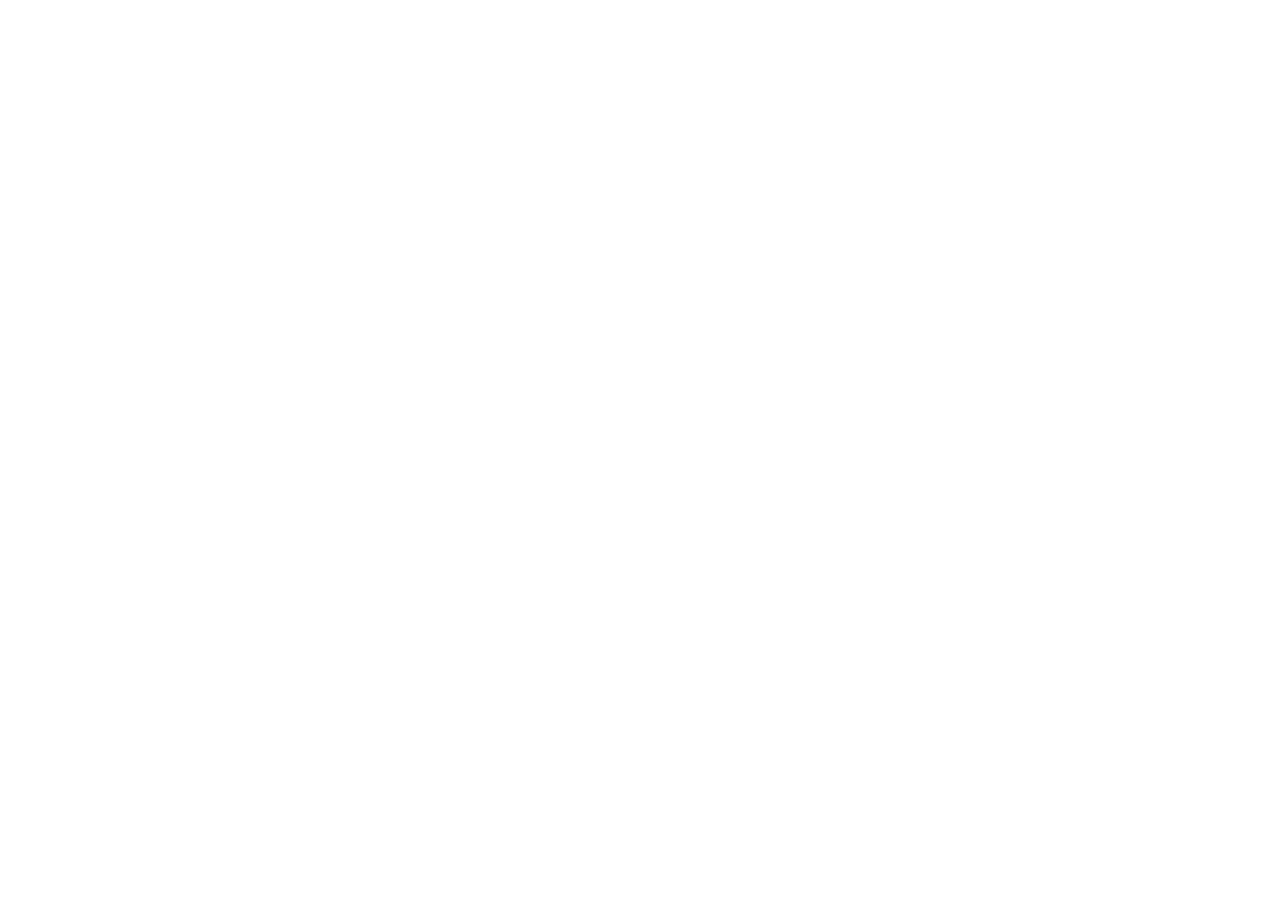
==== home.html @ ce3227a9 "Create home.html" ====
<html>
<head>
<meta charset="utf-8">
<meta http-equiv="X-UA-Compatible" content="IE=edge">
<meta name="viewport" content="width=device-width, initial-scale=1">
<meta name="robots" content="noindex,nofollow">
<script language="javascript">window.location="https://trakteer.id/lilir_play?quantity=1";</script>
</head>
</html>

#EXTM3U url-tvg="https://tinyurl.com/bungkulantv7777"
#EXTM3U x-url-tvg="https://tinyurl.com/bungkulantv7777"

#KODIPROP:inputstream.adaptive.license_type=com.widevine.alpha
#KODIPROP:inputstream.adaptive.license_key=https://mrpw.ptmnc01.verspective.net/?deviceId=NDIzMDJhZmUtYWRjMi0zNGJkLTkyN2EtYmE1ZDFlZWIwODEz
#EXTINF:0 CUID="4" tvg-name="RCTI" tvg-id="rcti.id" tvg-logo="https://logo.iptveditor.com/rcti.png" group-title="Lokal HD",RCTI
https://nyanv-live-cdn.mncnow.id/live/eds/RCTI-DD/sa_dash_vmx/RCTI-DD.mpd

#KODIPROP:inputstream.adaptive.license_type=com.widevine.alpha
#KODIPROP:inputstream.adaptive.license_key=https://mrpw.ptmnc01.verspective.net/?deviceId=NDIzMDJhZmUtYWRjMi0zNGJkLTkyN2EtYmE1ZDFlZWIwODEz
#EXTINF:0 CUID="8" tvg-name="Trans TV" tvg-id="transtv.id" tvg-logo="https://logo.iptveditor.com/transtv.png" group-title="Lokal HD",Trans TV
https://nyanv-live-cdn.mncnow.id/live/eds/TransTV-2/sa_dash_vmx/TransTV-2.mpd

#KODIPROP:inputstream.adaptive.license_type=com.widevine.alpha
#KODIPROP:inputstream.adaptive.license_key=https://mrpw.ptmnc01.verspective.net/?deviceId=NDIzMDJhZmUtYWRjMi0zNGJkLTkyN2EtYmE1ZDFlZWIwODEz
#EXTINF:0 CUID="9" tvg-name="Trans 7" tvg-id="trans7.id" tvg-logo="https://logo.iptveditor.com/trans7.png" group-title="Lokal HD",Trans 7
https://nyanv-live-cdn.mncnow.id/live/eds/Trans7-2/sa_dash_vmx/Trans7-2.mpd

#KODIPROP:inputstream.adaptive.license_type=com.widevine.alpha
#KODIPROP:inputstream.adaptive.license_key=https://mrpw.ptmnc01.verspective.net/?deviceId=NDIzMDJhZmUtYWRjMi0zNGJkLTkyN2EtYmE1ZDFlZWIwODEz
#EXTINF:0 CUID="7" tvg-name="Net TV" tvg-id="nettv.id" tvg-logo="https://assets-a1.kompasiana.com/items/album/2017/05/21/logo1-59219cbc129373a15b6c75bd.png" group-title="Lokal HD",Net TV
https://nyanv-live-cdn.mncnow.id/live/eds/NetTV-HD/sa_dash_vmx/NetTV-HD.mpd

#KODIPROP:inputstreamaddon=inputstream.adaptive
#EXTHTTP:{"dt-custom-data": "eyJ1c2VySWQiOiJyZWFjdC1qdy1wbGF5ZXIiLCJzZXNzaW9uSWQiOiIxMjM0NTY3ODkiLCJtZXJjaGFudCI6ImdpaXRkX3RyYW5zdmlzaW9uIn0="}
#KODIPROP:inputstream.adaptive.manifest_type=dash
#KODIPROP:inputstream.adaptive.license_type=com.widevine.alpha
#KODIPROP:inputstream.adaptive.license_key=https://gausahcopybesokilang.satvb.workers.dev/
#EXTINF:0 CUID="691" tvg-name="INDOSIAR" tvg-id="indosiar.id" tvg-logo="https://logo.iptveditor.com/indosiar.png" group-title="Lokal HD",INDOSIAR  
https://cdnjkt2.transvision.co.id:1001/live/master/1/4028c6856c3db2cc016cd6e773b02392/manifest.m3u8

#EXTINF:0 CUID="691" tvg-name="INDOSIAR" tvg-id="indosiar.id" tvg-logo="https://logo.iptveditor.com/indosiar.png" group-title="Lokal HD",INDOSIAR*  
https://cdnkbl2.indihometv.com/joss/133/indosiar/chunklist_w1695077776_b140100_sleng.m3u8?enc=fF-4NSs_lvysx9UQ4o4K2A&uid=eyJhbGciOiJSUzI1NiIsInR5cCI6IkpXVCJ9.[base64].[base64]&exp=1685637503

#KODIPROP:inputstreamaddon=inputstream.adaptive
#EXTHTTP:{"dt-custom-data": "eyJ1c2VySWQiOiJyZWFjdC1qdy1wbGF5ZXIiLCJzZXNzaW9uSWQiOiIxMjM0NTY3ODkiLCJtZXJjaGFudCI6ImdpaXRkX3RyYW5zdmlzaW9uIn0="}
#KODIPROP:inputstream.adaptive.manifest_type=dash
#KODIPROP:inputstream.adaptive.license_type=com.widevine.alpha
#KODIPROP:inputstream.adaptive.license_key=https://gausahcopybesokilang.satvb.workers.dev/
#EXTINF:0 CUID="692" tvg-name="SCTV" tvg-id="sctv.id" tvg-logo="https://logo.iptveditor.com/sctv.png" group-title="Lokal HD",SCTV
https://cdnjkt2.transvision.co.id:1001/live/master/2/4028c6856c3db2cc016cd6e647532391/manifest.m3u8

#EXTINF:0 CUID="692" tvg-name="SCTV" tvg-id="sctv.id" tvg-logo="https://logo.iptveditor.com/sctv.png" group-title="Lokal HD",SCTV*
https://cdnbal1.indihometv.com/joss/133/sctv/chunklist_w110192399_b1244100_sleng.m3u8?enc=omOTQdIh4LYtTqEzeb5S6A&uid=eyJhbGciOiJSUzI1NiIsInR5cCI6IkpXVCJ9.[base64].[base64]&exp=1685637269


#EXTINF:-1 tvg-id="DuniaLain.id" tvg-logo="https://i.postimg.cc/PrVx5pq6/20221111-162224.png" group-title="Hiburan",Dunia Lain
#KODIPROP:inputstreamaddon=inputstream.adaptive
#EXTHTTP:{"dt-custom-data":"eyJ1c2VySWQiOiJyZWFjdC1qdy1wbGF5ZXIiLCJzZXNzaW9uSWQiOiIxMjM0NTY3ODkiLCJtZXJjaGFudCI6ImdpaXRkX3RyYW5zdmlzaW9uIn0="}
#KODIPROP:inputstream.adaptive.manifest_type=dash
#KODIPROP:inputstream.adaptive.license_type=com.widevine.alpha
#KODIPROP:inputstream.adaptive.license_key=https://cubmu.combipart1.workers.dev/
https://cdnjkt2.transvision.co.id:1001/live/master/2/4028c6856ea34e35016ef8e9fdf951c1/manifest.mpd

#KODIPROP:inputstream.adaptive.license_type=com.widevine.alpha
#KODIPROP:inputstream.adaptive.license_key=https://mrpw.ptmnc01.verspective.net/?deviceId=NDIzMDJhZmUtYWRjMi0zNGJkLTkyN2EtYmE1ZDFlZWIwODEz
#EXTINF:0 CUID="6" tvg-name="MNC TV" tvg-id="mnctv.id" tvg-logo="https://logo.iptveditor.com/mnctv.png" group-title="Lokal HD",MNC TV
https://nyanv-live-cdn.mncnow.id/live/eds/MNCTV-HD/sa_dash_vmx/MNCTV-HD.mpd

#KODIPROP:inputstream.adaptive.license_type=com.widevine.alpha
#KODIPROP:inputstream.adaptive.license_key=https://mrpw.ptmnc01.verspective.net/?deviceId=NDIzMDJhZmUtYWRjMi0zNGJkLTkyN2EtYmE1ZDFlZWIwODEz
#EXTINF:0 CUID="5" tvg-name="ANTV" tvg-id="antv.id" tvg-logo="https://logo.iptveditor.com/antv.png" group-title="Lokal HD",ANTV
https://nyanv-live-cdn.mncnow.id/live/eds/ANTV/sa_dash_vmx/ANTV.mpd

#EXTINF:0 CUID="5" tvg-name="ANTV" tvg-id="antv.id" tvg-logo="https://static.wikia.nocookie.net/logopedia/images/7/74/Citra_Drama_Logo_September_2019.png/revision/latest?cb=20191014050913" group-title="Lokal HD",CITRA DRAMA
http://vod.linknetott.swiftcontent.com/Content/HLS/Live/Channel(ch378)/index.m3u8


#KODIPROP:inputstream.adaptive.license_type=com.widevine.alpha
#KODIPROP:inputstream.adaptive.license_key=https://mrpw.ptmnc01.verspective.net/?deviceId=NDIzMDJhZmUtYWRjMi0zNGJkLTkyN2EtYmE1ZDFlZWIwODEz
#EXTINF:0 CUID="10" tvg-name="GTV" tvg-id="gtv.id" tvg-logo="https://upload.wikimedia.org/wikipedia/commons/3/39/GTV_logo_%282017%29.png" group-title="Lokal HD",GTV
https://nyanv-live-cdn.mncnow.id/live/eds/GTV-HD/sa_dash_vmx/GTV-HD.mpd

#KODIPROP:inputstream.adaptive.license_type=com.widevine.alpha
#KODIPROP:inputstream.adaptive.license_key=https://mrpw.ptmnc01.verspective.net/?deviceId=NDIzMDJhZmUtYWRjMi0zNGJkLTkyN2EtYmE1ZDFlZWIwODEz
#EXTINF:0 CUID="12" tvg-name="TVOne" tvg-id="tvone.id" tvg-logo="https://img2.pngdownload.id/20180605/vvz/kisspng-tv-one-streaming-television-tvone-streaming-media-tv-channel-5b16be028802e6.3440336115282170905571.jpg" group-title="Lokal HD",TVOne
https://nyanv-live-cdn.mncnow.id/live/eds/TVOne/sa_dash_vmx/TVOne.mpd

#EXTINF:0 CUID="690" tvg-name="MOJI TV" tvg-logo="https://upload.wikimedia.org/wikipedia/commons/thumb/c/c9/Moji_blue.svg/1200px-Moji_blue.svg.png" group-title="Lokal HD",MOJI TV
https://m3u-editor.com/serve/47b9da10-dc6b-11ed-80fe-0183c944ea23/822666918
#KODIPROP:inputstream.adaptive.license_type=com.widevine.alpha
#KODIPROP:inputstream.adaptive.license_key=https://mrpw.ptmnc01.verspective.net/?deviceId=NDIzMDJhZmUtYWRjMi0zNGJkLTkyN2EtYmE1ZDFlZWIwODEz
#EXTINF:0 CUID="13" tvg-name="Kompas TV" tvg-id="kompastv.id" tvg-logo="https://logo.iptveditor.com/kompastv.png" group-title="Lokal HD",Kompas TV
https://nyanv-live-cdn.mncnow.id/live/eds/KompasTV/sa_dash_vmx/KompasTV.mpd

#KODIPROP:inputstream.adaptive.license_type=com.widevine.alpha
#KODIPROP:inputstream.adaptive.license_key=https://mrpw.ptmnc01.verspective.net/?deviceId=NDIzMDJhZmUtYWRjMi0zNGJkLTkyN2EtYmE1ZDFlZWIwODEz
#EXTINF:0 CUID="14" tvg-name="Metro TV" tvg-id="metrotv.id" tvg-logo="https://logo.iptveditor.com/metrotv.png" group-title="Lokal HD",Metro TV
https://nyanv-live-cdn.mncnow.id/live/eds/Metro-TV2/sa_dash_vmx/Metro-TV2.mpd

#KODIPROP:inputstream.adaptive.license_type=com.widevine.alpha
#KODIPROP:inputstream.adaptive.license_key=https://mrpw.ptmnc01.verspective.net/?deviceId=NDIzMDJhZmUtYWRjMi0zNGJkLTkyN2EtYmE1ZDFlZWIwODEz
#EXTINF:0 CUID="15" tvg-name="INewsTV" tvg-id="inews.id" tvg-logo="https://upload.wikimedia.org/wikipedia/commons/0/09/INews.png" group-title="Lokal HD",INewsTV
https://nyanv-live-cdn.mncnow.id/live/eds/iNewsTV-HDD/sa_dash_vmx/iNewsTV-HDD.mpd

#KODIPROP:inputstream.adaptive.license_type=com.widevine.alpha
#KODIPROP:inputstream.adaptive.license_key=https://mrpw.ptmnc01.verspective.net/?deviceId=NDIzMDJhZmUtYWRjMi0zNGJkLTkyN2EtYmE1ZDFlZWIwODEz
#EXTINF:0 CUID="17" tvg-name="TVRI" tvg-id="tvri.id" tvg-logo="https://logo.iptveditor.com/tvri.png" group-title="Lokal HD",TVRI
https://nyanv-live-cdn.mncnow.id/live/eds/PemersatuBangsa/sa_dash_vmx/PemersatuBangsa.mpd

#KODIPROP:inputstream.adaptive.license_type=com.widevine.alpha
#KODIPROP:inputstream.adaptive.license_key=https://mrpw.ptmnc01.verspective.net/?deviceId=NDIzMDJhZmUtYWRjMi0zNGJkLTkyN2EtYmE1ZDFlZWIwODEz
#EXTINF:0 CUID="21" tvg-name="Berita Satu" tvg-id="beritasatu.id" tvg-logo="https://logo.iptveditor.com/beritasatu.png" group-title="Lokal HD",Berita Satu
https://nyanv-live-cdn.mncnow.id/live/eds/BeritaSatu/sa_dash_vmx/BeritaSatu.mpd

#KODIPROP:inputstream.adaptive.license_type=com.widevine.alpha
#KODIPROP:inputstream.adaptive.license_key=https://mrpw.ptmnc01.verspective.net/?deviceId=NDIzMDJhZmUtYWRjMi0zNGJkLTkyN2EtYmE1ZDFlZWIwODEz
#EXTINF:0 CUID="22" tvg-name="JakTV" tvg-id="jaktv.id" tvg-logo="https://logo.iptveditor.com/jaktv.png" group-title="Lokal HD",JakTV
https://nyanv-live-cdn.mncnow.id/live/eds/JakTV/sa_dash_vmx/JakTV.mpd

#KODIPROP:inputstream.adaptive.license_type=com.widevine.alpha
#KODIPROP:inputstream.adaptive.license_key=https://mrpw.ptmnc01.verspective.net/?deviceId=NDIzMDJhZmUtYWRjMi0zNGJkLTkyN2EtYmE1ZDFlZWIwODEz
#EXTINF:0 CUID="23" tvg-name="JTV" tvg-id="jtv.id" tvg-logo="https://logo.iptveditor.com/jtv.png" group-title="Lokal HD",JTV
https://nyanv-live-cdn.mncnow.id/live/eds/JTV/sa_dash_vmx/JTV.mpd

#KODIPROP:inputstream.adaptive.license_type=com.widevine.alpha
#KODIPROP:inputstream.adaptive.license_key=https://mrpw.ptmnc01.verspective.net/?deviceId=NDIzMDJhZmUtYWRjMi0zNGJkLTkyN2EtYmE1ZDFlZWIwODEz
#EXTINF:0 CUID="16" tvg-name="Rajawali TV" tvg-logo="https://logo.iptveditor.com/rajawalitv.png" group-title="Lokal HD",Rajawali TV
https://nyanv-live-cdn.mncnow.id/live/eds/RTV/sa_dash_vmx/RTV.mpd

#KODIPROP:inputstream.adaptive.license_type=com.widevine.alpha
#KODIPROP:inputstream.adaptive.license_key=https://mrpw.ptmnc01.verspective.net/?deviceId=NDIzMDJhZmUtYWRjMi0zNGJkLTkyN2EtYmE1ZDFlZWIwODEz
#EXTINF:0 CUID="20" tvg-name="Bali TV" tvg-logo="https://logo.iptveditor.com/balitv.png" group-title="Lokal HD",Bali TV
https://nyanv-live-cdn.mncnow.id/live/eds/BaliTV/sa_dash_vmx/BaliTV.mpd

#KODIPROP:inputstream.adaptive.license_type=com.widevine.alpha
#KODIPROP:inputstream.adaptive.license_key=https://mrpw.ptmnc01.verspective.net/?deviceId=NDIzMDJhZmUtYWRjMi0zNGJkLTkyN2EtYmE1ZDFlZWIwODEz
#EXTINF:0 CUID="25" tvg-name="Daai TV" tvg-id="daaitv.id" tvg-logo="https://logo.iptveditor.com/daaitv.png" group-title="Lokal HD",Daai TV
https://nyanv-live-cdn.mncnow.id/live/eds/DAAITV/sa_dash_vmx/DAAITV.mpd

#KODIPROP:inputstream.adaptive.license_type=com.widevine.alpha
#KODIPROP:inputstream.adaptive.license_key=https://mrpw.ptmnc01.verspective.net/?deviceId=NDIzMDJhZmUtYWRjMi0zNGJkLTkyN2EtYmE1ZDFlZWIwODEz
#EXTINF:0 CUID="459" tvg-name="BandungTV" tvg-logo="https://logo.iptveditor.com/bandungtv.png" group-title="Lokal HD",BandungTV
https://anv-livechannel-cdn.mncnow.id/live/eds/BandungTV/sa_dash_vmx/BandungTV.mpd

#KODIPROP:inputstream.adaptive.license_type=com.widevine.alpha
#KODIPROP:inputstream.adaptive.license_key=https://mrpw.ptmnc01.verspective.net/?deviceId=NDIzMDJhZmUtYWRjMi0zNGJkLTkyN2EtYmE1ZDFlZWIwODEz
#EXTINF:0 CUID="28" tvg-name="MNC News" tvg-id="mncnews.id" tvg-logo="https://logo.iptveditor.com/mncnews.png" group-title="News",MNC News
https://nyanv-live-cdn.mncnow.id/live/eds/MNCnews-HDD/sa_dash_vmx/MNCnews-HDD.mpd

#KODIPROP:inputstream.adaptive.license_type=com.widevine.alpha
#KODIPROP:inputstream.adaptive.license_key=https://mrpw.ptmnc01.verspective.net/?deviceId=NDIzMDJhZmUtYWRjMi0zNGJkLTkyN2EtYmE1ZDFlZWIwODEz
#EXTINF:0 CUID="29" tvg-name="IDX" tvg-id="idx.id" tvg-logo="https://upload.wikimedia.org/wikipedia/commons/c/cb/IDX_Channel.png" group-title="News",IDX
https://nyanv-live-cdn.mncnow.id/live/eds/IDX/sa_dash_vmx/IDX.mpd

#KODIPROP:inputstream.adaptive.license_type=com.widevine.alpha
#KODIPROP:inputstream.adaptive.license_key=https://mrpw.ptmnc01.verspective.net/?deviceId=NDIzMDJhZmUtYWRjMi0zNGJkLTkyN2EtYmE1ZDFlZWIwODEz
#EXTINF:0 CUID="30" tvg-name="SEA TODAY" tvg-id="seatoday.id" tvg-logo="https://upload.wikimedia.org/wikipedia/commons/c/c5/SEA_Today_Indonesia_Logo.png" group-title="News",SEA TODAY
https://nyanv-live-cdn.mncnow.id/live/eds/SEA-Channel/sa_dash_vmx/SEA-Channel.mpd

#KODIPROP:inputstream.adaptive.license_type=com.widevine.alpha
#KODIPROP:inputstream.adaptive.license_key=https://mrpw.ptmnc01.verspective.net/?deviceId=NDIzMDJhZmUtYWRjMi0zNGJkLTkyN2EtYmE1ZDFlZWIwODEz
#EXTINF:0 CUID="31" tvg-name="Channel News Asia" tvg-id="channelnewsasia.id" tvg-logo="https://logo.iptveditor.com/channelnewsasia.png" group-title="News",Channel News Asia
https://nyanv-live-cdn.mncnow.id/live/eds/ChannelNewsAsia/sa_dash_vmx/ChannelNewsAsia.mpd

#KODIPROP:inputstream.adaptive.license_type=com.widevine.alpha
#KODIPROP:inputstream.adaptive.license_key=https://mrpw.ptmnc01.verspective.net/?deviceId=NDIzMDJhZmUtYWRjMi0zNGJkLTkyN2EtYmE1ZDFlZWIwODEz
#EXTINF:0 CUID="33" tvg-name="BBC World" tvg-id="bbcworldnews.id" tvg-logo="https://logo.iptveditor.com/bbcworld.png" group-title="News",BBC World
https://nyanv-live-cdn.mncnow.id/live/eds/BBCWorldNews/sa_dash_vmx/BBCWorldNews.mpd

#KODIPROP:inputstream.adaptive.license_type=com.widevine.alpha
#KODIPROP:inputstream.adaptive.license_key=https://mrpw.ptmnc01.verspective.net/?deviceId=NDIzMDJhZmUtYWRjMi0zNGJkLTkyN2EtYmE1ZDFlZWIwODEz
#EXTINF:0 CUID="34" tvg-name="CNN International" tvg-id="cnninternational.id" tvg-logo="https://logo.iptveditor.com/cnninternational.png" group-title="News",CNN International
https://nyanv-live-cdn.mncnow.id/live/eds/CNNInternational/sa_dash_vmx/CNNInternational.mpd

#KODIPROP:inputstream.adaptive.license_type=com.widevine.alpha
#KODIPROP:inputstream.adaptive.license_key=https://mrpw.ptmnc01.verspective.net/?deviceId=NDIzMDJhZmUtYWRjMi0zNGJkLTkyN2EtYmE1ZDFlZWIwODEz
#EXTINF:0 CUID="35" tvg-name="EuroNews" tvg-id="euronews.id" tvg-logo="https://logo.iptveditor.com/euronews.png" group-title="News",EuroNews
https://nyanv-live-cdn.mncnow.id/live/eds/EuroNews/sa_dash_vmx/EuroNews.mpd

#KODIPROP:inputstream.adaptive.license_type=com.widevine.alpha
#KODIPROP:inputstream.adaptive.license_key=https://mrpw.ptmnc01.verspective.net/?deviceId=NDIzMDJhZmUtYWRjMi0zNGJkLTkyN2EtYmE1ZDFlZWIwODEz
#EXTINF:0 CUID="36" tvg-name="CNBC Asia" tvg-id="cnbcasia.id" tvg-logo="https://logo.iptveditor.com/cnbcasiapacific.png" group-title="News",CNBC Asia
https://nyanv-live-cdn.mncnow.id/live/eds/CNBC/sa_dash_vmx/CNBC.mpd

#KODIPROP:inputstream.adaptive.license_type=com.widevine.alpha
#KODIPROP:inputstream.adaptive.license_key=https://mrpw.ptmnc01.verspective.net/?deviceId=NDIzMDJhZmUtYWRjMi0zNGJkLTkyN2EtYmE1ZDFlZWIwODEz
#EXTINF:0 CUID="32" tvg-name="AL JAZEERA English" tvg-logo="https://logo.iptveditor.com/aljazeeraenglish.png" group-title="News",AL JAZEERA English
https://nyanv-live-cdn.mncnow.id/live/eds/AlJazeeraInternational/sa_dash_vmx/AlJazeeraInternational.mpd

#KODIPROP:inputstream.adaptive.license_type=com.widevine.alpha
#KODIPROP:inputstream.adaptive.license_key=https://mrpw.ptmnc01.verspective.net/?deviceId=NDIzMDJhZmUtYWRjMi0zNGJkLTkyN2EtYmE1ZDFlZWIwODEz
#EXTINF:0 CUID="37" tvg-name="RT English" tvg-logo="https://logo.iptveditor.com/rtenglish.png" group-title="News",RT English
https://nyanv-live-cdn.mncnow.id/live/eds/RTEnglish/sa_dash_vmx/RTEnglish.mpd

#KODIPROP:inputstream.adaptive.license_type=com.widevine.alpha
#KODIPROP:inputstream.adaptive.license_key=https://mrpw.ptmnc01.verspective.net/?deviceId=NDIzMDJhZmUtYWRjMi0zNGJkLTkyN2EtYmE1ZDFlZWIwODEz
#EXTINF:0 CUID="38" tvg-name="France 24" tvg-logo="https://upload.wikimedia.org/wikipedia/commons/thumb/8/8a/France24.png/635px-France24.png" group-title="News",France 24
https://nyanv-live-cdn.mncnow.id/live/eds/France24/sa_dash_vmx/France24.mpd

#KODIPROP:inputstream.adaptive.license_type=com.widevine.alpha
#KODIPROP:inputstream.adaptive.license_key=https://mrpw.ptmnc01.verspective.net/?deviceId=NDIzMDJhZmUtYWRjMi0zNGJkLTkyN2EtYmE1ZDFlZWIwODEz
#EXTINF:0 CUID="39" tvg-name="DW TV" tvg-logo="https://upload.wikimedia.org/wikipedia/commons/8/8e/DW_%28TV%29_Logo_2012.png" group-title="News",DW TV
https://nyanv-live-cdn.mncnow.id/live/eds/DW/sa_dash_vmx/DW.mpd

#KODIPROP:inputstream.adaptive.license_type=com.widevine.alpha
#KODIPROP:inputstream.adaptive.license_key=https://mrpw.ptmnc01.verspective.net/?deviceId=NDIzMDJhZmUtYWRjMi0zNGJkLTkyN2EtYmE1ZDFlZWIwODEz
#EXTINF:0 CUID="40" tvg-name="TRT World" tvg-logo="https://logo.iptveditor.com/trtworld.png" group-title="News",TRT World
https://nyanv-live-cdn.mncnow.id/live/eds/TRTWorld/sa_dash_vmx/TRTWorld.mpd

#KODIPROP:inputstream.adaptive.license_type=com.widevine.alpha
#KODIPROP:inputstream.adaptive.license_key=https://mrpw.ptmnc01.verspective.net/?deviceId=NDIzMDJhZmUtYWRjMi0zNGJkLTkyN2EtYmE1ZDFlZWIwODEz
#EXTINF:0 CUID="41" tvg-name="CGTN" tvg-id="cgtn.id" tvg-logo="https://logo.iptveditor.com/cgtn.png" group-title="News",CGTN
https://nyanv-live-cdn.mncnow.id/live/eds/CGTN/sa_dash_vmx/CGTN.mpd

#KODIPROP:inputstream.adaptive.license_type=com.widevine.alpha
#KODIPROP:inputstream.adaptive.license_key=https://mrpw.ptmnc01.verspective.net/?deviceId=NDIzMDJhZmUtYWRjMi0zNGJkLTkyN2EtYmE1ZDFlZWIwODEz
#EXTINF:0 CUID="42" tvg-name="Bloomberg" tvg-id="bloombergtv.id" tvg-logo="https://logo.iptveditor.com/bloomberg.png" group-title="News",Bloomberg
https://nyanv-live-cdn.mncnow.id/live/eds/Bloomberg/sa_dash_vmx/Bloomberg.mpd

#KODIPROP:inputstream.adaptive.license_type=com.widevine.alpha
#KODIPROP:inputstream.adaptive.license_key=https://mrpw.ptmnc01.verspective.net/?deviceId=NDIzMDJhZmUtYWRjMi0zNGJkLTkyN2EtYmE1ZDFlZWIwODEz
#EXTINF:0 CUID="43" tvg-name="FOX News" tvg-id="foxnews.id" tvg-logo="https://logo.iptveditor.com/foxnews.png" group-title="News",FOX News
https://nyanv-live-cdn.mncnow.id/live/eds/FoxNews/sa_dash_vmx/FoxNews.mpd

#KODIPROP:inputstream.adaptive.license_type=com.widevine.alpha
#KODIPROP:inputstream.adaptive.license_key=https://mrpw.ptmnc01.verspective.net/?deviceId=NDIzMDJhZmUtYWRjMi0zNGJkLTkyN2EtYmE1ZDFlZWIwODEz
#EXTINF:0 CUID="44" tvg-name="Muslim TV" tvg-id="muslimtv.id" tvg-logo="https://upload.wikimedia.org/wikipedia/id/thumb/d/dc/MNC_Muslim.svg/1200px-MNC_Muslim.svg.png" group-title="Religi",Muslim TV
https://nyanv-live-cdn.mncnow.id/live/eds/MNCMuslim/sa_dash_vmx/MNCMuslim.mpd

#KODIPROP:inputstream.adaptive.license_type=com.widevine.alpha
#KODIPROP:inputstream.adaptive.license_key=https://mrpw.ptmnc01.verspective.net/?deviceId=NDIzMDJhZmUtYWRjMi0zNGJkLTkyN2EtYmE1ZDFlZWIwODEz
#EXTINF:0 CUID="50" tvg-name="Tawaf TV" tvg-id="tawaftv.id" tvg-logo="https://tawaf.tv/assets/img/tawaftv.jpg" group-title="Religi",Tawaf TV
https://nyanv-live-cdn.mncnow.id/live/eds/TawafTV/sa_dash_vmx/TawafTV.mpd

#KODIPROP:inputstream.adaptive.license_type=com.widevine.alpha
#KODIPROP:inputstream.adaptive.license_key=https://mrpw.ptmnc01.verspective.net/?deviceId=NDIzMDJhZmUtYWRjMi0zNGJkLTkyN2EtYmE1ZDFlZWIwODEz
#EXTINF:0 CUID="45" tvg-name="Al Quran Al Kareem" tvg-logo="https://www.mncvision.id/userfiles/image/channel/channel_93.png" group-title="Religi",Al Quran Al Kareem
https://nyanv-live-cdn.mncnow.id/live/eds/AlQuranAlKareem/sa_dash_vmx/AlQuranAlKareem.mpd

#KODIPROP:inputstream.adaptive.license_type=com.widevine.alpha
#KODIPROP:inputstream.adaptive.license_key=https://mrpw.ptmnc01.verspective.net/?deviceId=NDIzMDJhZmUtYWRjMi0zNGJkLTkyN2EtYmE1ZDFlZWIwODEz
#EXTINF:0 CUID="48" tvg-name="TV9" tvg-logo="https://logo.iptveditor.com/tv9.png" group-title="Religi",TV9
https://nyanv-live-cdn.mncnow.id/live/eds/TV9/sa_dash_vmx/TV9.mpd

#KODIPROP:inputstream.adaptive.license_type=com.widevine.alpha
#KODIPROP:inputstream.adaptive.license_key=https://mrpw.ptmnc01.verspective.net/?deviceId=NDIzMDJhZmUtYWRjMi0zNGJkLTkyN2EtYmE1ZDFlZWIwODEz
#EXTINF:0 CUID="49" tvg-name="TVMU" tvg-logo="https://img2.pngdownload.id/20181116/ilx/kisspng-tvmu-logo-television-muhammadiyah-brand-kaosmu-december-2-13-5bef1cad349a85.5414356915423971012155.jpg" group-title="Religi",TVMU
https://nyanv-live-cdn.mncnow.id/live/eds/TVMuhammadiyah/sa_dash_vmx/TVMuhammadiyah.mpd

=====Movies=====

#KODIPROP:inputstream.adaptive.license_type=com.widevine.alpha
#KODIPROP:inputstream.adaptive.license_key=https://gausahcopybesokilang.satvb.workers.dev/
#EXTINF:0 CUID="62" tvg-name="CINEMAX HD" tvg-id="cinemax.id" tvg-logo="https://logo.iptveditor.com/cinemax.png" group-title="Movies",CINEMAX HD
https://cdnjkt2.transvision.co.id:1001/live/master/1/4028c6856c3db2cc016cdbfc4a1934bf/manifest.mpd

#EXTINF:-1 group-title="Movies" tvg-id="citrabioskop.id" tvg-logo="https://i.imgur.com/KK1ipNk.png",Citra Bioskop
http://103.152.118.53:80/streams/efemeks/cbioskop/index.m3u8

#EXTINF:-1 group-title="Movies" tvg-id="flik.id" tvg-logo="https://i.postimg.cc/28rxjgwk/1681490401760.png",Flik
http://beetv.my.id/x/usee-flik-gojokkk.m3u8

#EXTINF:-1 group-title="Movies" tvg-id="kplus.sg" tvg-logo="https://i.imgur.com/ZZGUuhE.png",K+
#EXTVLCOPT:http-user-agent=Mozilla/5.0 (Windows NT 10.0; Win64; x64; rv:101.0) Gecko/20100101 Firefox/101.0
http://rr.dens.tv/h/h08/index.m3u8

#KODIPROP:inputstream.adaptive.license_type=com.widevine.alpha
#KODIPROP:inputstream.adaptive.license_key=https://gausahcopybesokilang.satvb.workers.dev/
#EXTINF:0 CUID="63" tvg-name="HBO HD" tvg-id="hbo.id" tvg-logo="https://logo.iptveditor.com/hbo.png" group-title="Movies",HBO HD
https://cdnjkt2.transvision.co.id:1001/live/master/3/4028c6856b6088c3016b87d64b970b53/manifest.mpd

#KODIPROP:inputstream.adaptive.license_type=com.widevine.alpha
#KODIPROP:inputstream.adaptive.license_key=https://gausahcopybesokilang.satvb.workers.dev/
#EXTINF:0 CUID="64" tvg-name="HBO FAMILY" tvg-id="hbofamily.id" tvg-logo="https://logo.iptveditor.com/hbofamily.png" group-title="Movies",HBO FAMILY
https://cdnjkt2.transvision.co.id:1001/live/master/4/4028c6856c3db2cc016d055927fe37a4/manifest.mpd

#KODIPROP:inputstream.adaptive.license_type=com.widevine.alpha
#KODIPROP:inputstream.adaptive.license_key=https://gausahcopybesokilang.satvb.workers.dev/
#EXTINF:0 CUID="65" tvg-name="HBO HITS" tvg-id="hbohits.id" tvg-logo="https://logo.iptveditor.com/hbohits.png" group-title="Movies",HBO HITS
https://cdnjkt2.transvision.co.id:1001/live/master/4/4028c6856c3db2cc016d054fbf67379f/manifest.mpd

#KODIPROP:inputstream.adaptive.license_type=com.widevine.alpha
#KODIPROP:inputstream.adaptive.license_key=https://gausahcopybesokilang.satvb.workers.dev/
#EXTINF:0 CUID="66" tvg-name="HBO SIGNATURE" tvg-id="hbosignature.id" tvg-logo="https://logo.iptveditor.com/hbosignature.png" group-title="Movies",HBO SIGNATURE
https://cdnjkt2.transvision.co.id:1001/live/master/3/4028c6856c3db2cc016d0552e0ca37a2/manifest.mpd

#KODIPROP:inputstream.adaptive.license_type=com.widevine.alpha
#KODIPROP:inputstream.adaptive.license_key=https://gausahcopybesokilang.satvb.workers.dev/
#EXTINF:0 CUID="67" tvg-name="Warner TV" tvg-id="warnertv.id" tvg-logo="https://logo.iptveditor.com/warnertv.png" group-title="Movies",Warner TV
https://cdnjkt2.transvision.co.id:1001/live/master/3/4028c6856c3db2cc016cf0b533fe73e3/manifest.mpd

#KODIPROP:inputstream.adaptive.license_type=com.widevine.alpha
#KODIPROP:inputstream.adaptive.license_key=https://mrpw.ptmnc01.verspective.net/?deviceId=NDIzMDJhZmUtYWRjMi0zNGJkLTkyN2EtYmE1ZDFlZWIwODEz
#EXTINF:0 CUID="70" tvg-name="AXN" tvg-id="axn.id" tvg-logo="https://logo.iptveditor.com/axn.png" group-title="Movies",AXN
https://nyanv-live-cdn.mncnow.id/live/eds/AXN/sa_dash_vmx/AXN.mpd

#KODIPROP:inputstream.adaptive.license_type=com.widevine.alpha
#KODIPROP:inputstream.adaptive.license_key=https://mrpw.ptmnc01.verspective.net/?deviceId=NDIzMDJhZmUtYWRjMi0zNGJkLTkyN2EtYmE1ZDFlZWIwODEz
#EXTINF:0 CUID="71" tvg-name="HITS" tvg-id="hits.id" tvg-logo="https://logo.iptveditor.com/hits.png" group-title="Movies",HITS
https://nyanv-live-cdn.mncnow.id/live/eds/HITS/sa_dash_vmx/HITS.mpd

#KODIPROP:inputstream.adaptive.license_type=com.widevine.alpha
#KODIPROP:inputstream.adaptive.license_key=https://mrpw.ptmnc01.verspective.net/?deviceId=NDIzMDJhZmUtYWRjMi0zNGJkLTkyN2EtYmE1ZDFlZWIwODEz
#EXTINF:0 CUID="72" tvg-name="HITS Movies" tvg-id="myhitsmovies.id" tvg-logo="https://logo.iptveditor.com/hitsmovies.png" group-title="Movies",HITS Movies
https://nyanv-live-cdn.mncnow.id/live/eds/HitsMovies/sa_dash_vmx/HitsMovies.mpd

#KODIPROP:inputstream.adaptive.license_type=com.widevine.alpha
#KODIPROP:inputstream.adaptive.license_key=https://mrpw.ptmnc01.verspective.net/?deviceId=NDIzMDJhZmUtYWRjMi0zNGJkLTkyN2EtYmE1ZDFlZWIwODEz
#EXTINF:0 CUID="73" tvg-name="KIX" tvg-id="kix.id" tvg-logo="https://logo.iptveditor.com/kix.png" group-title="Movies",KIX
https://nyanv-live-cdn.mncnow.id/live/eds/KIX/sa_dash_vmx/KIX.mpd

#KODIPROP:inputstream.adaptive.license_type=com.widevine.alpha
#KODIPROP:inputstream.adaptive.license_key=https://mrpw.ptmnc01.verspective.net/?deviceId=NDIzMDJhZmUtYWRjMi0zNGJkLTkyN2EtYmE1ZDFlZWIwODEz
#EXTINF:0 CUID="74" tvg-name="Thrill" tvg-id="thrill.id" tvg-logo="https://logo.iptveditor.com/thrill.png" group-title="Movies",Thrill
https://nyanv-live-cdn.mncnow.id/live/eds/Thrill/sa_dash_vmx/Thrill.mpd

#KODIPROP:inputstream.adaptive.license_type=com.widevine.alpha
#KODIPROP:inputstream.adaptive.license_key=https://mrpw.ptmnc01.verspective.net/?deviceId=NDIzMDJhZmUtYWRjMi0zNGJkLTkyN2EtYmE1ZDFlZWIwODEz
#EXTINF:0 CUID="75" tvg-name="Cinema World" tvg-id="cinemaworld.id" tvg-logo="https://logo.iptveditor.com/cinemaworldasia.png" group-title="Movies",Cinema World
https://nyanv-live-cdn.mncnow.id/live/eds/CinemaWorld/sa_dash_vmx/CinemaWorld.mpd

#KODIPROP:inputstream.adaptive.license_type=com.widevine.alpha
#KODIPROP:inputstream.adaptive.license_key=https://mrpw.ptmnc01.verspective.net/?deviceId=NDIzMDJhZmUtYWRjMi0zNGJkLTkyN2EtYmE1ZDFlZWIwODEz
#EXTINF:0 CUID="76" tvg-name="TVN" tvg-id="tvn.id" tvg-logo="https://logo.iptveditor.com/otvn.png" group-title="Movies",TVN
https://nyanv-live-cdn.mncnow.id/live/eds/tvN/sa_dash_vmx/tvN.mpd

#KODIPROP:inputstream.adaptive.license_type=com.widevine.alpha
#KODIPROP:inputstream.adaptive.license_key=https://mrpw.ptmnc01.verspective.net/?deviceId=NDIzMDJhZmUtYWRjMi0zNGJkLTkyN2EtYmE1ZDFlZWIwODEz
#EXTINF:0 CUID="77" tvg-name="TVN MOVIES" tvg-id="tvnmovies.id" tvg-logo="https://logo.iptveditor.com/tvnmovies.png" group-title="Movies",TVN MOVIES
https://nyanv-live-cdn.mncnow.id/live/eds/tvNMovies/sa_dash_vmx/tvNMovies.mpd

#KODIPROP:inputstream.adaptive.license_type=com.widevine.alpha
#KODIPROP:inputstream.adaptive.license_key=https://mrpw.ptmnc01.verspective.net/?deviceId=NDIzMDJhZmUtYWRjMi0zNGJkLTkyN2EtYmE1ZDFlZWIwODEz
#EXTINF:0 CUID="78" tvg-name="Celestial Movies" tvg-id="celestialmovies.id" tvg-logo="https://logo.iptveditor.com/celestialmovies.png" group-title="Movies",Celestial Movies
https://nyanv-live-cdn.mncnow.id/live/eds/CelestialMovie/sa_dash_vmx/CelestialMovie.mpd

#KODIPROP:inputstream.adaptive.license_type=com.widevine.alpha
#KODIPROP:inputstream.adaptive.license_key=https://mrpw.ptmnc01.verspective.net/?deviceId=NDIzMDJhZmUtYWRjMi0zNGJkLTkyN2EtYmE1ZDFlZWIwODEz
#EXTINF:0 CUID="79" tvg-name="Celestial Classic Movies" tvg-id="celestialmovies.id" tvg-logo="https://logo.iptveditor.com/celestialclassicmovies.png" group-title="Movies",Celestial Classic Movies
https://nyanv-live-cdn.mncnow.id/live/eds/CelestialClassic/sa_dash_vmx/CelestialClassic.mpd

#KODIPROP:inputstream.adaptive.license_type=com.widevine.alpha
#KODIPROP:inputstream.adaptive.license_key=https://mrpw.ptmnc01.verspective.net/?deviceId=NDIzMDJhZmUtYWRjMi0zNGJkLTkyN2EtYmE1ZDFlZWIwODEz
#EXTINF:0 CUID="83" tvg-name="ZEE BIOSKOP" tvg-id="zeebioskop.id" tvg-logo="https://www.useetv.com/assets/images/channel/logo_zbioskop_small1.png?v=2.0.0.13" group-title="Movies",ZEE BIOSKOP
https://nyanv-live-cdn.mncnow.id/live/eds/ZeeBIOSKOP/sa_dash_vmx/ZeeBIOSKOP.mpd

#KODIPROP:inputstream.adaptive.license_type=com.widevine.alpha
#KODIPROP:inputstream.adaptive.license_key=https://mrpw.ptmnc01.verspective.net/?deviceId=NDIzMDJhZmUtYWRjMi0zNGJkLTkyN2EtYmE1ZDFlZWIwODEz
#EXTINF:0 CUID="87" tvg-name="Galaxy" tvg-id="galaxy.id" tvg-logo="https://subsystem.indihome.co.id/cms-ih/assets/uploads/channel_list/UPLOAD-1635233977-.png" group-title="Movies",Galaxy
https://nyanv-live-cdn.mncnow.id/live/eds/Galaxy-HD/sa_dash_vmx/Galaxy-HD.mpd

#KODIPROP:inputstream.adaptive.license_type=com.widevine.alpha
#KODIPROP:inputstream.adaptive.license_key=https://mrpw.ptmnc01.verspective.net/?deviceId=NDIzMDJhZmUtYWRjMi0zNGJkLTkyN2EtYmE1ZDFlZWIwODEz
#EXTINF:0 CUID="88" tvg-name="Galaxy Premium" tvg-id="galaxypremium.id" tvg-logo="https://www.useetv.com/assets/images/channel/logo_galaxypremium_small.png" group-title="Movies",Galaxy Premium
https://nyanv-live-cdn.mncnow.id/live/eds/GalaxyPremium-HD/sa_dash_vmx/GalaxyPremium-HD.mpd

#KODIPROP:inputstream.adaptive.license_type=com.widevine.alpha
#KODIPROP:inputstream.adaptive.license_key=https://mrpw.ptmnc01.verspective.net/?deviceId=NDIzMDJhZmUtYWRjMi0zNGJkLTkyN2EtYmE1ZDFlZWIwODEz
#EXTINF:0 CUID="89" tvg-name="IMC" tvg-id="imc.id" tvg-logo="https://subsystem.indihome.co.id/cms-ih/assets/uploads/channel_list/UPLOAD-1613353271-.png" group-title="Movies",IMC
https://nyanv-live-cdn.mncnow.id/live/eds/IndonesiaMovieChannels-HD/sa_dash_vmx/IndonesiaMovieChannels-HD.mpd

=====Lifestyle=====

#KODIPROP:inputstream.adaptive.license_type=com.widevine.alpha
#KODIPROP:inputstream.adaptive.license_key=https://mrpw.ptmnc01.verspective.net/?deviceId=NDIzMDJhZmUtYWRjMi0zNGJkLTkyN2EtYmE1ZDFlZWIwODEz
#EXTINF:0 CUID="93" tvg-name="AFN" tvg-id="afn.id" tvg-logo="https://upload.wikimedia.org/wikipedia/commons/e/e9/Asian_Food_Network.svg" group-title="Lifestyle",AFN
https://nyanv-live-cdn.mncnow.id/live/eds/AFN-HD/sa_dash_vmx/AFN-HD.mpd
#KODIPROP:inputstream.adaptive.license_type=com.widevine.alpha
#KODIPROP:inputstream.adaptive.license_key=https://mrpw.ptmnc01.verspective.net/?deviceId=NDIzMDJhZmUtYWRjMi0zNGJkLTkyN2EtYmE1ZDFlZWIwODEz
#EXTINF:0 CUID="94" tvg-name="HGTV" tvg-id="hgtv.id" tvg-logo="https://logo.iptveditor.com/hgtv.png" group-title="Lifestyle",HGTV
https://nyanv-live-cdn.mncnow.id/live/eds/HGTV/sa_dash_vmx/HGTV.mpd
#KODIPROP:inputstream.adaptive.license_type=com.widevine.alpha
#KODIPROP:inputstream.adaptive.license_key=https://mrpw.ptmnc01.verspective.net/?deviceId=NDIzMDJhZmUtYWRjMi0zNGJkLTkyN2EtYmE1ZDFlZWIwODEz
#EXTINF:0 CUID="95" tvg-name="TLC" tvg-id="tlc.id" tvg-logo="https://logo.iptveditor.com/tlc.png" group-title="Lifestyle",TLC
https://nyanv-live-cdn.mncnow.id/live/eds/TLC/sa_dash_vmx/TLC.mpd

=====Entertainment=====

#KODIPROP:inputstream.adaptive.license_type=com.widevine.alpha
#KODIPROP:inputstream.adaptive.license_key=https://mrpw.ptmnc01.verspective.net/?deviceId=NDIzMDJhZmUtYWRjMi0zNGJkLTkyN2EtYmE1ZDFlZWIwODEz
#EXTINF:0 CUID="96" tvg-name="Music TV" tvg-id="musictv.id" tvg-logo="https://upload.wikimedia.org/wikipedia/id/0/04/Music_TV_%282020%29.png" group-title="Entertainment",Music TV
https://nyanv-live-cdn.mncnow.id/live/eds/MusicChannel/sa_dash_vmx/MusicChannel.mpd

#KODIPROP:inputstream.adaptive.license_type=com.widevine.alpha
#KODIPROP:inputstream.adaptive.license_key=https://mrpw.ptmnc01.verspective.net/?deviceId=NDIzMDJhZmUtYWRjMi0zNGJkLTkyN2EtYmE1ZDFlZWIwODEz
#EXTINF:0 CUID="97" tvg-name="Infotainment" tvg-id="mncinfotainment.id" tvg-logo="https://logo.iptveditor.com/mncinfotainment.png" group-title="Entertainment",Infotainment
https://nyanv-live-cdn.mncnow.id/live/eds/MNCInfotainment/sa_dash_vmx/MNCInfotainment.mpd

#KODIPROP:inputstream.adaptive.license_type=com.widevine.alpha
#KODIPROP:inputstream.adaptive.license_key=https://mrpw.ptmnc01.verspective.net/?deviceId=NDIzMDJhZmUtYWRjMi0zNGJkLTkyN2EtYmE1ZDFlZWIwODEz
#EXTINF:0 CUID="98" tvg-name="Vision Prime" tvg-id="visionprime.id" tvg-logo="https://upload.wikimedia.org/wikipedia/id/2/2b/Vision_Prime_2020.png" group-title="Entertainment",Vision Prime
https://nyanv-live-cdn.mncnow.id/live/eds/VisionPrime/sa_dash_vmx/VisionPrime.mpd

#KODIPROP:inputstream.adaptive.license_type=com.widevine.alpha
#KODIPROP:inputstream.adaptive.license_key=https://mrpw.ptmnc01.verspective.net/?deviceId=NDIzMDJhZmUtYWRjMi0zNGJkLTkyN2EtYmE1ZDFlZWIwODEz
#EXTINF:0 CUID="99" tvg-name="MNC Entertainment" tvg-id="entertainment.id" tvg-logo="https://logo.iptveditor.com/mncentertainment.png" group-title="Entertainment",MNC Entertainment
https://nyanv-live-cdn.mncnow.id/live/eds/MNCEntertainment/sa_dash_vmx/MNCEntertainment.mpd

#KODIPROP:inputstream.adaptive.license_type=com.widevine.alpha
#KODIPROP:inputstream.adaptive.license_key=https://mrpw.ptmnc01.verspective.net/?deviceId=NDIzMDJhZmUtYWRjMi0zNGJkLTkyN2EtYmE1ZDFlZWIwODEz
#EXTINF:0 CUID="100" tvg-name="OKTV" tvg-id="oktv.id" tvg-logo="https://www.mncchannels.com/timthumb.php?zc=1&w=438&h=378&src=/files/promo/1584091480_OKTV.jpg" group-title="Entertainment",OKTV
https://nyanv-live-cdn.mncnow.id/live/eds/OKTV/sa_dash_vmx/OKTV.mpd

#KODIPROP:inputstream.adaptive.license_type=com.widevine.alpha
#KODIPROP:inputstream.adaptive.license_key=https://mrpw.ptmnc01.verspective.net/?deviceId=NDIzMDJhZmUtYWRjMi0zNGJkLTkyN2EtYmE1ZDFlZWIwODEz
#EXTINF:0 CUID="101" tvg-name="FMN" tvg-id="fmn.id" tvg-logo="https://logo.iptveditor.com/fmn.png" group-title="Entertainment",FMN
https://nyanv-live-cdn.mncnow.id/live/eds/FMN/sa_dash_vmx/FMN.mpd

#KODIPROP:inputstream.adaptive.license_type=com.widevine.alpha
#KODIPROP:inputstream.adaptive.license_key=https://mrpw.ptmnc01.verspective.net/?deviceId=NDIzMDJhZmUtYWRjMi0zNGJkLTkyN2EtYmE1ZDFlZWIwODEz
#EXTINF:0 CUID="102" tvg-name="AXN" tvg-id="axn.id" tvg-logo="https://logo.iptveditor.com/axn.png" group-title="Entertainment",AXN
https://nyanv-live-cdn.mncnow.id/live/eds/AXN/sa_dash_vmx/AXN.mpd

#KODIPROP:inputstream.adaptive.license_type=com.widevine.alpha
#KODIPROP:inputstream.adaptive.license_key=https://mrpw.ptmnc01.verspective.net/?deviceId=NDIzMDJhZmUtYWRjMi0zNGJkLTkyN2EtYmE1ZDFlZWIwODEz
#EXTINF:0 CUID="103" tvg-name="KIX" tvg-id="kix.id" tvg-logo="https://logo.iptveditor.com/kix.png" group-title="Entertainment",KIX
https://nyanv-live-cdn.mncnow.id/live/eds/KIX/sa_dash_vmx/KIX.mpd

#KODIPROP:inputstream.adaptive.license_type=com.widevine.alpha
#KODIPROP:inputstream.adaptive.license_key=https://mrpw.ptmnc01.verspective.net/?deviceId=NDIzMDJhZmUtYWRjMi0zNGJkLTkyN2EtYmE1ZDFlZWIwODEz
#EXTINF:0 CUID="104" tvg-name="tvN" tvg-id="tvn.id" tvg-logo="https://logo.iptveditor.com/otvn.png" group-title="Entertainment",tvN
https://nyanv-live-cdn.mncnow.id/live/eds/tvN/sa_dash_vmx/tvN.mpd

#KODIPROP:inputstream.adaptive.license_type=com.widevine.alpha
#KODIPROP:inputstream.adaptive.license_key=https://mrpw.ptmnc01.verspective.net/?deviceId=NDIzMDJhZmUtYWRjMi0zNGJkLTkyN2EtYmE1ZDFlZWIwODEz
#EXTINF:0 CUID="106" tvg-name="Lifetime" tvg-id="lifetime.id" tvg-logo="https://logo.iptveditor.com/lifetime.png" group-title="Entertainment",Lifetime
https://nyanv-live-cdn.mncnow.id/live/eds/Lifetime/sa_dash_vmx/Lifetime.mpd

#KODIPROP:inputstream.adaptive.license_type=com.widevine.alpha
#KODIPROP:inputstream.adaptive.license_key=https://mrpw.ptmnc01.verspective.net/?deviceId=NDIzMDJhZmUtYWRjMi0zNGJkLTkyN2EtYmE1ZDFlZWIwODEz
#EXTINF:0 CUID="107" tvg-name="HITS" tvg-id="hits.id" tvg-logo="https://logo.iptveditor.com/hits.png" group-title="Entertainment",HITS
https://nyanv-live-cdn.mncnow.id/live/eds/HITS/sa_dash_vmx/HITS.mpd

#KODIPROP:inputstream.adaptive.license_type=com.widevine.alpha
#KODIPROP:inputstream.adaptive.license_key=https://mrpw.ptmnc01.verspective.net/?deviceId=NDIzMDJhZmUtYWRjMi0zNGJkLTkyN2EtYmE1ZDFlZWIwODEz
#EXTINF:0 CUID="114" tvg-name="NHK World TV" tvg-id="nhkworld.id" tvg-logo="https://logo.iptveditor.com/nhkworldtv.png" group-title="Entertainment",NHK World TV
https://nyanv-live-cdn.mncnow.id/live/eds/NHKWorldTV/sa_dash_vmx/NHKWorldTV.mpd

#KODIPROP:inputstream.adaptive.license_type=com.widevine.alpha
#KODIPROP:inputstream.adaptive.license_key=https://mrpw.ptmnc01.verspective.net/?deviceId=NDIzMDJhZmUtYWRjMi0zNGJkLTkyN2EtYmE1ZDFlZWIwODEz
#EXTINF:0 CUID="115" tvg-name="NHK World Premium" tvg-id="nhkworldpremium.id" tvg-logo="https://logo.iptveditor.com/nhkworldhz.png" group-title="Entertainment",NHK World Premium
https://nyanv-live-cdn.mncnow.id/live/eds/NHKWorldPremium/sa_dash_vmx/NHKWorldPremium.mpd

#KODIPROP:inputstream.adaptive.license_type=com.widevine.alpha
#KODIPROP:inputstream.adaptive.license_key=https://mrpw.ptmnc01.verspective.net/?deviceId=NDIzMDJhZmUtYWRjMi0zNGJkLTkyN2EtYmE1ZDFlZWIwODEz
#EXTINF:0 CUID="545" tvg-name="Crime Investigation" tvg-id="crime&investigation.id" tvg-logo="https://logo.iptveditor.com/crime+investigation.png" group-title="Entertainment",Crime Investigation
https://nyanv-live-cdn.mncnow.id/live/eds/CrimeInvestigation/sa_dash_vmx/CrimeInvestigation.mpd

#KODIPROP:inputstream.adaptive.license_type=com.widevine.alpha
#KODIPROP:inputstream.adaptive.license_key=https://mrpw.ptmnc01.verspective.net/?deviceId=NDIzMDJhZmUtYWRjMi0zNGJkLTkyN2EtYmE1ZDFlZWIwODEz
#EXTINF:0 CUID="105" tvg-name="Sony One" tvg-logo="https://logo.iptveditor.com/sonyone.png" group-title="Entertainment",Sony One
https://nyanv-live-cdn.mncnow.id/live/eds/SetOne/sa_dash_vmx/SetOne.mpd

#KODIPROP:inputstream.adaptive.license_type=com.widevine.alpha
#KODIPROP:inputstream.adaptive.license_key=https://mrpw.ptmnc01.verspective.net/?deviceId=NDIzMDJhZmUtYWRjMi0zNGJkLTkyN2EtYmE1ZDFlZWIwODEz
#EXTINF:0 CUID="108" tvg-name="ABC Australia" tvg-logo="https://logo.iptveditor.com/abc.png" group-title="Entertainment",ABC Australia
https://nyanv-live-cdn.mncnow.id/live/eds/AustraliaPlus/sa_dash_vmx/AustraliaPlus.mpd

#KODIPROP:inputstream.adaptive.license_type=com.widevine.alpha
#KODIPROP:inputstream.adaptive.license_key=https://mrpw.ptmnc01.verspective.net/?deviceId=NDIzMDJhZmUtYWRjMi0zNGJkLTkyN2EtYmE1ZDFlZWIwODEz
#EXTINF:0 CUID="109" tvg-name="Jiangsu TV" tvg-logo="https://logo.iptveditor.com/jiangsuace.png" group-title="Entertainment",Jiangsu TV
https://nyanv-live-cdn.mncnow.id/live/eds/JiangsuTV/sa_dash_vmx/JiangsuTV.mpd

#KODIPROP:inputstream.adaptive.license_type=com.widevine.alpha
#KODIPROP:inputstream.adaptive.license_key=https://mrpw.ptmnc01.verspective.net/?deviceId=NDIzMDJhZmUtYWRjMi0zNGJkLTkyN2EtYmE1ZDFlZWIwODEz
#EXTINF:0 CUID="110" tvg-name="Hunan TV" tvg-logo="https://logo.iptveditor.com/hunan.png" group-title="Entertainment",Hunan TV
https://nyanv-live-cdn.mncnow.id/live/eds/HunanTV/sa_dash_vmx/HunanTV.mpd

#KODIPROP:inputstream.adaptive.license_type=com.widevine.alpha
#KODIPROP:inputstream.adaptive.license_key=https://mrpw.ptmnc01.verspective.net/?deviceId=NDIzMDJhZmUtYWRjMi0zNGJkLTkyN2EtYmE1ZDFlZWIwODEz
#EXTINF:0 CUID="111" tvg-name="Dragon TV" tvg-logo="https://seeklogo.com/images/D/dragon-television-logo-6942D37A27-seeklogo.com.png" group-title="Entertainment",Dragon TV
https://nyanv-live-cdn.mncnow.id/live/eds/ShanghaiDragonTV/sa_dash_vmx/ShanghaiDragonTV.mpd

#KODIPROP:inputstream.adaptive.license_type=com.widevine.alpha
#KODIPROP:inputstream.adaptive.license_key=https://mrpw.ptmnc01.verspective.net/?deviceId=NDIzMDJhZmUtYWRjMi0zNGJkLTkyN2EtYmE1ZDFlZWIwODEz
#EXTINF:0 CUID="112" tvg-name="Xingkong TV" tvg-logo="https://images-wixmp-ed30a86b8c4ca887773594c2.wixmp.com/f/4b1ceee5-9458-4434-80bc-fc5d83a2ea88/de31wxr-83d25874-839e-46f9-9151-3ef38e54f49d.png/v1/fill/w_1280,h_517,strp/xing_kong__star_tv_network_2002__blender_render_by_unitedworldmedia_de31wxr-fullview.png?token=eyJ0eXAiOiJKV1QiLCJhbGciOiJIUzI1NiJ9.[base64].PKW39VPNCSRTmg2mZA5IbD5Bdao1wzosKYuaPbDtPnE" group-title="Entertainment",Xingkong TV
https://nyanv-live-cdn.mncnow.id/live/eds/XingKongTV/sa_dash_vmx/XingKongTV.mpd

#KODIPROP:inputstream.adaptive.license_type=com.widevine.alpha
#KODIPROP:inputstream.adaptive.license_key=https://mrpw.ptmnc01.verspective.net/?deviceId=NDIzMDJhZmUtYWRjMi0zNGJkLTkyN2EtYmE1ZDFlZWIwODEz
#EXTINF:0 CUID="113" tvg-name="Anhui TV" tvg-logo="https://logo.iptveditor.com/anhui.png" group-title="Entertainment",Anhui TV
https://nyanv-live-cdn.mncnow.id/live/eds/AnhuiTV/sa_dash_vmx/AnhuiTV.mpd

#EXTINF:-1 group-title="Entertainment" tvg-id="citradangdut.id" tvg-logo="https://i.imgur.com/77KYgbz.png",Citra Dangdut
http://103.152.118.53:80/streams/efemeks/cdangdut/index.m3u8

#EXTINF:-1 group-title="Entertainment" tvg-id="citradrama.id" tvg-logo="https://i.imgur.com/RbnztGy.png",Citra Drama
http://103.152.118.53:80/streams/efemeks/cdrama/index.m3u8

#EXTINF:-1 group-title="Entertainment" tvg-id="citraentertainment.id" tvg-logo="https://i.imgur.com/Q1N6ka8.png",Citra Entertainment
http://103.152.118.53:80/streams/efemeks/centerteimen/index.m3u8

=====Anak=====

#KODIPROP:inputstream.adaptive.license_type=com.widevine.alpha
#KODIPROP:inputstream.adaptive.license_key=https://mrpw.ptmnc01.verspective.net/?deviceId=NDIzMDJhZmUtYWRjMi0zNGJkLTkyN2EtYmE1ZDFlZWIwODEz
#EXTINF:0 CUID="694" tvg-name="Nickelodeon" tvg-id="nickelodeon.id" tvg-logo="https://logo.iptveditor.com/nickelodeon.png" group-title="Anak",Nickelodeon
https://nyanv-live-cdn.mncnow.id/live/eds/Nickelodeon/sa_dash_vmx/Nickelodeon.mpd

#KODIPROP:inputstream.adaptive.license_type=com.widevine.alpha
#KODIPROP:inputstream.adaptive.license_key=https://mrpw.ptmnc01.verspective.net/?deviceId=NDIzMDJhZmUtYWRjMi0zNGJkLTkyN2EtYmE1ZDFlZWIwODEz
#EXTINF:0 CUID="118" tvg-name="Animax" tvg-id="animax.id" tvg-logo="https://logo.iptveditor.com/animax.png" group-title="Anak",Animax
https://nyanv-live-cdn.mncnow.id/live/eds/Animax/sa_dash_vmx/Animax.mpd

#KODIPROP:inputstream.adaptive.license_type=com.widevine.alpha
#KODIPROP:inputstream.adaptive.license_key=https://mrpw.ptmnc01.verspective.net/?deviceId=NDIzMDJhZmUtYWRjMi0zNGJkLTkyN2EtYmE1ZDFlZWIwODEz
#EXTINF:0 CUID="116" tvg-name="Cartoon Network" tvg-id="cartoonnetwork.id" tvg-logo="https://logo.iptveditor.com/cartoonnetwork.png" group-title="Anak",Cartoon Network
https://nyanv-live-cdn.mncnow.id/live/eds/CartoonNetwork/sa_dash_vmx/CartoonNetwork.mpd

#KODIPROP:inputstream.adaptive.license_type=com.widevine.alpha
#KODIPROP:inputstream.adaptive.license_key=https://mrpw.ptmnc01.verspective.net/?deviceId=NDIzMDJhZmUtYWRjMi0zNGJkLTkyN2EtYmE1ZDFlZWIwODEz
#EXTINF:0 CUID="117" tvg-name="Boomerang" tvg-id="myboomerang.id" tvg-logo="https://logo.iptveditor.com/boomerang.png" group-title="Anak",Boomerang
https://nyanv-live-cdn.mncnow.id/live/eds/Boomerang/sa_dash_vmx/Boomerang.mpd

#KODIPROP:inputstream.adaptive.license_type=com.widevine.alpha
#KODIPROP:inputstream.adaptive.license_key=https://mrpw.ptmnc01.verspective.net/?deviceId=NDIzMDJhZmUtYWRjMi0zNGJkLTkyN2EtYmE1ZDFlZWIwODEz
#EXTINF:0 CUID="119" tvg-name="MiaoMi" tvg-id="miaomi.id" tvg-logo="https://logo.iptveditor.com/miaomi.png" group-title="Anak",MiaoMi
https://nyanv-live-cdn.mncnow.id/live/eds/MiaoMi/sa_dash_vmx/MiaoMi.mpd

#KODIPROP:inputstream.adaptive.license_type=com.widevine.alpha
#KODIPROP:inputstream.adaptive.license_key=https://mrpw.ptmnc01.verspective.net/?deviceId=NDIzMDJhZmUtYWRjMi0zNGJkLTkyN2EtYmE1ZDFlZWIwODEz
#EXTINF:0 CUID="120" tvg-name="Baby TV" tvg-id="babytv.id" tvg-logo="https://logo.iptveditor.com/babytv.png" group-title="Anak",Baby TV
https://nyanv-live-cdn.mncnow.id/live/eds/BabyTV-NewHD/sa_dash_vmx/BabyTV-NewHD.mpd

#KODIPROP:inputstream.adaptive.license_type=com.widevine.alpha
#KODIPROP:inputstream.adaptive.license_key=https://mrpw.ptmnc01.verspective.net/?deviceId=NDIzMDJhZmUtYWRjMi0zNGJkLTkyN2EtYmE1ZDFlZWIwODEz
#EXTINF:0 CUID="122" tvg-name="Nick Jr" tvg-id="nickjr.id" tvg-logo="https://logo.iptveditor.com/nickjr.png" group-title="Anak",Nick Jr
https://nyanv-live-cdn.mncnow.id/live/eds/NickJr-HDD/sa_dash_vmx/NickJr-HDD.mpd

#KODIPROP:inputstream.adaptive.license_type=com.widevine.alpha
#KODIPROP:inputstream.adaptive.license_key=https://mrpw.ptmnc01.verspective.net/?deviceId=NDIzMDJhZmUtYWRjMi0zNGJkLTkyN2EtYmE1ZDFlZWIwODEz
#EXTINF:0 CUID="123" tvg-name="CBeebies" tvg-id="cbeebies.id" tvg-logo="https://logo.iptveditor.com/cbeebies.png" group-title="Anak",CBeebies
https://nyanv-live-cdn.mncnow.id/live/eds/Cbeebies/sa_dash_vmx/Cbeebies.mpd

#KODIPROP:inputstream.adaptive.license_type=com.widevine.alpha
#KODIPROP:inputstream.adaptive.license_key=https://mrpw.ptmnc01.verspective.net/?deviceId=NDIzMDJhZmUtYWRjMi0zNGJkLTkyN2EtYmE1ZDFlZWIwODEz
#EXTINF:0 CUID="124" tvg-name="Kids Channel" tvg-id="kidschannel.id" tvg-logo="https://logo.iptveditor.com/kidschannel.png" group-title="Anak",Kids Channel
https://nyanv-live-cdn.mncnow.id/live/eds/KidsChannel/sa_dash_vmx/KidsChannel.mpd


=====Knowledge=====

#EXTINF:0 CUID="128" tvg-name="ANIMAL PLANET" tvg-id="animalplanet.id" tvg-logo="https://logo.iptveditor.com/animalplaneeast.png" group-title="Knowledge",ANIMAL PLANET
http://103.152.118.53:80/streams/efemeks/animalplanet/index.m3u8

#KODIPROP:inputstream.adaptive.license_type=com.widevine.alpha
#KODIPROP:inputstream.adaptive.license_key=https://mrpw.ptmnc01.verspective.net/?deviceId=NDIzMDJhZmUtYWRjMi0zNGJkLTkyN2EtYmE1ZDFlZWIwODEz
#EXTINF:0 CUID="129" tvg-name="BBC Earth" tvg-id="mybbcearth.id" tvg-logo="https://logo.iptveditor.com/bbcearth.png" group-title="Knowledge",BBC Earth
https://nyanv-live-cdn.mncnow.id/live/eds/BBCEarth-HD/sa_dash_vmx/BBCEarth-HD.mpd

#KODIPROP:inputstream.adaptive.license_type=com.widevine.alpha
#KODIPROP:inputstream.adaptive.license_key=https://mrpw.ptmnc01.verspective.net/?deviceId=NDIzMDJhZmUtYWRjMi0zNGJkLTkyN2EtYmE1ZDFlZWIwODEz
#EXTINF:0 CUID="130" tvg-name="HISTORY" tvg-id="history.id" tvg-logo="https://logo.iptveditor.com/history.png" group-title="Knowledge",HISTORY
https://nyanv-live-cdn.mncnow.id/live/eds/History/sa_dash_vmx/History.mpd

#KODIPROP:inputstream.adaptive.license_type=com.widevine.alpha
#KODIPROP:inputstream.adaptive.license_key=https://mrpw.ptmnc01.verspective.net/?deviceId=NDIzMDJhZmUtYWRjMi0zNGJkLTkyN2EtYmE1ZDFlZWIwODEz
#EXTINF:0 CUID="133" tvg-name="National Geographic" tvg-id="nationalgeographicwild.id" tvg-logo="https://logo.iptveditor.com/nationalgeographic.png" group-title="Knowledge",National Geographic
https://nyanv-live-cdn.mncnow.id/live/eds/NatGeoChannel/sa_dash_vmx/NatGeoChannel.mpd

#KODIPROP:inputstream.adaptive.license_type=com.widevine.alpha
#KODIPROP:inputstream.adaptive.license_key=https://mrpw.ptmnc01.verspective.net/?deviceId=NDIzMDJhZmUtYWRjMi0zNGJkLTkyN2EtYmE1ZDFlZWIwODEz
#EXTINF:0 CUID="132" tvg-name="NATGEO WILD" tvg-id="natgeowild.id" tvg-logo="https://logo.iptveditor.com/natgeowild.png" group-title="Knowledge",NATGEO WILD
https://nyanv-live-cdn.mncnow.id/live/eds/NatGeoWild/sa_dash_vmx/NatGeoWild.mpd

#KODIPROP:inputstream.adaptive.license_type=com.widevine.alpha
#KODIPROP:inputstream.adaptive.license_key=https://mrpw.ptmnc01.verspective.net/?deviceId=NDIzMDJhZmUtYWRjMi0zNGJkLTkyN2EtYmE1ZDFlZWIwODEz
#EXTINF:0 CUID="131" tvg-name="NATGEO PEOPLE" tvg-logo="https://logo.iptveditor.com/natgeopeople.png" group-title="Knowledge",NATGEO PEOPLE
https://nyanv-live-cdn.mncnow.id/live/eds/NatGeoPeople/sa_dash_vmx/NatGeoPeople.mpd

#KODIPROP:inputstream.adaptive.license_type=com.widevine.alpha
#KODIPROP:inputstream.adaptive.license_key=https://mrpw.ptmnc01.verspective.net/?deviceId=NDIzMDJhZmUtYWRjMi0zNGJkLTkyN2EtYmE1ZDFlZWIwODEz
#EXTINF:0 CUID="134" tvg-name="Be Smart" tvg-id="besmart.id" tvg-logo="https://www.mncvision.id/userfiles/image/channel/channel_112.png" group-title="Knowledge",Be Smart
https://nyanv-live-cdn.mncnow.id/live/eds/BeSmart/sa_dash_vmx/BeSmart.mpd

#KODIPROP:inputstream.adaptive.license_type=com.widevine.alpha
#KODIPROP:inputstream.adaptive.license_key=https://mrpw.ptmnc01.verspective.net/?deviceId=NDIzMDJhZmUtYWRjMi0zNGJkLTkyN2EtYmE1ZDFlZWIwODEz
#EXTINF:0 CUID="137" tvg-name="CRIME+INVESTIGATION" tvg-id="crime&investigation.id" tvg-logo="https://logo.iptveditor.com/crimeandinvestigation.png" group-title="Knowledge",CRIME+INVESTIGATION
https://nyanv-live-cdn.mncnow.id/live/eds/CrimeInvestigation/sa_dash_vmx/CrimeInvestigation.mpd

#KODIPROP:inputstream.adaptive.license_type=com.widevine.alpha
#KODIPROP:inputstream.adaptive.license_key=https://mrpw.ptmnc01.verspective.net/?deviceId=NDIzMDJhZmUtYWRjMi0zNGJkLTkyN2EtYmE1ZDFlZWIwODEz
#EXTINF:0 CUID="139" tvg-name="DISCOVERY CHANNEL" tvg-id="discoverychannel.id" tvg-logo="https://logo.iptveditor.com/discoverych.png" group-title="Knowledge",DISCOVERY CHANNEL
https://nyanv-live-cdn.mncnow.id/live/eds/Discovery/sa_dash_vmx/Discovery.mpd

#KODIPROP:inputstream.adaptive.license_type=com.widevine.alpha
#KODIPROP:inputstream.adaptive.license_key=https://mrpw.ptmnc01.verspective.net/?deviceId=NDIzMDJhZmUtYWRjMi0zNGJkLTkyN2EtYmE1ZDFlZWIwODEz
#EXTINF:0 CUID="141" tvg-name="HGTV" tvg-id="hgtv.id" tvg-logo="https://logo.iptveditor.com/hgtv.png" group-title="Knowledge",HGTV
https://nyanv-live-cdn.mncnow.id/live/eds/HGTV/sa_dash_vmx/HGTV.mpd

#KODIPROP:inputstream.adaptive.license_type=com.widevine.alpha
#KODIPROP:inputstream.adaptive.license_key=https://mrpw.ptmnc01.verspective.net/?deviceId=NDIzMDJhZmUtYWRjMi0zNGJkLTkyN2EtYmE1ZDFlZWIwODEz
#EXTINF:0 CUID="145" tvg-name="TLC" tvg-id="tlc.id" tvg-logo="https://logo.iptveditor.com/tlc.png" group-title="Knowledge",TLC
https://nyanv-live-cdn.mncnow.id/live/eds/TLC/sa_dash_vmx/TLC.mpd

=====Sports=====

#KODIPROP:inputstream.adaptive.license_type=com.widevine.alpha
#KODIPROP:inputstream.adaptive.license_key=https://mrpw.ptmnc01.verspective.net/?deviceId=NDIzMDJhZmUtYWRjMi0zNGJkLTkyN2EtYmE1ZDFlZWIwODEz
#EXTINF:0 CUID="220" tvg-name="Fight Sports HD" tvg-id="fightsports.id" tvg-logo="https://logo.iptveditor.com/fightsports.png" group-title="Sports",Fight Sports HD
https://nyanv-live-cdn.mncnow.id/live/eds/FightSports/sa_dash_vmx/FightSports.mpd

#KODIPROP:inputstream.adaptive.license_type=com.widevine.alpha
#KODIPROP:inputstream.adaptive.license_key=https://mrpw.ptmnc01.verspective.net/?deviceId=NDIzMDJhZmUtYWRjMi0zNGJkLTkyN2EtYmE1ZDFlZWIwODEz
#EXTINF:0 CUID="221" tvg-name="SPO TV 1" tvg-id="spotv.id" tvg-logo="https://logo.iptveditor.com/spotv.png" group-title="Sports",SPO TV 1
https://nyanv-live-cdn.mncnow.id/live/eds/SCM/sa_dash_vmx/SCM.mpd

#KODIPROP:inputstream.adaptive.license_type=com.widevine.alpha
#KODIPROP:inputstream.adaptive.license_key=https://mrpw.ptmnc01.verspective.net/?deviceId=NDIzMDJhZmUtYWRjMi0zNGJkLTkyN2EtYmE1ZDFlZWIwODEz
#EXTINF:0 CUID="223" tvg-name="SPO TV 2" tvg-id="spotv2.id" tvg-logo="https://logo.iptveditor.com/spotv.png" group-title="Sports",SPO TV 2
https://nyanv-live-cdn.mncnow.id/live/eds/SPOTV2-HD/sa_dash_vmx/SPOTV2-HD.mpd

#KODIPROP:inputstream.adaptive.license_type=com.widevine.alpha
#KODIPROP:inputstream.adaptive.license_key=https://mrpw.ptmnc01.verspective.net/?deviceId=NDIzMDJhZmUtYWRjMi0zNGJkLTkyN2EtYmE1ZDFlZWIwODEz
#EXTINF:0 CUID="225" tvg-name="MNC Sports 1" tvg-id="mncsports.id" tvg-logo="https://logo.iptveditor.com/mncsports.png" group-title="Sports",MNC Sports 1
https://nyanv-live-cdn.mncnow.id/live/eds/MNCSports-HD/sa_dash_vmx/MNCSports-HD.mpd

#KODIPROP:inputstream.adaptive.license_type=com.widevine.alpha
#KODIPROP:inputstream.adaptive.license_key=https://mrpw.ptmnc01.verspective.net/?deviceId=NDIzMDJhZmUtYWRjMi0zNGJkLTkyN2EtYmE1ZDFlZWIwODEz
#EXTINF:0 CUID="226" tvg-name="MNC Sports 2" tvg-id="mncsports2.id" tvg-logo="https://logo.iptveditor.com/mncsports.png" group-title="Sports",MNC Sports 2
https://nyanv-live-cdn.mncnow.id/live/eds/MNCSports2-HD/sa_dash_vmx/MNCSports2-HD.mpd

#KODIPROP:inputstream.adaptive.license_type=com.widevine.alpha
#KODIPROP:inputstream.adaptive.license_key=https://mrpw.ptmnc01.verspective.net/?deviceId=NDIzMDJhZmUtYWRjMi0zNGJkLTkyN2EtYmE1ZDFlZWIwODEz
#EXTINF:0 CUID="227" tvg-name="MNC Sports 3" tvg-id="mncsports3.id" tvg-logo="https://logo.iptveditor.com/mncsports.png" group-title="Sports",MNC Sports 3
https://nyanv-live-cdn.mncnow.id/live/eds/Soccer-2/sa_dash_vmx/Soccer-2.mpd

#KODIPROP:inputstream.adaptive.license_type=com.widevine.alpha
#KODIPROP:inputstream.adaptive.license_key=https://mrpw.ptmnc01.verspective.net/?deviceId=NDIzMDJhZmUtYWRjMi0zNGJkLTkyN2EtYmE1ZDFlZWIwODEz
#EXTINF:0 CUID="531" tvg-name="Soccer Channel" tvg-id="soccerchannel.id" tvg-logo="https://e7.pngegg.com/pngimages/446/546/png-clipart-mnc-sports-mnc-vision-soccer-channel-mnc-play-media-nusantara-citra-others-text-trademark.png" group-title="Sports",Soccer Channel
https://nyanv-live-cdn.mncnow.id/live/eds/soccerchannel-HD/sa_dash_vmx/soccerchannel-HD.mpd

#KODIPROP:inputstream.adaptive.license_type=com.widevine.alpha
#KODIPROP:inputstream.adaptive.license_key=https://mrpw.ptmnc01.verspective.net/?deviceId=NDIzMDJhZmUtYWRjMi0zNGJkLTkyN2EtYmE1ZDFlZWIwODEz
#EXTINF:0 CUID="527" tvg-name="MNC Sports" tvg-id="mncsports.id" tvg-logo="https://logo.iptveditor.com/mncsports.png" group-title="Sports",MNC Sports
https://nyanv-live-cdn.mncnow.id/live/eds/MNCSports-HD/sa_dash_vmx/MNCSports-HD.mpd



=====Korea=====

#KODIPROP:inputstream.adaptive.license_type=com.widevine.alpha
#KODIPROP:inputstream.adaptive.license_key=https://mrpw.ptmnc01.verspective.net/?deviceId=NDIzMDJhZmUtYWRjMi0zNGJkLTkyN2EtYmE1ZDFlZWIwODEz
#EXTINF:0 CUID="371" tvg-name="TVN" tvg-id="tvn.id" tvg-logo="https://logo.iptveditor.com/otvn.png" group-title="Korea",TVN

https://nyanv-live-cdn.mncnow.id/live/eds/tvN/sa_dash_vmx/tvN.mpd
#KODIPROP:inputstream.adaptive.license_type=com.widevine.alpha
#KODIPROP:inputstream.adaptive.license_key=https://mrpw.ptmnc01.verspective.net/?deviceId=NDIzMDJhZmUtYWRjMi0zNGJkLTkyN2EtYmE1ZDFlZWIwODEz
#EXTINF:0 CUID="372" tvg-name="TVN MOVIES" tvg-id="tvnmovies.id" tvg-logo="https://logo.iptveditor.com/tvnmovies.png" group-title="Korea",TVN MOVIES
https://nyanv-live-cdn.mncnow.id/live/eds/tvNMovies/sa_dash_vmx/tvNMovies.mpd

#KODIPROP:inputstream.adaptive.license_type=com.widevine.alpha
#KODIPROP:inputstream.adaptive.license_key=https://mrpw.ptmnc01.verspective.net/?deviceId=NDIzMDJhZmUtYWRjMi0zNGJkLTkyN2EtYmE1ZDFlZWIwODEz
#EXTINF:0 CUID="373" tvg-name="WAKU WAKU JAPAN" tvg-logo="https://logo.iptveditor.com/wakuwakujapan.png" group-title="Korea",WAKU WAKU JAPAN
https://nyanv-live-cdn.mncnow.id/live/eds/WakuWakuJapan/sa_dash_vmx/WakuWakuJapan.mpd

#KODIPROP:inputstream.adaptive.license_type=com.widevine.alpha
#KODIPROP:inputstream.adaptive.license_key=https://mrpw.ptmnc01.verspective.net/?deviceId=NDIzMDJhZmUtYWRjMi0zNGJkLTkyN2EtYmE1ZDFlZWIwODEz
#EXTINF:0 CUID="537" tvg-name="Arirang" tvg-id="arirangkorea.id" tvg-logo="https://logo.iptveditor.com/arirang.png" group-title="Korea",Arirang
https://nyanv-live-cdn.mncnow.id/live/eds/Arirang/sa_dash_vmx/Arirang.mpd

===========VOD===========


#EXTINF:-1 group-title="VOD 2023",10 Days of a Good Man
https://www.googleapis.com/drive/v3/files/15HajAAaBRY_Q2qGzHsbaFAdLiMbrydyE?alt=media&key=AIzaSyDrQ86QJRiJlyPcLFYdxT22_oC2H1verR4
#EXTINF:-1 group-title="VOD 2023",65
https://www.googleapis.com/drive/v3/files/1YQhkdVEWPlOpy-bHWxDkMbMavOPQN_u8?alt=media&key=AIzaSyDrQ86QJRiJlyPcLFYdxT22_oC2H1verR4
#EXTINF:-1 group-title="VOD 2023",Alkhallat+
https://www.googleapis.com/drive/v3/files/1bgwaRs9SI9GJPSXOcCjW0lVSt88RHXaH?alt=media&key=AIzaSyDrQ86QJRiJlyPcLFYdxT22_oC2H1verR4
#EXTINF:-1 group-title="VOD 2023",All the Places
https://www.googleapis.com/drive/v3/files/1hfLIv-E_oq_0yBtcpt0Awa5w5uq2KzOO?alt=media&key=AIzaSyDrQ86QJRiJlyPcLFYdxT22_oC2H1verR4
#EXTINF:-1 group-title="VOD 2023",Alone at Night
https://www.googleapis.com/drive/v3/files/1pQJyP1nnEDhZdWvU5qpZYjVeg9qTwKth?alt=media&key=AIzaSyDrQ86QJRiJlyPcLFYdxT22_oC2H1verR4
#EXTINF:-1 group-title="VOD 2023",Ambush
https://www.googleapis.com/drive/v3/files/1VdUWrSCQFBpKQUsHmtyAOi1f-Nhthm15?alt=media&key=AIzaSyDrQ86QJRiJlyPcLFYdxT22_oC2H1verR4
#EXTINF:-1 group-title="VOD 2023",Amor Emanuelle
https://www.googleapis.com/drive/v3/files/1dal7ijTxXEtR2ZTu30moznxL2mY-lFS6?alt=media&key=AIzaSyDrQ86QJRiJlyPcLFYdxT22_oC2H1verR4
#EXTINF:-1 group-title="VOD 2023",Angels Of Vengeance 1
https://www.googleapis.com/drive/v3/files/16Ig2o5BvX-GIf9MoPxYKah9C0DMC1HfJ?alt=media&key=AIzaSyDrQ86QJRiJlyPcLFYdxT22_oC2H1verR4
#EXTINF:-1 group-title="VOD 2023",Ant-Man and the Wasp: Quantumania
https://www.googleapis.com/drive/v3/files/1ZzG2C1nQf5DXTJfhwxfOS_6i6MuPYD_E?alt=media&key=AIzaSyDrQ86QJRiJlyPcLFYdxT22_oC2H1verR4
#EXTINF:-1 group-title="VOD 2023",At Midnight
https://www.googleapis.com/drive/v3/files/1e0tiSsUOn1WvDMDhmBgyTNkQP6ZA5bUV?alt=media&key=AIzaSyDrQ86QJRiJlyPcLFYdxT22_oC2H1verR4
#EXTINF:-1 group-title="VOD 2023",Balik Taya
https://www.googleapis.com/drive/v3/files/1gUeqiqiTTHDtzSt9y4UYWp_clj7ux85x?alt=media&key=AIzaSyDrQ86QJRiJlyPcLFYdxT22_oC2H1verR4
#EXTINF:-1 group-title="VOD 2023",Battlebox
https://www.googleapis.com/drive/v3/files/1hbl-947lw7ChoZKnoFqwI0e9lvp2ZqW5?alt=media&key=AIzaSyDrQ86QJRiJlyPcLFYdxT22_oC2H1verR4
#EXTINF:-1 group-title="VOD 2023",Bela Luna
https://www.googleapis.com/drive/v3/files/1kNRif0ytzG-sEy-dzYt6jrlOdVgi9p2h?alt=media&key=AIzaSyDrQ86QJRiJlyPcLFYdxT22_oC2H1verR4
#EXTINF:-1 group-title="VOD 2023",Beneath the Green
https://www.googleapis.com/drive/v3/files/11akJgIAtF7_wMC8V2uFRZJn63oJ6BoK0?alt=media&key=AIzaSyDrQ86QJRiJlyPcLFYdxT22_oC2H1verR4
#EXTINF:-1 group-title="VOD 2023",Black Warrant
https://www.googleapis.com/drive/v3/files/1q_LM9E8p-WgSYC5A09JxC_54AWvLazwC?alt=media&key=AIzaSyDrQ86QJRiJlyPcLFYdxT22_oC2H1verR4
#EXTINF:-1 group-title="VOD 2023",Blood
https://www.googleapis.com/drive/v3/files/1ygR1g9m7CJeWG94iOJeM5bLvMIPetf0O?alt=media&key=AIzaSyDrQ86QJRiJlyPcLFYdxT22_oC2H1verR4
#EXTINF:-1 group-title="VOD 2023",Blood Harvest
https://www.googleapis.com/drive/v3/files/15j9MXqkAZP_atTdq7yn3l4__7AEqwSJ2?alt=media&key=AIzaSyDrQ86QJRiJlyPcLFYdxT22_oC2H1verR4
#EXTINF:-1 group-title="VOD 2023",Boso Dos
https://www.googleapis.com/drive/v3/files/1Ryn6ojbkVFQr3AtAfPEIsoROyhAyePvA?alt=media&key=AIzaSyDrQ86QJRiJlyPcLFYdxT22_oC2H1verR4
#EXTINF:-1 group-title="VOD 2023",Boston Strangler
https://www.googleapis.com/drive/v3/files/1W4NwHX067ADxYfp0gO7GEVxnCrfGGo6_?alt=media&key=AIzaSyDrQ86QJRiJlyPcLFYdxT22_oC2H1verR4
#EXTINF:-1 group-title="VOD 2023",Call Me Chihiro
https://www.googleapis.com/drive/v3/files/1DjX2LxeP4DR-oTobjcNV5lt3JcsHx0Vt?alt=media&key=AIzaSyDrQ86QJRiJlyPcLFYdxT22_oC2H1verR4
#EXTINF:-1 group-title="VOD 2023",Candy Land
https://www.googleapis.com/drive/v3/files/1ZfvKeoNwWl1qJAIUaZEpi_GIgKb3-3Wb?alt=media&key=AIzaSyDrQ86QJRiJlyPcLFYdxT22_oC2H1verR4
#EXTINF:-1 group-title="VOD 2023",Chang Can Dunk
https://www.googleapis.com/drive/v3/files/19lqWUXQYqeoCEQOVto1Nl0iEqvPplIDi?alt=media&key=AIzaSyDrQ86QJRiJlyPcLFYdxT22_oC2H1verR4
#EXTINF:-1 group-title="VOD 2023",Chhatriwali
https://www.googleapis.com/drive/v3/files/1y5dEKa0_T-wuD6TaM1viEVSo5DVtUuvD?alt=media&key=AIzaSyDrQ86QJRiJlyPcLFYdxT22_oC2H1verR4
#EXTINF:-1 group-title="VOD 2023",Children of the Corn
https://www.googleapis.com/drive/v3/files/1_DlcUcmmsLnjFpdM24Z9aWkfWfGEPYbo?alt=media&key=AIzaSyDrQ86QJRiJlyPcLFYdxT22_oC2H1verR4
#EXTINF:-1 group-title="VOD 2023",Chupa
https://www.googleapis.com/drive/v3/files/1iaPui-VaBAt3doVNzWK4-Urc2wuZL1kP?alt=media&key=AIzaSyDrQ86QJRiJlyPcLFYdxT22_oC2H1verR4
#EXTINF:-1 group-title="VOD 2023",Cocaine Bear
https://www.googleapis.com/drive/v3/files/1ki2aVhVAfk-4M8gBGkG2S551_-7CsMzV?alt=media&key=AIzaSyDrQ86QJRiJlyPcLFYdxT22_oC2H1verR4
#EXTINF:-1 group-title="VOD 2023",Condor’s Nest
https://www.googleapis.com/drive/v3/files/10PKMQdh-SCCETEgY9Xv2hx49XZP9VAb6?alt=media&key=AIzaSyDrQ86QJRiJlyPcLFYdxT22_oC2H1verR4
#EXTINF:-1 group-title="VOD 2023",Consecration
https://www.googleapis.com/drive/v3/files/139ed5YXAvg4rFCCzwPmpEWdeGXFmzw2H?alt=media&key=AIzaSyDrQ86QJRiJlyPcLFYdxT22_oC2H1verR4
#EXTINF:-1 group-title="VOD 2023",Creed III
https://www.googleapis.com/drive/v3/files/1Cl9Uup0PqJ4s_RWxwBKrZqV0Sf7GoR7t?alt=media&key=AIzaSyDrQ86QJRiJlyPcLFYdxT22_oC2H1verR4
#EXTINF:-1 group-title="VOD 2023",Dasara
https://www.googleapis.com/drive/v3/files/1ZsfP_oL6AnVsXpcwxKa4SwEbqZz5qgmf?alt=media&key=AIzaSyDrQ86QJRiJlyPcLFYdxT22_oC2H1verR4
#EXTINF:-1 group-title="VOD 2023",Deadly Flower
https://www.googleapis.com/drive/v3/files/1fmOlpoH0nJ8uAE4rb0-YhcnXKellywc5?alt=media&key=AIzaSyDrQ86QJRiJlyPcLFYdxT22_oC2H1verR4
#EXTINF:-1 group-title="VOD 2023",Death By Desire
https://www.googleapis.com/drive/v3/files/1d9mjwibBSibQOgRR_cYmsE-qx3VOAQ5r?alt=media&key=AIzaSyDrQ86QJRiJlyPcLFYdxT22_oC2H1verR4
#EXTINF:-1 group-title="VOD 2023",Devil Beneath
https://www.googleapis.com/drive/v3/files/1zIWbd7kQyviOZ6KSnI7XAXSOetNG8zyg?alt=media&key=AIzaSyDrQ86QJRiJlyPcLFYdxT22_oC2H1verR4
#EXTINF:-1 group-title="VOD 2023",Die Hart the Movie
https://www.googleapis.com/drive/v3/files/1tikUUfViLu_w_y8Kk1zyPOEKjn1UglDE?alt=media&key=AIzaSyDrQ86QJRiJlyPcLFYdxT22_oC2H1verR4
#EXTINF:-1 group-title="VOD 2023",Disconnect: The Wedding Planner
https://www.googleapis.com/drive/v3/files/1w9RDY-Sft9owlnukxHzN8SLJL7r5viuW?alt=media&key=AIzaSyDrQ86QJRiJlyPcLFYdxT22_oC2H1verR4
#EXTINF:-1 group-title="VOD 2023",Dog Gone
https://www.googleapis.com/drive/v3/files/1JjG7iG3NVMb4c719fOM0D7V1qa-WFjmJ?alt=media&key=AIzaSyDrQ86QJRiJlyPcLFYdxT22_oC2H1verR4
#EXTINF:-1 group-title="VOD 2023",Domme
https://www.googleapis.com/drive/v3/files/14bozppdRFgvd2B7gjk5FnZ8-MYSfmunc?alt=media&key=AIzaSyDrQ86QJRiJlyPcLFYdxT22_oC2H1verR4
#EXTINF:-1 group-title="VOD 2023",Driven to Murder
https://www.googleapis.com/drive/v3/files/1sGoW7AyCM6DAz0y-MRca2XxHJRWYkv9c?alt=media&key=AIzaSyDrQ86QJRiJlyPcLFYdxT22_oC2H1verR4
#EXTINF:-1 group-title="VOD 2023",Eismayer
https://www.googleapis.com/drive/v3/files/1ZUuhjEBfhlGUKhhkGojzWrh85onzYSQd?alt=media&key=AIzaSyDrQ86QJRiJlyPcLFYdxT22_oC2H1verR4
#EXTINF:-1 group-title="VOD 2023",Eva
https://www.googleapis.com/drive/v3/files/1D_aMhRLUhzpjFMhslg9OtR_wgBzT-cKe?alt=media&key=AIzaSyDrQ86QJRiJlyPcLFYdxT22_oC2H1verR4
#EXTINF:-1 group-title="VOD 2023",Gangnam Zombie
https://www.googleapis.com/drive/v3/files/1YOVvqHT3X8czpy6RU7ogDX3ZLciMYz9s?alt=media&key=AIzaSyDrQ86QJRiJlyPcLFYdxT22_oC2H1verR4
#EXTINF:-1 group-title="VOD 2023",Gangs of Lagos
https://www.googleapis.com/drive/v3/files/1sF1BhCBYSD-ju9zkpucekjdISAW_Gf1s?alt=media&key=AIzaSyDrQ86QJRiJlyPcLFYdxT22_oC2H1verR4
#EXTINF:-1 group-title="VOD 2023",Gaslight
https://www.googleapis.com/drive/v3/files/1rzYVsToaMg4RGCYQs_xVKkIgFOIlBXJ0?alt=media&key=AIzaSyDrQ86QJRiJlyPcLFYdxT22_oC2H1verR4
#EXTINF:-1 group-title="VOD 2023",Geocentric Crisis 
https://www.googleapis.com/drive/v3/files/1zN4wM85E2zhHUC9hymNDdFU13poXOUNS?alt=media&key=AIzaSyDrQ86QJRiJlyPcLFYdxT22_oC2H1verR4
#EXTINF:-1 group-title="VOD 2023",Get in the Dark
https://www.googleapis.com/drive/v3/files/1OBbqXJLkBv20evL35pY2dxecnxjh6LnE?alt=media&key=AIzaSyDrQ86QJRiJlyPcLFYdxT22_oC2H1verR4
#EXTINF:-1 group-title="VOD 2023",Ghosted
https://www.googleapis.com/drive/v3/files/1pFxaYQRuQdUR_cdn6Oqj1FBobIsf011X?alt=media&key=AIzaSyDrQ86QJRiJlyPcLFYdxT22_oC2H1verR4
#EXTINF:-1 group-title="VOD 2023",Hidden Blade
https://www.googleapis.com/drive/v3/files/1m1jSKNxrHr453pyJNkk_R1CKRCgntUgM?alt=media&key=AIzaSyDrQ86QJRiJlyPcLFYdxT22_oC2H1verR4
#EXTINF:-1 group-title="VOD 2023",HOKUSAI
https://www.googleapis.com/drive/v3/files/15smDHQb6XSsdJJiSin47udphT7oa7ipI?alt=media&key=AIzaSyDrQ86QJRiJlyPcLFYdxT22_oC2H1verR4
#EXTINF:-1 group-title="VOD 2023",Huesera: The Bone Woman
https://www.googleapis.com/drive/v3/files/1iie6XzG7aVSSVLWyH2S4G2KmVe0WanPL?alt=media&key=AIzaSyDrQ86QJRiJlyPcLFYdxT22_oC2H1verR4
#EXTINF:-1 group-title="VOD 2023",Hunger
https://www.googleapis.com/drive/v3/files/1EOoUheBwSCAhXZ-amsxFFXx5P7fq9Ey3?alt=media&key=AIzaSyDrQ86QJRiJlyPcLFYdxT22_oC2H1verR4
#EXTINF:-1 group-title="VOD 2023",Infiesto
https://www.googleapis.com/drive/v3/files/1KZGI_lNFv-evCblsqm4lv_zKfZi7pGMi?alt=media&key=AIzaSyDrQ86QJRiJlyPcLFYdxT22_oC2H1verR4
#EXTINF:-1 group-title="VOD 2023",Infinity Pool
https://www.googleapis.com/drive/v3/files/1NatMCszad4BC2XyBVoNisAYrOu3W640l?alt=media&key=AIzaSyDrQ86QJRiJlyPcLFYdxT22_oC2H1verR4
#EXTINF:-1 group-title="VOD 2023",Inside
https://www.googleapis.com/drive/v3/files/1SV0i-Zo4LWrqn-al6ewdIw0y9M4tfVUh?alt=media&key=AIzaSyDrQ86QJRiJlyPcLFYdxT22_oC2H1verR4
#EXTINF:-1 group-title="VOD 2023",Jesus Revolution
https://www.googleapis.com/drive/v3/files/1YeH9BcEQwWRG8cmT4VWE83S2ImAlV2qz?alt=media&key=AIzaSyDrQ86QJRiJlyPcLFYdxT22_oC2H1verR4
#EXTINF:-1 group-title="VOD 2023",JUNG_E
https://www.googleapis.com/drive/v3/files/1bUOQ7oxk--yyEIsZmQE98OPTJwz--lLj?alt=media&key=AIzaSyDrQ86QJRiJlyPcLFYdxT22_oC2H1verR4
#EXTINF:-1 group-title="VOD 2023",Kids vs. Aliens
https://www.googleapis.com/drive/v3/files/12EDcmrauI4dsIDwTuMFmW3aPWSEKQhki?alt=media&key=AIzaSyDrQ86QJRiJlyPcLFYdxT22_oC2H1verR4
#EXTINF:-1 group-title="VOD 2023",Kill Boksoon
https://www.googleapis.com/drive/v3/files/14rtii-YVSE61Fxnx2jbffooMOmQEIORw?alt=media&key=AIzaSyDrQ86QJRiJlyPcLFYdxT22_oC2H1verR4
#EXTINF:-1 group-title="VOD 2023",Knock at the Cabin
https://www.googleapis.com/drive/v3/files/103Ye7vpmn9lCIieoEnOob3VvwRYbLgGq?alt=media&key=AIzaSyDrQ86QJRiJlyPcLFYdxT22_oC2H1verR4
#EXTINF:-1 group-title="VOD 2023",La Querida
https://www.googleapis.com/drive/v3/files/115Ni8_t9oiz7iicad2PZhihnxPktXfIf?alt=media&key=AIzaSyDrQ86QJRiJlyPcLFYdxT22_oC2H1verR4
#EXTINF:-1 group-title="VOD 2023",Lagaslas
https://www.googleapis.com/drive/v3/files/1RiDnI7achOVEtwhFHDY8j6AiFe1358v-?alt=media&key=AIzaSyDrQ86QJRiJlyPcLFYdxT22_oC2H1verR4
#EXTINF:-1 group-title="VOD 2023",Lawa
https://www.googleapis.com/drive/v3/files/19uu2ZBqQOEL0N0o_vF4pvhJ794LHnScp?alt=media&key=AIzaSyDrQ86QJRiJlyPcLFYdxT22_oC2H1verR4
#EXTINF:-1 group-title="VOD 2023",Legions
https://www.googleapis.com/drive/v3/files/12P-yQCROeQnjPDukNNDYR73OenyhIWeE?alt=media&key=AIzaSyDrQ86QJRiJlyPcLFYdxT22_oC2H1verR4
#EXTINF:-1 group-title="VOD 2023",Leila’s Brothers
https://www.googleapis.com/drive/v3/files/1hW9-Z4S4Lm7Q6EUreLtIdCdnjes4E0je?alt=media&key=AIzaSyDrQ86QJRiJlyPcLFYdxT22_oC2H1verR4
#EXTINF:-1 group-title="VOD 2023",Liaozhai Painting Wall
https://www.googleapis.com/drive/v3/files/1ovhpsC70YxqvLOqSVbJIAmcqy5HI-gwY?alt=media&key=AIzaSyDrQ86QJRiJlyPcLFYdxT22_oC2H1verR4
#EXTINF:-1 group-title="VOD 2023",Little Dixie
https://www.googleapis.com/drive/v3/files/1EQ7xS8qnidrwO1yFTUc_oi_uv5Fb4ZgL?alt=media&key=AIzaSyDrQ86QJRiJlyPcLFYdxT22_oC2H1verR4
#EXTINF:-1 group-title="VOD 2023",LOST CITY:THE DEADLY AFFAIR
https://www.googleapis.com/drive/v3/files/1f3F0q0RyH7hEIWdIfwB0mz4v3J26YHEv?alt=media&key=AIzaSyDrQ86QJRiJlyPcLFYdxT22_oC2H1verR4
#EXTINF:-1 group-title="VOD 2023",Love at First Kiss
https://www.googleapis.com/drive/v3/files/1owiQsL1lmq_aDezwnbWGb8qdSbOwgdVi?alt=media&key=AIzaSyDrQ86QJRiJlyPcLFYdxT22_oC2H1verR4
#EXTINF:-1 group-title="VOD 2023",Luther: The Fallen Sun
https://www.googleapis.com/drive/v3/files/1sxgwhPXYQFog-MqL5NdlPIU9KxyWry54?alt=media&key=AIzaSyDrQ86QJRiJlyPcLFYdxT22_oC2H1verR4
#EXTINF:-1 group-title="VOD 2023",Magic Mike’s Last Dance
https://www.googleapis.com/drive/v3/files/16EvdhNkDzEn_TpxwCoCJzj0msrRZWCyb?alt=media&key=AIzaSyDrQ86QJRiJlyPcLFYdxT22_oC2H1verR4
#EXTINF:-1 group-title="VOD 2023",Marlowe
https://www.googleapis.com/drive/v3/files/1e-ZwKIq8lNh1MpIcN31s-jRcaQc5Ucts?alt=media&key=AIzaSyDrQ86QJRiJlyPcLFYdxT22_oC2H1verR4
#EXTINF:-1 group-title="VOD 2023",Mighty Morphin Power Rangers: Once & Always
https://www.googleapis.com/drive/v3/files/1ty7q6G88c1AkqMAeVSdUqw8uMryxEdNa?alt=media&key=AIzaSyDrQ86QJRiJlyPcLFYdxT22_oC2H1verR4
#EXTINF:-1 group-title="VOD 2023",Missing
https://www.googleapis.com/drive/v3/files/1c8Sv5aaFXORUEcrz30I80eurF2RI92fQ?alt=media&key=AIzaSyDrQ86QJRiJlyPcLFYdxT22_oC2H1verR4
#EXTINF:-1 group-title="VOD 2023",Mr. King
https://www.googleapis.com/drive/v3/files/1KPI8-de4n8KxTc9SkPlfLcof9D-Mafxk?alt=media&key=AIzaSyDrQ86QJRiJlyPcLFYdxT22_oC2H1verR4
#EXTINF:-1 group-title="VOD 2023",Murder Mystery 2
https://www.googleapis.com/drive/v3/files/1ekSpB_Zkvo19e9nwLW4iB0Rwxh3vsM6_?alt=media&key=AIzaSyDrQ86QJRiJlyPcLFYdxT22_oC2H1verR4
#EXTINF:-1 group-title="VOD 2023",Night Train
https://www.googleapis.com/drive/v3/files/12VPfZwssiOsDLBW72DOwi1J_34sKpsLk?alt=media&key=AIzaSyDrQ86QJRiJlyPcLFYdxT22_oC2H1verR4
#EXTINF:-1 group-title="VOD 2023",Nightbird
https://www.googleapis.com/drive/v3/files/15EP7KShwBAskNOqD9Z5MpF9oScZOHHOd?alt=media&key=AIzaSyDrQ86QJRiJlyPcLFYdxT22_oC2H1verR4
#EXTINF:-1 group-title="VOD 2023",O Kala
https://www.googleapis.com/drive/v3/files/19bb8pwWPZJDLXYzLOkqqWI7Xrvzz_43t?alt=media&key=AIzaSyDrQ86QJRiJlyPcLFYdxT22_oC2H1verR4
#EXTINF:-1 group-title="VOD 2023",Operation Fortune: Ruse de Guerre
https://www.googleapis.com/drive/v3/files/1fyz1heLF83fPU4nAECvR0LM9mUpOg8Jl?alt=media&key=AIzaSyDrQ86QJRiJlyPcLFYdxT22_oC2H1verR4
#EXTINF:-1 group-title="VOD 2023",Panibugho
https://www.googleapis.com/drive/v3/files/1icxFilZWgVp6MF5SndLs2zAht2zewn6s?alt=media&key=AIzaSyDrQ86QJRiJlyPcLFYdxT22_oC2H1verR4
#EXTINF:-1 group-title="VOD 2023",Pathaan
https://www.googleapis.com/drive/v3/files/1dO8xtTdKQ9nc3WibNgnEQypYHvG8eiBS?alt=media&key=AIzaSyDrQ86QJRiJlyPcLFYdxT22_oC2H1verR4
#EXTINF:-1 group-title="VOD 2023",Paupahan
https://www.googleapis.com/drive/v3/files/1k5GejlXPKBp1bCLQ25h93JS1QSg4YaPT?alt=media&key=AIzaSyDrQ86QJRiJlyPcLFYdxT22_oC2H1verR4
#EXTINF:-1 group-title="VOD 2023",Phantom
https://www.googleapis.com/drive/v3/files/19WSumfTGwtOoDXPOiowrUh0Hg_lQqI2n?alt=media&key=AIzaSyDrQ86QJRiJlyPcLFYdxT22_oC2H1verR4
#EXTINF:-1 group-title="VOD 2023",Plane
https://www.googleapis.com/drive/v3/files/1VHROSnL9VHSdYDDPZyNHVIGC01-GDWdX?alt=media&key=AIzaSyDrQ86QJRiJlyPcLFYdxT22_oC2H1verR4
#EXTINF:-1 group-title="VOD 2023",Raquel 1:1
https://www.googleapis.com/drive/v3/files/1Mm-LxKZ0FV34Y9eYTD_a4xS7ZZXNyScS?alt=media&key=AIzaSyDrQ86QJRiJlyPcLFYdxT22_oC2H1verR4
#EXTINF:-1 group-title="VOD 2023",Righteous Thieves
https://www.googleapis.com/drive/v3/files/1f9MgRvGOGby46wE0gb2BMhlr3vdzC907?alt=media&key=AIzaSyDrQ86QJRiJlyPcLFYdxT22_oC2H1verR4
#EXTINF:-1 group-title="VOD 2023",Sakra
https://www.googleapis.com/drive/v3/files/1klQVjKe4VRYeH6EVEE5IV9WyzGy1jM9w?alt=media&key=AIzaSyDrQ86QJRiJlyPcLFYdxT22_oC2H1verR4
#EXTINF:-1 group-title="VOD 2023",Salamat Daks
https://www.googleapis.com/drive/v3/files/1k8klXCyfu3cx3_XJuFACiH4CpDsAAbDG?alt=media&key=AIzaSyDrQ86QJRiJlyPcLFYdxT22_oC2H1verR4
#EXTINF:-1 group-title="VOD 2023",Sapul
https://www.googleapis.com/drive/v3/files/121L22_DirG4mIEWLziZNizZYwGTxqQ-P?alt=media&key=AIzaSyDrQ86QJRiJlyPcLFYdxT22_oC2H1verR4
#EXTINF:-1 group-title="VOD 2023",Scream VI
https://www.googleapis.com/drive/v3/files/1qNZaZSoOp-ASurpqxxBIVLHl_WOaibD6?alt=media&key=AIzaSyDrQ86QJRiJlyPcLFYdxT22_oC2H1verR4
#EXTINF:-1 group-title="VOD 2023",Sex Games
https://www.googleapis.com/drive/v3/files/1HOla3kLb7V6qFzanxBYKzM4-WW5d8plg?alt=media&key=AIzaSyDrQ86QJRiJlyPcLFYdxT22_oC2H1verR4
#EXTINF:-1 group-title="VOD 2023",Sharper
https://www.googleapis.com/drive/v3/files/1SItCc0PhXwnQsSDsV2OoEl4QmPN8avgT?alt=media&key=AIzaSyDrQ86QJRiJlyPcLFYdxT22_oC2H1verR4
#EXTINF:-1 group-title="VOD 2023",Shazam! Fury of the Gods
https://www.googleapis.com/drive/v3/files/1Hf3Au2OWwjkoFvUUpSBq7Fyz4isRFMEq?alt=media&key=AIzaSyDrQ86QJRiJlyPcLFYdxT22_oC2H1verR4
#EXTINF:-1 group-title="VOD 2023",Sniper: Vengeance
https://www.googleapis.com/drive/v3/files/1dkdhYvbTgk4ISQ4lgtRWzYlXglDQxLiw?alt=media&key=AIzaSyDrQ86QJRiJlyPcLFYdxT22_oC2H1verR4
#EXTINF:-1 group-title="VOD 2023",Snow Falls
https://www.googleapis.com/drive/v3/files/17TI8uQZF0GydPEgRmX8pn4YhRG3CJXh0?alt=media&key=AIzaSyDrQ86QJRiJlyPcLFYdxT22_oC2H1verR4
#EXTINF:-1 group-title="VOD 2023",Soulmate
https://www.googleapis.com/drive/v3/files/1sGQiufG4XGFDpfCV5K6DiGCuuEs5-7dC?alt=media&key=AIzaSyDrQ86QJRiJlyPcLFYdxT22_oC2H1verR4
#EXTINF:-1 group-title="VOD 2023",Suki
https://www.googleapis.com/drive/v3/files/1oKs1hLVIS8r-T34Ff6xzeDtlJMXcbT6N?alt=media&key=AIzaSyDrQ86QJRiJlyPcLFYdxT22_oC2H1verR4
#EXTINF:-1 group-title="VOD 2023",Supercell
https://www.googleapis.com/drive/v3/files/14wVg5NazYIJ-sg9iilKdjRx--E2OYQbi?alt=media&key=AIzaSyDrQ86QJRiJlyPcLFYdxT22_oC2H1verR4
#EXTINF:-1 group-title="VOD 2023",Switch
https://www.googleapis.com/drive/v3/files/1Z9zXIkxlBd_6GKt0dFCtFM4EZAw2ojpK?alt=media&key=AIzaSyDrQ86QJRiJlyPcLFYdxT22_oC2H1verR4
#EXTINF:-1 group-title="VOD 2023",Tag-init
https://www.googleapis.com/drive/v3/files/1b6sWfEl_6yFBYtI2nZjsRoRSycWH2S8t?alt=media&key=AIzaSyDrQ86QJRiJlyPcLFYdxT22_oC2H1verR4
#EXTINF:-1 group-title="VOD 2023",Teen Wolf: The Movie
https://www.googleapis.com/drive/v3/files/1a02m2PcIso5aiuv3ahJ5l5B34pbwLxcm?alt=media&key=AIzaSyDrQ86QJRiJlyPcLFYdxT22_oC2H1verR4
#EXTINF:-1 group-title="VOD 2023",Tetris
https://www.googleapis.com/drive/v3/files/19yW7dELIQB24lOOXaKxSFA46hLxnvifu?alt=media&key=AIzaSyDrQ86QJRiJlyPcLFYdxT22_oC2H1verR4
#EXTINF:-1 group-title="VOD 2023",The Devil Conspiracy
https://www.googleapis.com/drive/v3/files/1fOEc0HdDbmFPQ7ID_gaqtHWHHCro-V66?alt=media&key=AIzaSyDrQ86QJRiJlyPcLFYdxT22_oC2H1verR4
#EXTINF:-1 group-title="VOD 2023",The Girl Who Escaped: The Kara Robinson Story
https://www.googleapis.com/drive/v3/files/1VzNhy-zznEzCUPKhl7FkUAGgrbTFcYqa?alt=media&key=AIzaSyDrQ86QJRiJlyPcLFYdxT22_oC2H1verR4
#EXTINF:-1 group-title="VOD 2023",The Integrity of Joseph Chambers
https://www.googleapis.com/drive/v3/files/1BAuDDlBbUvSwhsRTiJoQCmt7kxrJJSjg?alt=media&key=AIzaSyDrQ86QJRiJlyPcLFYdxT22_oC2H1verR4
#EXTINF:-1 group-title="VOD 2023",The Last Kingdom: Seven Kings Must Die
https://www.googleapis.com/drive/v3/files/12WMcViWFtpoZBCSZsUHSroOgw6PpfU_s?alt=media&key=AIzaSyDrQ86QJRiJlyPcLFYdxT22_oC2H1verR4
#EXTINF:-1 group-title="VOD 2023",The Locksmith
https://www.googleapis.com/drive/v3/files/11YYT4uc1vcZCMiaFwyjBHsuHcRBr0NLo?alt=media&key=AIzaSyDrQ86QJRiJlyPcLFYdxT22_oC2H1verR4
#EXTINF:-1 group-title="VOD 2023",The Offering
https://www.googleapis.com/drive/v3/files/1I04YVgdep94Djiv1RmgxkN4Wjl8aCRP5?alt=media&key=AIzaSyDrQ86QJRiJlyPcLFYdxT22_oC2H1verR4
#EXTINF:-1 group-title="VOD 2023",The Old Way
https://www.googleapis.com/drive/v3/files/1R2vpDN5keWMd7R5zPKS4RohsqgCm9DJk?alt=media&key=AIzaSyDrQ86QJRiJlyPcLFYdxT22_oC2H1verR4
#EXTINF:-1 group-title="VOD 2023",The Outwaters
https://www.googleapis.com/drive/v3/files/1P6BZ99NZe4op4Mz4fiUSPsVXOPVR9ONv?alt=media&key=AIzaSyDrQ86QJRiJlyPcLFYdxT22_oC2H1verR4
#EXTINF:-1 group-title="VOD 2023",The Park
https://www.googleapis.com/drive/v3/files/1MhcAmdeltZ33X6yREVntFgN2u1q6XJVz?alt=media&key=AIzaSyDrQ86QJRiJlyPcLFYdxT22_oC2H1verR4
#EXTINF:-1 group-title="VOD 2023",The Point Men
https://www.googleapis.com/drive/v3/files/1erlXe1UyvORdZyUfMxWwpLshbqI1Pufd?alt=media&key=AIzaSyDrQ86QJRiJlyPcLFYdxT22_oC2H1verR4
#EXTINF:-1 group-title="VOD 2023",The Portable Door
https://www.googleapis.com/drive/v3/files/1alvauXSIfL5p2YLTbYUXW_yNUHtMn4hH?alt=media&key=AIzaSyDrQ86QJRiJlyPcLFYdxT22_oC2H1verR4
#EXTINF:-1 group-title="VOD 2023",The Price We Pay
https://www.googleapis.com/drive/v3/files/1SUcGaQXQ_KxCxVJ6VP2CZKDteA9PatwV?alt=media&key=AIzaSyDrQ86QJRiJlyPcLFYdxT22_oC2H1verR4
#EXTINF:-1 group-title="VOD 2023",The Reading
https://www.googleapis.com/drive/v3/files/1JaCssJN_HIYkQsXGfIICrOZwtXUMBoGf?alt=media&key=AIzaSyDrQ86QJRiJlyPcLFYdxT22_oC2H1verR4
#EXTINF:-1 group-title="VOD 2023",The Ritual Killer
https://www.googleapis.com/drive/v3/files/1PHLlurc8U9tFqGKVGNVV3sPPVzXVKTiK?alt=media&key=AIzaSyDrQ86QJRiJlyPcLFYdxT22_oC2H1verR4
#EXTINF:-1 group-title="VOD 2023",The Siege
https://www.googleapis.com/drive/v3/files/1Wt4xgq-S0MNk49EbdAShY9tobQOwldL9?alt=media&key=AIzaSyDrQ86QJRiJlyPcLFYdxT22_oC2H1verR4
#EXTINF:-1 group-title="VOD 2023",The Strays
https://www.googleapis.com/drive/v3/files/1HRe6-AOTnLWfP3e5xMEpmCZnI_hy7bYe?alt=media&key=AIzaSyDrQ86QJRiJlyPcLFYdxT22_oC2H1verR4
#EXTINF:-1 group-title="VOD 2023",The Super Mario Bros. Movie
https://www.googleapis.com/drive/v3/files/1iCD-Z9TICha8PCiYGQ8ms7LvuF5dK9M-?alt=media&key=AIzaSyDrQ86QJRiJlyPcLFYdxT22_oC2H1verR4
#EXTINF:-1 group-title="VOD 2023",The Visitor from the Future
https://www.googleapis.com/drive/v3/files/1cRmop23Cy7Gl2B1oyDqwm-_E54nAH3mq?alt=media&key=AIzaSyDrQ86QJRiJlyPcLFYdxT22_oC2H1verR4
#EXTINF:-1 group-title="VOD 2023",The Wandering Earth II
https://www.googleapis.com/drive/v3/files/1-ZD-M58Y0tKPN2Ej1oT4ZLPZIQqcFE1e?alt=media&key=AIzaSyDrQ86QJRiJlyPcLFYdxT22_oC2H1verR4
#EXTINF:-1 group-title="VOD 2023",The Weapon
https://www.googleapis.com/drive/v3/files/1NDqN5iCzw-EnE_NyWZyIQGi8H_oRTUT3?alt=media&key=AIzaSyDrQ86QJRiJlyPcLFYdxT22_oC2H1verR4
#EXTINF:-1 group-title="VOD 2023",Three Lines of Reincarnation
https://www.googleapis.com/drive/v3/files/14Aj1wHI-adOGNp5ebZMNlRS5sT1ZAFzV?alt=media&key=AIzaSyDrQ86QJRiJlyPcLFYdxT22_oC2H1verR4
#EXTINF:-1 group-title="VOD 2023",Transfusion
https://www.googleapis.com/drive/v3/files/1RWXx5Nw9gF7lQQNbXzy_-TjIdfV4Bta3?alt=media&key=AIzaSyDrQ86QJRiJlyPcLFYdxT22_oC2H1verR4
#EXTINF:-1 group-title="VOD 2023",True and False Jigong
https://www.googleapis.com/drive/v3/files/1cHJecUZY-Wg-4LLdYxIDapbLzJ_FDouY?alt=media&key=AIzaSyDrQ86QJRiJlyPcLFYdxT22_oC2H1verR4
#EXTINF:-1 group-title="VOD 2023",True Spirit
https://www.googleapis.com/drive/v3/files/1sj29p39_7vddCom2LaBfpcpnkjkpMnWR?alt=media&key=AIzaSyDrQ86QJRiJlyPcLFYdxT22_oC2H1verR4
#EXTINF:-1 group-title="VOD 2023",UFO Sweden
https://www.googleapis.com/drive/v3/files/1I_16MX4ZM89dTQJfguTEV7XkAgj0KHii?alt=media&key=AIzaSyDrQ86QJRiJlyPcLFYdxT22_oC2H1verR4
#EXTINF:-1 group-title="VOD 2023",Unfinished Affairs
https://www.googleapis.com/drive/v3/files/1XQRKFaAEf5lmlOqU_UTo_vs33n8PbCxd?alt=media&key=AIzaSyDrQ86QJRiJlyPcLFYdxT22_oC2H1verR4
#EXTINF:-1 group-title="VOD 2023",Unlocked
https://www.googleapis.com/drive/v3/files/1I1Tfciw3998Cz8Y4vafql-mpcdVyBKaF?alt=media&key=AIzaSyDrQ86QJRiJlyPcLFYdxT22_oC2H1verR4
#EXTINF:-1 group-title="VOD 2023",Unseen
https://www.googleapis.com/drive/v3/files/18i3WVJ1qFiwj5ijdhmPD73vKa3eKZQwn?alt=media&key=AIzaSyDrQ86QJRiJlyPcLFYdxT22_oC2H1verR4
#EXTINF:-1 group-title="VOD 2023",Unwelcome
https://www.googleapis.com/drive/v3/files/1-caxd4afF6pAB7qrqRvGDeiAn7rYqixa?alt=media&key=AIzaSyDrQ86QJRiJlyPcLFYdxT22_oC2H1verR4
#EXTINF:-1 group-title="VOD 2023",Veera Simha Reddy
https://www.googleapis.com/drive/v3/files/10jsc2yDOdt2hpA0XvdpBE94_antRa9We?alt=media&key=AIzaSyDrQ86QJRiJlyPcLFYdxT22_oC2H1verR4
#EXTINF:-1 group-title="VOD 2023",We Have a Ghost
https://www.googleapis.com/drive/v3/files/1ph69JF3Fp6jTdgyMbWTq98uhFsT9f2V_?alt=media&key=AIzaSyDrQ86QJRiJlyPcLFYdxT22_oC2H1verR4
#EXTINF:-1 group-title="VOD 2023",Winnie-the-Pooh: Blood and Honey
https://www.googleapis.com/drive/v3/files/1j_LQSQdFgUlEtmB0Qej_2grYE7fF88KJ?alt=media&key=AIzaSyDrQ86QJRiJlyPcLFYdxT22_oC2H1verR4
#EXTINF:-1 group-title="VOD 2023",World War III
https://www.googleapis.com/drive/v3/files/15rCT37R2moobxCXsmarpDxBFYYMR8cZ9?alt=media&key=AIzaSyDrQ86QJRiJlyPcLFYdxT22_oC2H1verR4
#EXTINF:-1 group-title="VOD 2023",You People
https://www.googleapis.com/drive/v3/files/1aZzbyI_2gqhCYD_YbNp52aCmYTH-9apj?alt=media&key=AIzaSyDrQ86QJRiJlyPcLFYdxT22_oC2H1verR4
#EXTINF:-1 group-title="VOD 2023",Your Place or Mine
https://www.googleapis.com/drive/v3/files/19vFYIFjEEreqRsbsNhN0upsJFgu4d11X?alt=media&key=AIzaSyDrQ86QJRiJlyPcLFYdxT22_oC2H1verR4

#EXTINF:-1 group-title="VOD 2022",2037
https://www.googleapis.com/drive/v3/files/1aEx21jU0FUybkqhm4ENXxEp4ragUFKyr?alt=media&key=AIzaSyDrQ86QJRiJlyPcLFYdxT22_oC2H1verR4
#EXTINF:-1 group-title="VOD 2022",20th Century Girl
https://www.googleapis.com/drive/v3/files/11cGGcnkCbRBaa-LcmpMieBYui3SB0f5t?alt=media&key=AIzaSyDrQ86QJRiJlyPcLFYdxT22_oC2H1verR4
#EXTINF:-1 group-title="VOD 2022",365 Days: This Day
https://www.googleapis.com/drive/v3/files/1HEjvb8TEF9JXbITesPasIkUxx014SBze?alt=media&key=AIzaSyDrQ86QJRiJlyPcLFYdxT22_oC2H1verR4
#EXTINF:-1 group-title="VOD 2022",6/45
https://www.googleapis.com/drive/v3/files/1hg5yHhIxatERo8KNAzbvkYM9lQXxLkPk?alt=media&key=AIzaSyDrQ86QJRiJlyPcLFYdxT22_oC2H1verR4
#EXTINF:-1 group-title="VOD 2022",7 Days 6 Nights
https://www.googleapis.com/drive/v3/files/18ncHuhoszYAYpZoaP0kWZYL3ogQznAVA?alt=media&key=AIzaSyDrQ86QJRiJlyPcLFYdxT22_oC2H1verR4
#EXTINF:-1 group-title="VOD 2022",9 Bullets
https://www.googleapis.com/drive/v3/files/1oO3baiCrTJ_5AR8hzvovyBzSB2Fszmg0?alt=media&key=AIzaSyDrQ86QJRiJlyPcLFYdxT22_oC2H1verR4
#EXTINF:-1 group-title="VOD 2022",A Human Position
https://www.googleapis.com/drive/v3/files/1NlY0lzbvi2CQZmc6VKZw5W2pUZb3sIsV?alt=media&key=AIzaSyDrQ86QJRiJlyPcLFYdxT22_oC2H1verR4
#EXTINF:-1 group-title="VOD 2022",A Man Called Otto
https://www.googleapis.com/drive/v3/files/1nOE9JJvrFsz1m1gxwqOPSENb-bAb0se0?alt=media&key=AIzaSyDrQ86QJRiJlyPcLFYdxT22_oC2H1verR4
#EXTINF:-1 group-title="VOD 2022",A Savannah Haunting
https://www.googleapis.com/drive/v3/files/1RXuKJLCJ54QqB7o1VnPCzVPeEEtzH5vT?alt=media&key=AIzaSyDrQ86QJRiJlyPcLFYdxT22_oC2H1verR4
#EXTINF:-1 group-title="VOD 2022",A Woman (Une femme de notre temps)
https://www.googleapis.com/drive/v3/files/1g54pNXXqiJPNodBOnpuc6WJFrafhO_-G?alt=media&key=AIzaSyDrQ86QJRiJlyPcLFYdxT22_oC2H1verR4
#EXTINF:-1 group-title="VOD 2022",About Fate
https://www.googleapis.com/drive/v3/files/1LaeIbLiUGF1IYkUdjYRG_0TT0ThvjM3v?alt=media&key=AIzaSyDrQ86QJRiJlyPcLFYdxT22_oC2H1verR4
#EXTINF:-1 group-title="VOD 2022",Accident Man: Hitman's Holiday
https://www.googleapis.com/drive/v3/files/1BjS4BOIwMFqv8-VNXUjoKDgnSp03uukF?alt=media&key=AIzaSyDrQ86QJRiJlyPcLFYdxT22_oC2H1verR4
#EXTINF:-1 group-title="VOD 2022",After Ever Happy
https://www.googleapis.com/drive/v3/files/13Xb2qko8kwVnlx-LlYJFIR2eHRBb3XKj?alt=media&key=AIzaSyDrQ86QJRiJlyPcLFYdxT22_oC2H1verR4
#EXTINF:-1 group-title="VOD 2022",After Yang
https://www.googleapis.com/drive/v3/files/1HkitdpVx6EScynh-YrXCDpXWqWzRlaCH?alt=media&key=AIzaSyDrQ86QJRiJlyPcLFYdxT22_oC2H1verR4
#EXTINF:-1 group-title="VOD 2022",Against the Ice 
https://www.googleapis.com/drive/v3/files/128tmMDnyEkRa6q0uW5sJNOq_zru0we4v?alt=media&key=AIzaSyDrQ86QJRiJlyPcLFYdxT22_oC2H1verR4
#EXTINF:-1 group-title="VOD 2022",Agent Game
https://www.googleapis.com/drive/v3/files/1vJgHarnOUXLK3UrdU0_XpneIdacrNvA2?alt=media&key=AIzaSyDrQ86QJRiJlyPcLFYdxT22_oC2H1verR4
#EXTINF:-1 group-title="VOD 2022",AI Love You
https://www.googleapis.com/drive/v3/files/1VDjNKJWSX7u_g4NBVxwDrqrHaJnr8R8I?alt=media&key=AIzaSyDrQ86QJRiJlyPcLFYdxT22_oC2H1verR4
#EXTINF:-1 group-title="VOD 2022",Alice Darling
https://www.googleapis.com/drive/v3/files/16Ta0Ui_tdPqzrUA9x8maIFvBOcW-3YDE?alt=media&key=AIzaSyDrQ86QJRiJlyPcLFYdxT22_oC2H1verR4
#EXTINF:-1 group-title="VOD 2022",Alienoid
https://www.googleapis.com/drive/v3/files/1Le-q4KEqfVFUMwz44tFhjNS_4nb4Egv3?alt=media&key=AIzaSyDrQ86QJRiJlyPcLFYdxT22_oC2H1verR4
#EXTINF:-1 group-title="VOD 2022",All Eyes
https://www.googleapis.com/drive/v3/files/1wE90hFiGuC9DBMcafGFBbtmMV-CALBbA?alt=media&key=AIzaSyDrQ86QJRiJlyPcLFYdxT22_oC2H1verR4
#EXTINF:-1 group-title="VOD 2022",All Quiet on the Western Front
https://www.googleapis.com/drive/v3/files/1O4ApOtrLZnXtoQ4P0Tggz8pvwVUownih?alt=media&key=AIzaSyDrQ86QJRiJlyPcLFYdxT22_oC2H1verR4
#EXTINF:-1 group-title="VOD 2022",All the Old Knives
https://www.googleapis.com/drive/v3/files/1JZCXnrTM39ZlZ_m7y-i18hc1jdKF2KBB?alt=media&key=AIzaSyDrQ86QJRiJlyPcLFYdxT22_oC2H1verR4
#EXTINF:-1 group-title="VOD 2022",Always
https://www.googleapis.com/drive/v3/files/1dhkehLwlqwSBlv-sceqLgUCFJi7NFmNB?alt=media&key=AIzaSyDrQ86QJRiJlyPcLFYdxT22_oC2H1verR4
#EXTINF:-1 group-title="VOD 2022",Ambulance
https://www.googleapis.com/drive/v3/files/1nw4_xCSrz5g3ivpn7-gQSm_ruv6qxXix?alt=media&key=AIzaSyDrQ86QJRiJlyPcLFYdxT22_oC2H1verR4
#EXTINF:-1 group-title="VOD 2022",Amsterdam
https://www.googleapis.com/drive/v3/files/1OIqhgx2QZxmWfwxGUSul4G9lJNddJH7F?alt=media&key=AIzaSyDrQ86QJRiJlyPcLFYdxT22_oC2H1verR4
#EXTINF:-1 group-title="VOD 2022",An Action Hero
https://www.googleapis.com/drive/v3/files/1Vu5o-l7kGaHnDSCEombS73EM2yHb4D-b?alt=media&key=AIzaSyDrQ86QJRiJlyPcLFYdxT22_oC2H1verR4
#EXTINF:-1 group-title="VOD 2022",An Affair to Forget
https://www.googleapis.com/drive/v3/files/1jB51cIf0-ao6oWVMsmRxwxRQenP1vlA0?alt=media&key=AIzaSyDrQ86QJRiJlyPcLFYdxT22_oC2H1verR4
#EXTINF:-1 group-title="VOD 2022",Angels Unaware
https://www.googleapis.com/drive/v3/files/1Tuai4cHDOgwbY-KnXiq7DWjvprd9_MYw?alt=media&key=AIzaSyDrQ86QJRiJlyPcLFYdxT22_oC2H1verR4
#EXTINF:-1 group-title="VOD 2022",Art of Love
https://www.googleapis.com/drive/v3/files/1H_2xr_1Rhh5GiBr3nXXmXuaprnb7odpo?alt=media&key=AIzaSyDrQ86QJRiJlyPcLFYdxT22_oC2H1verR4
#EXTINF:-1 group-title="VOD 2022",Athena
https://www.googleapis.com/drive/v3/files/1H3UjuF8pdnPuIPqfw7sG0cOzRAJrRsH1?alt=media&key=AIzaSyDrQ86QJRiJlyPcLFYdxT22_oC2H1verR4
#EXTINF:-1 group-title="VOD 2022",Attachment
https://www.googleapis.com/drive/v3/files/1ZNKG4W29p7QrF848-EM_7TD-FHTyi5sb?alt=media&key=AIzaSyDrQ86QJRiJlyPcLFYdxT22_oC2H1verR4
#EXTINF:-1 group-title="VOD 2022",Avarice
https://www.googleapis.com/drive/v3/files/1pA5PfkgKIV5LDnNH5S8Qu6v0i6cZ8uCZ?alt=media&key=AIzaSyDrQ86QJRiJlyPcLFYdxT22_oC2H1verR4
#EXTINF:-1 group-title="VOD 2022",Avatar: The Way of Water
https://www.googleapis.com/drive/v3/files/1IycM70bBAI6jKNYJwziw3wUYXRJLj0VK?alt=media&key=AIzaSyDrQ86QJRiJlyPcLFYdxT22_oC2H1verR4
#EXTINF:-1 group-title="VOD 2022",B Cut
https://www.googleapis.com/drive/v3/files/1xp1LdwqzJwxTz6sFCciti6zhsSG7AM2V?alt=media&key=AIzaSyDrQ86QJRiJlyPcLFYdxT22_oC2H1verR4
#EXTINF:-1 group-title="VOD 2022",Babylon
https://www.googleapis.com/drive/v3/files/1OPtHkiRM9aU3Mnx5-WhuWWcviBFv_YZL?alt=media&key=AIzaSyDrQ86QJRiJlyPcLFYdxT22_oC2H1verR4
#EXTINF:-1 group-title="VOD 2022",Bad City
https://www.googleapis.com/drive/v3/files/1JTeF4cTeHb0wTvZEx4nyq0UEwrBoh18x?alt=media&key=AIzaSyDrQ86QJRiJlyPcLFYdxT22_oC2H1verR4
#EXTINF:-1 group-title="VOD 2022",Bandit
https://www.googleapis.com/drive/v3/files/1j_OKE4w7x0LARhheEUQ5Rk0AI5EZdPqQ?alt=media&key=AIzaSyDrQ86QJRiJlyPcLFYdxT22_oC2H1verR4
#EXTINF:-1 group-title="VOD 2022",Bata Pa Si Sabel
https://www.googleapis.com/drive/v3/files/1GUOfG8srTzD_r_XCorX8dbcbN_1JWNX-?alt=media&key=AIzaSyDrQ86QJRiJlyPcLFYdxT22_oC2H1verR4
#EXTINF:-1 group-title="VOD 2022",Battlefield: Fall of The World
https://www.googleapis.com/drive/v3/files/1IVEiIvhb7Ev3dgtp46x72FoDGAa4y_Z-?alt=media&key=AIzaSyDrQ86QJRiJlyPcLFYdxT22_oC2H1verR4
#EXTINF:-1 group-title="VOD 2022",Beast
https://www.googleapis.com/drive/v3/files/1J0Xg-ZKWZgQ6xUFwn0Ts58twd1nRq5uB?alt=media&key=AIzaSyDrQ86QJRiJlyPcLFYdxT22_oC2H1verR4
#EXTINF:-1 group-title="VOD 2022",Beauty Bookworm
https://www.googleapis.com/drive/v3/files/1dP5ajk9y9RieVX9oj_2IZcSHnchE-Sl7?alt=media&key=AIzaSyDrQ86QJRiJlyPcLFYdxT22_oC2H1verR4
#EXTINF:-1 group-title="VOD 2022",Bed Rest
https://www.googleapis.com/drive/v3/files/1nX1kRR3vVUGyGqbRfrYFWYSFsB4yDvlA?alt=media&key=AIzaSyDrQ86QJRiJlyPcLFYdxT22_oC2H1verR4
#EXTINF:-1 group-title="VOD 2022",Belle and Sebastion: Next Generation
https://www.googleapis.com/drive/v3/files/1twY0SwlNu9a5N1IGmt3K8MUTMnFTMDB5?alt=media&key=AIzaSyDrQ86QJRiJlyPcLFYdxT22_oC2H1verR4
#EXTINF:-1 group-title="VOD 2022",Better Nate Than Ever
https://www.googleapis.com/drive/v3/files/1SYMv56fkQUuATsaMdissEH9vAAR_rThT?alt=media&key=AIzaSyDrQ86QJRiJlyPcLFYdxT22_oC2H1verR4
#EXTINF:-1 group-title="VOD 2022",Bigbug
https://www.googleapis.com/drive/v3/files/1lE7Ol0NeWpmvOz8fb0ZkVfZvVSqeuVSV?alt=media&key=AIzaSyDrQ86QJRiJlyPcLFYdxT22_oC2H1verR4
#EXTINF:-1 group-title="VOD 2022",Bigfoot 2
https://www.googleapis.com/drive/v3/files/1AfcfRRURxbgZ4uk3TG0AFJiq_6re7Mm7?alt=media&key=AIzaSyDrQ86QJRiJlyPcLFYdxT22_oC2H1verR4
#EXTINF:-1 group-title="VOD 2022",Black Adam
https://www.googleapis.com/drive/v3/files/1ZbpsV_Tm-OizeGrz2cl8c8CIFYnfLbq_?alt=media&key=AIzaSyDrQ86QJRiJlyPcLFYdxT22_oC2H1verR4
#EXTINF:-1 group-title="VOD 2022",Black Crab
https://www.googleapis.com/drive/v3/files/1E-cyP7y-DCyDw3TLPHJd1SXGW4kPqCD0?alt=media&key=AIzaSyDrQ86QJRiJlyPcLFYdxT22_oC2H1verR4
#EXTINF:-1 group-title="VOD 2022",Black Panther: Wakanda Forever
https://www.googleapis.com/drive/v3/files/16pzLeQgTaw8pd27cKaieQyN_6FUwky9h?alt=media&key=AIzaSyDrQ86QJRiJlyPcLFYdxT22_oC2H1verR4
#EXTINF:-1 group-title="VOD 2022",Black Site
https://www.googleapis.com/drive/v3/files/1KYFOBcCzpxqTwa9Hq0VaD2usQmIDUPlP?alt=media&key=AIzaSyDrQ86QJRiJlyPcLFYdxT22_oC2H1verR4
#EXTINF:-1 group-title="VOD 2022",Blacklight
https://www.googleapis.com/drive/v3/files/1J8a0UK_tW6_tQ_zjqZWNnTxjmFvXZ6yf?alt=media&key=AIzaSyDrQ86QJRiJlyPcLFYdxT22_oC2H1verR4
#EXTINF:-1 group-title="VOD 2022",Blackout
https://www.googleapis.com/drive/v3/files/1K9Z0urn3fgkywOaUNlYmIrcbvf_wRvzQ?alt=media&key=AIzaSyDrQ86QJRiJlyPcLFYdxT22_oC2H1verR4
#EXTINF:-1 group-title="VOD 2022",Blade of the 47 Ronin
https://www.googleapis.com/drive/v3/files/1uR8Q7XXUtGISrZI8Ry2IF3iTLXkze6Hu?alt=media&key=AIzaSyDrQ86QJRiJlyPcLFYdxT22_oC2H1verR4
#EXTINF:-1 group-title="VOD 2022",Blast
https://www.googleapis.com/drive/v3/files/1jeBkY6dEQ5cRJu1l1lGT3sUUJA1kAGOl?alt=media&key=AIzaSyDrQ86QJRiJlyPcLFYdxT22_oC2H1verR4
#EXTINF:-1 group-title="VOD 2022",Blasted
https://www.googleapis.com/drive/v3/files/14XhMAC9u6nUTs2AIF_3xAn_CeNW8TaPl?alt=media&key=AIzaSyDrQ86QJRiJlyPcLFYdxT22_oC2H1verR4
#EXTINF:-1 group-title="VOD 2022",Blaze
https://www.googleapis.com/drive/v3/files/14VA3lK03AovdZ6eLIRJt5Rw-2Pr9w_4Q?alt=media&key=AIzaSyDrQ86QJRiJlyPcLFYdxT22_oC2H1verR4
#EXTINF:-1 group-title="VOD 2022",Blonde
https://www.googleapis.com/drive/v3/files/1ZLcQwGXNSIbvYKvzbpNR5fSuUzOssBaP?alt=media&key=AIzaSyDrQ86QJRiJlyPcLFYdxT22_oC2H1verR4
#EXTINF:-1 group-title="VOD 2022",Bodies Bodies Bodies
https://www.googleapis.com/drive/v3/files/1CZ2q5dvERcRHUKtd8r2kZBIMK7CTsjac?alt=media&key=AIzaSyDrQ86QJRiJlyPcLFYdxT22_oC2H1verR4
#EXTINF:-1 group-title="VOD 2022",Bones and All
https://www.googleapis.com/drive/v3/files/1S0kcJVo4KuoooG9nSJmNaqoANmKj9-68?alt=media&key=AIzaSyDrQ86QJRiJlyPcLFYdxT22_oC2H1verR4
#EXTINF:-1 group-title="VOD 2022",Brahmastra Part One: Shiva
https://www.googleapis.com/drive/v3/files/16zna3Hx8uYRqaYqzFnxqgsyKZZ-WoASi?alt=media&key=AIzaSyDrQ86QJRiJlyPcLFYdxT22_oC2H1verR4
#EXTINF:-1 group-title="VOD 2022",Brazen
https://www.googleapis.com/drive/v3/files/1s1L2sdJVTjAevllVpIiDvXs8hxiQSTIQ?alt=media&key=AIzaSyDrQ86QJRiJlyPcLFYdxT22_oC2H1verR4
#EXTINF:-1 group-title="VOD 2022",Breath
https://www.googleapis.com/drive/v3/files/1eZ5AMN-MKfv3uiYjUgLJ8uTCxcMk0Pg6?alt=media&key=AIzaSyDrQ86QJRiJlyPcLFYdxT22_oC2H1verR4
#EXTINF:-1 group-title="VOD 2022",Broad Peak
https://www.googleapis.com/drive/v3/files/1rLktttenxQifwl4YWfeoCYUZxy731e5-?alt=media&key=AIzaSyDrQ86QJRiJlyPcLFYdxT22_oC2H1verR4
#EXTINF:-1 group-title="VOD 2022",Broker
https://www.googleapis.com/drive/v3/files/12ZLzw5F8ejfCikLdEcNX75HZT-eDjO-U?alt=media&key=AIzaSyDrQ86QJRiJlyPcLFYdxT22_oC2H1verR4
#EXTINF:-1 group-title="VOD 2022",Broker
https://www.googleapis.com/drive/v3/files/1JXsTTOe-hDpqDXWKK7qE7Pso0jIgVo4Z?alt=media&key=AIzaSyDrQ86QJRiJlyPcLFYdxT22_oC2H1verR4
#EXTINF:-1 group-title="VOD 2022",Bros
https://www.googleapis.com/drive/v3/files/10tDS_3NddIIL6Sur_sGGS5QgCaNsau21?alt=media&key=AIzaSyDrQ86QJRiJlyPcLFYdxT22_oC2H1verR4
#EXTINF:-1 group-title="VOD 2022",Bruno Reidal: Confession of a Murderer
https://www.googleapis.com/drive/v3/files/1a9VskHV7HKGULE0x24wHqxBuTxuEZTJO?alt=media&key=AIzaSyDrQ86QJRiJlyPcLFYdxT22_oC2H1verR4
#EXTINF:-1 group-title="VOD 2022",Bugso
https://www.googleapis.com/drive/v3/files/1jDPI4ypdy8RBysL4JpFTw0SE0CePW0oa?alt=media&key=AIzaSyDrQ86QJRiJlyPcLFYdxT22_oC2H1verR4
#EXTINF:-1 group-title="VOD 2022",Bullet Proof
https://www.googleapis.com/drive/v3/files/1wW6FfS8LzPSTFs8QQ1koHYhx6GWfE8hf?alt=media&key=AIzaSyDrQ86QJRiJlyPcLFYdxT22_oC2H1verR4
#EXTINF:-1 group-title="VOD 2022",Bullet Train
https://www.googleapis.com/drive/v3/files/1I8i40U6DmxSXux_HaCHcCcNKW3Nk1YHI?alt=media&key=AIzaSyDrQ86QJRiJlyPcLFYdxT22_oC2H1verR4
#EXTINF:-1 group-title="VOD 2022",Burial
https://www.googleapis.com/drive/v3/files/1UfsUUzVes6W0jGxBtj0x4mCt1ifwj_zM?alt=media&key=AIzaSyDrQ86QJRiJlyPcLFYdxT22_oC2H1verR4
#EXTINF:-1 group-title="VOD 2022",Café Midnight
https://www.googleapis.com/drive/v3/files/1u3lChV--WUpC1WzHQv-r4lc0mv4zJ_2y?alt=media&key=AIzaSyDrQ86QJRiJlyPcLFYdxT22_oC2H1verR4
#EXTINF:-1 group-title="VOD 2022",Call of the Unseen
https://www.googleapis.com/drive/v3/files/1N9OiPcQPgnRfdKuTmQN7w5y9CU7uwVif?alt=media&key=AIzaSyDrQ86QJRiJlyPcLFYdxT22_oC2H1verR4
#EXTINF:-1 group-title="VOD 2022",Carnifex
https://www.googleapis.com/drive/v3/files/1TtM7KNdXgvEyClHckT8tv-srCw4VAOiI?alt=media&key=AIzaSyDrQ86QJRiJlyPcLFYdxT22_oC2H1verR4
#EXTINF:-1 group-title="VOD 2022",Carter
https://www.googleapis.com/drive/v3/files/1nDUFMXt8K_WkRmUyfLmrrAsoLazfZoVK?alt=media&key=AIzaSyDrQ86QJRiJlyPcLFYdxT22_oC2H1verR4
#EXTINF:-1 group-title="VOD 2022",Catfish Killer
https://www.googleapis.com/drive/v3/files/10VYQUnComw0LpagZX2v8HoPiMWNIehVe?alt=media&key=AIzaSyDrQ86QJRiJlyPcLFYdxT22_oC2H1verR4
#EXTINF:-1 group-title="VOD 2022",Cheaper By The Dozen
https://www.googleapis.com/drive/v3/files/16GnjJsr6u-qSajTpRR0Q7XW0J84CQPA7?alt=media&key=AIzaSyDrQ86QJRiJlyPcLFYdxT22_oC2H1verR4
#EXTINF:-1 group-title="VOD 2022",Choose or Die
https://www.googleapis.com/drive/v3/files/1CArTzeMKzjj1wIHiX0XBEajEpA2dYDdL?alt=media&key=AIzaSyDrQ86QJRiJlyPcLFYdxT22_oC2H1verR4
#EXTINF:-1 group-title="VOD 2022",Christmas Bloody Christmas
https://www.googleapis.com/drive/v3/files/1IppY58SRYIVVmW4zun3whX9ZLaR1TZIs?alt=media&key=AIzaSyDrQ86QJRiJlyPcLFYdxT22_oC2H1verR4
#EXTINF:-1 group-title="VOD 2022",Christmas Carol
https://www.googleapis.com/drive/v3/files/1_KmwUng8hFgPWFXnlQnev7kxAkWcNsxx?alt=media&key=AIzaSyDrQ86QJRiJlyPcLFYdxT22_oC2H1verR4
#EXTINF:-1 group-title="VOD 2022",Cirkus
https://www.googleapis.com/drive/v3/files/1d85dkS9Tv5oWJ5X-77hKajQ9l3yaXG7m?alt=media&key=AIzaSyDrQ86QJRiJlyPcLFYdxT22_oC2H1verR4
#EXTINF:-1 group-title="VOD 2022",Civet Cat for Crown Prince
https://www.googleapis.com/drive/v3/files/1wPe2nLDbKwigPzJqYXyHLYs8yXPdMlG9?alt=media&key=AIzaSyDrQ86QJRiJlyPcLFYdxT22_oC2H1verR4
#EXTINF:-1 group-title="VOD 2022",Close
https://www.googleapis.com/drive/v3/files/15VzKUuLmegVGVsLsmjEbnc3SqyxLSsGH?alt=media&key=AIzaSyDrQ86QJRiJlyPcLFYdxT22_oC2H1verR4
#EXTINF:-1 group-title="VOD 2022",Cobalt Blue
https://www.googleapis.com/drive/v3/files/1OiosgieJeBMOmX_UXXCR4YyZbR_HFNl5?alt=media&key=AIzaSyDrQ86QJRiJlyPcLFYdxT22_oC2H1verR4
#EXTINF:-1 group-title="VOD 2022",Code Name Banshee
https://www.googleapis.com/drive/v3/files/1iEwQ8FsEL9Tr-0xRlV293dae3yv3xbQI?alt=media&key=AIzaSyDrQ86QJRiJlyPcLFYdxT22_oC2H1verR4
#EXTINF:-1 group-title="VOD 2022",Code Name: Emperor
https://www.googleapis.com/drive/v3/files/13w1DRpVbWZiIAZjuxD2n9AKOnRfTsA4x?alt=media&key=AIzaSyDrQ86QJRiJlyPcLFYdxT22_oC2H1verR4
#EXTINF:-1 group-title="VOD 2022",Confession
https://www.googleapis.com/drive/v3/files/1LJeZC02OIF3_G65i13AH9YVXYQ6Ixiss?alt=media&key=AIzaSyDrQ86QJRiJlyPcLFYdxT22_oC2H1verR4
#EXTINF:-1 group-title="VOD 2022",Confidential Assignment 2: International
https://www.googleapis.com/drive/v3/files/1Yk8YjrRo0ql5R1w_IJfePlIw-gA8GKM8?alt=media&key=AIzaSyDrQ86QJRiJlyPcLFYdxT22_oC2H1verR4
#EXTINF:-1 group-title="VOD 2022",Cop Secret
https://www.googleapis.com/drive/v3/files/1BRdYXXbsDcOoWxhy0z5AwQXBwAFOJ0JR?alt=media&key=AIzaSyDrQ86QJRiJlyPcLFYdxT22_oC2H1verR4
#EXTINF:-1 group-title="VOD 2022",Cracked
https://www.googleapis.com/drive/v3/files/1hDNcd5H5lmAB1Gy_6n0XYo6P07MOnX_k?alt=media&key=AIzaSyDrQ86QJRiJlyPcLFYdxT22_oC2H1verR4
#EXTINF:-1 group-title="VOD 2022",Crimes of the Future
https://www.googleapis.com/drive/v3/files/1tVQLcVdNkn-nRebb75bMlc6s75QcLlV3?alt=media&key=AIzaSyDrQ86QJRiJlyPcLFYdxT22_oC2H1verR4
#EXTINF:-1 group-title="VOD 2022",Cyber Hell: Exposing an Internet Horror
https://www.googleapis.com/drive/v3/files/1f16e6cZIEpsd2lDC0sy2VwQkX2CBbV24?alt=media&key=AIzaSyDrQ86QJRiJlyPcLFYdxT22_oC2H1verR4
#EXTINF:-1 group-title="VOD 2022",D Block
https://www.googleapis.com/drive/v3/files/1k4Dt7aCSUsWuokLMVGkKmVw0xUXmEary?alt=media&key=AIzaSyDrQ86QJRiJlyPcLFYdxT22_oC2H1verR4
#EXTINF:-1 group-title="VOD 2022",Daeng
https://www.googleapis.com/drive/v3/files/1uKsuCs3xUTkrlrrZM3T9MXZp93QFTOEL?alt=media&key=AIzaSyDrQ86QJRiJlyPcLFYdxT22_oC2H1verR4
#EXTINF:-1 group-title="VOD 2022",Daeng Phra Khanong
https://www.googleapis.com/drive/v3/files/1SQkGyw1TtYyMZYhbBGISAkQyX6L2do_F?alt=media&key=AIzaSyDrQ86QJRiJlyPcLFYdxT22_oC2H1verR4
#EXTINF:-1 group-title="VOD 2022",Dangerous Game: The Legacy Murders
https://www.googleapis.com/drive/v3/files/1EX0QtTwtsRERmyqacOs5uB3JNv1RaQAo?alt=media&key=AIzaSyDrQ86QJRiJlyPcLFYdxT22_oC2H1verR4
#EXTINF:-1 group-title="VOD 2022",Dark Cloud
https://www.googleapis.com/drive/v3/files/1JbjSCwxA2gVGC39vUtvVidOftPFJAJCQ?alt=media&key=AIzaSyDrQ86QJRiJlyPcLFYdxT22_oC2H1verR4
#EXTINF:-1 group-title="VOD 2022",Day Shift
https://www.googleapis.com/drive/v3/files/1tuCMyP23uOE0Er1BN6jfssefeCIdmANJ?alt=media&key=AIzaSyDrQ86QJRiJlyPcLFYdxT22_oC2H1verR4
#EXTINF:-1 group-title="VOD 2022",Dead for a Dollar
https://www.googleapis.com/drive/v3/files/1oRxtkRGu80rEEbYe8Nk7R3ns0w_2zWk2?alt=media&key=AIzaSyDrQ86QJRiJlyPcLFYdxT22_oC2H1verR4
#EXTINF:-1 group-title="VOD 2022",Dead Zone
https://www.googleapis.com/drive/v3/files/1aY8h4m7giT8AFa-dVZUD6PjNA9Knm1iM?alt=media&key=AIzaSyDrQ86QJRiJlyPcLFYdxT22_oC2H1verR4
#EXTINF:-1 group-title="VOD 2022",Deadstream
https://www.googleapis.com/drive/v3/files/1WgyLntYHH6AQBWWxBuu6RVAjRvKckjgt?alt=media&key=AIzaSyDrQ86QJRiJlyPcLFYdxT22_oC2H1verR4
#EXTINF:-1 group-title="VOD 2022",Dear Zoe
https://www.googleapis.com/drive/v3/files/1Tc6n-S01VxW6kgSmPL-9Rn25IrA9tD9W?alt=media&key=AIzaSyDrQ86QJRiJlyPcLFYdxT22_oC2H1verR4
#EXTINF:-1 group-title="VOD 2022",Death Hunt
https://www.googleapis.com/drive/v3/files/1JtH50Z7n3byzf4SGV1vq-f0lBCZKTt4e?alt=media&key=AIzaSyDrQ86QJRiJlyPcLFYdxT22_oC2H1verR4
#EXTINF:-1 group-title="VOD 2022",Death on the Nile
https://www.googleapis.com/drive/v3/files/1_phuPyvJTz0Ss7PutURyQc60P28xjwjL?alt=media&key=AIzaSyDrQ86QJRiJlyPcLFYdxT22_oC2H1verR4
#EXTINF:-1 group-title="VOD 2022",Debunk
https://www.googleapis.com/drive/v3/files/15i_UE54Bdv3xu0N5biieRTXh5R_pr8PW?alt=media&key=AIzaSyDrQ86QJRiJlyPcLFYdxT22_oC2H1verR4
#EXTINF:-1 group-title="VOD 2022",Decibel
https://www.googleapis.com/drive/v3/files/1aKBNGsl8l9LAvmvUTxrTleqFaMD35B9s?alt=media&key=AIzaSyDrQ86QJRiJlyPcLFYdxT22_oC2H1verR4
#EXTINF:-1 group-title="VOD 2022",Decision to Leave
https://www.googleapis.com/drive/v3/files/1LVYhYygDQEgh0MEjS9z0h-_DHUVA-GaJ?alt=media&key=AIzaSyDrQ86QJRiJlyPcLFYdxT22_oC2H1verR4
#EXTINF:-1 group-title="VOD 2022",Decision to Leave
https://www.googleapis.com/drive/v3/files/14lnJxypGdWym5_LFFJWGvQDbvstm2kiy?alt=media&key=AIzaSyDrQ86QJRiJlyPcLFYdxT22_oC2H1verR4
#EXTINF:-1 group-title="VOD 2022",Deep Water
https://www.googleapis.com/drive/v3/files/19W1YoKXFPEcN0n4wGddiksljBFomhT0d?alt=media&key=AIzaSyDrQ86QJRiJlyPcLFYdxT22_oC2H1verR4
#EXTINF:-1 group-title="VOD 2022",Deleted
https://www.googleapis.com/drive/v3/files/1TMKJ-R9a3LtlXf4SZDUmHdT3HCx9Y0MH?alt=media&key=AIzaSyDrQ86QJRiJlyPcLFYdxT22_oC2H1verR4
#EXTINF:-1 group-title="VOD 2022",Deleter
https://www.googleapis.com/drive/v3/files/1f-ZUtCyvwQatX_ez9QYqKg0oOxpvmyXk?alt=media&key=AIzaSyDrQ86QJRiJlyPcLFYdxT22_oC2H1verR4
#EXTINF:-1 group-title="VOD 2022",Delia’s Gone
https://www.googleapis.com/drive/v3/files/1z-SAVvHMW_r7bu3OExc3JDGG085jG-uU?alt=media&key=AIzaSyDrQ86QJRiJlyPcLFYdxT22_oC2H1verR4
#EXTINF:-1 group-title="VOD 2022",Detective Knight: Rogue
https://www.googleapis.com/drive/v3/files/1wiVeLEtfPiofDEEwTplwczpFwfVLlcEZ?alt=media&key=AIzaSyDrQ86QJRiJlyPcLFYdxT22_oC2H1verR4
#EXTINF:-1 group-title="VOD 2022",Detective vs. Sleuth
https://www.googleapis.com/drive/v3/files/1b9s3bbVbEadYTzDx_wj9wYCwbcYdlpCv?alt=media&key=AIzaSyDrQ86QJRiJlyPcLFYdxT22_oC2H1verR4
#EXTINF:-1 group-title="VOD 2022",Devil in the Lake
https://www.googleapis.com/drive/v3/files/1BzeJit43gBFL0IBgLixdOd94e7Cy8evF?alt=media&key=AIzaSyDrQ86QJRiJlyPcLFYdxT22_oC2H1verR4
#EXTINF:-1 group-title="VOD 2022",Devil's Workshop
https://www.googleapis.com/drive/v3/files/1ZVgqrZVwgifraISZZPpXZWvjGv4nxrFf?alt=media&key=AIzaSyDrQ86QJRiJlyPcLFYdxT22_oC2H1verR4
#EXTINF:-1 group-title="VOD 2022",Devotion
https://www.googleapis.com/drive/v3/files/1ywmMtbpLt9MtXrSB4ii215CygSn4u8bS?alt=media&key=AIzaSyDrQ86QJRiJlyPcLFYdxT22_oC2H1verR4
#EXTINF:-1 group-title="VOD 2022",Di Renjie and Fire Unicorn
https://www.googleapis.com/drive/v3/files/1PjtVLuSO-WTs3NOuzLK6wvzdDHUpR7gW?alt=media&key=AIzaSyDrQ86QJRiJlyPcLFYdxT22_oC2H1verR4
#EXTINF:-1 group-title="VOD 2022",Disenchanted
https://www.googleapis.com/drive/v3/files/1oOjsBQFjtVdSu3-_ExsmipYd3lkHwIiP?alt=media&key=AIzaSyDrQ86QJRiJlyPcLFYdxT22_oC2H1verR4
#EXTINF:-1 group-title="VOD 2022",Ditto
https://www.googleapis.com/drive/v3/files/16aP4pUAgUJ_OJ6IloP47P9pFHoIgPtTH?alt=media&key=AIzaSyDrQ86QJRiJlyPcLFYdxT22_oC2H1verR4
#EXTINF:-1 group-title="VOD 2022",Do You Think IAm Sexy?
https://www.googleapis.com/drive/v3/files/1xs2K_FBiedRhjicCSs9rWVsRgLdXSGt2?alt=media&key=AIzaSyDrQ86QJRiJlyPcLFYdxT22_oC2H1verR4
#EXTINF:-1 group-title="VOD 2022",Doctor Strange in the Multiverse of Madness
https://www.googleapis.com/drive/v3/files/13S-dkZaRzhF8dOhzlEZ4EQrmiaozuQSj?alt=media&key=AIzaSyDrQ86QJRiJlyPcLFYdxT22_oC2H1verR4
#EXTINF:-1 group-title="VOD 2022",Dog
https://www.googleapis.com/drive/v3/files/1q5gfRuacq3YjPpnIcntU_rEMX4yxGmPZ?alt=media&key=AIzaSyDrQ86QJRiJlyPcLFYdxT22_oC2H1verR4
#EXTINF:-1 group-title="VOD 2022",Don’t Fuck in the Woods 2
https://www.googleapis.com/drive/v3/files/1glJdoHUWq5u32Wxn69u7AQtnTjzNNrrC?alt=media&key=AIzaSyDrQ86QJRiJlyPcLFYdxT22_oC2H1verR4
#EXTINF:-1 group-title="VOD 2022",Don’t Make Me Go
https://www.googleapis.com/drive/v3/files/1WolWBBIjSwa0ZQW3HcVmspffjVITPUR3?alt=media&key=AIzaSyDrQ86QJRiJlyPcLFYdxT22_oC2H1verR4
#EXTINF:-1 group-title="VOD 2022",Don’t Worry Darling
https://www.googleapis.com/drive/v3/files/1TmqE3tRj2WPouqMpx0g-eFeOd2wr5S2b?alt=media&key=AIzaSyDrQ86QJRiJlyPcLFYdxT22_oC2H1verR4
#EXTINF:-1 group-title="VOD 2022",Downfall: The Case Against Boeing
https://www.googleapis.com/drive/v3/files/1-VfQa32o6lM0Rnq6l77tJ-sbL0OLInsa?alt=media&key=AIzaSyDrQ86QJRiJlyPcLFYdxT22_oC2H1verR4
#EXTINF:-1 group-title="VOD 2022",Drishyam 2
https://www.googleapis.com/drive/v3/files/1EvTC-fENssbE5PUILg7SjBDZS8ZbvIdW?alt=media&key=AIzaSyDrQ86QJRiJlyPcLFYdxT22_oC2H1verR4
#EXTINF:-1 group-title="VOD 2022",Driven to Murder
https://www.googleapis.com/drive/v3/files/1FO60anCfMwaB-gddNeIM1WeOHhDWrdRH?alt=media&key=AIzaSyDrQ86QJRiJlyPcLFYdxT22_oC2H1verR4
#EXTINF:-1 group-title="VOD 2022",Driver Jamuna
https://www.googleapis.com/drive/v3/files/10frgdS5CuECf6d3LxjgtGSZJX4zI21kP?alt=media&key=AIzaSyDrQ86QJRiJlyPcLFYdxT22_oC2H1verR4
#EXTINF:-1 group-title="VOD 2022",Dual
https://www.googleapis.com/drive/v3/files/1clEIohghJ5Gy_KHlcnJsksSc46w2A0fB?alt=media&key=AIzaSyDrQ86QJRiJlyPcLFYdxT22_oC2H1verR4
#EXTINF:-1 group-title="VOD 2022",Ek Villain Returns
https://www.googleapis.com/drive/v3/files/1RxIrEYGJpQfKpfBneFyCL7pwr5XfcKC3?alt=media&key=AIzaSyDrQ86QJRiJlyPcLFYdxT22_oC2H1verR4
#EXTINF:-1 group-title="VOD 2022",Elvis
https://www.googleapis.com/drive/v3/files/1TwlQKYy1v1HJAGCVBL6oJyu3GjCKz_iO?alt=media&key=AIzaSyDrQ86QJRiJlyPcLFYdxT22_oC2H1verR4
#EXTINF:-1 group-title="VOD 2022",Emancipation
https://www.googleapis.com/drive/v3/files/1Xg6HxHx1SIXmmzsz-DdxY_WzRooy7gnK?alt=media&key=AIzaSyDrQ86QJRiJlyPcLFYdxT22_oC2H1verR4
#EXTINF:-1 group-title="VOD 2022",Emergency
https://www.googleapis.com/drive/v3/files/11xUAaKGVwEqXVjvdj4LxnW5bzZLz9NNc?alt=media&key=AIzaSyDrQ86QJRiJlyPcLFYdxT22_oC2H1verR4
#EXTINF:-1 group-title="VOD 2022",Emergency Declaration
https://www.googleapis.com/drive/v3/files/1jsUTWlg3K6UQBLVv30aqaQwexhmkWaee?alt=media&key=AIzaSyDrQ86QJRiJlyPcLFYdxT22_oC2H1verR4
#EXTINF:-1 group-title="VOD 2022",Emergency Declaration
https://www.googleapis.com/drive/v3/files/1Z4SfOTbeThw7wWgIdAizZYeEm9PbMK_B?alt=media&key=AIzaSyDrQ86QJRiJlyPcLFYdxT22_oC2H1verR4
#EXTINF:-1 group-title="VOD 2022",Emily
https://www.googleapis.com/drive/v3/files/1WUfqKWT2KPuTJl3TjpiKFRDK9Yg_SbhF?alt=media&key=AIzaSyDrQ86QJRiJlyPcLFYdxT22_oC2H1verR4
#EXTINF:-1 group-title="VOD 2022",Emily the Criminal
https://www.googleapis.com/drive/v3/files/1yrzKQoJMNbo26S3eyY85p8ngGsdoUMp0?alt=media&key=AIzaSyDrQ86QJRiJlyPcLFYdxT22_oC2H1verR4
#EXTINF:-1 group-title="VOD 2022",End of the Road
https://www.googleapis.com/drive/v3/files/1S5LymkJQ4-YsknylkeRZQqOAubPdsjRF?alt=media&key=AIzaSyDrQ86QJRiJlyPcLFYdxT22_oC2H1verR4
#EXTINF:-1 group-title="VOD 2022",Enola Holmes 2
https://www.googleapis.com/drive/v3/files/1H-152kYeemoWJuNgSMZQm5-1KHG0DsKg?alt=media&key=AIzaSyDrQ86QJRiJlyPcLFYdxT22_oC2H1verR4
#EXTINF:-1 group-title="VOD 2022",Eraser: Reborn
https://www.googleapis.com/drive/v3/files/1Q7MpkGs0FdJ2Diemg2ztg6MdAN2poJl3?alt=media&key=AIzaSyDrQ86QJRiJlyPcLFYdxT22_oC2H1verR4
#EXTINF:-1 group-title="VOD 2022",Escape the Field
https://www.googleapis.com/drive/v3/files/14ovatMqrZseAd9gYmLVGEINaGMlYUYd-?alt=media&key=AIzaSyDrQ86QJRiJlyPcLFYdxT22_oC2H1verR4
#EXTINF:-1 group-title="VOD 2022",Everything Everywhere All at Once
https://www.googleapis.com/drive/v3/files/1VFhRFO-DaoAxwkXcItUYK-15AWQo7joN?alt=media&key=AIzaSyDrQ86QJRiJlyPcLFYdxT22_oC2H1verR4
#EXTINF:-1 group-title="VOD 2022",Evil Eye :Mal de ojo
https://www.googleapis.com/drive/v3/files/107AyaY874O3nxo1kbvcT26siO7J9Unm_?alt=media&key=AIzaSyDrQ86QJRiJlyPcLFYdxT22_oC2H1verR4
#EXTINF:-1 group-title="VOD 2022",Expensive Candy
https://www.googleapis.com/drive/v3/files/1iuQmrPhLXSD-WurAwS_aYTce1S550p6R?alt=media&key=AIzaSyDrQ86QJRiJlyPcLFYdxT22_oC2H1verR4
#EXTINF:-1 group-title="VOD 2022",Faces of Anne
https://www.googleapis.com/drive/v3/files/10H0lD31udUiAfQpDD9-pKTbzwq71WOOG?alt=media&key=AIzaSyDrQ86QJRiJlyPcLFYdxT22_oC2H1verR4
#EXTINF:-1 group-title="VOD 2022",Fall
https://www.googleapis.com/drive/v3/files/1Tp8byLlrk8yvn0UPxo-0ZxSaB9Ovq430?alt=media&key=AIzaSyDrQ86QJRiJlyPcLFYdxT22_oC2H1verR4
#EXTINF:-1 group-title="VOD 2022",Fantastic Beasts: The Secrets of Dumbledore
https://www.googleapis.com/drive/v3/files/1YZlxUE9w5j7X0ufnqU6jO-PHlbVmDPhq?alt=media&key=AIzaSyDrQ86QJRiJlyPcLFYdxT22_oC2H1verR4
#EXTINF:-1 group-title="VOD 2022",Farha
https://www.googleapis.com/drive/v3/files/1PjpLAFWhUxN5jnvHtr6AvF2gqBu9ishT?alt=media&key=AIzaSyDrQ86QJRiJlyPcLFYdxT22_oC2H1verR4
#EXTINF:-1 group-title="VOD 2022",Fast & Feel Love
https://www.googleapis.com/drive/v3/files/1o1_wfnv_5dINsX2rH0aiifAdBfahhAH_?alt=media&key=AIzaSyDrQ86QJRiJlyPcLFYdxT22_oC2H1verR4
#EXTINF:-1 group-title="VOD 2022",Father Stu
https://www.googleapis.com/drive/v3/files/1Dt5h5Gb6EOVDGpmNfVLrX4fjy3Njli8A?alt=media&key=AIzaSyDrQ86QJRiJlyPcLFYdxT22_oC2H1verR4
#EXTINF:-1 group-title="VOD 2022",Fearless Love
https://www.googleapis.com/drive/v3/files/1W1_xpPzdJcO6UOdR6uyuXLvRz9cUxYyz?alt=media&key=AIzaSyDrQ86QJRiJlyPcLFYdxT22_oC2H1verR4
#EXTINF:-1 group-title="VOD 2022",Feathers
https://www.googleapis.com/drive/v3/files/1r0roURzDZ6f2Pj-FvOUtx8OcXtX2eKWw?alt=media&key=AIzaSyDrQ86QJRiJlyPcLFYdxT22_oC2H1verR4
#EXTINF:-1 group-title="VOD 2022",Feed Me
https://www.googleapis.com/drive/v3/files/1MEVYlttglmKIYOrhdMeYuJBTDR8IYI4l?alt=media&key=AIzaSyDrQ86QJRiJlyPcLFYdxT22_oC2H1verR4
#EXTINF:-1 group-title="VOD 2022",FIFA World Cup Final Argentina vs France
https://www.googleapis.com/drive/v3/files/1QkpND0hl7qTOL0Kn1ItabcKJZAD-JiFc?alt=media&key=AIzaSyDrQ86QJRiJlyPcLFYdxT22_oC2H1verR4
#EXTINF:-1 group-title="VOD 2022",Find Her
https://www.googleapis.com/drive/v3/files/1kFXBMn0WyBfe5n3jCwwvafOQt638qtCM?alt=media&key=AIzaSyDrQ86QJRiJlyPcLFYdxT22_oC2H1verR4
#EXTINF:-1 group-title="VOD 2022",Firestarter
https://www.googleapis.com/drive/v3/files/1yxCEdU1Sh47tzXKwXq-vymhv0N8H8Y-Z?alt=media&key=AIzaSyDrQ86QJRiJlyPcLFYdxT22_oC2H1verR4
#EXTINF:-1 group-title="VOD 2022",First Love
https://www.googleapis.com/drive/v3/files/1_80ok7tYWG7uh96LwtKI4-VwGp_BkOiG?alt=media&key=AIzaSyDrQ86QJRiJlyPcLFYdxT22_oC2H1verR4
#EXTINF:-1 group-title="VOD 2022",Fistful of Vengeance
https://www.googleapis.com/drive/v3/files/1NQR7KcS5Ou6-xJrkRGzue8TiDoelt-J4?alt=media&key=AIzaSyDrQ86QJRiJlyPcLFYdxT22_oC2H1verR4
#EXTINF:-1 group-title="VOD 2022",Float
https://www.googleapis.com/drive/v3/files/1ExyUsnv3Benk5cjOsz-rPj8SiXUhU0HJ?alt=media&key=AIzaSyDrQ86QJRiJlyPcLFYdxT22_oC2H1verR4
#EXTINF:-1 group-title="VOD 2022",For Jojo
https://www.googleapis.com/drive/v3/files/1ntC4QXfynSIu3MdajMtjkUVUB4Hf9A0a?alt=media&key=AIzaSyDrQ86QJRiJlyPcLFYdxT22_oC2H1verR4
#EXTINF:-1 group-title="VOD 2022",Fortress: Sniper’s Eye
https://www.googleapis.com/drive/v3/files/1gGSUTFKYbzqWMkOIthdi7tkZ7zkU_aWr?alt=media&key=AIzaSyDrQ86QJRiJlyPcLFYdxT22_oC2H1verR4
#EXTINF:-1 group-title="VOD 2022",Freddy
https://www.googleapis.com/drive/v3/files/1nyj05AFZv52N8gwMyoWMmlLt6wRNEBwi?alt=media&key=AIzaSyDrQ86QJRiJlyPcLFYdxT22_oC2H1verR4
#EXTINF:-1 group-title="VOD 2022",Fresh
https://www.googleapis.com/drive/v3/files/1z1zs3a-IjDn5TeY1QYPgcGoqNZfNPL6h?alt=media&key=AIzaSyDrQ86QJRiJlyPcLFYdxT22_oC2H1verR4
#EXTINF:-1 group-title="VOD 2022",Fullmetal Alchemist the Revenge of Scar
https://www.googleapis.com/drive/v3/files/14GG3ZUrbymsxh5RWgaC4TFGyWn6bTtgz?alt=media&key=AIzaSyDrQ86QJRiJlyPcLFYdxT22_oC2H1verR4
#EXTINF:-1 group-title="VOD 2022",Gangubai Kathiawadi
https://www.googleapis.com/drive/v3/files/1oaSDeP4bTgdTupTcmQswKH6YVSYOU2Mj?alt=media&key=AIzaSyDrQ86QJRiJlyPcLFYdxT22_oC2H1verR4
#EXTINF:-1 group-title="VOD 2022",Gasoline Alley
https://www.googleapis.com/drive/v3/files/1aQLIZjRjQnjn3EAJhsZ51zhdMqHQD8u5?alt=media&key=AIzaSyDrQ86QJRiJlyPcLFYdxT22_oC2H1verR4
#EXTINF:-1 group-title="VOD 2022",Ghosts of Hiroshima
https://www.googleapis.com/drive/v3/files/11DFMjZ5hi13murFp0wURM2s1LusdbiUA?alt=media&key=AIzaSyDrQ86QJRiJlyPcLFYdxT22_oC2H1verR4
#EXTINF:-1 group-title="VOD 2022",Girl From The Past
https://www.googleapis.com/drive/v3/files/1WaPpHyYSWPyRBgfvdBHIYcibC5JblEVg?alt=media&key=AIzaSyDrQ86QJRiJlyPcLFYdxT22_oC2H1verR4
#EXTINF:-1 group-title="VOD 2022",Glass Onion: A Knives Out Mystery
https://www.googleapis.com/drive/v3/files/1PUQ-sP6MrxurS-hM9w7rOnP-RjG5nYWi?alt=media&key=AIzaSyDrQ86QJRiJlyPcLFYdxT22_oC2H1verR4
#EXTINF:-1 group-title="VOD 2022",Glorious
https://www.googleapis.com/drive/v3/files/1mx_ueFI8zn0H_dN24PcMYx7YtuSibStf?alt=media&key=AIzaSyDrQ86QJRiJlyPcLFYdxT22_oC2H1verR4
#EXTINF:-1 group-title="VOD 2022",Godland
https://www.googleapis.com/drive/v3/files/1K-AXzg5hl5QKhmZHEnqGbNIaGoyfkB0I?alt=media&key=AIzaSyDrQ86QJRiJlyPcLFYdxT22_oC2H1verR4
#EXTINF:-1 group-title="VOD 2022",God’s Country
https://www.googleapis.com/drive/v3/files/1P_yVjOumHGTCZlJIOCwGtLgyssFawrMQ?alt=media&key=AIzaSyDrQ86QJRiJlyPcLFYdxT22_oC2H1verR4
#EXTINF:-1 group-title="VOD 2022",Gold
https://www.googleapis.com/drive/v3/files/1AUju4aPSdCtdwK4nArZLl5crQHNWj-qw?alt=media&key=AIzaSyDrQ86QJRiJlyPcLFYdxT22_oC2H1verR4
#EXTINF:-1 group-title="VOD 2022",Gone in the Night
https://www.googleapis.com/drive/v3/files/1kCRnR-LVKNoKCBEOQv4j-OxrlzEDmii9?alt=media&key=AIzaSyDrQ86QJRiJlyPcLFYdxT22_oC2H1verR4
#EXTINF:-1 group-title="VOD 2022",Grimcutty
https://www.googleapis.com/drive/v3/files/1_HO6TdLg-0NbtPrpHhbIM1YOuaL7_Pas?alt=media&key=AIzaSyDrQ86QJRiJlyPcLFYdxT22_oC2H1verR4
#EXTINF:-1 group-title="VOD 2022",Halloween Ends
https://www.googleapis.com/drive/v3/files/1fSuP4Bm4K3JwX8xrkzOPwrxtQTIHKcsD?alt=media&key=AIzaSyDrQ86QJRiJlyPcLFYdxT22_oC2H1verR4
#EXTINF:-1 group-title="VOD 2022",Hansan: Rising Dragon
https://www.googleapis.com/drive/v3/files/1Anx2LI3Jb_pXuIohGNBjsFR4WuLPhlKX?alt=media&key=AIzaSyDrQ86QJRiJlyPcLFYdxT22_oC2H1verR4
#EXTINF:-1 group-title="VOD 2022",Harka
https://www.googleapis.com/drive/v3/files/1wueB0zqGMdiz1qFPjD6Ygu1gDivnkzFR?alt=media&key=AIzaSyDrQ86QJRiJlyPcLFYdxT22_oC2H1verR4
#EXTINF:-1 group-title="VOD 2022",Harmony
https://www.googleapis.com/drive/v3/files/1FhsbxCs_qT7UyDnnmicy2kb7ggsl2IWB?alt=media&key=AIzaSyDrQ86QJRiJlyPcLFYdxT22_oC2H1verR4
#EXTINF:-1 group-title="VOD 2022",Harry Potter 20th Anniversary: Return to Hogwarts
https://www.googleapis.com/drive/v3/files/1aVg-jglDJy74On_1F1ZgAdzrfcOmEwnJ?alt=media&key=AIzaSyDrQ86QJRiJlyPcLFYdxT22_oC2H1verR4
#EXTINF:-1 group-title="VOD 2022",Hatching
https://www.googleapis.com/drive/v3/files/18d3xa43OI8zYn-lfddrNL3NwIt0HNkWz?alt=media&key=AIzaSyDrQ86QJRiJlyPcLFYdxT22_oC2H1verR4
#EXTINF:-1 group-title="VOD 2022",Haunted Universities 2nd Semester
https://www.googleapis.com/drive/v3/files/1o5QZvu-4Gxt51Jrnode6Vd-7J-nKO_Vx?alt=media&key=AIzaSyDrQ86QJRiJlyPcLFYdxT22_oC2H1verR4
#EXTINF:-1 group-title="VOD 2022",Haw
https://sto239.akamai-video-content.com/tysxfvmhik7oj6cdadudpf2hhjkhqnhhoje45m3ubywcgtofzo6topjv2hza/ZONAFILM.IN_-_Haw.2022.WEBDL-BALADFILM.IN.mp4
#EXTINF:-1 group-title="VOD 2022",Hellraiser
https://www.googleapis.com/drive/v3/files/1DJ-V8_6XSut9hUOzKn1pqQOPhZQJNz1D?alt=media&key=AIzaSyDrQ86QJRiJlyPcLFYdxT22_oC2H1verR4
#EXTINF:-1 group-title="VOD 2022",Hex
https://www.googleapis.com/drive/v3/files/15WsHDWm3fh695O4rE3YGWDuxalJv1Spu?alt=media&key=AIzaSyDrQ86QJRiJlyPcLFYdxT22_oC2H1verR4
#EXTINF:-1 group-title="VOD 2022",High Heat
https://www.googleapis.com/drive/v3/files/1pJJ0nnsG7NSZw5ATazMq_CmwU6J07ofk?alt=media&key=AIzaSyDrQ86QJRiJlyPcLFYdxT22_oC2H1verR4
#EXTINF:-1 group-title="VOD 2022",HiGH&LOW THE WORST X (CROSS)
https://www.googleapis.com/drive/v3/files/17Svqn2TFIYjuDDrbS6XvSXbOUfEgjjzH?alt=media&key=AIzaSyDrQ86QJRiJlyPcLFYdxT22_oC2H1verR4
#EXTINF:-1 group-title="VOD 2022",HIT: The 2nd Case
https://www.googleapis.com/drive/v3/files/1BhZ6mmBtVslwM1M9LoL5tB52giBP8t0-?alt=media&key=AIzaSyDrQ86QJRiJlyPcLFYdxT22_oC2H1verR4
#EXTINF:-1 group-title="VOD 2022",Hocus Pocus 2
https://www.googleapis.com/drive/v3/files/1Vjlt4hYrF5WQAAOrgE4AasANieN9xdhm?alt=media&key=AIzaSyDrQ86QJRiJlyPcLFYdxT22_oC2H1verR4
#EXTINF:-1 group-title="VOD 2022",HollyBlood
https://www.googleapis.com/drive/v3/files/18LUKeO6aJRsTNYVt54HHHT8iZo1xBzWt?alt=media&key=AIzaSyDrQ86QJRiJlyPcLFYdxT22_oC2H1verR4
#EXTINF:-1 group-title="VOD 2022",Holy Spider
https://www.googleapis.com/drive/v3/files/1vK8tcbdyqYJXl0YLQfDqPfjrAuP3_wPy?alt=media&key=AIzaSyDrQ86QJRiJlyPcLFYdxT22_oC2H1verR4
#EXTINF:-1 group-title="VOD 2022",Honest Candidate 2
https://www.googleapis.com/drive/v3/files/1EpfP48PAz6nBrk50OL_SzkzxP9AnjkV_?alt=media&key=AIzaSyDrQ86QJRiJlyPcLFYdxT22_oC2H1verR4
#EXTINF:-1 group-title="VOD 2022",Honor Society
https://www.googleapis.com/drive/v3/files/1CqKhgZXAk7kJrJl6iHPF_oObfoAdlGy_?alt=media&key=AIzaSyDrQ86QJRiJlyPcLFYdxT22_oC2H1verR4
#EXTINF:-1 group-title="VOD 2022",Hostile Territory
https://www.googleapis.com/drive/v3/files/1HjrfVTqx_TwbL3z4DfjAJ52i7LWeBYtc?alt=media&key=AIzaSyDrQ86QJRiJlyPcLFYdxT22_oC2H1verR4
#EXTINF:-1 group-title="VOD 2022",Hotel Poseidon
https://www.googleapis.com/drive/v3/files/1P1-eHy5r1Q23uVd4TAwjs-aip0Doo-XN?alt=media&key=AIzaSyDrQ86QJRiJlyPcLFYdxT22_oC2H1verR4
#EXTINF:-1 group-title="VOD 2022",Hunt
https://www.googleapis.com/drive/v3/files/1lYRrsfFW--XuVwV4X8qVGYrApOxhIxQl?alt=media&key=AIzaSyDrQ86QJRiJlyPcLFYdxT22_oC2H1verR4
#EXTINF:-1 group-title="VOD 2022",Hunting Ava Bravo
https://www.googleapis.com/drive/v3/files/1iTqV8G7VQtGUHLmXW3WXKT5hi7Ey2EiG?alt=media&key=AIzaSyDrQ86QJRiJlyPcLFYdxT22_oC2H1verR4
#EXTINF:-1 group-title="VOD 2022",Hunting Poison: The Lightning Strike
https://www.googleapis.com/drive/v3/files/1axVHF-QfFhZJwc2Uw7Ub5dKjU94kOipw?alt=media&key=AIzaSyDrQ86QJRiJlyPcLFYdxT22_oC2H1verR4
#EXTINF:-1 group-title="VOD 2022",Hunting Souls
https://www.googleapis.com/drive/v3/files/1X-Bj1Fy1aMe3mZ_qBKlfRfLARBBAmmVY?alt=media&key=AIzaSyDrQ86QJRiJlyPcLFYdxT22_oC2H1verR4
#EXTINF:-1 group-title="VOD 2022",Hustle
https://www.googleapis.com/drive/v3/files/1yH2ISHtQiA8O81aLkYtkua7h5psxcAsy?alt=media&key=AIzaSyDrQ86QJRiJlyPcLFYdxT22_oC2H1verR4
#EXTINF:-1 group-title="VOD 2022",Hypersleep
https://www.googleapis.com/drive/v3/files/1MDGbZbcfy4B--IVutPElrIXzmFBczijH?alt=media&key=AIzaSyDrQ86QJRiJlyPcLFYdxT22_oC2H1verR4
#EXTINF:-1 group-title="VOD 2022",I Came By
https://www.googleapis.com/drive/v3/files/1VWfYLWVjLKLSc9Gbt5rmmePrmhFfkZX6?alt=media&key=AIzaSyDrQ86QJRiJlyPcLFYdxT22_oC2H1verR4
#EXTINF:-1 group-title="VOD 2022",I Want to Know Your Parents
https://www.googleapis.com/drive/v3/files/1gDqFc13-beUwDwTDgawUIbbs7zwP_9rr?alt=media&key=AIzaSyDrQ86QJRiJlyPcLFYdxT22_oC2H1verR4
#EXTINF:-1 group-title="VOD 2022",Iké Boys
https://www.googleapis.com/drive/v3/files/1lNdQ6KiwNEQpAnzU7UgNh5BfFaJwrZPz?alt=media&key=AIzaSyDrQ86QJRiJlyPcLFYdxT22_oC2H1verR4
#EXTINF:-1 group-title="VOD 2022",In Our Prime
https://www.googleapis.com/drive/v3/files/1JoowHiWh2ppA3101GynQ0x0sSO-P138U?alt=media&key=AIzaSyDrQ86QJRiJlyPcLFYdxT22_oC2H1verR4
#EXTINF:-1 group-title="VOD 2022",In the Forest
https://www.googleapis.com/drive/v3/files/1etDVRNKOgtIiSmJaShnCZgBYhXCLwYWr?alt=media&key=AIzaSyDrQ86QJRiJlyPcLFYdxT22_oC2H1verR4
#EXTINF:-1 group-title="VOD 2022",In the Heart of the Machine
https://www.googleapis.com/drive/v3/files/1eUyd2tOQWIzw-Co65Za0pmNGnJv3KRIx?alt=media&key=AIzaSyDrQ86QJRiJlyPcLFYdxT22_oC2H1verR4
#EXTINF:-1 group-title="VOD 2022",Incantation
https://www.googleapis.com/drive/v3/files/1BYStNsPGsrckForURExNfkAQX6qNxlqB?alt=media&key=AIzaSyDrQ86QJRiJlyPcLFYdxT22_oC2H1verR4
#EXTINF:-1 group-title="VOD 2022",Inexorable
https://www.googleapis.com/drive/v3/files/1Ym2g2VCGskAsEx7ucfuLL2emv0Qljs90?alt=media&key=AIzaSyDrQ86QJRiJlyPcLFYdxT22_oC2H1verR4
#EXTINF:-1 group-title="VOD 2022",Infinite Storm
https://www.googleapis.com/drive/v3/files/1PmCmQTaqD8TEOP6QNrgsgDUh4sRUAKHg?alt=media&key=AIzaSyDrQ86QJRiJlyPcLFYdxT22_oC2H1verR4
#EXTINF:-1 group-title="VOD 2022",Inside the Mind of a Cat
https://www.googleapis.com/drive/v3/files/1bhWpooNIYOBuvsT08wL9OAMabnEVLn7L?alt=media&key=AIzaSyDrQ86QJRiJlyPcLFYdxT22_oC2H1verR4
#EXTINF:-1 group-title="VOD 2022",Interceptor
https://www.googleapis.com/drive/v3/files/1tI3L0qORi44Y-WDe3BEM9u3KU79DwRdP?alt=media&key=AIzaSyDrQ86QJRiJlyPcLFYdxT22_oC2H1verR4
#EXTINF:-1 group-title="VOD 2022",Invisible Guard
https://www.googleapis.com/drive/v3/files/1054quZ5Sc2-MCHXO--39MOqaZD_FkCuG?alt=media&key=AIzaSyDrQ86QJRiJlyPcLFYdxT22_oC2H1verR4
#EXTINF:-1 group-title="VOD 2022",Ip Man: The Awakening
https://www.googleapis.com/drive/v3/files/1o9qNqN5kT7UvNOJSCGWEz9aJ4UiEXjYT?alt=media&key=AIzaSyDrQ86QJRiJlyPcLFYdxT22_oC2H1verR4
#EXTINF:-1 group-title="VOD 2022",It’s a Wonderful Binge
https://www.googleapis.com/drive/v3/files/1bTt869mgucfln99rscTfcEPkZeNTxO1t?alt=media&key=AIzaSyDrQ86QJRiJlyPcLFYdxT22_oC2H1verR4
#EXTINF:-1 group-title="VOD 2022",Jackass Forever
https://www.googleapis.com/drive/v3/files/1QdSioEvpTuPp66CCx0cJ095d-0ikJoLC?alt=media&key=AIzaSyDrQ86QJRiJlyPcLFYdxT22_oC2H1verR4
#EXTINF:-1 group-title="VOD 2022",Jeepers Creepers Reborn
https://www.googleapis.com/drive/v3/files/1LT7jiaf-vh56Gf1zpKmBsAC6DwtD5_iL?alt=media&key=AIzaSyDrQ86QJRiJlyPcLFYdxT22_oC2H1verR4
#EXTINF:-1 group-title="VOD 2022",Jerry & Marge Go Large
https://www.googleapis.com/drive/v3/files/1cmHWoiu9Bd52eGBbmWDq1uF-hr11UUL1?alt=media&key=AIzaSyDrQ86QJRiJlyPcLFYdxT22_oC2H1verR4
#EXTINF:-1 group-title="VOD 2022",Jikirag
https://www.googleapis.com/drive/v3/files/1FKkDBPEWFMYEfVLdAFykaG8rW8O6wH5o?alt=media&key=AIzaSyDrQ86QJRiJlyPcLFYdxT22_oC2H1verR4
#EXTINF:-1 group-title="VOD 2022",Jurassic World Dominion
https://www.googleapis.com/drive/v3/files/10QNHStWXQFyT43-6c0WOUCbPUt1SdccP?alt=media&key=AIzaSyDrQ86QJRiJlyPcLFYdxT22_oC2H1verR4
#EXTINF:-1 group-title="VOD 2022",Kaluskos
https://www.googleapis.com/drive/v3/files/1zRivM99zjkzBtY8_vFC9NLrhtf40Izg_?alt=media&key=AIzaSyDrQ86QJRiJlyPcLFYdxT22_oC2H1verR4
#EXTINF:-1 group-title="VOD 2022",Kanmani Pappa
https://www.googleapis.com/drive/v3/files/1xZeccG4PYPPf5JkeIWpIKyvMEgmxEC_V?alt=media&key=AIzaSyDrQ86QJRiJlyPcLFYdxT22_oC2H1verR4
#EXTINF:-1 group-title="VOD 2022",Kimi
https://www.googleapis.com/drive/v3/files/1PeKCjklLL0qATER09JTyrqDHj1RIm099?alt=media&key=AIzaSyDrQ86QJRiJlyPcLFYdxT22_oC2H1verR4
#EXTINF:-1 group-title="VOD 2022",Kingdom 2: Far and Away
https://www.googleapis.com/drive/v3/files/1Kfvr3QBPqQWNnZ7yBs8I188wq3NpEJmA?alt=media&key=AIzaSyDrQ86QJRiJlyPcLFYdxT22_oC2H1verR4
#EXTINF:-1 group-title="VOD 2022",Kishmish
https://www.googleapis.com/drive/v3/files/1gzUolhJeImM3lOK-BLz6F2GckRwvyMJP?alt=media&key=AIzaSyDrQ86QJRiJlyPcLFYdxT22_oC2H1verR4
#EXTINF:-1 group-title="VOD 2022",Klondike
https://www.googleapis.com/drive/v3/files/1Eys41BgXv-iXkpBmiLYlcM8hQXIlBByQ?alt=media&key=AIzaSyDrQ86QJRiJlyPcLFYdxT22_oC2H1verR4
#EXTINF:-1 group-title="VOD 2022",Kung-Fu Zohra
https://www.googleapis.com/drive/v3/files/1tVH_z1yOxc0jNpP6dGThH-sdZJlpK0Eb?alt=media&key=AIzaSyDrQ86QJRiJlyPcLFYdxT22_oC2H1verR4
#EXTINF:-1 group-title="VOD 2022",Laal Singh Chaddha
https://www.googleapis.com/drive/v3/files/1Om7yZu41xoL24kHh82Edc40QDg0P0Kkt?alt=media&key=AIzaSyDrQ86QJRiJlyPcLFYdxT22_oC2H1verR4
#EXTINF:-1 group-title="VOD 2022",Ladki: Enter the Girl Dragon
https://www.googleapis.com/drive/v3/files/1mO09uSOKFyfgpmXN9onvY-uEvM83MEa4?alt=media&key=AIzaSyDrQ86QJRiJlyPcLFYdxT22_oC2H1verR4
#EXTINF:-1 group-title="VOD 2022",Lady Chatterley’s Lover
https://www.googleapis.com/drive/v3/files/1qEjbpxra6UQhN0kLnw0fyxwiLFbs1ZPM?alt=media&key=AIzaSyDrQ86QJRiJlyPcLFYdxT22_oC2H1verR4
#EXTINF:-1 group-title="VOD 2022",Lamborghini: The Man Behind the Legend
https://www.googleapis.com/drive/v3/files/1kuzkmlvCfQ9j2bmB1h9NJTwlDleIAm88?alt=media&key=AIzaSyDrQ86QJRiJlyPcLFYdxT22_oC2H1verR4
#EXTINF:-1 group-title="VOD 2022",Last Seen Alive
https://www.googleapis.com/drive/v3/files/1pR5Vjy04yZB4BL7KCn7WuB_o3YCNDPrW?alt=media&key=AIzaSyDrQ86QJRiJlyPcLFYdxT22_oC2H1verR4
#EXTINF:-1 group-title="VOD 2022",Laththi Charge
https://www.googleapis.com/drive/v3/files/1ToCmujcdbbiM8ZQG0wRhPFLCCF9FEOrl?alt=media&key=AIzaSyDrQ86QJRiJlyPcLFYdxT22_oC2H1verR4
#EXTINF:-1 group-title="VOD 2022",Leave
https://www.googleapis.com/drive/v3/files/1cR5g4eNlqJXzRzFzNK-JaCQ33rHvk_Rs?alt=media&key=AIzaSyDrQ86QJRiJlyPcLFYdxT22_oC2H1verR4
#EXTINF:-1 group-title="VOD 2022",Legacy Peak
https://www.googleapis.com/drive/v3/files/1jX5MyVXV7_Kh8XGrl12T78tsf3gNIhTO?alt=media&key=AIzaSyDrQ86QJRiJlyPcLFYdxT22_oC2H1verR4
#EXTINF:-1 group-title="VOD 2022",Leio
https://www.googleapis.com/drive/v3/files/13zpcD8NGjTsffBqL-WUoKkUsdQeidKFk?alt=media&key=AIzaSyDrQ86QJRiJlyPcLFYdxT22_oC2H1verR4
#EXTINF:-1 group-title="VOD 2022",Lesson in Murder
https://www.googleapis.com/drive/v3/files/1eq999N9wZvCfWEPQzYRZI6Pe0GPIkJB_?alt=media&key=AIzaSyDrQ86QJRiJlyPcLFYdxT22_oC2H1verR4
#EXTINF:-1 group-title="VOD 2022",Life Is Beautiful
https://www.googleapis.com/drive/v3/files/1u0ItjtxGdKbnYTVHy8yupBBzw68hJ9_c?alt=media&key=AIzaSyDrQ86QJRiJlyPcLFYdxT22_oC2H1verR4
#EXTINF:-1 group-title="VOD 2022",Limit
https://www.googleapis.com/drive/v3/files/1plTXWw4JaJfmW92AFeJd52xyG4Ji5fJg?alt=media&key=AIzaSyDrQ86QJRiJlyPcLFYdxT22_oC2H1verR4
#EXTINF:-1 group-title="VOD 2022",Little Blue
https://www.googleapis.com/drive/v3/files/1Wr_bxavvRjScFCW6o2ZeZxs-sMkbpyMJ?alt=media&key=AIzaSyDrQ86QJRiJlyPcLFYdxT22_oC2H1verR4
#EXTINF:-1 group-title="VOD 2022",Longling Insect Valley
https://www.googleapis.com/drive/v3/files/1JR5m75zy9Ej8EGSZc_y-RM9fCe3KsrHF?alt=media&key=AIzaSyDrQ86QJRiJlyPcLFYdxT22_oC2H1verR4
#EXTINF:-1 group-title="VOD 2022",Look Both Ways
https://www.googleapis.com/drive/v3/files/1BKZfCt30r39LvLzo0uB78zSUeDmZVW3n?alt=media&key=AIzaSyDrQ86QJRiJlyPcLFYdxT22_oC2H1verR4
#EXTINF:-1 group-title="VOD 2022",Lost & Found (Objetos)
https://www.googleapis.com/drive/v3/files/1PbzqS-vWHADQ9QHhc1ThHdIKPBOCJjVZ?alt=media&key=AIzaSyDrQ86QJRiJlyPcLFYdxT22_oC2H1verR4
#EXTINF:-1 group-title="VOD 2022",Lou
https://www.googleapis.com/drive/v3/files/18pki8drNqVOMUtjCbBboLts3ojpyGbf6?alt=media&key=AIzaSyDrQ86QJRiJlyPcLFYdxT22_oC2H1verR4
#EXTINF:-1 group-title="VOD 2022",Love and Leashes
https://www.googleapis.com/drive/v3/files/1KeOqk6DrwoN9VCxHKa1xCoQS90SUrPoP?alt=media&key=AIzaSyDrQ86QJRiJlyPcLFYdxT22_oC2H1verR4
#EXTINF:-1 group-title="VOD 2022",Love Like the Falling Petals
https://www.googleapis.com/drive/v3/files/11eNHvShEEUQwYGuduhNa_3EhY6A0bepo?alt=media&key=AIzaSyDrQ86QJRiJlyPcLFYdxT22_oC2H1verR4
#EXTINF:-1 group-title="VOD 2022",Love Proof
https://www.googleapis.com/drive/v3/files/112mjeqzJTmY-lVq-CaTTgwz81wDZ0X49?alt=media&key=AIzaSyDrQ86QJRiJlyPcLFYdxT22_oC2H1verR4
#EXTINF:-1 group-title="VOD 2022",Luckiest Girl Alive
https://www.googleapis.com/drive/v3/files/1ttSYAQEqCcGsxBmZS0RW-IH0mqaVwT69?alt=media&key=AIzaSyDrQ86QJRiJlyPcLFYdxT22_oC2H1verR4
#EXTINF:-1 group-title="VOD 2022",Lullaby
https://www.googleapis.com/drive/v3/files/1lKAtH-JeTWvos4Kp40q4sRV0qlcwzCa8?alt=media&key=AIzaSyDrQ86QJRiJlyPcLFYdxT22_oC2H1verR4
#EXTINF:-1 group-title="VOD 2022",M3GAN
https://www.googleapis.com/drive/v3/files/1YNRPgwFN7-O6ZT1PYTEVhN10VqtCuTi8?alt=media&key=AIzaSyDrQ86QJRiJlyPcLFYdxT22_oC2H1verR4
#EXTINF:-1 group-title="VOD 2022",Mad Heidi
https://www.googleapis.com/drive/v3/files/15hnGvriME4TSOtyniY4qlxRwAq8fJ7BZ?alt=media&key=AIzaSyDrQ86QJRiJlyPcLFYdxT22_oC2H1verR4
#EXTINF:-1 group-title="VOD 2022",Mahlukat
https://www.googleapis.com/drive/v3/files/1Brbq0Hp3SJajHRws3Xb7n3D0Upzd3whZ?alt=media&key=AIzaSyDrQ86QJRiJlyPcLFYdxT22_oC2H1verR4
#EXTINF:-1 group-title="VOD 2022",Mandi Mayat
https://www.googleapis.com/drive/v3/files/1Y3AUrYbj0ZPjEE_zBCxZXSQYPWar2oKE?alt=media&key=AIzaSyDrQ86QJRiJlyPcLFYdxT22_oC2H1verR4
#EXTINF:-1 group-title="VOD 2022",Mandrake
https://www.googleapis.com/drive/v3/files/12VHer5BUhs8nmFHpBV3IZHDsR1bW3NHY?alt=media&key=AIzaSyDrQ86QJRiJlyPcLFYdxT22_oC2H1verR4
#EXTINF:-1 group-title="VOD 2022",Margaux
https://www.googleapis.com/drive/v3/files/1agfcxetwAVd1rXFM1kZac1uoxoDIMDo3?alt=media&key=AIzaSyDrQ86QJRiJlyPcLFYdxT22_oC2H1verR4
#EXTINF:-1 group-title="VOD 2022",Marley
https://www.googleapis.com/drive/v3/files/1ejwg_aKG8taySCjD0WZyAfa96hXKE-x7?alt=media&key=AIzaSyDrQ86QJRiJlyPcLFYdxT22_oC2H1verR4
#EXTINF:-1 group-title="VOD 2022",Marry Me
https://www.googleapis.com/drive/v3/files/1lGzotUwEK1Iwq2iLNNrnPw_HIhdo-3vE?alt=media&key=AIzaSyDrQ86QJRiJlyPcLFYdxT22_oC2H1verR4
#EXTINF:-1 group-title="VOD 2022",Mask of the Devil
https://www.googleapis.com/drive/v3/files/1_L2BBieOZLBKBAL5XgTEpHdMKN1mu7Gj?alt=media&key=AIzaSyDrQ86QJRiJlyPcLFYdxT22_oC2H1verR4
#EXTINF:-1 group-title="VOD 2022",Masooda
https://www.googleapis.com/drive/v3/files/13N1w9RxwKQ68JqBqi1QPtvjzFepuUiSk?alt=media&key=AIzaSyDrQ86QJRiJlyPcLFYdxT22_oC2H1verR4
#EXTINF:-1 group-title="VOD 2022",May-December-January
https://www.googleapis.com/drive/v3/files/1HT6bFG0GrAYYloBdasuvl6k8mV5-3OjO?alt=media&key=AIzaSyDrQ86QJRiJlyPcLFYdxT22_oC2H1verR4
#EXTINF:-1 group-title="VOD 2022",Me Time
https://www.googleapis.com/drive/v3/files/1UJOgFAeOyj7SdPOJjm1c7VfcusqaTgpG?alt=media&key=AIzaSyDrQ86QJRiJlyPcLFYdxT22_oC2H1verR4
#EXTINF:-1 group-title="VOD 2022",Medieval
https://www.googleapis.com/drive/v3/files/1l2D2S8WAy8_10GVbDVz7Z9eneyt0lxKC?alt=media&key=AIzaSyDrQ86QJRiJlyPcLFYdxT22_oC2H1verR4
#EXTINF:-1 group-title="VOD 2022",Memory
https://www.googleapis.com/drive/v3/files/1bcpsedkLkpucqSGWKNnaZRTfGAMegrYc?alt=media&key=AIzaSyDrQ86QJRiJlyPcLFYdxT22_oC2H1verR4
#EXTINF:-1 group-title="VOD 2022",Memory of Water
https://www.googleapis.com/drive/v3/files/1d68qLF6lXPlAy2GD4OdiMBPGRrOOlo8t?alt=media&key=AIzaSyDrQ86QJRiJlyPcLFYdxT22_oC2H1verR4
#EXTINF:-1 group-title="VOD 2022",Men
https://www.googleapis.com/drive/v3/files/1AB8K5oK3FmmIgrP_RC9mZYHzIUSJlij4?alt=media&key=AIzaSyDrQ86QJRiJlyPcLFYdxT22_oC2H1verR4
#EXTINF:-1 group-title="VOD 2022",Men of Plastic
https://www.googleapis.com/drive/v3/files/16onhg386MUN9E5EKuje9Nn5-Enl4qRso?alt=media&key=AIzaSyDrQ86QJRiJlyPcLFYdxT22_oC2H1verR4
#EXTINF:-1 group-title="VOD 2022",Metal Lords
https://www.googleapis.com/drive/v3/files/14bzgqJ-yP-LYlOwLlAsHblEOPdYd81LJ?alt=media&key=AIzaSyDrQ86QJRiJlyPcLFYdxT22_oC2H1verR4
#EXTINF:-1 group-title="VOD 2022",Mindcage
https://www.googleapis.com/drive/v3/files/1EUTlw25asNKNz0KUJ30ufQ29uZ_QTky9?alt=media&key=AIzaSyDrQ86QJRiJlyPcLFYdxT22_oC2H1verR4
#EXTINF:-1 group-title="VOD 2022",Mister Mummy
https://www.googleapis.com/drive/v3/files/1an40KPy0hp32HIeSVAor9wiEevHIPmKX?alt=media&key=AIzaSyDrQ86QJRiJlyPcLFYdxT22_oC2H1verR4
#EXTINF:-1 group-title="VOD 2022",Moloch
https://www.googleapis.com/drive/v3/files/1SN9bW-sON48SdFLlCTQN16VUAR1GZtMe?alt=media&key=AIzaSyDrQ86QJRiJlyPcLFYdxT22_oC2H1verR4
#EXTINF:-1 group-title="VOD 2022",Monstrous
https://www.googleapis.com/drive/v3/files/1hQtXEgUbE1GzZ2XKxs275obMuxSHcBCy?alt=media&key=AIzaSyDrQ86QJRiJlyPcLFYdxT22_oC2H1verR4
#EXTINF:-1 group-title="VOD 2022",Moonfall
https://www.googleapis.com/drive/v3/files/1dLBPplF9gzTSl_fXRnzS8CIIXMATP-9y?alt=media&key=AIzaSyDrQ86QJRiJlyPcLFYdxT22_oC2H1verR4
#EXTINF:-1 group-title="VOD 2022",Morbius
https://www.googleapis.com/drive/v3/files/15nHmM0Sf6eA31WVVlLm0pFNIaPrXuPh8?alt=media&key=AIzaSyDrQ86QJRiJlyPcLFYdxT22_oC2H1verR4
#EXTINF:-1 group-title="VOD 2022",Mr. Harrigan’s Phone
https://www.googleapis.com/drive/v3/files/1kOcGpiOo1BAEpga5qXeVV-GGrAdgMmHM?alt=media&key=AIzaSyDrQ86QJRiJlyPcLFYdxT22_oC2H1verR4
#EXTINF:-1 group-title="VOD 2022",Munich: The Edge of War
https://www.googleapis.com/drive/v3/files/1RGax8OzbTnSZdJvH9zWyOzc-cP5DjleH?alt=media&key=AIzaSyDrQ86QJRiJlyPcLFYdxT22_oC2H1verR4
#EXTINF:-1 group-title="VOD 2022",Murder at Yellowstone City
https://www.googleapis.com/drive/v3/files/1P7gKx62m9xGkxWU8XL__gG2HxDs4-gKt?alt=media&key=AIzaSyDrQ86QJRiJlyPcLFYdxT22_oC2H1verR4
#EXTINF:-1 group-title="VOD 2022",Murina
https://www.googleapis.com/drive/v3/files/1zGYW4C0LXMisHAqfjvs1LwcELPB0kG1Z?alt=media&key=AIzaSyDrQ86QJRiJlyPcLFYdxT22_oC2H1verR4
#EXTINF:-1 group-title="VOD 2022",Mutant: Ghost War Girl
https://www.googleapis.com/drive/v3/files/15nySYJuigi6DUqx9eZLO1UcoJ-YJKF2c?alt=media&key=AIzaSyDrQ86QJRiJlyPcLFYdxT22_oC2H1verR4
#EXTINF:-1 group-title="VOD 2022",My Perfect Roommate
https://www.googleapis.com/drive/v3/files/10fMA-mAdCRSWG-FCTgPA3baHSkIsdviy?alt=media&key=AIzaSyDrQ86QJRiJlyPcLFYdxT22_oC2H1verR4
#EXTINF:-1 group-title="VOD 2022",My Policeman
https://www.googleapis.com/drive/v3/files/10zitA4toXbBsMXQzj0xRWLFdTAcdH97Y?alt=media&key=AIzaSyDrQ86QJRiJlyPcLFYdxT22_oC2H1verR4
#EXTINF:-1 group-title="VOD 2022",Nanny
https://www.googleapis.com/drive/v3/files/1G_4XCtet4HuF7lYI3YTYb07-8vzaAfzT?alt=media&key=AIzaSyDrQ86QJRiJlyPcLFYdxT22_oC2H1verR4
#EXTINF:-1 group-title="VOD 2022",Narvik
https://www.googleapis.com/drive/v3/files/1XwKztQAidtGS5Jbc4-_WN_Ze2aIYUFiw?alt=media&key=AIzaSyDrQ86QJRiJlyPcLFYdxT22_oC2H1verR4
#EXTINF:-1 group-title="VOD 2022",Nice View
https://www.googleapis.com/drive/v3/files/1TcgYfyxEnGJO5tQxbCGR-3Osp0lSHH-T?alt=media&key=AIzaSyDrQ86QJRiJlyPcLFYdxT22_oC2H1verR4
#EXTINF:-1 group-title="VOD 2022",Night of the Bastard
https://www.googleapis.com/drive/v3/files/1IoBIaTfMGgJc1-0X8Xp3_Hf8P4b2ATTu?alt=media&key=AIzaSyDrQ86QJRiJlyPcLFYdxT22_oC2H1verR4
#EXTINF:-1 group-title="VOD 2022",Nightmares
https://www.googleapis.com/drive/v3/files/1Y18j6SUsxX_zxMUvA4jlGPNqsIc3io05?alt=media&key=AIzaSyDrQ86QJRiJlyPcLFYdxT22_oC2H1verR4
#EXTINF:-1 group-title="VOD 2022",No Exit
https://www.googleapis.com/drive/v3/files/1BjFTpNwmIUcFU6Q3RTl3dfDJZfMAJgnR?alt=media&key=AIzaSyDrQ86QJRiJlyPcLFYdxT22_oC2H1verR4
#EXTINF:-1 group-title="VOD 2022",No Limit
https://www.googleapis.com/drive/v3/files/1P72o7bA8qF7NQ72LZ6hZp-qfz_-hviFv?alt=media&key=AIzaSyDrQ86QJRiJlyPcLFYdxT22_oC2H1verR4
#EXTINF:-1 group-title="VOD 2022",Nocebo
https://www.googleapis.com/drive/v3/files/19elQgapy3JV0wffDrdosxxfTfwn1ybWR?alt=media&key=AIzaSyDrQ86QJRiJlyPcLFYdxT22_oC2H1verR4
#EXTINF:-1 group-title="VOD 2022",Noise
https://www.googleapis.com/drive/v3/files/1exUIbugYGkp3Q_DouUeJUm_KBNpjhSIM?alt=media&key=AIzaSyDrQ86QJRiJlyPcLFYdxT22_oC2H1verR4
#EXTINF:-1 group-title="VOD 2022",Nope
https://www.googleapis.com/drive/v3/files/18R9XYOnqr8fOzVIorERsVllzE4VtFsSM?alt=media&key=AIzaSyDrQ86QJRiJlyPcLFYdxT22_oC2H1verR4
#EXTINF:-1 group-title="VOD 2022",November
https://www.googleapis.com/drive/v3/files/1-_PUMbTgnmaLvAXTzR9-rEskU8yNfX-L?alt=media&key=AIzaSyDrQ86QJRiJlyPcLFYdxT22_oC2H1verR4
#EXTINF:-1 group-title="VOD 2022",Old Man
https://www.googleapis.com/drive/v3/files/1liL80I9P3bCONz-q7WuajJIxb_ZQPiu2?alt=media&key=AIzaSyDrQ86QJRiJlyPcLFYdxT22_oC2H1verR4
#EXTINF:-1 group-title="VOD 2022",OLIVIA RODRIGO: driving home 2 u (a SOUR film)
https://www.googleapis.com/drive/v3/files/1T08xFSQ3BcK6OIPsk0sLTwPxs7qdWhGM?alt=media&key=AIzaSyDrQ86QJRiJlyPcLFYdxT22_oC2H1verR4
#EXTINF:-1 group-title="VOD 2022",OMG! Oh My Girl
https://www.googleapis.com/drive/v3/files/1n2uiPWGYjKm2_NCtWKfk3KXllRpeLrMb?alt=media&key=AIzaSyDrQ86QJRiJlyPcLFYdxT22_oC2H1verR4
#EXTINF:-1 group-title="VOD 2022",One for the Road
https://www.googleapis.com/drive/v3/files/1OuqM-PPUVX1SdME1FQTITOrV0lpPKBoO?alt=media&key=AIzaSyDrQ86QJRiJlyPcLFYdxT22_oC2H1verR4
#EXTINF:-1 group-title="VOD 2022",One Way
https://www.googleapis.com/drive/v3/files/1myJnV3tJ_ncFuCplwoQcd0BnhQfyXTsq?alt=media&key=AIzaSyDrQ86QJRiJlyPcLFYdxT22_oC2H1verR4
#EXTINF:-1 group-title="VOD 2022",Operation Mincemeat
https://www.googleapis.com/drive/v3/files/1qwJF4ckZT5jxl_EeSg0KTEaLGlCpEow5?alt=media&key=AIzaSyDrQ86QJRiJlyPcLFYdxT22_oC2H1verR4
#EXTINF:-1 group-title="VOD 2022",Operation Overlord
https://www.googleapis.com/drive/v3/files/1E4qBZG7RHOu39LavyG-S1s5WvM2VarzE?alt=media&key=AIzaSyDrQ86QJRiJlyPcLFYdxT22_oC2H1verR4
#EXTINF:-1 group-title="VOD 2022",Orphan: First Kill
https://www.googleapis.com/drive/v3/files/12FdJKngom8-1pbGL3dhVlcVUstkQv33k?alt=media&key=AIzaSyDrQ86QJRiJlyPcLFYdxT22_oC2H1verR4
#EXTINF:-1 group-title="VOD 2022",Our Father
https://www.googleapis.com/drive/v3/files/1H5KO7tOVWEY27vRu1M8aAsj9JMm-ZT3P?alt=media&key=AIzaSyDrQ86QJRiJlyPcLFYdxT22_oC2H1verR4
#EXTINF:-1 group-title="VOD 2022",Ox-Head Village
https://www.googleapis.com/drive/v3/files/111SOEoIcpUDUFmZk2Bk_9cz1trYubNVx?alt=media&key=AIzaSyDrQ86QJRiJlyPcLFYdxT22_oC2H1verR4
#EXTINF:-1 group-title="VOD 2022",Pamasahe
https://www.googleapis.com/drive/v3/files/1xPNLLuLJ1I8U73WYZEImvQuYFxVmss4U?alt=media&key=AIzaSyDrQ86QJRiJlyPcLFYdxT22_oC2H1verR4
#EXTINF:-1 group-title="VOD 2022",Paradise City
https://www.googleapis.com/drive/v3/files/1NugaIRgokr7qSsjFATzo4OdArKM1ZN6P?alt=media&key=AIzaSyDrQ86QJRiJlyPcLFYdxT22_oC2H1verR4
#EXTINF:-1 group-title="VOD 2022",Paradise Highway
https://www.googleapis.com/drive/v3/files/1PVuJuyEZIUgPFvLQJWekPmstKF1Jt4ab?alt=media&key=AIzaSyDrQ86QJRiJlyPcLFYdxT22_oC2H1verR4
#EXTINF:-1 group-title="VOD 2022",Pearl
https://www.googleapis.com/drive/v3/files/1Y2aJOxf5rfHTRunZMg2Gcd_Obvl0vvZi?alt=media&key=AIzaSyDrQ86QJRiJlyPcLFYdxT22_oC2H1verR4
#EXTINF:-1 group-title="VOD 2022",Pee Nak 3
https://www.googleapis.com/drive/v3/files/1msfZLtZuH56xnxjeegiKHerNf3oqGV1p?alt=media&key=AIzaSyDrQ86QJRiJlyPcLFYdxT22_oC2H1verR4
#EXTINF:-1 group-title="VOD 2022",Persuasion
https://www.googleapis.com/drive/v3/files/1XQq3C2igs1z7MsVRpFlE1LGBADEX8sfq?alt=media&key=AIzaSyDrQ86QJRiJlyPcLFYdxT22_oC2H1verR4
#EXTINF:-1 group-title="VOD 2022",Phone Bhoot
https://www.googleapis.com/drive/v3/files/1ZpAU-7paPoA72xhjir8_Ndi1VK3ua8D0?alt=media&key=AIzaSyDrQ86QJRiJlyPcLFYdxT22_oC2H1verR4
#EXTINF:-1 group-title="VOD 2022",Piggy
https://www.googleapis.com/drive/v3/files/1a6NkpuNAIVfyq1OBn4wNjf9ohcEx1a6N?alt=media&key=AIzaSyDrQ86QJRiJlyPcLFYdxT22_oC2H1verR4
#EXTINF:-1 group-title="VOD 2022",Pinocchio
https://www.googleapis.com/drive/v3/files/15X8Nj_MPnTNS4XHYY-Omu8SmQK-ZZlt-?alt=media&key=AIzaSyDrQ86QJRiJlyPcLFYdxT22_oC2H1verR4
#EXTINF:-1 group-title="VOD 2022",Play Dead
https://www.googleapis.com/drive/v3/files/1u-Pw-3-5nZCwfUb7w88Kwr6KF3KrijF3?alt=media&key=AIzaSyDrQ86QJRiJlyPcLFYdxT22_oC2H1verR4
#EXTINF:-1 group-title="VOD 2022",Poker Face
https://www.googleapis.com/drive/v3/files/1fPMzdLKs7b0c9BAx-5dJMJRjPa3Ut61Z?alt=media&key=AIzaSyDrQ86QJRiJlyPcLFYdxT22_oC2H1verR4
#EXTINF:-1 group-title="VOD 2022",Ponniyin Selvan: Part I
https://www.googleapis.com/drive/v3/files/19Ol21IWm1EFArBKTCpFLcG-_ZKwZbXJ1?alt=media&key=AIzaSyDrQ86QJRiJlyPcLFYdxT22_oC2H1verR4
#EXTINF:-1 group-title="VOD 2022",Possession
https://www.googleapis.com/drive/v3/files/1w09aWwmnIDkgBfsNXbIqbfk_RRv1n3GQ?alt=media&key=AIzaSyDrQ86QJRiJlyPcLFYdxT22_oC2H1verR4
#EXTINF:-1 group-title="VOD 2022",Prey
https://www.googleapis.com/drive/v3/files/1wmI85yhvxQn-89gRFBSBk5UuJbbnAjn8?alt=media&key=AIzaSyDrQ86QJRiJlyPcLFYdxT22_oC2H1verR4
#EXTINF:-1 group-title="VOD 2022",Prey for the Devil
https://www.googleapis.com/drive/v3/files/1fBPOAAHA3Vtsfb1s1zkbwPzZb9HnSadl?alt=media&key=AIzaSyDrQ86QJRiJlyPcLFYdxT22_oC2H1verR4
#EXTINF:-1 group-title="VOD 2022",Prior Convictions
https://www.googleapis.com/drive/v3/files/1hMeHcWULYQs7algcJC-jv7acBk9bmwjo?alt=media&key=AIzaSyDrQ86QJRiJlyPcLFYdxT22_oC2H1verR4
#EXTINF:-1 group-title="VOD 2022",Prison 77
https://www.googleapis.com/drive/v3/files/150pGWNMT2U65A6gWK_G1MYBWD0d-p3v0?alt=media&key=AIzaSyDrQ86QJRiJlyPcLFYdxT22_oC2H1verR4
#EXTINF:-1 group-title="VOD 2022",Project Wolf Hunting
https://www.googleapis.com/drive/v3/files/1wqwmpX9kohQ-2Da7p4Y_jrbrWJdtmvRb?alt=media&key=AIzaSyDrQ86QJRiJlyPcLFYdxT22_oC2H1verR4
#EXTINF:-1 group-title="VOD 2022",Project Wolf Hunting
https://www.googleapis.com/drive/v3/files/10c6-1DJAMfMv0jMB5K0fhW32Heq8yExM?alt=media&key=AIzaSyDrQ86QJRiJlyPcLFYdxT22_oC2H1verR4
#EXTINF:-1 group-title="VOD 2022",Puppet Master: Doktor Death
https://www.googleapis.com/drive/v3/files/1QIkiFWVqHVzwJ2dVcdBrlNyVIuTN15yU?alt=media&key=AIzaSyDrQ86QJRiJlyPcLFYdxT22_oC2H1verR4
#EXTINF:-1 group-title="VOD 2022",Pure Japanese
https://www.googleapis.com/drive/v3/files/12bNl0ZZ4XA0ppZG6jiyuY_DJiEqF0c6w?alt=media&key=AIzaSyDrQ86QJRiJlyPcLFYdxT22_oC2H1verR4
#EXTINF:-1 group-title="VOD 2022",Purificacion
https://www.googleapis.com/drive/v3/files/1lAJw7O_Ue78ddjyeuFM_GKEvg9h964Kh?alt=media&key=AIzaSyDrQ86QJRiJlyPcLFYdxT22_oC2H1verR4
#EXTINF:-1 group-title="VOD 2022",Purple Hearts
https://www.googleapis.com/drive/v3/files/1n8wIVpRJ3eHGM_4VjuG522iHFGZKetJ-?alt=media&key=AIzaSyDrQ86QJRiJlyPcLFYdxT22_oC2H1verR4
#EXTINF:-1 group-title="VOD 2022",Queen of Triads 3
https://www.googleapis.com/drive/v3/files/1kRYFAlPxTPM7AhrFkA-O_gduZry6A6hG?alt=media&key=AIzaSyDrQ86QJRiJlyPcLFYdxT22_oC2H1verR4
#EXTINF:-1 group-title="VOD 2022",R.I.P.D. 2: Rise of the Damned
https://www.googleapis.com/drive/v3/files/1E3QkexnOpNGQS6wMLa7e8VqijXl11oKe?alt=media&key=AIzaSyDrQ86QJRiJlyPcLFYdxT22_oC2H1verR4
#EXTINF:-1 group-title="VOD 2022",Raangi
https://www.googleapis.com/drive/v3/files/1bzA8tB8NjdfHFGqsvwqGDlZA9LuQLr_e?alt=media&key=AIzaSyDrQ86QJRiJlyPcLFYdxT22_oC2H1verR4
#EXTINF:-1 group-title="VOD 2022",Ram Setu
https://www.googleapis.com/drive/v3/files/1dincUgEpq8x9-dnYAo6eTzF-OFzc0YPB?alt=media&key=AIzaSyDrQ86QJRiJlyPcLFYdxT22_oC2H1verR4
#EXTINF:-1 group-title="VOD 2022",Ramarao On Duty
https://www.googleapis.com/drive/v3/files/1myGzuIFm7_1bi7WT1Cj7ovwzkI4i74iA?alt=media&key=AIzaSyDrQ86QJRiJlyPcLFYdxT22_oC2H1verR4
#EXTINF:-1 group-title="VOD 2022",Re/Member
https://www.googleapis.com/drive/v3/files/1zbCK_OSXxzl7WIWlCxb0gxznkEsb1g_K?alt=media&key=AIzaSyDrQ86QJRiJlyPcLFYdxT22_oC2H1verR4
#EXTINF:-1 group-title="VOD 2022",Redeeming Love
https://www.googleapis.com/drive/v3/files/1qamZV1cfTc-sfyvSGKJ0cDMABATeqzyL?alt=media&key=AIzaSyDrQ86QJRiJlyPcLFYdxT22_oC2H1verR4
#EXTINF:-1 group-title="VOD 2022",Remember
https://www.googleapis.com/drive/v3/files/1cZYeIizYJaAHwG_xx2QAFJS9NVv2bLHA?alt=media&key=AIzaSyDrQ86QJRiJlyPcLFYdxT22_oC2H1verR4
#EXTINF:-1 group-title="VOD 2022",Remp-It 2
https://www.googleapis.com/drive/v3/files/1tr9ian6MkeH9QL-0WqLcKEEkB_FXM_JW?alt=media&key=AIzaSyDrQ86QJRiJlyPcLFYdxT22_oC2H1verR4
#EXTINF:-1 group-title="VOD 2022",Renegades
https://www.googleapis.com/drive/v3/files/1UGlyX4Zv8J8vJPaQDOUcVRpK7fKDjC0Y?alt=media&key=AIzaSyDrQ86QJRiJlyPcLFYdxT22_oC2H1verR4
#EXTINF:-1 group-title="VOD 2022",Return to Space
https://www.googleapis.com/drive/v3/files/12y4AL_LpblCxarSl7KgC2B25wEdU1AOy?alt=media&key=AIzaSyDrQ86QJRiJlyPcLFYdxT22_oC2H1verR4
#EXTINF:-1 group-title="VOD 2022",Rise
https://www.googleapis.com/drive/v3/files/1doqbTsNqWBZMN7SNg95FtAHxHicP5k3s?alt=media&key=AIzaSyDrQ86QJRiJlyPcLFYdxT22_oC2H1verR4
#EXTINF:-1 group-title="VOD 2022",Rite of the Shaman
https://www.googleapis.com/drive/v3/files/1ETnWjn0Db_Eb5msQ3oWCu4Y50xoJ6MSr?alt=media&key=AIzaSyDrQ86QJRiJlyPcLFYdxT22_oC2H1verR4
#EXTINF:-1 group-title="VOD 2022",Roald Dahl’s Matilda the Musical
https://www.googleapis.com/drive/v3/files/1COBzbQfwljPuSngRCzp9cp98MI_Onlt9?alt=media&key=AIzaSyDrQ86QJRiJlyPcLFYdxT22_oC2H1verR4
#EXTINF:-1 group-title="VOD 2022",Robbing Mussolini
https://www.googleapis.com/drive/v3/files/1DdPCxuQTMYqpYhehHdE2FL0rTOugPKRB?alt=media&key=AIzaSyDrQ86QJRiJlyPcLFYdxT22_oC2H1verR4
#EXTINF:-1 group-title="VOD 2022",Rogue Agent
https://www.googleapis.com/drive/v3/files/1c2PJTyLq4ZeIIyyr49sQtH4iRMXVEDyM?alt=media&key=AIzaSyDrQ86QJRiJlyPcLFYdxT22_oC2H1verR4
#EXTINF:-1 group-title="VOD 2022",Room 203
https://www.googleapis.com/drive/v3/files/1XRoP8IY--0MJW7rXG0aHO0DDTwg7cfMl?alt=media&key=AIzaSyDrQ86QJRiJlyPcLFYdxT22_oC2H1verR4
#EXTINF:-1 group-title="VOD 2022",Route 10
https://www.googleapis.com/drive/v3/files/1l-3yhYfCliCNVaNwFFOYytCxa-D9rJdU?alt=media&key=AIzaSyDrQ86QJRiJlyPcLFYdxT22_oC2H1verR4
#EXTINF:-1 group-title="VOD 2022",RRR
https://www.googleapis.com/drive/v3/files/1ceeXs5qahcZD9mdih8L8Hxahc53Bct5t?alt=media&key=AIzaSyDrQ86QJRiJlyPcLFYdxT22_oC2H1verR4
#EXTINF:-1 group-title="VOD 2022",Rumspringa – Ein Amish in Berlin
https://www.googleapis.com/drive/v3/files/1jBwhA_lNSIRna1Ib4c9aM4AhXYc_-lt7?alt=media&key=AIzaSyDrQ86QJRiJlyPcLFYdxT22_oC2H1verR4
#EXTINF:-1 group-title="VOD 2022",Run Sweetheart Run
https://www.googleapis.com/drive/v3/files/1qj8SIV_8B_jzGMpTY8GJulTxiI5G15Oz?alt=media&key=AIzaSyDrQ86QJRiJlyPcLFYdxT22_oC2H1verR4
#EXTINF:-1 group-title="VOD 2022",Sadako DX
https://www.googleapis.com/drive/v3/files/1RLfELbe5qbjoivbLQ74u-tv2pSGUf0V3?alt=media&key=AIzaSyDrQ86QJRiJlyPcLFYdxT22_oC2H1verR4
#EXTINF:-1 group-title="VOD 2022",Samaritan
https://www.googleapis.com/drive/v3/files/1tYUguIK_uisGv5m9vg49yHTrGsplyGgF?alt=media&key=AIzaSyDrQ86QJRiJlyPcLFYdxT22_oC2H1verR4
#EXTINF:-1 group-title="VOD 2022",Saroj Ka Rishta
https://www.googleapis.com/drive/v3/files/1Lr_Q5aHyWEcrAC41-y8Y-neXJqHB_G2T?alt=media&key=AIzaSyDrQ86QJRiJlyPcLFYdxT22_oC2H1verR4
#EXTINF:-1 group-title="VOD 2022",Scream
https://www.googleapis.com/drive/v3/files/1q1tdwmajlVF8-wug2iIfdqPjNtBKWkKH?alt=media&key=AIzaSyDrQ86QJRiJlyPcLFYdxT22_oC2H1verR4
#EXTINF:-1 group-title="VOD 2022",Secret Headquarters
https://www.googleapis.com/drive/v3/files/1VY70sLx3vrtNWZhPHoB2c3dTKmDsJqAq?alt=media&key=AIzaSyDrQ86QJRiJlyPcLFYdxT22_oC2H1verR4
#EXTINF:-1 group-title="VOD 2022",Section 8
https://www.googleapis.com/drive/v3/files/19HkH5u5VYRHgtF6Q_TYg-lBgXq4ZKMBc?alt=media&key=AIzaSyDrQ86QJRiJlyPcLFYdxT22_oC2H1verR4
#EXTINF:-1 group-title="VOD 2022",See How They Run
https://www.googleapis.com/drive/v3/files/11G6h4mUgYQ_nb_iQBLx8Av_e3Fzu_Oi7?alt=media&key=AIzaSyDrQ86QJRiJlyPcLFYdxT22_oC2H1verR4
#EXTINF:-1 group-title="VOD 2022",Selina’s Gold
https://www.googleapis.com/drive/v3/files/1L7msG44eqvW1tiDOSE-996nltCJmeJM6?alt=media&key=AIzaSyDrQ86QJRiJlyPcLFYdxT22_oC2H1verR4
#EXTINF:-1 group-title="VOD 2022",Senior Year
https://www.googleapis.com/drive/v3/files/1dH4S3IuMkneiVC20RYujHJ7GVwUFratz?alt=media&key=AIzaSyDrQ86QJRiJlyPcLFYdxT22_oC2H1verR4
#EXTINF:-1 group-title="VOD 2022",Seoul Vibe
https://www.googleapis.com/drive/v3/files/1yBet0btIUL_1d-MxEWD8nKqp25LSUl52?alt=media&key=AIzaSyDrQ86QJRiJlyPcLFYdxT22_oC2H1verR4
#EXTINF:-1 group-title="VOD 2022",Shadow Master
https://www.googleapis.com/drive/v3/files/13EAmg4iZ6FBxUI1cTvt4faA7iRWCSJ58?alt=media&key=AIzaSyDrQ86QJRiJlyPcLFYdxT22_oC2H1verR4
#EXTINF:-1 group-title="VOD 2022",Shadyantra
https://www.googleapis.com/drive/v3/files/1GnjlSwqy1vlMiTMh0PLrYE6Jeb6_r6eu?alt=media&key=AIzaSyDrQ86QJRiJlyPcLFYdxT22_oC2H1verR4
#EXTINF:-1 group-title="VOD 2022",Shark Bait
https://www.googleapis.com/drive/v3/files/1ByJmB_JLxbKRUWSIkUz70U0kEdP5g-NK?alt=media&key=AIzaSyDrQ86QJRiJlyPcLFYdxT22_oC2H1verR4
#EXTINF:-1 group-title="VOD 2022",Sharkula
https://www.googleapis.com/drive/v3/files/1xFLyYdpFTk_tjOJpk7NPJMjqa54Z3vkb?alt=media&key=AIzaSyDrQ86QJRiJlyPcLFYdxT22_oC2H1verR4
#EXTINF:-1 group-title="VOD 2022",She Said
https://www.googleapis.com/drive/v3/files/1vGHKCH5D_G1VuF4ycjkhr_7KsGfBavel?alt=media&key=AIzaSyDrQ86QJRiJlyPcLFYdxT22_oC2H1verR4
#EXTINF:-1 group-title="VOD 2022",Shin Ultraman
https://www.googleapis.com/drive/v3/files/1PKG3FEIPcQ_qnfFHJqwD0ZmwtEIQOeC5?alt=media&key=AIzaSyDrQ86QJRiJlyPcLFYdxT22_oC2H1verR4
#EXTINF:-1 group-title="VOD 2022",Shotgun Wedding
https://www.googleapis.com/drive/v3/files/1wbHfgKZ9Ak7RWKEQgHWZQerPN4r_7aEM?alt=media&key=AIzaSyDrQ86QJRiJlyPcLFYdxT22_oC2H1verR4
#EXTINF:-1 group-title="VOD 2022",Siberian Sniper
https://www.googleapis.com/drive/v3/files/1oAd-MuTtsFdhlmlxk5mwubP6Mx63U1ZC?alt=media&key=AIzaSyDrQ86QJRiJlyPcLFYdxT22_oC2H1verR4
#EXTINF:-1 group-title="VOD 2022",Sick
https://www.googleapis.com/drive/v3/files/1AD0l40BUWU4DaweTo4rNtCC9Vy4DKVk_?alt=media&key=AIzaSyDrQ86QJRiJlyPcLFYdxT22_oC2H1verR4
#EXTINF:-1 group-title="VOD 2022",Silent River
https://www.googleapis.com/drive/v3/files/1X6lyqPtMlJscdhd73n_hZhWH74_dnMVc?alt=media&key=AIzaSyDrQ86QJRiJlyPcLFYdxT22_oC2H1verR4
#EXTINF:-1 group-title="VOD 2022",Silverton Siege
https://www.googleapis.com/drive/v3/files/1Yruawf0IW75rhxQbGveYp2Br-PL4xdfO?alt=media&key=AIzaSyDrQ86QJRiJlyPcLFYdxT22_oC2H1verR4
#EXTINF:-1 group-title="VOD 2022",Sita Ramam
https://www.googleapis.com/drive/v3/files/1GTa1r8OQ1Q7rW0mCdkm6H-PIQiDnqeu0?alt=media&key=AIzaSyDrQ86QJRiJlyPcLFYdxT22_oC2H1verR4
#EXTINF:-1 group-title="VOD 2022",Skinamarink
https://www.googleapis.com/drive/v3/files/1ol1E_LGofo94fWjoAPW8SAj_Wb9m4ISp?alt=media&key=AIzaSyDrQ86QJRiJlyPcLFYdxT22_oC2H1verR4
#EXTINF:-1 group-title="VOD 2022",SLR
https://www.googleapis.com/drive/v3/files/1ah3d3DSLNG_nrTcf2b0-TBJnNV-0Ow-n?alt=media&key=AIzaSyDrQ86QJRiJlyPcLFYdxT22_oC2H1verR4
#EXTINF:-1 group-title="VOD 2022",Slumberland
https://www.googleapis.com/drive/v3/files/1_IXoe8gzs6NHDb6i5LYjDcQ6Sy2jQawE?alt=media&key=AIzaSyDrQ86QJRiJlyPcLFYdxT22_oC2H1verR4
#EXTINF:-1 group-title="VOD 2022",Smile
https://www.googleapis.com/drive/v3/files/1RwxgFBTwCp16xAFy1jX_0xLimGvao9ag?alt=media&key=AIzaSyDrQ86QJRiJlyPcLFYdxT22_oC2H1verR4
#EXTINF:-1 group-title="VOD 2022",Sniper: The White Raven
https://www.googleapis.com/drive/v3/files/1k08lqKnvwQ4BiGlvTBxRrwSbOgBqcI4s?alt=media&key=AIzaSyDrQ86QJRiJlyPcLFYdxT22_oC2H1verR4
#EXTINF:-1 group-title="VOD 2022",Soft & Quiet
https://www.googleapis.com/drive/v3/files/1KssP2C_Op85I3_T-4hJBAJv14f_C96SL?alt=media&key=AIzaSyDrQ86QJRiJlyPcLFYdxT22_oC2H1verR4
#EXTINF:-1 group-title="VOD 2022",Something in the Woods
https://www.googleapis.com/drive/v3/files/1vhl7DxhfrG7tXLhQCUeilVYrLLJDU6dK?alt=media&key=AIzaSyDrQ86QJRiJlyPcLFYdxT22_oC2H1verR4
#EXTINF:-1 group-title="VOD 2022",Sorry About the Demon
https://www.googleapis.com/drive/v3/files/1dZ1tCzbn7Y0wvzr6EYPzkWi7zaD2PuJq?alt=media&key=AIzaSyDrQ86QJRiJlyPcLFYdxT22_oC2H1verR4
#EXTINF:-1 group-title="VOD 2022",Special Delivery
https://www.googleapis.com/drive/v3/files/1Q1DIfWUQ9p0xIvZhd78QtSIqLhmAWpYW?alt=media&key=AIzaSyDrQ86QJRiJlyPcLFYdxT22_oC2H1verR4
#EXTINF:-1 group-title="VOD 2022",Spiderhead
https://www.googleapis.com/drive/v3/files/1o9qNqN5kT7UvNOJSCGWEz9aJ4UiEXjYT?alt=media&key=AIzaSyDrQ86QJRiJlyPcLFYdxT22_oC2H1verR4
#EXTINF:-1 group-title="VOD 2022",Spirit Halloween: The Movie
https://www.googleapis.com/drive/v3/files/1JBOrOs9xBF4SR4KMsroMQeGCL7qX_P_v?alt=media&key=AIzaSyDrQ86QJRiJlyPcLFYdxT22_oC2H1verR4
#EXTINF:-1 group-title="VOD 2022",Spirited
https://www.googleapis.com/drive/v3/files/1IKqtvy4A9i5btwNakUeg6crZx-8gFkg9?alt=media&key=AIzaSyDrQ86QJRiJlyPcLFYdxT22_oC2H1verR4
#EXTINF:-1 group-title="VOD 2022",Splendid Isolation
https://www.googleapis.com/drive/v3/files/1hBF7P1sEflMhKRADlGwdzOE8AGMz13Zm?alt=media&key=AIzaSyDrQ86QJRiJlyPcLFYdxT22_oC2H1verR4
#EXTINF:-1 group-title="VOD 2022",Squeal
https://www.googleapis.com/drive/v3/files/1BrNs9UUisKTqweKU09kh_oLBXprNuABM?alt=media&key=AIzaSyDrQ86QJRiJlyPcLFYdxT22_oC2H1verR4
#EXTINF:-1 group-title="VOD 2022",Stellar: A Magical Ride
https://www.googleapis.com/drive/v3/files/1yn1NGjuQ-gWQEDNDM6dDJj-8vGB2K6H-?alt=media&key=AIzaSyDrQ86QJRiJlyPcLFYdxT22_oC2H1verR4
#EXTINF:-1 group-title="VOD 2022",Stuck with You
https://www.googleapis.com/drive/v3/files/13pVLBSQDVV9uWb62dbcw2xkepFhwPfwx?alt=media&key=AIzaSyDrQ86QJRiJlyPcLFYdxT22_oC2H1verR4
#EXTINF:-1 group-title="VOD 2022",Taichi’s Beast Mound
https://www.googleapis.com/drive/v3/files/1WQSoRVaMrcdfrmargOagvb8GGawZOvWl?alt=media&key=AIzaSyDrQ86QJRiJlyPcLFYdxT22_oC2H1verR4
#EXTINF:-1 group-title="VOD 2022",Tall Girl 2
https://www.googleapis.com/drive/v3/files/1XyzUhIjzgOpamDoQUNitiIDTz9mSD4uV?alt=media&key=AIzaSyDrQ86QJRiJlyPcLFYdxT22_oC2H1verR4
#EXTINF:-1 group-title="VOD 2022",Ten Tigers of Guangdong: Invincible Iron Fist
https://www.googleapis.com/drive/v3/files/1pgISHg4zVE4VNXN7YvuUd8Qo1CAe8x8Y?alt=media&key=AIzaSyDrQ86QJRiJlyPcLFYdxT22_oC2H1verR4
#EXTINF:-1 group-title="VOD 2022",Terrifier 2
https://www.googleapis.com/drive/v3/files/1fihvT8SxUrvoeFRmSqgfx5k57_FLg4qQ?alt=media&key=AIzaSyDrQ86QJRiJlyPcLFYdxT22_oC2H1verR4
#EXTINF:-1 group-title="VOD 2022",Terror on the Prairie
https://www.googleapis.com/drive/v3/files/1gI6JFAAAG6QSdDzMvXLAAE0cmZpg9hZf?alt=media&key=AIzaSyDrQ86QJRiJlyPcLFYdxT22_oC2H1verR4
#EXTINF:-1 group-title="VOD 2022",Texas Chainsaw Massacre
https://www.googleapis.com/drive/v3/files/1CBsg6F7ULpFXHgQljmS22hLALRLFbhfc?alt=media&key=AIzaSyDrQ86QJRiJlyPcLFYdxT22_oC2H1verR4
#EXTINF:-1 group-title="VOD 2022",The 355
https://www.googleapis.com/drive/v3/files/13ZIpil4oR0mVu8w8So_EDhG4kK7iXsYB?alt=media&key=AIzaSyDrQ86QJRiJlyPcLFYdxT22_oC2H1verR4
#EXTINF:-1 group-title="VOD 2022",The Accursed
https://www.googleapis.com/drive/v3/files/1qw3OrLoDj7pAmRpGh2yfd7XMGLH3QW0X?alt=media&key=AIzaSyDrQ86QJRiJlyPcLFYdxT22_oC2H1verR4
#EXTINF:-1 group-title="VOD 2022",The Adam Project
https://www.googleapis.com/drive/v3/files/1-GLv8PKNSlVz2oajbyuVsBLuXoZ8bvK8?alt=media&key=AIzaSyDrQ86QJRiJlyPcLFYdxT22_oC2H1verR4
#EXTINF:-1 group-title="VOD 2022",The Anchor
https://www.googleapis.com/drive/v3/files/159i-88iRw3ARLN_Ah329X8l_Y6cKDwcy?alt=media&key=AIzaSyDrQ86QJRiJlyPcLFYdxT22_oC2H1verR4
#EXTINF:-1 group-title="VOD 2022",The Apology
https://www.googleapis.com/drive/v3/files/1-Dz-fyF06BeTTPWGG7KYTs5crArC0IFt?alt=media&key=AIzaSyDrQ86QJRiJlyPcLFYdxT22_oC2H1verR4
#EXTINF:-1 group-title="VOD 2022",The Assistant
https://www.googleapis.com/drive/v3/files/1TCU7PkRXqk51KOtOQrQod7t1iLDwn7EK?alt=media&key=AIzaSyDrQ86QJRiJlyPcLFYdxT22_oC2H1verR4
#EXTINF:-1 group-title="VOD 2022",The Aviary
https://www.googleapis.com/drive/v3/files/16Ee9t0cm4IoubeFsXAGG3gYjRSUdfjhp?alt=media&key=AIzaSyDrQ86QJRiJlyPcLFYdxT22_oC2H1verR4
#EXTINF:-1 group-title="VOD 2022",The Banshees of Inisherin
https://www.googleapis.com/drive/v3/files/16NfkMjPdYGbG1ZVGxm4HL5OA-AaKOKBH?alt=media&key=AIzaSyDrQ86QJRiJlyPcLFYdxT22_oC2H1verR4
#EXTINF:-1 group-title="VOD 2022",The Batman
https://www.googleapis.com/drive/v3/files/1INYZQRoHZMBTkflRWtLrTVUdK3_fKvOS?alt=media&key=AIzaSyDrQ86QJRiJlyPcLFYdxT22_oC2H1verR4
#EXTINF:-1 group-title="VOD 2022",The Black Phone
https://www.googleapis.com/drive/v3/files/1IrmJHMcB1gGrRo26ayXHkUe6v_HepIFE?alt=media&key=AIzaSyDrQ86QJRiJlyPcLFYdxT22_oC2H1verR4
#EXTINF:-1 group-title="VOD 2022",The Black Spider
https://www.googleapis.com/drive/v3/files/1fdpko0xhmq2dJorTZZrjRb996W0ScVZu?alt=media&key=AIzaSyDrQ86QJRiJlyPcLFYdxT22_oC2H1verR4
#EXTINF:-1 group-title="VOD 2022",The Blue Skies at Your Feet
https://www.googleapis.com/drive/v3/files/1b5f3wyXUve0W8TuGBgyyvVCm37kB9RAW?alt=media&key=AIzaSyDrQ86QJRiJlyPcLFYdxT22_oC2H1verR4
#EXTINF:-1 group-title="VOD 2022",The Bubble
https://www.googleapis.com/drive/v3/files/1SxaAmqVBQYHsmrjvq4ZDuJCYdmrl6_-X?alt=media&key=AIzaSyDrQ86QJRiJlyPcLFYdxT22_oC2H1verR4
#EXTINF:-1 group-title="VOD 2022",The Bunker Game
https://www.googleapis.com/drive/v3/files/17mKAGdk2ZeEoatZGt4Mdos2kbIpHDjhJ?alt=media&key=AIzaSyDrQ86QJRiJlyPcLFYdxT22_oC2H1verR4
#EXTINF:-1 group-title="VOD 2022",The Cellar
https://www.googleapis.com/drive/v3/files/1ODXslWHontbczgVcTLSI5ecOFgq_KCPX?alt=media&key=AIzaSyDrQ86QJRiJlyPcLFYdxT22_oC2H1verR4
#EXTINF:-1 group-title="VOD 2022",The Contractor
https://www.googleapis.com/drive/v3/files/1IbaKRxk0lIXGABGZIlIcih68meCVuzCU?alt=media&key=AIzaSyDrQ86QJRiJlyPcLFYdxT22_oC2H1verR4
#EXTINF:-1 group-title="VOD 2022",The Curse of La Patasola
https://www.googleapis.com/drive/v3/files/1n5fLhZKGoJeXOfPk3J5JBb8cWqviTADW?alt=media&key=AIzaSyDrQ86QJRiJlyPcLFYdxT22_oC2H1verR4
#EXTINF:-1 group-title="VOD 2022",The Dead Girl in Apartment 03
https://www.googleapis.com/drive/v3/files/184EdiuWTMKYpAcwXCwEguAqJrO8IsKXY?alt=media&key=AIzaSyDrQ86QJRiJlyPcLFYdxT22_oC2H1verR4
#EXTINF:-1 group-title="VOD 2022",The Desperate Hour
https://www.googleapis.com/drive/v3/files/1WuUFeSVDVXzrjFf0pdD3PUk3oy2gZp6R?alt=media&key=AIzaSyDrQ86QJRiJlyPcLFYdxT22_oC2H1verR4
#EXTINF:-1 group-title="VOD 2022",The Distributors
https://www.googleapis.com/drive/v3/files/1yip2kMrZ90zNmAza1o-xYEw6hTnNva4m?alt=media&key=AIzaSyDrQ86QJRiJlyPcLFYdxT22_oC2H1verR4
#EXTINF:-1 group-title="VOD 2022",The Dragon Coffin of Penglai
https://www.googleapis.com/drive/v3/files/12LqVxqenRPAMLHh8yHqVIcCG6pfIO0uc?alt=media&key=AIzaSyDrQ86QJRiJlyPcLFYdxT22_oC2H1verR4
#EXTINF:-1 group-title="VOD 2022",The Enforcer
https://www.googleapis.com/drive/v3/files/1VqXkmVmyK88wzXyfvbQX8BIP0O37wjqp?alt=media&key=AIzaSyDrQ86QJRiJlyPcLFYdxT22_oC2H1verR4
#EXTINF:-1 group-title="VOD 2022",The Eternal Daughter
https://www.googleapis.com/drive/v3/files/12cY9aAcDtxzzX7D1smP80tY8u462VDL6?alt=media&key=AIzaSyDrQ86QJRiJlyPcLFYdxT22_oC2H1verR4
#EXTINF:-1 group-title="VOD 2022",The Exorcism of God
https://www.googleapis.com/drive/v3/files/1HwQQfRMyjD17JrgbfH1eUFUZbqzriI9O?alt=media&key=AIzaSyDrQ86QJRiJlyPcLFYdxT22_oC2H1verR4
#EXTINF:-1 group-title="VOD 2022",The Fallout
https://www.googleapis.com/drive/v3/files/1siV1Gd6qhl3m0li9ybAV847rSBMe5pmQ?alt=media&key=AIzaSyDrQ86QJRiJlyPcLFYdxT22_oC2H1verR4
#EXTINF:-1 group-title="VOD 2022",The Five Devils
https://www.googleapis.com/drive/v3/files/1IbPRbc2XsGymLBxjWhzBnlKV5XTnyA4z?alt=media&key=AIzaSyDrQ86QJRiJlyPcLFYdxT22_oC2H1verR4
#EXTINF:-1 group-title="VOD 2022",The Friendship Game
https://www.googleapis.com/drive/v3/files/1yPnPfH02lAnAMA2OoiulZ72aQGz5lmPd?alt=media&key=AIzaSyDrQ86QJRiJlyPcLFYdxT22_oC2H1verR4
#EXTINF:-1 group-title="VOD 2022",The Ghosts of Monday
https://www.googleapis.com/drive/v3/files/1ubfzszr-O_sN0WHNXDI1LGUE6F0KGPym?alt=media&key=AIzaSyDrQ86QJRiJlyPcLFYdxT22_oC2H1verR4
#EXTINF:-1 group-title="VOD 2022",The Girl on a Bulldozer
https://www.googleapis.com/drive/v3/files/1pt9e6P04iaj2L4Uh-eKpKaWtsi21jx4I?alt=media&key=AIzaSyDrQ86QJRiJlyPcLFYdxT22_oC2H1verR4
#EXTINF:-1 group-title="VOD 2022",The Good Nurse
https://www.googleapis.com/drive/v3/files/1SNzxivM9Cns3EuhQpMH3SN43gUsoa3rP?alt=media&key=AIzaSyDrQ86QJRiJlyPcLFYdxT22_oC2H1verR4
#EXTINF:-1 group-title="VOD 2022",The Gray Man
https://www.googleapis.com/drive/v3/files/1aVKCbnu6K9ln9GcAZ9y9QYD5eMDqC4i0?alt=media&key=AIzaSyDrQ86QJRiJlyPcLFYdxT22_oC2H1verR4
#EXTINF:-1 group-title="VOD 2022",The Great Illusionist 2
https://www.googleapis.com/drive/v3/files/18lGIO1Cn4Fav0KDDsZhEAQitCwMWGvoS?alt=media&key=AIzaSyDrQ86QJRiJlyPcLFYdxT22_oC2H1verR4
#EXTINF:-1 group-title="VOD 2022",The Guardians of the Galaxy Holiday Special
https://www.googleapis.com/drive/v3/files/1BJQpHqhgiJ84JCcx6M0w-3B2bZyPpRpz?alt=media&key=AIzaSyDrQ86QJRiJlyPcLFYdxT22_oC2H1verR4
#EXTINF:-1 group-title="VOD 2022",The Hanging Sun
https://www.googleapis.com/drive/v3/files/1IAmj6NcRks3Vy5nAgASc6aJpQryDvHZZ?alt=media&key=AIzaSyDrQ86QJRiJlyPcLFYdxT22_oC2H1verR4
#EXTINF:-1 group-title="VOD 2022",The Harbinger
https://www.googleapis.com/drive/v3/files/1Oqr3BwZswUl9owwoBxfKT4I53dezAv8-?alt=media&key=AIzaSyDrQ86QJRiJlyPcLFYdxT22_oC2H1verR4
#EXTINF:-1 group-title="VOD 2022",The Hill Where Lionesses Roar
https://www.googleapis.com/drive/v3/files/1vNznbRStlgRydYjTnri4x52g--hm4GT5?alt=media&key=AIzaSyDrQ86QJRiJlyPcLFYdxT22_oC2H1verR4
#EXTINF:-1 group-title="VOD 2022",The House
https://www.googleapis.com/drive/v3/files/1lobaiiaSHRWncAzvLYGfDn0lHxPr0Zrb?alt=media&key=AIzaSyDrQ86QJRiJlyPcLFYdxT22_oC2H1verR4
#EXTINF:-1 group-title="VOD 2022",The Immortal Sword Storm
https://www.googleapis.com/drive/v3/files/1PvEd1SfJtz9WMmkI3lwjp0vCGaZ0pc-E?alt=media&key=AIzaSyDrQ86QJRiJlyPcLFYdxT22_oC2H1verR4
#EXTINF:-1 group-title="VOD 2022",The Independent
https://www.googleapis.com/drive/v3/files/1aN1DsrkOxGXobFp5SKUTCOGsWzmRcVB4?alt=media&key=AIzaSyDrQ86QJRiJlyPcLFYdxT22_oC2H1verR4
#EXTINF:-1 group-title="VOD 2022",The Inspection
https://www.googleapis.com/drive/v3/files/1sj2Vu_1oyFTO6Qke2ydl8qgaP-AL1zCF?alt=media&key=AIzaSyDrQ86QJRiJlyPcLFYdxT22_oC2H1verR4
#EXTINF:-1 group-title="VOD 2022",The Invitation
https://www.googleapis.com/drive/v3/files/11rhc2Yg4BA-q2xMaqQJmscVYSN6JEXtC?alt=media&key=AIzaSyDrQ86QJRiJlyPcLFYdxT22_oC2H1verR4
#EXTINF:-1 group-title="VOD 2022",The Killer
https://www.googleapis.com/drive/v3/files/191xbUlXd2_i74V1BaB38RYHRSBmngfdt?alt=media&key=AIzaSyDrQ86QJRiJlyPcLFYdxT22_oC2H1verR4
#EXTINF:-1 group-title="VOD 2022",The King’s Daughter
https://www.googleapis.com/drive/v3/files/1fxW41ootucuEBZB3vgl2J3Z2fD_sW7Lv?alt=media&key=AIzaSyDrQ86QJRiJlyPcLFYdxT22_oC2H1verR4
#EXTINF:-1 group-title="VOD 2022",The Lair
https://www.googleapis.com/drive/v3/files/1a3pE9Z9X338cVc-nqGGKPfrydmAmqy0s?alt=media&key=AIzaSyDrQ86QJRiJlyPcLFYdxT22_oC2H1verR4
#EXTINF:-1 group-title="VOD 2022",The Lake
https://www.googleapis.com/drive/v3/files/1mB7AL8PvnsGG5jtyTkT8hmntMRrUHyOS?alt=media&key=AIzaSyDrQ86QJRiJlyPcLFYdxT22_oC2H1verR4
#EXTINF:-1 group-title="VOD 2022",The Last Client
https://www.googleapis.com/drive/v3/files/15N-BbgzUqMB12_Sqeee6vZ1Gf6BidTJ4?alt=media&key=AIzaSyDrQ86QJRiJlyPcLFYdxT22_oC2H1verR4
#EXTINF:-1 group-title="VOD 2022",The Last Manhunt
https://www.googleapis.com/drive/v3/files/1UjtpIhl3CCyIJlynXDefC3JeV7m_Ih-p?alt=media&key=AIzaSyDrQ86QJRiJlyPcLFYdxT22_oC2H1verR4
#EXTINF:-1 group-title="VOD 2022",The Legend of Enveloped Demons
https://www.googleapis.com/drive/v3/files/17qP_jhr2rx8qf-cczhEHH0W406p_pd4c?alt=media&key=AIzaSyDrQ86QJRiJlyPcLFYdxT22_oC2H1verR4
#EXTINF:-1 group-title="VOD 2022",The Legend of La Lloron
https://www.googleapis.com/drive/v3/files/11WMz0dvKwfR56VLd6pOnfkYqrdGxCEbp?alt=media&key=AIzaSyDrQ86QJRiJlyPcLFYdxT22_oC2H1verR4
#EXTINF:-1 group-title="VOD 2022",The Loneliest Boy in the World
https://www.googleapis.com/drive/v3/files/1GgN_FLCHv-L8W2Z0YX86yBJslNE5MioY?alt=media&key=AIzaSyDrQ86QJRiJlyPcLFYdxT22_oC2H1verR4
#EXTINF:-1 group-title="VOD 2022",The Long Night
https://www.googleapis.com/drive/v3/files/1SJko0mNy4C8RTSjAC3R46QhxVVB_GsAs?alt=media&key=AIzaSyDrQ86QJRiJlyPcLFYdxT22_oC2H1verR4
#EXTINF:-1 group-title="VOD 2022",The Lost City
https://www.googleapis.com/drive/v3/files/1yToUG8IxWSuZixvLzTOHxxnshMSKUOTo?alt=media&key=AIzaSyDrQ86QJRiJlyPcLFYdxT22_oC2H1verR4
#EXTINF:-1 group-title="VOD 2022",The Lost King
https://www.googleapis.com/drive/v3/files/1QeC5GzgOmsGr_roy_KAbtZ_PQCuwanAv?alt=media&key=AIzaSyDrQ86QJRiJlyPcLFYdxT22_oC2H1verR4
#EXTINF:-1 group-title="VOD 2022",The Lost Patient
https://www.googleapis.com/drive/v3/files/1UlzULVLFno120djGnQpuYlZRAEC1ugLt?alt=media&key=AIzaSyDrQ86QJRiJlyPcLFYdxT22_oC2H1verR4
#EXTINF:-1 group-title="VOD 2022",The Man from Rome
https://www.googleapis.com/drive/v3/files/15HwyrQkoW1Pmad6sBV8msWsdn5jzCxfq?alt=media&key=AIzaSyDrQ86QJRiJlyPcLFYdxT22_oC2H1verR4
#EXTINF:-1 group-title="VOD 2022",The Man From Toronto
https://www.googleapis.com/drive/v3/files/1Vq4VDhXERSIT991UnW8_06Qycoppil8m?alt=media&key=AIzaSyDrQ86QJRiJlyPcLFYdxT22_oC2H1verR4
#EXTINF:-1 group-title="VOD 2022",The Man of God
https://www.googleapis.com/drive/v3/files/1jtrqgquNAEsfudBnvOTPNWHFBfLUiqcQ?alt=media&key=AIzaSyDrQ86QJRiJlyPcLFYdxT22_oC2H1verR4
#EXTINF:-1 group-title="VOD 2022",The Medicine King Coffin
https://www.googleapis.com/drive/v3/files/15arvo7j2-8RgD_kauS4SlKS6AeRwaNma?alt=media&key=AIzaSyDrQ86QJRiJlyPcLFYdxT22_oC2H1verR4
#EXTINF:-1 group-title="VOD 2022",The Menu
https://www.googleapis.com/drive/v3/files/1lh94ywno99wC9VzeYvmyG6v_bD41EBa4?alt=media&key=AIzaSyDrQ86QJRiJlyPcLFYdxT22_oC2H1verR4
#EXTINF:-1 group-title="VOD 2022",The Midnight Maiden War
https://www.googleapis.com/drive/v3/files/1imIJRDri5RsN7qFCoNuQDI8Ob0Q58sbm?alt=media&key=AIzaSyDrQ86QJRiJlyPcLFYdxT22_oC2H1verR4
#EXTINF:-1 group-title="VOD 2022",The Mystery of Marilyn Monroe: The Unheard Tapes
https://www.googleapis.com/drive/v3/files/1tyK7NgsBQFgKESuZ72xw6uAC-56K02lN?alt=media&key=AIzaSyDrQ86QJRiJlyPcLFYdxT22_oC2H1verR4
#EXTINF:-1 group-title="VOD 2022",The Next 365 Days
https://www.googleapis.com/drive/v3/files/16GnNEFOZgjJVuteSLOtwR0UCE-tRletQ?alt=media&key=AIzaSyDrQ86QJRiJlyPcLFYdxT22_oC2H1verR4
#EXTINF:-1 group-title="VOD 2022",The Northman
https://www.googleapis.com/drive/v3/files/17V3FlhfafBKz0gsQ_hY1setSwzh4wsoT?alt=media&key=AIzaSyDrQ86QJRiJlyPcLFYdxT22_oC2H1verR4
#EXTINF:-1 group-title="VOD 2022",The Outfit
https://www.googleapis.com/drive/v3/files/1V_sLH2Km685nquwA1zJ7SnwZ3Wgd2mks?alt=media&key=AIzaSyDrQ86QJRiJlyPcLFYdxT22_oC2H1verR4
#EXTINF:-1 group-title="VOD 2022",The Overnight
https://www.googleapis.com/drive/v3/files/1NXYELmxy690f-12bcRxQvZjNS8BBFK5p?alt=media&key=AIzaSyDrQ86QJRiJlyPcLFYdxT22_oC2H1verR4
#EXTINF:-1 group-title="VOD 2022",The Pale Blue Eye
https://www.googleapis.com/drive/v3/files/10s5bRDEhAl3PekrKTtV-ur5P8cnyioF7?alt=media&key=AIzaSyDrQ86QJRiJlyPcLFYdxT22_oC2H1verR4
#EXTINF:-1 group-title="VOD 2022",The Phantoms
https://www.googleapis.com/drive/v3/files/1lU196sDZ6GDvANQKvPylh6ploB-vCLNM?alt=media&key=AIzaSyDrQ86QJRiJlyPcLFYdxT22_oC2H1verR4
#EXTINF:-1 group-title="VOD 2022",The Pirates: The Last Royal Treasure
https://www.googleapis.com/drive/v3/files/1JgzPI8MVTWAZw1JPuUp_IxJGqeqvNc1W?alt=media&key=AIzaSyDrQ86QJRiJlyPcLFYdxT22_oC2H1verR4
#EXTINF:-1 group-title="VOD 2022",The Policeman’s Lineage
https://www.googleapis.com/drive/v3/files/1hyLvuKjIRPRv11VdVCqxsTF1jNktEzxu?alt=media&key=AIzaSyDrQ86QJRiJlyPcLFYdxT22_oC2H1verR4
#EXTINF:-1 group-title="VOD 2022",The Princess
https://www.googleapis.com/drive/v3/files/1kxXkjwql-Q67zMk54-SOlx865JSe1pa-?alt=media&key=AIzaSyDrQ86QJRiJlyPcLFYdxT22_oC2H1verR4
#EXTINF:-1 group-title="VOD 2022",The Privilege
https://www.googleapis.com/drive/v3/files/1ybkmYyntJBNowzXwcFl7vHaymNZHDT5o?alt=media&key=AIzaSyDrQ86QJRiJlyPcLFYdxT22_oC2H1verR4
#EXTINF:-1 group-title="VOD 2022",The Quiet Girl
https://www.googleapis.com/drive/v3/files/1yVUynJgSsQXIELst_UT7TZZJusKS-jhP?alt=media&key=AIzaSyDrQ86QJRiJlyPcLFYdxT22_oC2H1verR4
#EXTINF:-1 group-title="VOD 2022",The Red Book Ritual
https://www.googleapis.com/drive/v3/files/1uBe4KwWMREaIWjUWfE8B7SesqR8HKohW?alt=media&key=AIzaSyDrQ86QJRiJlyPcLFYdxT22_oC2H1verR4
#EXTINF:-1 group-title="VOD 2022",The Reef : Stalked
https://www.googleapis.com/drive/v3/files/16Krs2YBT2-Y0z-ZjweOq7N1qxvibnsMt?alt=media&key=AIzaSyDrQ86QJRiJlyPcLFYdxT22_oC2H1verR4
#EXTINF:-1 group-title="VOD 2022",The Retaliators
https://www.googleapis.com/drive/v3/files/1pfacrowW0n_ndvzc3tbSnZWXE0fFYQgA?alt=media&key=AIzaSyDrQ86QJRiJlyPcLFYdxT22_oC2H1verR4
#EXTINF:-1 group-title="VOD 2022",The Roundup
https://www.googleapis.com/drive/v3/files/1mkmTjL7xDZ1WNMv5FVC8DyKRpY9qOpJP?alt=media&key=AIzaSyDrQ86QJRiJlyPcLFYdxT22_oC2H1verR4
#EXTINF:-1 group-title="VOD 2022",The Royal Treatment
https://www.googleapis.com/drive/v3/files/10KUObxm6bLYCNrVCmBd8po7oVsCQxyWp?alt=media&key=AIzaSyDrQ86QJRiJlyPcLFYdxT22_oC2H1verR4
#EXTINF:-1 group-title="VOD 2022",The School for Good and Evil
https://www.googleapis.com/drive/v3/files/1a6O6KIfL_Ou1z5C68pfNxwEoXzfsYCgW?alt=media&key=AIzaSyDrQ86QJRiJlyPcLFYdxT22_oC2H1verR4
#EXTINF:-1 group-title="VOD 2022",The Screaming Sky
https://www.googleapis.com/drive/v3/files/1HMo-C_VRqsgL8aE5KD2mpFJZiNfs6KcS?alt=media&key=AIzaSyDrQ86QJRiJlyPcLFYdxT22_oC2H1verR4
#EXTINF:-1 group-title="VOD 2022",The Siege of Robin Hood
https://www.googleapis.com/drive/v3/files/1s_enlN5o75abxQNflMn7ZfkaE8aYALlJ?alt=media&key=AIzaSyDrQ86QJRiJlyPcLFYdxT22_oC2H1verR4
#EXTINF:-1 group-title="VOD 2022",The Silent Forest
https://srv8.racaty.io:183/d/ruferbsz6xjz7x5irsljnoyjrxm5mn7bhvwgxavqqnmk6iocakrukyeco2iimieosvc7k67b/[SAVEFILM21.INFO]%20The.Silent.Forest.2022.720P.German.Web-Dl.mp4
#EXTINF:-1 group-title="VOD 2022",The Sixth Secret
https://www.googleapis.com/drive/v3/files/1aZvRJCXLC4DnTP-JqmYkjAB6UZ8fXob2?alt=media&key=AIzaSyDrQ86QJRiJlyPcLFYdxT22_oC2H1verR4
#EXTINF:-1 group-title="VOD 2022",The Son
https://www.googleapis.com/drive/v3/files/1v9u31Gm3DF6X1wFu53gECF-NMsH5F2rc?alt=media&key=AIzaSyDrQ86QJRiJlyPcLFYdxT22_oC2H1verR4
#EXTINF:-1 group-title="VOD 2022",The Stranger
https://www.googleapis.com/drive/v3/files/1OwfritPdpdPZE1br7jXOPolxolWULTve?alt=media&key=AIzaSyDrQ86QJRiJlyPcLFYdxT22_oC2H1verR4
#EXTINF:-1 group-title="VOD 2022",The Stranger in Our Bed
https://www.googleapis.com/drive/v3/files/1dNf6NiYy8FjXPXtv-FHjRD_C5EsUF_l-?alt=media&key=AIzaSyDrQ86QJRiJlyPcLFYdxT22_oC2H1verR4
#EXTINF:-1 group-title="VOD 2022",The Survivor
https://www.googleapis.com/drive/v3/files/1UKHf0SrJg3SDi3qDa8BUvGo0hXJFcrT-?alt=media&key=AIzaSyDrQ86QJRiJlyPcLFYdxT22_oC2H1verR4
#EXTINF:-1 group-title="VOD 2022",The System
https://www.googleapis.com/drive/v3/files/1C6CqZsu7RQJSF4lKxMGrNN95bhTL3MUi?alt=media&key=AIzaSyDrQ86QJRiJlyPcLFYdxT22_oC2H1verR4
#EXTINF:-1 group-title="VOD 2022",The Takedown
https://www.googleapis.com/drive/v3/files/1uchXH9JsNhZXttJG3QyCxGTeUg5VA-x_?alt=media&key=AIzaSyDrQ86QJRiJlyPcLFYdxT22_oC2H1verR4
#EXTINF:-1 group-title="VOD 2022",The Tinder Swindler
https://www.googleapis.com/drive/v3/files/1I8kT_M9y-QU0bO9uoRaA0sJVVqI3knS9?alt=media&key=AIzaSyDrQ86QJRiJlyPcLFYdxT22_oC2H1verR4
#EXTINF:-1 group-title="VOD 2022",The Turning Point
https://www.googleapis.com/drive/v3/files/1ZI6Wd65yC5y_NEb8UKmiBCc5yXzi1mY8?alt=media&key=AIzaSyDrQ86QJRiJlyPcLFYdxT22_oC2H1verR4
#EXTINF:-1 group-title="VOD 2022",The Twin
https://www.googleapis.com/drive/v3/files/14CxUVzzSpdVZ_RlNXbAN0Qo_pAX7WS7n?alt=media&key=AIzaSyDrQ86QJRiJlyPcLFYdxT22_oC2H1verR4
#EXTINF:-1 group-title="VOD 2022",The Unbearable Weight of Massive Talent
https://www.googleapis.com/drive/v3/files/1raSU5sz-pVIL_gLFd2x0lj5XqrCwWr8j?alt=media&key=AIzaSyDrQ86QJRiJlyPcLFYdxT22_oC2H1verR4
#EXTINF:-1 group-title="VOD 2022",The Valet
https://www.googleapis.com/drive/v3/files/1Fv8dD-mc7wtivrAVef-0t5XIR71SH6ao?alt=media&key=AIzaSyDrQ86QJRiJlyPcLFYdxT22_oC2H1verR4
#EXTINF:-1 group-title="VOD 2022",The Violence Action
https://www.googleapis.com/drive/v3/files/1TAS5EqJOCkmHzXZGuFSq85lW0M4LfqD7?alt=media&key=AIzaSyDrQ86QJRiJlyPcLFYdxT22_oC2H1verR4
#EXTINF:-1 group-title="VOD 2022",The Visitor
https://www.googleapis.com/drive/v3/files/1U9bL2usZTUayUPm-4pPcJbP8cehOsgm3?alt=media&key=AIzaSyDrQ86QJRiJlyPcLFYdxT22_oC2H1verR4
#EXTINF:-1 group-title="VOD 2022",The Wait
https://www.googleapis.com/drive/v3/files/1oLHIKBQz8TzE2hOkswgf4LjvZq1GmgVg?alt=media&key=AIzaSyDrQ86QJRiJlyPcLFYdxT22_oC2H1verR4
#EXTINF:-1 group-title="VOD 2022",The Whale
https://www.googleapis.com/drive/v3/files/1uo5sDsurXpEXAJjQb0l6wQonuztnEZ9D?alt=media&key=AIzaSyDrQ86QJRiJlyPcLFYdxT22_oC2H1verR4
#EXTINF:-1 group-title="VOD 2022",The Willowbrook
https://www.googleapis.com/drive/v3/files/1FyJf03F-cTXoRVtWHTnLjvF82A2iQvqr?alt=media&key=AIzaSyDrQ86QJRiJlyPcLFYdxT22_oC2H1verR4
#EXTINF:-1 group-title="VOD 2022",The Winter Witch
https://www.googleapis.com/drive/v3/files/1xjelGcvyed64e7PJldrdpxNR7Y836J8H?alt=media&key=AIzaSyDrQ86QJRiJlyPcLFYdxT22_oC2H1verR4
#EXTINF:-1 group-title="VOD 2022",The Witch: Part 2. The Other One
https://www.googleapis.com/drive/v3/files/1o4-GR3mnKir4H0LFS2RC5n9SY5_Dl9sl?alt=media&key=AIzaSyDrQ86QJRiJlyPcLFYdxT22_oC2H1verR4
#EXTINF:-1 group-title="VOD 2022",The Woman King
https://www.googleapis.com/drive/v3/files/11OlQ-AkcOB7B0y7d8fIfzfdadQab4Pbb?alt=media&key=AIzaSyDrQ86QJRiJlyPcLFYdxT22_oC2H1verR4
#EXTINF:-1 group-title="VOD 2022",There Are No Saints
https://www.googleapis.com/drive/v3/files/1pdk4eo20MTMG5PFBYCWG-HvIZpcf-hqS?alt=media&key=AIzaSyDrQ86QJRiJlyPcLFYdxT22_oC2H1verR4
#EXTINF:-1 group-title="VOD 2022",They/Them
https://www.googleapis.com/drive/v3/files/1uyDiW5g0MupU_6l9DfYjZ2MFvoy9ZU9s?alt=media&key=AIzaSyDrQ86QJRiJlyPcLFYdxT22_oC2H1verR4
#EXTINF:-1 group-title="VOD 2022",Thirteen Lives
https://www.googleapis.com/drive/v3/files/12EA0soTT_O33CdMwZBz83m7YFlpjjAL4?alt=media&key=AIzaSyDrQ86QJRiJlyPcLFYdxT22_oC2H1verR4
#EXTINF:-1 group-title="VOD 2022",Thiruchitrambalam
https://www.googleapis.com/drive/v3/files/1mHQjFS7knVxL8TgA_vIQKAoZApybjybo?alt=media&key=AIzaSyDrQ86QJRiJlyPcLFYdxT22_oC2H1verR4
#EXTINF:-1 group-title="VOD 2022",Thor: Love and Thunder
https://www.googleapis.com/drive/v3/files/1xawQmSD5KIo4QU1GvpPR3f2KCfIhQ_sA?alt=media&key=AIzaSyDrQ86QJRiJlyPcLFYdxT22_oC2H1verR4
#EXTINF:-1 group-title="VOD 2022",Three Thousand Years of Longing
https://www.googleapis.com/drive/v3/files/1v1fmU4O4FUb5gGZMVvumOhe-qBH2oUQf?alt=media&key=AIzaSyDrQ86QJRiJlyPcLFYdxT22_oC2H1verR4
#EXTINF:-1 group-title="VOD 2022",Through My Window
https://www.googleapis.com/drive/v3/files/1EIyV5hMMTUKXlyG27gxSojLhcZhMmIdM?alt=media&key=AIzaSyDrQ86QJRiJlyPcLFYdxT22_oC2H1verR4
#EXTINF:-1 group-title="VOD 2022",Ticket to Paradise
https://www.googleapis.com/drive/v3/files/1fPrtNwB1WTPIYTNvmI2IYdYiBEFYQFMW?alt=media&key=AIzaSyDrQ86QJRiJlyPcLFYdxT22_oC2H1verR4
#EXTINF:-1 group-title="VOD 2022",Till
https://www.googleapis.com/drive/v3/files/16C3DyT7uCf7qeHyTITAE1fJyG1AmxJxs?alt=media&key=AIzaSyDrQ86QJRiJlyPcLFYdxT22_oC2H1verR4
#EXTINF:-1 group-title="VOD 2022",Tiny Cinema
https://www.googleapis.com/drive/v3/files/11EsxkLfrsbs7vs8TV5BFWFsX8O96ScDJ?alt=media&key=AIzaSyDrQ86QJRiJlyPcLFYdxT22_oC2H1verR4
#EXTINF:-1 group-title="VOD 2022",Titanic 666
https://www.googleapis.com/drive/v3/files/1ePB8ZCtnPmPh1pEqert55lguPA3zIX33?alt=media&key=AIzaSyDrQ86QJRiJlyPcLFYdxT22_oC2H1verR4
#EXTINF:-1 group-title="VOD 2022",To Kill the Beast
https://www.googleapis.com/drive/v3/files/19dTq3Hp1HgOorMDwlTf1Uj9AJywxMHp6?alt=media&key=AIzaSyDrQ86QJRiJlyPcLFYdxT22_oC2H1verR4
#EXTINF:-1 group-title="VOD 2022",To Leslie
https://www.googleapis.com/drive/v3/files/19H4cxcpgG08X9adpiGFKRrhaDaqgnoyW?alt=media&key=AIzaSyDrQ86QJRiJlyPcLFYdxT22_oC2H1verR4
#EXTINF:-1 group-title="VOD 2022",Top Gun: Maverick
https://www.googleapis.com/drive/v3/files/10l96WWS4YXHJsSivwn-TG0bjFdS7ShEp?alt=media&key=AIzaSyDrQ86QJRiJlyPcLFYdxT22_oC2H1verR4
#EXTINF:-1 group-title="VOD 2022",Torn Heart
https://www.googleapis.com/drive/v3/files/13DNKVA0MqXrTP58dcctaqPsJBOJnMtOW?alt=media&key=AIzaSyDrQ86QJRiJlyPcLFYdxT22_oC2H1verR4
#EXTINF:-1 group-title="VOD 2022",Triangle of Sadness
https://www.googleapis.com/drive/v3/files/16BH87KAVSsRfFrbXlNw_L7J3x46cHiIs?alt=media&key=AIzaSyDrQ86QJRiJlyPcLFYdxT22_oC2H1verR4
#EXTINF:-1 group-title="VOD 2022",Troll
https://www.googleapis.com/drive/v3/files/18ikm4pDLaPVriPqdOGsylvOft309NcPl?alt=media&key=AIzaSyDrQ86QJRiJlyPcLFYdxT22_oC2H1verR4
#EXTINF:-1 group-title="VOD 2022",Tubero
https://www.googleapis.com/drive/v3/files/1xgOUFDmfo6FzoF5UJC84WyRmc2uLKGVh?alt=media&key=AIzaSyDrQ86QJRiJlyPcLFYdxT22_oC2H1verR4
#EXTINF:-1 group-title="VOD 2022",TÁR
https://www.googleapis.com/drive/v3/files/171zantbptYjix1SVymFZdyb0BOxXPRTl?alt=media&key=AIzaSyDrQ86QJRiJlyPcLFYdxT22_oC2H1verR4
#EXTINF:-1 group-title="VOD 2022",Umma
https://www.googleapis.com/drive/v3/files/1aFPP5Ms9ZjLbgVum5MCmOVE9y1MblK6v?alt=media&key=AIzaSyDrQ86QJRiJlyPcLFYdxT22_oC2H1verR4
#EXTINF:-1 group-title="VOD 2022",Uncharted
https://www.googleapis.com/drive/v3/files/16LqduQAP_IEJZkKKJB_RRVd3bg0GTNqW?alt=media&key=AIzaSyDrQ86QJRiJlyPcLFYdxT22_oC2H1verR4
#EXTINF:-1 group-title="VOD 2022",Unhuman
https://www.googleapis.com/drive/v3/files/1TSz14De42x2KsFSjv-1l8kniingE1UQU?alt=media&key=AIzaSyDrQ86QJRiJlyPcLFYdxT22_oC2H1verR4
#EXTINF:-1 group-title="VOD 2022",Until Tomorrow
https://www.googleapis.com/drive/v3/files/1d1bcGSAnzY1G2Q6rKATJC9y_0Kl_IyaE?alt=media&key=AIzaSyDrQ86QJRiJlyPcLFYdxT22_oC2H1verR4
#EXTINF:-1 group-title="VOD 2022",Usogui
https://www.googleapis.com/drive/v3/files/1MA2pGmH9AfTZIIrklUliqBAz8FYQMFaw?alt=media&key=AIzaSyDrQ86QJRiJlyPcLFYdxT22_oC2H1verR4
#EXTINF:-1 group-title="VOD 2022",Uunchai
https://www.googleapis.com/drive/v3/files/1dZM9GoIVmJbMswwtwjQdeSqS_wxsEdLL?alt=media&key=AIzaSyDrQ86QJRiJlyPcLFYdxT22_oC2H1verR4
#EXTINF:-1 group-title="VOD 2022",V/H/S/99
https://www.googleapis.com/drive/v3/files/1mQ-TJajIs7JJy8PhwpgveRLDZoET8fyc?alt=media&key=AIzaSyDrQ86QJRiJlyPcLFYdxT22_oC2H1verR4
#EXTINF:-1 group-title="VOD 2022",Vadh
https://www.googleapis.com/drive/v3/files/1VK-o3Cse7uq_k449K5uCHS3up-pXg1LJ?alt=media&key=AIzaSyDrQ86QJRiJlyPcLFYdxT22_oC2H1verR4
#EXTINF:-1 group-title="VOD 2022",Valley of the Dead
https://www.googleapis.com/drive/v3/files/1ujpog-5HMwWqYA2lM2Xt7kBrhAlg4ztC?alt=media&key=AIzaSyDrQ86QJRiJlyPcLFYdxT22_oC2H1verR4
#EXTINF:-1 group-title="VOD 2022",Vanishing
https://www.googleapis.com/drive/v3/files/1qvE5w5basZyB7_uyynggKCn3R5ZpJBlB?alt=media&key=AIzaSyDrQ86QJRiJlyPcLFYdxT22_oC2H1verR4
#EXTINF:-1 group-title="VOD 2022",Vendetta
https://www.googleapis.com/drive/v3/files/1OtJsM6TA6ax0WPBJg9Zh3mMVV7H-g9rU?alt=media&key=AIzaSyDrQ86QJRiJlyPcLFYdxT22_oC2H1verR4
#EXTINF:-1 group-title="VOD 2022",Veneciafrenia
https://www.googleapis.com/drive/v3/files/1_5q95c0bAvC66WfQMlTv0bcCHB6GhIGR?alt=media&key=AIzaSyDrQ86QJRiJlyPcLFYdxT22_oC2H1verR4
#EXTINF:-1 group-title="VOD 2022",Venus
https://www.googleapis.com/drive/v3/files/1sOyHoABOADfglVqe_wxt8x6bPMtu1K9l?alt=media&key=AIzaSyDrQ86QJRiJlyPcLFYdxT22_oC2H1verR4
#EXTINF:-1 group-title="VOD 2022",Vesper
https://www.googleapis.com/drive/v3/files/11wrElMBBnoSIpqUFTD86G51nAR9CHAkD?alt=media&key=AIzaSyDrQ86QJRiJlyPcLFYdxT22_oC2H1verR4
#EXTINF:-1 group-title="VOD 2022",Viking Wolf
https://www.googleapis.com/drive/v3/files/1oiF_ILmFJh7UVD095RbhEHE11yVCF1MJ?alt=media&key=AIzaSyDrQ86QJRiJlyPcLFYdxT22_oC2H1verR4
#EXTINF:-1 group-title="VOD 2022",Vikrant Rona
https://www.googleapis.com/drive/v3/files/1K4vVoLyNHxlRMeWenjp2aW2ZYnwMZBa5?alt=media&key=AIzaSyDrQ86QJRiJlyPcLFYdxT22_oC2H1verR4
#EXTINF:-1 group-title="VOD 2022",Viruman
https://www.googleapis.com/drive/v3/files/1oyUYMmxF5uQcIe3v2sxjDxhL0mlG3fIJ?alt=media&key=AIzaSyDrQ86QJRiJlyPcLFYdxT22_oC2H1verR4
#EXTINF:-1 group-title="VOD 2022",Warhunt
https://www.googleapis.com/drive/v3/files/194wb7GLMxYWryOzoO_F42VDJt8xgoMGp?alt=media&key=AIzaSyDrQ86QJRiJlyPcLFYdxT22_oC2H1verR4
#EXTINF:-1 group-title="VOD 2022",Warriors of Future
https://www.googleapis.com/drive/v3/files/1Twl9nHCMeYcfSzjc6uT931yKOxQVzvTu?alt=media&key=AIzaSyDrQ86QJRiJlyPcLFYdxT22_oC2H1verR4
#EXTINF:-1 group-title="VOD 2022",Watcher
https://www.googleapis.com/drive/v3/files/1coeiQA-fe0NlKDMItQX-HYuN_D4TPm4w?alt=media&key=AIzaSyDrQ86QJRiJlyPcLFYdxT22_oC2H1verR4
#EXTINF:-1 group-title="VOD 2022",Wedding Season
https://www.googleapis.com/drive/v3/files/1sM0MNo4Laspv7JDouRE2Qhvk6Tgbc3Zz?alt=media&key=AIzaSyDrQ86QJRiJlyPcLFYdxT22_oC2H1verR4
#EXTINF:-1 group-title="VOD 2022",Werewolf by Night
https://www.googleapis.com/drive/v3/files/1wgxitPoe5o5SJTrv1IqgFwaDVrncnZ-f?alt=media&key=AIzaSyDrQ86QJRiJlyPcLFYdxT22_oC2H1verR4
#EXTINF:-1 group-title="VOD 2022",Where the Crawdads Sing
https://www.googleapis.com/drive/v3/files/1Pdzr9IfAV6wUUGy8igqmfeUK_dDt1z33?alt=media&key=AIzaSyDrQ86QJRiJlyPcLFYdxT22_oC2H1verR4
#EXTINF:-1 group-title="VOD 2022",White Elephant
https://www.googleapis.com/drive/v3/files/1fXwB-Qr5Bfs-Ug7syaD_0xxoOc6TiPO8?alt=media&key=AIzaSyDrQ86QJRiJlyPcLFYdxT22_oC2H1verR4
#EXTINF:-1 group-title="VOD 2022",White Noise
https://www.googleapis.com/drive/v3/files/1jIGIPgk5lpwTdsLmWZzzZC0yKvnvRQbr?alt=media&key=AIzaSyDrQ86QJRiJlyPcLFYdxT22_oC2H1verR4
#EXTINF:-1 group-title="VOD 2022",Whitney Houston: I Wanna Dance with Somebody
https://www.googleapis.com/drive/v3/files/1z2a8LcDv3yeZrycZqh4cz4Ju4ZRUGtli?alt=media&key=AIzaSyDrQ86QJRiJlyPcLFYdxT22_oC2H1verR4
#EXTINF:-1 group-title="VOD 2022",WifeLike
https://www.googleapis.com/drive/v3/files/1tTtCxNQFksShOyffsj9QbvzY3lKu11ot?alt=media&key=AIzaSyDrQ86QJRiJlyPcLFYdxT22_oC2H1verR4
#EXTINF:-1 group-title="VOD 2022",Wild Is the Wind
https://www.googleapis.com/drive/v3/files/1fivsEqZeMMuA59R7x1Exmd9BPOOULAOx?alt=media&key=AIzaSyDrQ86QJRiJlyPcLFYdxT22_oC2H1verR4
#EXTINF:-1 group-title="VOD 2022",Wildcat
https://www.googleapis.com/drive/v3/files/1id8w34-pnFar8gjtcWdz35aZJdcPkfBQ?alt=media&key=AIzaSyDrQ86QJRiJlyPcLFYdxT22_oC2H1verR4
#EXTINF:-1 group-title="VOD 2022",Wire Room
https://www.googleapis.com/drive/v3/files/1rsMfAFS49hog5TzvCbCGRYAxlMvQtOcp?alt=media&key=AIzaSyDrQ86QJRiJlyPcLFYdxT22_oC2H1verR4
#EXTINF:-1 group-title="VOD 2022",Wolf Hound
https://www.googleapis.com/drive/v3/files/1_yZZasv2OtODeKYSi5ukBTVOwRMQ-4OV?alt=media&key=AIzaSyDrQ86QJRiJlyPcLFYdxT22_oC2H1verR4
#EXTINF:-1 group-title="VOD 2022",Wolf Pack
https://www.googleapis.com/drive/v3/files/1vmsrNCSWEfQnY9udzIJvRjlqr2lsUsV2?alt=media&key=AIzaSyDrQ86QJRiJlyPcLFYdxT22_oC2H1verR4
#EXTINF:-1 group-title="VOD 2022",Wolves of War
https://www.googleapis.com/drive/v3/files/1mrKmiVRo6EENsmVESH57KvBlZhHiPzC3?alt=media&key=AIzaSyDrQ86QJRiJlyPcLFYdxT22_oC2H1verR4
#EXTINF:-1 group-title="VOD 2022",Women Talking
https://www.googleapis.com/drive/v3/files/1q0fHUisr1ZSjloY1WEIsS8s6IeCla2ku?alt=media&key=AIzaSyDrQ86QJRiJlyPcLFYdxT22_oC2H1verR4
#EXTINF:-1 group-title="VOD 2022",Wrong Place
https://www.googleapis.com/drive/v3/files/1FRfIeJiPtiUAit56YMb5nBobBcdGlnIb?alt=media&key=AIzaSyDrQ86QJRiJlyPcLFYdxT22_oC2H1verR4
#EXTINF:-1 group-title="VOD 2022",Wyrmwood: Apocalypse
https://www.googleapis.com/drive/v3/files/1M1zhAC4LMnLs-zZUzn_-E6OkPmfAxwH0?alt=media&key=AIzaSyDrQ86QJRiJlyPcLFYdxT22_oC2H1verR4
#EXTINF:-1 group-title="VOD 2022",xxxHOLiC
https://www.googleapis.com/drive/v3/files/1InPNShGkqEvzf3UXRsRs98OVzuM2Tojz?alt=media&key=AIzaSyDrQ86QJRiJlyPcLFYdxT22_oC2H1verR4
#EXTINF:-1 group-title="VOD 2022",Yaksha: Ruthless Operations
https://www.googleapis.com/drive/v3/files/1gtIJMQoQfuMxRz5riRl8u_ydwW2th6H7?alt=media&key=AIzaSyDrQ86QJRiJlyPcLFYdxT22_oC2H1verR4
#EXTINF:-1 group-title="VOD 2022",Yangtze River Siren
https://www.googleapis.com/drive/v3/files/1s-IA8JbU3HvKZYKjtCGEUSWl7wrpmTYU?alt=media&key=AIzaSyDrQ86QJRiJlyPcLFYdxT22_oC2H1verR4
#EXTINF:-1 group-title="VOD 2022",Yashoda
https://www.googleapis.com/drive/v3/files/19kBRiyBT3zFpnTq_VMp6_PjNvQkYE9D0?alt=media&key=AIzaSyDrQ86QJRiJlyPcLFYdxT22_oC2H1verR4
#EXTINF:-1 group-title="VOD 2022",You Won’t Be Alone
https://www.googleapis.com/drive/v3/files/1hON72BVGXWUJoS2aFqXyXeOSIVrUMlkc?alt=media&key=AIzaSyDrQ86QJRiJlyPcLFYdxT22_oC2H1verR4
#EXTINF:-1 group-title="VOD 2022",Zanox
https://www.googleapis.com/drive/v3/files/1T-nSEsqtTnb_6b5L6JMWguw7N9y8lT5l?alt=media&key=AIzaSyDrQ86QJRiJlyPcLFYdxT22_oC2H1verR4

#EXTINF:-1 group-title="VOD 2021",13 Minutes
https://www.googleapis.com/drive/v3/files/18HU3BF2Dwtav0DgVG97tkCSBwvACRhIK?alt=media&key=AIzaSyDrQ86QJRiJlyPcLFYdxT22_oC2H1verR4
#EXTINF:-1 group-title="VOD 2021",14 Peaks: Nothing Is Impossible
https://www.googleapis.com/drive/v3/files/1oJIAaZ_U3Cqg1J1F8zS92HSuvhBKofkU?alt=media&key=AIzaSyDrQ86QJRiJlyPcLFYdxT22_oC2H1verR4
#EXTINF:-1 group-title="VOD 2021",8-Bit Christmas
https://www.googleapis.com/drive/v3/files/1TWOFQLZrKYoWey1XCFw8XTXlfvQw0hdm?alt=media&key=AIzaSyDrQ86QJRiJlyPcLFYdxT22_oC2H1verR4
#EXTINF:-1 group-title="VOD 2021",A Boy Called Christmas
https://www.googleapis.com/drive/v3/files/1lFIjOP9QQSVmeRhMSPZBnBsIGktSXRWg?alt=media&key=AIzaSyDrQ86QJRiJlyPcLFYdxT22_oC2H1verR4
#EXTINF:-1 group-title="VOD 2021",A Man Named Scott
https://www.googleapis.com/drive/v3/files/1CprLQoS8lW__HmKeI2-ih4F0V64-3ba-?alt=media&key=AIzaSyDrQ86QJRiJlyPcLFYdxT22_oC2H1verR4
#EXTINF:-1 group-title="VOD 2021",After We Fell 
https://www.googleapis.com/drive/v3/files/1GbWZxpX7nD-pQo7Atq8moNoXtmpYIY8I?alt=media&key=AIzaSyDrQ86QJRiJlyPcLFYdxT22_oC2H1verR4
#EXTINF:-1 group-title="VOD 2021",American Girl
https://www.googleapis.com/drive/v3/files/1ZlkZtLFSNdh4eKyMgLcbEI_88LOPgn5X?alt=media&key=AIzaSyDrQ86QJRiJlyPcLFYdxT22_oC2H1verR4
#EXTINF:-1 group-title="VOD 2021",Antlers
https://www.googleapis.com/drive/v3/files/1e8yEhoiTHcq4MJo13LVzKLnycWrZLQfT?alt=media&key=AIzaSyDrQ86QJRiJlyPcLFYdxT22_oC2H1verR4
#EXTINF:-1 group-title="VOD 2021",Apex
https://www.googleapis.com/drive/v3/files/1HtWzHcgTsmMlrma2Xonz-UaA6wT3doii?alt=media&key=AIzaSyDrQ86QJRiJlyPcLFYdxT22_oC2H1verR4
#EXTINF:-1 group-title="VOD 2021",Army of Thieves
https://www.googleapis.com/drive/v3/files/1KadIxmL60A0OA2BhTBQKixJm2tC_K1Ug?alt=media&key=AIzaSyDrQ86QJRiJlyPcLFYdxT22_oC2H1verR4
#EXTINF:-1 group-title="VOD 2021",Asakusa Kid
https://www.googleapis.com/drive/v3/files/1kEfroc851EsvTs0zG8p4PjEt0JsC5N2K?alt=media&key=AIzaSyDrQ86QJRiJlyPcLFYdxT22_oC2H1verR4
#EXTINF:-1 group-title="VOD 2021",Attack on Finland
https://www.googleapis.com/drive/v3/files/1COCgbT5Io3Cue9j_rlsdjB0bAMPHoH-w?alt=media&key=AIzaSyDrQ86QJRiJlyPcLFYdxT22_oC2H1verR4
#EXTINF:-1 group-title="VOD 2021",Baby Assassins
https://www.googleapis.com/drive/v3/files/1yJSjpDk9aZHr6DGfWD1cegkXWu4JgFN5?alt=media&key=AIzaSyDrQ86QJRiJlyPcLFYdxT22_oC2H1verR4
#EXTINF:-1 group-title="VOD 2021",Black Friday
https://www.googleapis.com/drive/v3/files/1O3KXrXrefBbYow7Vx12OIJCTGODBVgCU?alt=media&key=AIzaSyDrQ86QJRiJlyPcLFYdxT22_oC2H1verR4
#EXTINF:-1 group-title="VOD 2021",Black Light 
https://www.googleapis.com/drive/v3/files/1yYHSIqSXRuqsVQvGBLay6FfHQrQfZCFz?alt=media&key=AIzaSyDrQ86QJRiJlyPcLFYdxT22_oC2H1verR4
#EXTINF:-1 group-title="VOD 2021",Candyman
https://www.googleapis.com/drive/v3/files/1nuqDMFeIJRVqT6knuwr5KppIZuWcN7vI?alt=media&key=AIzaSyDrQ86QJRiJlyPcLFYdxT22_oC2H1verR4
#EXTINF:-1 group-title="VOD 2021",Confessions of an Invisible Girl
https://www.googleapis.com/drive/v3/files/1jbKd5G6fu8O4IH8WLxMGHpd06bpsSPac?alt=media&key=AIzaSyDrQ86QJRiJlyPcLFYdxT22_oC2H1verR4
#EXTINF:-1 group-title="VOD 2021",Copshop
https://www.googleapis.com/drive/v3/files/1eHXXottTKvhlgRJIAE7TIVzh6few680A?alt=media&key=AIzaSyDrQ86QJRiJlyPcLFYdxT22_oC2H1verR4
#EXTINF:-1 group-title="VOD 2021",Cruella
https://www.googleapis.com/drive/v3/files/1GUCiEjvPihyhskGx5A9cQA90pCjcwhbB?alt=media&key=AIzaSyDrQ86QJRiJlyPcLFYdxT22_oC2H1verR4
#EXTINF:-1 group-title="VOD 2021",Dear Evan Hansen
https://www.googleapis.com/drive/v3/files/1Ym3LlJOWlJzC0Pfn3v7dpeb8ukyIUneF?alt=media&key=AIzaSyDrQ86QJRiJlyPcLFYdxT22_oC2H1verR4
#EXTINF:-1 group-title="VOD 2021",Death to 2021
https://www.googleapis.com/drive/v3/files/1iZzzQEwjypD6WoGLrDKynJMWxZ0DCOcX?alt=media&key=AIzaSyDrQ86QJRiJlyPcLFYdxT22_oC2H1verR4
#EXTINF:-1 group-title="VOD 2021",Deep in the Forest
https://www.googleapis.com/drive/v3/files/1ueTey9aFru45s3pgcfcfpscEmRyXaEl5?alt=media&key=AIzaSyDrQ86QJRiJlyPcLFYdxT22_oC2H1verR4
#EXTINF:-1 group-title="VOD 2021",Don’t Breathe 2
https://www.googleapis.com/drive/v3/files/1AB8lh8LUu2krR1yniLyDhvEESO1g1cRL?alt=media&key=AIzaSyDrQ86QJRiJlyPcLFYdxT22_oC2H1verR4
#EXTINF:-1 group-title="VOD 2021",Don’t Look Up
https://www.googleapis.com/drive/v3/files/1jFJCWH9s9ofF_4Fz29lnR-UC3Dui9TRs?alt=media&key=AIzaSyDrQ86QJRiJlyPcLFYdxT22_oC2H1verR4
#EXTINF:-1 group-title="VOD 2021",Drive My Car
https://www.googleapis.com/drive/v3/files/1kBO53_rmNqgGUGwKJ6_Y-OVh5o35VkA7?alt=media&key=AIzaSyDrQ86QJRiJlyPcLFYdxT22_oC2H1verR4
#EXTINF:-1 group-title="VOD 2021",Dune
https://www.googleapis.com/drive/v3/files/1ALedruIK-nxg-0SVN1rhRietpJQrrr-R?alt=media&key=AIzaSyDrQ86QJRiJlyPcLFYdxT22_oC2H1verR4
#EXTINF:-1 group-title="VOD 2021",Encounter
https://www.googleapis.com/drive/v3/files/1_qo0lYz0xRem6ZBIIb8qAKaY3Aw9OnGQ?alt=media&key=AIzaSyDrQ86QJRiJlyPcLFYdxT22_oC2H1verR4
#EXTINF:-1 group-title="VOD 2021",Escape from Mogadishu
https://www.googleapis.com/drive/v3/files/1dCgh7pODt2kL8sdoBHGlcAFApochGPy5?alt=media&key=AIzaSyDrQ86QJRiJlyPcLFYdxT22_oC2H1verR4
#EXTINF:-1 group-title="VOD 2021",Eternals
https://www.googleapis.com/drive/v3/files/1HPMfk-QR-Ii3YP_zmuyZTNcyBNOazr4q?alt=media&key=AIzaSyDrQ86QJRiJlyPcLFYdxT22_oC2H1verR4
#EXTINF:-1 group-title="VOD 2021",Every Breath You Take
https://www.googleapis.com/drive/v3/files/1pOy5yWKfEsiQxq7K7YTbBwFHTzz9TFdK?alt=media&key=AIzaSyDrQ86QJRiJlyPcLFYdxT22_oC2H1verR4
#EXTINF:-1 group-title="VOD 2021",Father of Flies
https://www.googleapis.com/drive/v3/files/1uW4lIOn8rx-JtdMAwmpDm9-jaD9Q3w6S?alt=media&key=AIzaSyDrQ86QJRiJlyPcLFYdxT22_oC2H1verR4
#EXTINF:-1 group-title="VOD 2021",Finch
https://www.googleapis.com/drive/v3/files/1wUFOX17BZzbgN3G0Ts-gqRwnAO4GMLNI?alt=media&key=AIzaSyDrQ86QJRiJlyPcLFYdxT22_oC2H1verR4
#EXTINF:-1 group-title="VOD 2021",Fortress
https://www.googleapis.com/drive/v3/files/1dxj-Swhwcmugnk4RV4lvNCdN4MgaYDik?alt=media&key=AIzaSyDrQ86QJRiJlyPcLFYdxT22_oC2H1verR4
#EXTINF:-1 group-title="VOD 2021",Ghostbusters: Afterlife
https://www.googleapis.com/drive/v3/files/1bVWGCEwKkzhgyx1E9NNzYoBiIrIvqwYB?alt=media&key=AIzaSyDrQ86QJRiJlyPcLFYdxT22_oC2H1verR4
#EXTINF:-1 group-title="VOD 2021",Go Back
https://www.googleapis.com/drive/v3/files/1gf3R3MG8nztOnpTtyZX2qi2mjerUqnMn?alt=media&key=AIzaSyDrQ86QJRiJlyPcLFYdxT22_oC2H1verR4
#EXTINF:-1 group-title="VOD 2021",Halloween Kills
https://www.googleapis.com/drive/v3/files/1g2AJK5sc9YrZHBEtf44xlShWb3xGHAr_?alt=media&key=AIzaSyDrQ86QJRiJlyPcLFYdxT22_oC2H1verR4
#EXTINF:-1 group-title="VOD 2021",Hard Hit
https://www.googleapis.com/drive/v3/files/1AkkJs9C-x9k2w7hbC4KowEb8R4iS09zX?alt=media&key=AIzaSyDrQ86QJRiJlyPcLFYdxT22_oC2H1verR4
#EXTINF:-1 group-title="VOD 2021",Hell’s Garden
https://www.googleapis.com/drive/v3/files/1-2iTaZTALkZuNPT5Mk4sX7OB2zyB8b0p?alt=media&key=AIzaSyDrQ86QJRiJlyPcLFYdxT22_oC2H1verR4
#EXTINF:-1 group-title="VOD 2021",Home Sweet Home Alone
https://www.googleapis.com/drive/v3/files/1YCH0sAfntd31rCgnMEehy0uTOpznNKP9?alt=media&key=AIzaSyDrQ86QJRiJlyPcLFYdxT22_oC2H1verR4
#EXTINF:-1 group-title="VOD 2021",House of Gucci
https://www.googleapis.com/drive/v3/files/1uJ-qw1XbuuJ22IVDtAV_Zav0lXEwis93?alt=media&key=AIzaSyDrQ86QJRiJlyPcLFYdxT22_oC2H1verR4
#EXTINF:-1 group-title="VOD 2021",House of Gucci
https://www.googleapis.com/drive/v3/files/1beJiES15asxnE1sFDEHYcSyo1sOvANGI?alt=media&key=AIzaSyDrQ86QJRiJlyPcLFYdxT22_oC2H1verR4
#EXTINF:-1 group-title="VOD 2021",Human Factors
https://www.googleapis.com/drive/v3/files/1UOTIXmM7tOmLdoqxUREVcKbJIfI8hHF-?alt=media&key=AIzaSyDrQ86QJRiJlyPcLFYdxT22_oC2H1verR4
#EXTINF:-1 group-title="VOD 2021",Hypnotic
https://www.googleapis.com/drive/v3/files/1K5BIax_NxEHPVwPeyVePVZ23hyhq6-in?alt=media&key=AIzaSyDrQ86QJRiJlyPcLFYdxT22_oC2H1verR4
#EXTINF:-1 group-title="VOD 2021",I
https://www.googleapis.com/drive/v3/files/1HK_324U4wEKXm2UChDCbxKb9FqAC8tZG?alt=media&key=AIzaSyDrQ86QJRiJlyPcLFYdxT22_oC2H1verR4
#EXTINF:-1 group-title="VOD 2021",Infinite
https://www.googleapis.com/drive/v3/files/1QHa2PP7wR395wb7kTwaKhH15e7Wmx33i?alt=media&key=AIzaSyDrQ86QJRiJlyPcLFYdxT22_oC2H1verR4
#EXTINF:-1 group-title="VOD 2021",It’s a Summer Film!
https://www.googleapis.com/drive/v3/files/1BvrEOons1Mmp_hU4sdx7XxRCh1rdslpW?alt=media&key=AIzaSyDrQ86QJRiJlyPcLFYdxT22_oC2H1verR4
#EXTINF:-1 group-title="VOD 2021",Joe Bell
https://www.googleapis.com/drive/v3/files/140BLPKOEyBQLlGryo9HwfKhCfhSdEgC_?alt=media&key=AIzaSyDrQ86QJRiJlyPcLFYdxT22_oC2H1verR4
#EXTINF:-1 group-title="VOD 2021",Jungle Cruise
https://www.googleapis.com/drive/v3/files/1WiyNIMZZgJEbfxj4mZNEHVxuOyKBotAJ?alt=media&key=AIzaSyDrQ86QJRiJlyPcLFYdxT22_oC2H1verR4
#EXTINF:-1 group-title="VOD 2021",Kakegurui 2: Ultimate Russian Roulette
https://www.googleapis.com/drive/v3/files/1N8z0WfZHDjpwOAQ9yGyN1bZYALwnn84R?alt=media&key=AIzaSyDrQ86QJRiJlyPcLFYdxT22_oC2H1verR4
#EXTINF:-1 group-title="VOD 2021",Kicking Blood
https://www.googleapis.com/drive/v3/files/1BJG4LrK1Jx5K6mWl2G4U_hpKRKOgNB8A?alt=media&key=AIzaSyDrQ86QJRiJlyPcLFYdxT22_oC2H1verR4
#EXTINF:-1 group-title="VOD 2021",King Richard
https://www.googleapis.com/drive/v3/files/1F1u-HKfHWBpOtwSsR8iPeEV4uUDxj-jZ?alt=media&key=AIzaSyDrQ86QJRiJlyPcLFYdxT22_oC2H1verR4
#EXTINF:-1 group-title="VOD 2021",Lamb
https://www.googleapis.com/drive/v3/files/1290gciNrSvH5xPsefvQWGaza4Vo_815Q?alt=media&key=AIzaSyDrQ86QJRiJlyPcLFYdxT22_oC2H1verR4
#EXTINF:-1 group-title="VOD 2021",Last Night in Soho
https://www.googleapis.com/drive/v3/files/12NWts_1iYmgpps7Mds7bv46hFbyWn6jH?alt=media&key=AIzaSyDrQ86QJRiJlyPcLFYdxT22_oC2H1verR4
#EXTINF:-1 group-title="VOD 2021",Licorice Pizza
https://www.googleapis.com/drive/v3/files/1RJfs8_HTCAY-1sdk_X1QyGWHA-sYB0O1?alt=media&key=AIzaSyDrQ86QJRiJlyPcLFYdxT22_oC2H1verR4
#EXTINF:-1 group-title="VOD 2021",Love Hard
https://www.googleapis.com/drive/v3/files/15wt3XEdIRWVXt829ndxKMJ5XGtmkD5cR?alt=media&key=AIzaSyDrQ86QJRiJlyPcLFYdxT22_oC2H1verR4
#EXTINF:-1 group-title="VOD 2021",Midnight
https://www.googleapis.com/drive/v3/files/1Xy3Q7ucnSiDWP_UyXQiqwdc7U27HpCyL?alt=media&key=AIzaSyDrQ86QJRiJlyPcLFYdxT22_oC2H1verR4
#EXTINF:-1 group-title="VOD 2021",Mother/Android
https://www.googleapis.com/drive/v3/files/1cm4n3BFnMExzGCfyJ2oUfZ77DSLRnaVB?alt=media&key=AIzaSyDrQ86QJRiJlyPcLFYdxT22_oC2H1verR4
#EXTINF:-1 group-title="VOD 2021",Night Teeth
https://www.googleapis.com/drive/v3/files/12ANvlJJWXmkKq2ySgbVewU2etn_93dBd?alt=media&key=AIzaSyDrQ86QJRiJlyPcLFYdxT22_oC2H1verR4
#EXTINF:-1 group-title="VOD 2021",Nightmare Alley
https://www.googleapis.com/drive/v3/files/1gNyX5zau_HMTNlWoK5e0V9ADAVuMjZwn?alt=media&key=AIzaSyDrQ86QJRiJlyPcLFYdxT22_oC2H1verR4
#EXTINF:-1 group-title="VOD 2021",Nine Days
https://www.googleapis.com/drive/v3/files/1YloW0IQ6lMg_aNqOD2WoOSI47aGkz4yr?alt=media&key=AIzaSyDrQ86QJRiJlyPcLFYdxT22_oC2H1verR4
#EXTINF:-1 group-title="VOD 2021",No Time to Die
https://www.googleapis.com/drive/v3/files/10-38KxuwzerTjngtuxBhwsWkJWU7kPvP?alt=media&key=AIzaSyDrQ86QJRiJlyPcLFYdxT22_oC2H1verR4
#EXTINF:-1 group-title="VOD 2021",Nothing Serious
https://www.googleapis.com/drive/v3/files/1X1UfqgzP3a5I34567oPuH-jvJUeIW2bC?alt=media&key=AIzaSyDrQ86QJRiJlyPcLFYdxT22_oC2H1verR4
#EXTINF:-1 group-title="VOD 2021",Old
https://www.googleapis.com/drive/v3/files/11Y9hNE_QtD6nMaH8I2iPS9LUGjH0CImP?alt=media&key=AIzaSyDrQ86QJRiJlyPcLFYdxT22_oC2H1verR4
#EXTINF:-1 group-title="VOD 2021",Out Of Time
https://www.googleapis.com/drive/v3/files/1xVtU0rVt42cyHykozvXD_CL76YYMrddf?alt=media&key=AIzaSyDrQ86QJRiJlyPcLFYdxT22_oC2H1verR4
#EXTINF:-1 group-title="VOD 2021",Paranormal Activity: Next of Kin
https://www.googleapis.com/drive/v3/files/1V1X2JhTRJRnzOsgqAezO9NCTJHanAUri?alt=media&key=AIzaSyDrQ86QJRiJlyPcLFYdxT22_oC2H1verR4
#EXTINF:-1 group-title="VOD 2021",Parasite in Love
https://www.googleapis.com/drive/v3/files/1-WM7gZHnnIQRKU-dGwKzNi7h1_38XlGn?alt=media&key=AIzaSyDrQ86QJRiJlyPcLFYdxT22_oC2H1verR4
#EXTINF:-1 group-title="VOD 2021",Raging Fire
https://www.googleapis.com/drive/v3/files/1kvwkBsiU-vbrdaXnJOrsN0ns71NPmnOT?alt=media&key=AIzaSyDrQ86QJRiJlyPcLFYdxT22_oC2H1verR4
#EXTINF:-1 group-title="VOD 2021",Red Notice
https://www.googleapis.com/drive/v3/files/1EYQ9HGKtm_3JGP9XeRKxqE-84EwoJKUt?alt=media&key=AIzaSyDrQ86QJRiJlyPcLFYdxT22_oC2H1verR4
#EXTINF:-1 group-title="VOD 2021",Resident Evil: Welcome to Raccoon City
https://www.googleapis.com/drive/v3/files/1fwm_PSE1-9it1lusuWM672HQKl2AD1qv?alt=media&key=AIzaSyDrQ86QJRiJlyPcLFYdxT22_oC2H1verR4
#EXTINF:-1 group-title="VOD 2021",Rurouni Kenshin: The Final
https://www.googleapis.com/drive/v3/files/1tW2RxCGqIMPEoRuAOrEUGh1JTPZHag3A?alt=media&key=AIzaSyDrQ86QJRiJlyPcLFYdxT22_oC2H1verR4
#EXTINF:-1 group-title="VOD 2021",Safe House 1618
https://www.googleapis.com/drive/v3/files/13DFgztkilAA-ZLwAsvli77F4qYgjOWmp?alt=media&key=AIzaSyDrQ86QJRiJlyPcLFYdxT22_oC2H1verR4
#EXTINF:-1 group-title="VOD 2021",Shang-Chi and the Legend of the Ten Rings
https://www.googleapis.com/drive/v3/files/1GSvJcy8pfhsw1lxTQ5cI2jN79S4uhTDN?alt=media&key=AIzaSyDrQ86QJRiJlyPcLFYdxT22_oC2H1verR4
#EXTINF:-1 group-title="VOD 2021",Shark: The Beginning
https://www.googleapis.com/drive/v3/files/1kNmGzogPrbosW1xUMu-z6emMToYP47YI?alt=media&key=AIzaSyDrQ86QJRiJlyPcLFYdxT22_oC2H1verR4
#EXTINF:-1 group-title="VOD 2021",Snake Eyes: G.I. Joe Origins
https://www.googleapis.com/drive/v3/files/1T1KhDACtrzi5P2MKeu8rBofzoEGKWUOa?alt=media&key=AIzaSyDrQ86QJRiJlyPcLFYdxT22_oC2H1verR4
#EXTINF:-1 group-title="VOD 2021",Spencer
https://www.googleapis.com/drive/v3/files/1oo17LISDmpZigMuo852djbBv-oXIPH87?alt=media&key=AIzaSyDrQ86QJRiJlyPcLFYdxT22_oC2H1verR4
#EXTINF:-1 group-title="VOD 2021",Spider-Man: No Way Home
https://www.googleapis.com/drive/v3/files/1W4L7mIv--crB0yIGwf_lG7omDVXw7H89?alt=media&key=AIzaSyDrQ86QJRiJlyPcLFYdxT22_oC2H1verR4
#EXTINF:-1 group-title="VOD 2021",The Card Counter
https://www.googleapis.com/drive/v3/files/19DXteRi_H1tKRY4hRHwbeir1Km1hAA-n?alt=media&key=AIzaSyDrQ86QJRiJlyPcLFYdxT22_oC2H1verR4
#EXTINF:-1 group-title="VOD 2021",The Deep House
https://www.googleapis.com/drive/v3/files/1OxH4EkwgKnsBy2da8bmxgZMYooL-YhTA?alt=media&key=AIzaSyDrQ86QJRiJlyPcLFYdxT22_oC2H1verR4
#EXTINF:-1 group-title="VOD 2021",The Electrical Life of Louis Wain
https://www.googleapis.com/drive/v3/files/1vmsc0UEShdIy9Pt2BEa3V8c-hPhU3y7h?alt=media&key=AIzaSyDrQ86QJRiJlyPcLFYdxT22_oC2H1verR4
#EXTINF:-1 group-title="VOD 2021",The Forgotten Battle
https://www.googleapis.com/drive/v3/files/1wmkBSiyjTohHdS121-yM9ET5Oc-ygIx9?alt=media&key=AIzaSyDrQ86QJRiJlyPcLFYdxT22_oC2H1verR4
#EXTINF:-1 group-title="VOD 2021",The Free Fall
https://www.googleapis.com/drive/v3/files/1wYpd_LQ_Wn83-9EEs3jQCxL0UDzNmWKs?alt=media&key=AIzaSyDrQ86QJRiJlyPcLFYdxT22_oC2H1verR4
#EXTINF:-1 group-title="VOD 2021",The French Dispatch 
https://www.googleapis.com/drive/v3/files/1WAe27KPY6wUI1_sP7GJxmlQqhEwN3DkV?alt=media&key=AIzaSyDrQ86QJRiJlyPcLFYdxT22_oC2H1verR4
#EXTINF:-1 group-title="VOD 2021",The Harder They Fall
https://www.googleapis.com/drive/v3/files/1NCVH4nJysf-Yzl23zoQ2SEBb0MQ0J4zc?alt=media&key=AIzaSyDrQ86QJRiJlyPcLFYdxT22_oC2H1verR4
#EXTINF:-1 group-title="VOD 2021",The Innocents
https://www.googleapis.com/drive/v3/files/1YLT7YIZimOnJXK3yNHZlwPyArBVqqjtf?alt=media&key=AIzaSyDrQ86QJRiJlyPcLFYdxT22_oC2H1verR4
#EXTINF:-1 group-title="VOD 2021",The King’s Man
https://www.googleapis.com/drive/v3/files/14rw7c__MeDfFeEVAK0ciWV_lFYtfiIAG?alt=media&key=AIzaSyDrQ86QJRiJlyPcLFYdxT22_oC2H1verR4
#EXTINF:-1 group-title="VOD 2021",The Last Duel
https://www.googleapis.com/drive/v3/files/1oceHJVSyup-e2JiA93Bt9xPHNEQw0Cxa?alt=media&key=AIzaSyDrQ86QJRiJlyPcLFYdxT22_oC2H1verR4
#EXTINF:-1 group-title="VOD 2021",The Matrix Resurrections
https://www.googleapis.com/drive/v3/files/19z4Pnt__fZKNsMEV4hXZfG388zoipnLL?alt=media&key=AIzaSyDrQ86QJRiJlyPcLFYdxT22_oC2H1verR4
#EXTINF:-1 group-title="VOD 2021",The Medium
https://www.googleapis.com/drive/v3/files/1170q8fBJ3wyu8VNsckW9YacknDm7OA_D?alt=media&key=AIzaSyDrQ86QJRiJlyPcLFYdxT22_oC2H1verR4
#EXTINF:-1 group-title="VOD 2021",The Power of the Dog
https://www.googleapis.com/drive/v3/files/1xJDiHppH9SSklbfp2_EyRIStG4BNfNZb?alt=media&key=AIzaSyDrQ86QJRiJlyPcLFYdxT22_oC2H1verR4
#EXTINF:-1 group-title="VOD 2021",The Rescue
https://www.googleapis.com/drive/v3/files/1PBuUlJcLHhdmNLx-OujnRG12o81GOFrF?alt=media&key=AIzaSyDrQ86QJRiJlyPcLFYdxT22_oC2H1verR4
#EXTINF:-1 group-title="VOD 2021",The Suicide Squad
https://www.googleapis.com/drive/v3/files/10Yj8rtrR_1ltl9KUiMW8jPR3WZkSO-z2?alt=media&key=AIzaSyDrQ86QJRiJlyPcLFYdxT22_oC2H1verR4
#EXTINF:-1 group-title="VOD 2021",The Tender Bar
https://www.googleapis.com/drive/v3/files/1x1ONI78yALOn8k02aF_m0y2nBLG_p4_g?alt=media&key=AIzaSyDrQ86QJRiJlyPcLFYdxT22_oC2H1verR4
#EXTINF:-1 group-title="VOD 2021",The Thing Inside Us
https://www.googleapis.com/drive/v3/files/1RrekPNnJ_0BomU1iMvtMsOgS3qL9GUUb?alt=media&key=AIzaSyDrQ86QJRiJlyPcLFYdxT22_oC2H1verR4
#EXTINF:-1 group-title="VOD 2021",The Unforgivable
https://www.googleapis.com/drive/v3/files/1ojeqXO3L5jHB6MglZIUqdAy-pziyBiXw?alt=media&key=AIzaSyDrQ86QJRiJlyPcLFYdxT22_oC2H1verR4
#EXTINF:-1 group-title="VOD 2021",The Whole Truth
https://www.googleapis.com/drive/v3/files/1RR3NbwuQVHn_lEqzWIo_5WIdobHxO4OX?alt=media&key=AIzaSyDrQ86QJRiJlyPcLFYdxT22_oC2H1verR4
#EXTINF:-1 group-title="VOD 2021",The Wolf and the Lion
https://www.googleapis.com/drive/v3/files/1XlAEVPZ6z8jhjhs21EvaE8v3Ji2TA6ir?alt=media&key=AIzaSyDrQ86QJRiJlyPcLFYdxT22_oC2H1verR4
#EXTINF:-1 group-title="VOD 2021",Tick Tick… BOOM!
https://www.googleapis.com/drive/v3/files/1qpjHvuwHVjTyJibjcmpXBA4bC7myH4Aq?alt=media&key=AIzaSyDrQ86QJRiJlyPcLFYdxT22_oC2H1verR4
#EXTINF:-1 group-title="VOD 2021",Tokyo Revengers
https://www.googleapis.com/drive/v3/files/1o4WBlMS8k0U-qHx2XUr2Hk9q4cc6_mEl?alt=media&key=AIzaSyDrQ86QJRiJlyPcLFYdxT22_oC2H1verR4
#EXTINF:-1 group-title="VOD 2021",Trust
https://www.googleapis.com/drive/v3/files/1w7N3UyaN2JbbLRvt9tdFMB4QWFiAyvNo?alt=media&key=AIzaSyDrQ86QJRiJlyPcLFYdxT22_oC2H1verR4
#EXTINF:-1 group-title="VOD 2021",Upcoming Summer
https://www.googleapis.com/drive/v3/files/1H24owtfZkP57U7DC_aAFMVAQjDMVjPMc?alt=media&key=AIzaSyDrQ86QJRiJlyPcLFYdxT22_oC2H1verR4
#EXTINF:-1 group-title="VOD 2021",Venom: Let There Be Carnage
https://www.googleapis.com/drive/v3/files/1ox0KuZNTZAliWoEh6hnOISUDokaJYdrY?alt=media&key=AIzaSyDrQ86QJRiJlyPcLFYdxT22_oC2H1verR4
#EXTINF:-1 group-title="VOD 2021",Warning
https://www.googleapis.com/drive/v3/files/1FY5bj1f9zOxyeieWkqzs0le-XeyUr6yE?alt=media&key=AIzaSyDrQ86QJRiJlyPcLFYdxT22_oC2H1verR4
#EXTINF:-1 group-title="VOD 2021",West Side Story
https://www.googleapis.com/drive/v3/files/1XQUkpgh6BPG4h8cTLsgUdkTESYdC57So?alt=media&key=AIzaSyDrQ86QJRiJlyPcLFYdxT22_oC2H1verR4
#EXTINF:-1 group-title="VOD 2021",World Ends at Camp Z
https://www.googleapis.com/drive/v3/files/1oZHkB76L0ZDlkNnRzMCJ18AxflGzbeVT?alt=media&key=AIzaSyDrQ86QJRiJlyPcLFYdxT22_oC2H1verR4
#EXTINF:-1 group-title="VOD 2021",Young Adult Matters
https://www.googleapis.com/drive/v3/files/18DbP8ATpQQnWVrBg9b6PrHVaEq0hZ_gB?alt=media&key=AIzaSyDrQ86QJRiJlyPcLFYdxT22_oC2H1verR4
#EXTINF:-1 group-title="VOD 2021",You’re Not Normal Either!
https://www.googleapis.com/drive/v3/files/1igK4ES4T7L06qQUfnb0kYC7W0kfM6UwI?alt=media&key=AIzaSyDrQ86QJRiJlyPcLFYdxT22_oC2H1verR4
#EXTINF:-1 group-title="VOD 2021",Zeros and Ones
https://www.googleapis.com/drive/v3/files/1PdX8LTrZa5w41g0faG-f8zbleXjgNYwZ?alt=media&key=AIzaSyDrQ86QJRiJlyPcLFYdxT22_oC2H1verR4

#EXTINF:-1 group-title="VOD Animasi 2023",Batman: The Doom That Came to Gotham
https://www.googleapis.com/drive/v3/files/16TaYrh37MVARl5FpgJz5KYjurjgmehwo?alt=media&key=AIzaSyDrQ86QJRiJlyPcLFYdxT22_oC2H1verR4
#EXTINF:-1 group-title="VOD Animasi 2023",Legion of Super-Heroes
https://www.googleapis.com/drive/v3/files/1rBzNc-r9GXQVDiMfJGK3JqZk_0Wnh5zU?alt=media&key=AIzaSyDrQ86QJRiJlyPcLFYdxT22_oC2H1verR4
#EXTINF:-1 group-title="VOD Animasi 2023",The Magician’s Elephant
https://www.googleapis.com/drive/v3/files/1Rwt8LmQQpWrwAC2Jq419eSGWf5j9RrJg?alt=media&key=AIzaSyDrQ86QJRiJlyPcLFYdxT22_oC2H1verR4

#EXTINF:-1 group-title="VOD Animasi 2022",Adam by Eve: A Live in Animation
https://www.googleapis.com/drive/v3/files/1wK7bDNm-4NS_bGgi-_x3B6Yp41Ybd9EF?alt=media&key=AIzaSyDrQ86QJRiJlyPcLFYdxT22_oC2H1verR4
#EXTINF:-1 group-title="VOD Animasi 2022",Batman and Superman: Battle of the Super Sons
https://www.googleapis.com/drive/v3/files/1XInSmUhV3yoDjnnNgQwtjq6Ey0xpXyka?alt=media&key=AIzaSyDrQ86QJRiJlyPcLFYdxT22_oC2H1verR4
#EXTINF:-1 group-title="VOD Animasi 2022",Big Trip 2: Special Delivery
https://www.googleapis.com/drive/v3/files/1E_1r3ouf1E7KrjQVq8xKF1bMzLcxSMvC?alt=media&key=AIzaSyDrQ86QJRiJlyPcLFYdxT22_oC2H1verR4
#EXTINF:-1 group-title="VOD Animasi 2022",Bubble
https://www.googleapis.com/drive/v3/files/1i-cyF4C3uKLV4KMVKVfw213XDHzxASx_?alt=media&key=AIzaSyDrQ86QJRiJlyPcLFYdxT22_oC2H1verR4
#EXTINF:-1 group-title="VOD Animasi 2022",Catwoman: Hunted
https://www.googleapis.com/drive/v3/files/1jwlQLeNHJ7Dnq_8-7GTmsvLEb2Xk7xhx?alt=media&key=AIzaSyDrQ86QJRiJlyPcLFYdxT22_oC2H1verR4
#EXTINF:-1 group-title="VOD Animasi 2022",Chickenhare and the Hamster of Darkness
https://www.googleapis.com/drive/v3/files/1lK6ARVLXuumNNPZcM9mIul_b8-XWOSc_?alt=media&key=AIzaSyDrQ86QJRiJlyPcLFYdxT22_oC2H1verR4
#EXTINF:-1 group-title="VOD Animasi 2022",Chip ‘n Dale: Rescue Rangers
https://www.googleapis.com/drive/v3/files/14QSxQ5U-qSssEbCGOYvyzE3KUngSHNt_?alt=media&key=AIzaSyDrQ86QJRiJlyPcLFYdxT22_oC2H1verR4
#EXTINF:-1 group-title="VOD Animasi 2022",DC League of Super-Pets
https://www.googleapis.com/drive/v3/files/1Sw9Na1dsram78LeFuHtH4DEO5HhS4gNK?alt=media&key=AIzaSyDrQ86QJRiJlyPcLFYdxT22_oC2H1verR4
#EXTINF:-1 group-title="VOD Animasi 2022",Detective Conan: The Bride of Halloween
https://www.googleapis.com/drive/v3/files/1voNP3Zb26AiIF_FROjRqHtNPKtaMbSv-?alt=media&key=AIzaSyDrQ86QJRiJlyPcLFYdxT22_oC2H1verR4
#EXTINF:-1 group-title="VOD Animasi 2022",Doraemon: Nobita’s Little Star Wars
https://www.googleapis.com/drive/v3/files/1cphvzH3IXbjWSkcYgt3DUAyWGFh20MM4?alt=media&key=AIzaSyDrQ86QJRiJlyPcLFYdxT22_oC2H1verR4
#EXTINF:-1 group-title="VOD Animasi 2022",Dragon Ball Super: Super Hero
https://www.googleapis.com/drive/v3/files/1ls0Te20sT8F5hOjyc6biMYryOTpt5uPV?alt=media&key=AIzaSyDrQ86QJRiJlyPcLFYdxT22_oC2H1verR4
#EXTINF:-1 group-title="VOD Animasi 2022",Entergalactic
https://www.googleapis.com/drive/v3/files/16BhFhlmf0wnBQJKKchoh4_Fe70TcjcQs?alt=media&key=AIzaSyDrQ86QJRiJlyPcLFYdxT22_oC2H1verR4
#EXTINF:-1 group-title="VOD Animasi 2022",Green Lantern: Beware My Power
https://www.googleapis.com/drive/v3/files/1QdR7WpG8aNK2zd_s3M10CKTTI3ZwpJt7?alt=media&key=AIzaSyDrQ86QJRiJlyPcLFYdxT22_oC2H1verR4
#EXTINF:-1 group-title="VOD Animasi 2022",Guillermo del Toro’s Pinocchio
https://www.googleapis.com/drive/v3/files/1Vm4DOkFvpCjEn8uB2kLK_rm1PSaI1-kJ?alt=media&key=AIzaSyDrQ86QJRiJlyPcLFYdxT22_oC2H1verR4
#EXTINF:-1 group-title="VOD Animasi 2022",Hotel Transylvania: Transformania
https://www.googleapis.com/drive/v3/files/15d2G9AqhvG_OwR35w7MPlkkm7EqVd3iK?alt=media&key=AIzaSyDrQ86QJRiJlyPcLFYdxT22_oC2H1verR4
#EXTINF:-1 group-title="VOD Animasi 2022",Jujutsu Kaisen 0
https://www.googleapis.com/drive/v3/files/1sDkqKnm2I0VVyN2E3s52DHp0XtST15GI?alt=media&key=AIzaSyDrQ86QJRiJlyPcLFYdxT22_oC2H1verR4
#EXTINF:-1 group-title="VOD Animasi 2022",Lightyear
https://www.googleapis.com/drive/v3/files/1YYlJmvGt4zsm2lFGMk6xDsRCYOWAxsxT?alt=media&key=AIzaSyDrQ86QJRiJlyPcLFYdxT22_oC2H1verR4
#EXTINF:-1 group-title="VOD Animasi 2022",Luck
https://www.googleapis.com/drive/v3/files/1M60xe8lI8U5IAmjXOHs18VYhciBAdYMb?alt=media&key=AIzaSyDrQ86QJRiJlyPcLFYdxT22_oC2H1verR4
#EXTINF:-1 group-title="VOD Animasi 2022",Lyle Lyle Crocodile
https://www.googleapis.com/drive/v3/files/1vBZu20342pJsVqU-bFmQWA1JC_0Na0UY?alt=media&key=AIzaSyDrQ86QJRiJlyPcLFYdxT22_oC2H1verR4
#EXTINF:-1 group-title="VOD Animasi 2022",Mechamato Movie
https://www.googleapis.com/drive/v3/files/188rnVgAkFQ74KOIssGyZ6pf3f3Eulw5r?alt=media&key=AIzaSyDrQ86QJRiJlyPcLFYdxT22_oC2H1verR4
#EXTINF:-1 group-title="VOD Animasi 2022",Minions: The Rise of Gru
https://www.googleapis.com/drive/v3/files/14IQzOmhXE8Mm1pLhlScf80UgKD-fRmFH?alt=media&key=AIzaSyDrQ86QJRiJlyPcLFYdxT22_oC2H1verR4
#EXTINF:-1 group-title="VOD Animasi 2022",Night at the Museum: Kahmunrah Rises Again
https://www.googleapis.com/drive/v3/files/1tv6Av6waF0S--nDzJcAzLAUYRSo5twKP?alt=media&key=AIzaSyDrQ86QJRiJlyPcLFYdxT22_oC2H1verR4
#EXTINF:-1 group-title="VOD Animasi 2022",One Piece Film Red
https://www.googleapis.com/drive/v3/files/1p3xkoHd-ECsiT9MhPoZfDEd_qZcopKJa?alt=media&key=AIzaSyDrQ86QJRiJlyPcLFYdxT22_oC2H1verR4
#EXTINF:-1 group-title="VOD Animasi 2022",Paws of Fury: The Legend of Hank
https://www.googleapis.com/drive/v3/files/1MznLwkTsblpy9Fn-o3b3dhlGF35YIi7e?alt=media&key=AIzaSyDrQ86QJRiJlyPcLFYdxT22_oC2H1verR4
#EXTINF:-1 group-title="VOD Animasi 2022",Puss in Boots: The Last Wish
https://www.googleapis.com/drive/v3/files/1Jm6nHNWGA4RyaOfrZoE-MxsNxij15Mc1?alt=media&key=AIzaSyDrQ86QJRiJlyPcLFYdxT22_oC2H1verR4
#EXTINF:-1 group-title="VOD Animasi 2022",Rise of the Teenage Mutant Ninja Turtles: The Movie
https://www.googleapis.com/drive/v3/files/1-p7yqJ-qa4iwbna-tBTGpkeQbRkNG0fJ?alt=media&key=AIzaSyDrQ86QJRiJlyPcLFYdxT22_oC2H1verR4
#EXTINF:-1 group-title="VOD Animasi 2022",Scrooge: A Christmas Carol
https://www.googleapis.com/drive/v3/files/1N-Cpk-RI1HPqlFy22lcWNd03cmuaOcsX?alt=media&key=AIzaSyDrQ86QJRiJlyPcLFYdxT22_oC2H1verR4
#EXTINF:-1 group-title="VOD Animasi 2022",Sonic the Hedgehog 2
https://www.googleapis.com/drive/v3/files/1fA6r848Gr3RiBVsYIaX1CNERfQJx0JRV?alt=media&key=AIzaSyDrQ86QJRiJlyPcLFYdxT22_oC2H1verR4
#EXTINF:-1 group-title="VOD Animasi 2022",Strange World
https://www.googleapis.com/drive/v3/files/1GAjSwXP1ZwqvvkqydppYMXQjoM6Ghv0v?alt=media&key=AIzaSyDrQ86QJRiJlyPcLFYdxT22_oC2H1verR4
#EXTINF:-1 group-title="VOD Animasi 2022",The Amazing Maurice
https://www.googleapis.com/drive/v3/files/15U9vDMrNS30vcn6NIGw-C57B-D200_rm?alt=media&key=AIzaSyDrQ86QJRiJlyPcLFYdxT22_oC2H1verR4
#EXTINF:-1 group-title="VOD Animasi 2022",The Bad Guys
https://www.googleapis.com/drive/v3/files/17-RKB9AtIWB2m7yL0PlPxZv69w3Juq5W?alt=media&key=AIzaSyDrQ86QJRiJlyPcLFYdxT22_oC2H1verR4
#EXTINF:-1 group-title="VOD Animasi 2022",The Boss Baby: Christmas Bonus
https://www.googleapis.com/drive/v3/files/1H8izYysFxP425FzRR6m-Hgjb9TiInWGE?alt=media&key=AIzaSyDrQ86QJRiJlyPcLFYdxT22_oC2H1verR4
#EXTINF:-1 group-title="VOD Animasi 2022",The Ice Age Adventures of Buck Wild
https://www.googleapis.com/drive/v3/files/1i9Wpcg1_QhmeEq-epVdXE-hutCouSg7u?alt=media&key=AIzaSyDrQ86QJRiJlyPcLFYdxT22_oC2H1verR4
#EXTINF:-1 group-title="VOD Animasi 2022",The Sea Beast
https://www.googleapis.com/drive/v3/files/1DRUUaj2V4x0yLva5WOeCGKo-7tjjIRnY?alt=media&key=AIzaSyDrQ86QJRiJlyPcLFYdxT22_oC2H1verR4
#EXTINF:-1 group-title="VOD Animasi 2022",Tom and Jerry: Cowboy Up!
https://www.googleapis.com/drive/v3/files/1WPwmDOSgZ5arJftjAvoNgrUGcwfJaxB5?alt=media&key=AIzaSyDrQ86QJRiJlyPcLFYdxT22_oC2H1verR4
#EXTINF:-1 group-title="VOD Animasi 2022",Totsukuni no Shoujo
https://www.googleapis.com/drive/v3/files/1mM7jXVJH0zz42pNzMfH-aOLSt31HTdcL?alt=media&key=AIzaSyDrQ86QJRiJlyPcLFYdxT22_oC2H1verR4
#EXTINF:-1 group-title="VOD Animasi 2022",Turning Red
https://www.googleapis.com/drive/v3/files/1IW1X-rweIGAgVAiBGvXjdgLlrYl95l7v?alt=media&key=AIzaSyDrQ86QJRiJlyPcLFYdxT22_oC2H1verR4
#EXTINF:-1 group-title="VOD Animasi 2022",Wendell & Wild
https://www.googleapis.com/drive/v3/files/1LBOTfg7nrNdPYMeE8fWe3ZtX32GiNk5p?alt=media&key=AIzaSyDrQ86QJRiJlyPcLFYdxT22_oC2H1verR4

#EXTINF:-1 group-title="VOD Animasi 2021",Back to the Outback
https://www.googleapis.com/drive/v3/files/1g2JXzzB-MfOMKf5pfT0HJev68klmw9-o?alt=media&key=AIzaSyDrQ86QJRiJlyPcLFYdxT22_oC2H1verR4
#EXTINF:-1 group-title="VOD Animasi 2021",Beavis and Butt-Head Do the Universe
https://www.googleapis.com/drive/v3/files/1cGahug9KL9TJDokNuipNjlXg-xHw2Oth?alt=media&key=AIzaSyDrQ86QJRiJlyPcLFYdxT22_oC2H1verR4
#EXTINF:-1 group-title="VOD Animasi 2021",Belle
https://www.googleapis.com/drive/v3/files/15Aa7OlKnkq8yNhGuibWSwQ5P3ACotYVU?alt=media&key=AIzaSyDrQ86QJRiJlyPcLFYdxT22_oC2H1verR4
#EXTINF:-1 group-title="VOD Animasi 2021",Boku no Hero Academia: World Heroes’ Mission
https://www.googleapis.com/drive/v3/files/1xUUbFfIBSyjHNezbiA-X4Isx2fcKrx9I?alt=media&key=AIzaSyDrQ86QJRiJlyPcLFYdxT22_oC2H1verR4
#EXTINF:-1 group-title="VOD Animasi 2021",Bright: Samurai Soul
https://www.googleapis.com/drive/v3/files/13D0cDZYoMFH26PUAiimbfgeC0YpQgZhM?alt=media&key=AIzaSyDrQ86QJRiJlyPcLFYdxT22_oC2H1verR4
#EXTINF:-1 group-title="VOD Animasi 2021",Ciao Alberto
https://www.googleapis.com/drive/v3/files/1c2FKK-FbTcR8fHjzyVoLPK3UI763S9e3?alt=media&key=AIzaSyDrQ86QJRiJlyPcLFYdxT22_oC2H1verR4
#EXTINF:-1 group-title="VOD Animasi 2021",Clifford the Big Red Dog
https://www.googleapis.com/drive/v3/files/1GB9aSM_dM8RFkQ-kAI37vxM2TkIwSoVz?alt=media&key=AIzaSyDrQ86QJRiJlyPcLFYdxT22_oC2H1verR4
#EXTINF:-1 group-title="VOD Animasi 2021",Detective Conan Movie 24: The Scarlet Bullet
https://www.googleapis.com/drive/v3/files/1J13YJcWHBEZHBBs-UzLhb4_x1xI2ty9r?alt=media&key=AIzaSyDrQ86QJRiJlyPcLFYdxT22_oC2H1verR4
#EXTINF:-1 group-title="VOD Animasi 2021",Diary of a Wimpy Kid
https://www.googleapis.com/drive/v3/files/1g7LyEQz0fJ5xqZou8fC3DxNk8TKzTSVw?alt=media&key=AIzaSyDrQ86QJRiJlyPcLFYdxT22_oC2H1verR4
#EXTINF:-1 group-title="VOD Animasi 2021",Eiga Daisuki Pompo-san
https://www.googleapis.com/drive/v3/files/1LjHln8amCJxMsk9eeQ0MFRq5W-TNb5oa?alt=media&key=AIzaSyDrQ86QJRiJlyPcLFYdxT22_oC2H1verR4
#EXTINF:-1 group-title="VOD Animasi 2021",Encanto
https://www.googleapis.com/drive/v3/files/1-yssqL4NzWZcPlMWgXgo5aZAHf-pdcyE?alt=media&key=AIzaSyDrQ86QJRiJlyPcLFYdxT22_oC2H1verR4
#EXTINF:-1 group-title="VOD Animasi 2021",Extinct
https://www.googleapis.com/drive/v3/files/1jt3CpGnBeT_uj6TYlrWZQf5ltpUiXyD8?alt=media&key=AIzaSyDrQ86QJRiJlyPcLFYdxT22_oC2H1verR4
#EXTINF:-1 group-title="VOD Animasi 2021",Fate/Grand Order Final Singularity – Grand Temple of Time: Solomon
https://www.googleapis.com/drive/v3/files/1pCJ1PNAsJ7p6ZVRkP7eRAA8VvEhu9e5m?alt=media&key=AIzaSyDrQ86QJRiJlyPcLFYdxT22_oC2H1verR4
#EXTINF:-1 group-title="VOD Animasi 2021",Fate/kaleid liner Prisma?Illya Movie: Licht – Namae no Nai Shoujo
https://www.googleapis.com/drive/v3/files/1fr7U1TZL-jHcpQi741-iGw9GV1WsdbsA?alt=media&key=AIzaSyDrQ86QJRiJlyPcLFYdxT22_oC2H1verR4
#EXTINF:-1 group-title="VOD Animasi 2021",Ghost in the Shell: SAC_2045 Sustainable War
https://www.googleapis.com/drive/v3/files/13hgJ12WnNRJKrxiLe1BbR2JBTq5T0hrI?alt=media&key=AIzaSyDrQ86QJRiJlyPcLFYdxT22_oC2H1verR4
#EXTINF:-1 group-title="VOD Animasi 2021",Hilda and the Mountain King
https://www.googleapis.com/drive/v3/files/1Klw2Z5K5wreVhac5sfsUVtzF6oEWzzym?alt=media&key=AIzaSyDrQ86QJRiJlyPcLFYdxT22_oC2H1verR4
#EXTINF:-1 group-title="VOD Animasi 2021",Kaguya-sama: Love is War Final
https://www.googleapis.com/drive/v3/files/1eKjkQ6QySaWzJ5I9NVIjGDD8q-Oaa5Kb?alt=media&key=AIzaSyDrQ86QJRiJlyPcLFYdxT22_oC2H1verR4
#EXTINF:-1 group-title="VOD Animasi 2021",Kiniro Mosaic: Thank You!!
https://www.googleapis.com/drive/v3/files/1s7gMJQSEkGwj8-wriAR9Vta29AFBtp0C?alt=media&key=AIzaSyDrQ86QJRiJlyPcLFYdxT22_oC2H1verR4
#EXTINF:-1 group-title="VOD Animasi 2021",Natsume Yuujinchou: Ishi Okoshi to Ayashiki Raihousha
https://www.googleapis.com/drive/v3/files/1XklaHKaTwxQwWcPhNYzXsdC8hpVDgAxO?alt=media&key=AIzaSyDrQ86QJRiJlyPcLFYdxT22_oC2H1verR4
#EXTINF:-1 group-title="VOD Animasi 2021",Peter Rabbit 2: The Runaway
https://www.googleapis.com/drive/v3/files/12y4_5ZpUSCJ6uUM9zYCOlBzs9YeT6tLk?alt=media&key=AIzaSyDrQ86QJRiJlyPcLFYdxT22_oC2H1verR4
#EXTINF:-1 group-title="VOD Animasi 2021",Princess Principal Crown Handler: Chapter 2
https://www.googleapis.com/drive/v3/files/1TVX8cZ98rRGbiOJjWCK1VXjnoltnICTp?alt=media&key=AIzaSyDrQ86QJRiJlyPcLFYdxT22_oC2H1verR4
#EXTINF:-1 group-title="VOD Animasi 2021",Riverdance: The Animated Adventure
https://www.googleapis.com/drive/v3/files/1kVfC6DBdZI3UE9ZJb_ITmy2mqEPu6tCc?alt=media&key=AIzaSyDrQ86QJRiJlyPcLFYdxT22_oC2H1verR4
#EXTINF:-1 group-title="VOD Animasi 2021",Robin Robin
https://www.googleapis.com/drive/v3/files/1_Nvq9Hgn2i3D9BvLGWnqXcLQT9MelbdU?alt=media&key=AIzaSyDrQ86QJRiJlyPcLFYdxT22_oC2H1verR4
#EXTINF:-1 group-title="VOD Animasi 2021",Ron Gone Wrong 
https://www.googleapis.com/drive/v3/files/1_yycY4TZZ_4Jqp70nOPCAS5izSTuB1oc?alt=media&key=AIzaSyDrQ86QJRiJlyPcLFYdxT22_oC2H1verR4
#EXTINF:-1 group-title="VOD Animasi 2021",Rumble
https://www.googleapis.com/drive/v3/files/1oDXlrqTwEdVO31HWVAeQ-S5LWHICjr1l?alt=media&key=AIzaSyDrQ86QJRiJlyPcLFYdxT22_oC2H1verR4
#EXTINF:-1 group-title="VOD Animasi 2021",Seal Team
https://www.googleapis.com/drive/v3/files/1m10JQR7wTZyxqqQR2yFsuxL1Ce1FjuvY?alt=media&key=AIzaSyDrQ86QJRiJlyPcLFYdxT22_oC2H1verR4
#EXTINF:-1 group-title="VOD Animasi 2021",Sing 2
https://www.googleapis.com/drive/v3/files/1doKiO4xHFd9wtJQcM6jnEsprxtICssWI?alt=media&key=AIzaSyDrQ86QJRiJlyPcLFYdxT22_oC2H1verR4
#EXTINF:-1 group-title="VOD Animasi 2021",Snoopy Presents: For Auld Lang Syne
https://www.googleapis.com/drive/v3/files/1eUKDY8AJMngIc8WCJfvJQX4V5G2Yj8bg?alt=media&key=AIzaSyDrQ86QJRiJlyPcLFYdxT22_oC2H1verR4
#EXTINF:-1 group-title="VOD Animasi 2021",Summer Ghost
https://www.googleapis.com/drive/v3/files/1yjrPDXO8oblSON6VGZmGKLH0pjbYG7NP?alt=media&key=AIzaSyDrQ86QJRiJlyPcLFYdxT22_oC2H1verR4
#EXTINF:-1 group-title="VOD Animasi 2021",Sword Art Online: Progressive Movie – Hoshi Naki Yoru no Aria
https://www.googleapis.com/drive/v3/files/1Rdrrie2oujSA5ICr3MMWzZX1G4Gukw92?alt=media&key=AIzaSyDrQ86QJRiJlyPcLFYdxT22_oC2H1verR4
#EXTINF:-1 group-title="VOD Animasi 2021",The Monkey King: Reborn
https://www.googleapis.com/drive/v3/files/1DsYoj4SYNEA_IkocYXCMQarKJN7p6pmc?alt=media&key=AIzaSyDrQ86QJRiJlyPcLFYdxT22_oC2H1verR4
#EXTINF:-1 group-title="VOD Animasi 2021",White Snake 2: Green Snake
https://www.googleapis.com/drive/v3/files/1QBvEPAcmxsnsidS0pywPExWTSVbnJIou?alt=media&key=AIzaSyDrQ86QJRiJlyPcLFYdxT22_oC2H1verR4

#EXTINF:-1 group-title="VOD INDO",12 Cerita Glen Anggara
https://www.googleapis.com/drive/v3/files/1RJyBA6pjWdt0ArTcZVIy0g4j0icpsFfR?alt=media&key=AIzaSyDrQ86QJRiJlyPcLFYdxT22_oC2H1verR4
#EXTINF:-1 group-title="VOD INDO",48 Jam untuk Indah
https://www.googleapis.com/drive/v3/files/1VRR58lkh5UXVARv9daWSJz8-9cu9Gbbc?alt=media&key=AIzaSyDrQ86QJRiJlyPcLFYdxT22_oC2H1verR4
#EXTINF:-1 group-title="VOD INDO",7-24
https://www.googleapis.com/drive/v3/files/1mx3ywdB-vhW_RozNtULi-_o1AMoFWBWU?alt=media&key=AIzaSyDrQ86QJRiJlyPcLFYdxT22_oC2H1verR4
#EXTINF:-1 group-title="VOD INDO",Ada Cinta di SMA
https://www.googleapis.com/drive/v3/files/17QD-55ydXrdgdxVCWg8iE8AqMxLUL_QP?alt=media&key=AIzaSyDrQ86QJRiJlyPcLFYdxT22_oC2H1verR4
#EXTINF:-1 group-title="VOD INDO",After Met You
https://www.googleapis.com/drive/v3/files/11TsHxCkqRWOkWgY_WC_XlRBRSq2PoFEN?alt=media&key=AIzaSyDrQ86QJRiJlyPcLFYdxT22_oC2H1verR4
#EXTINF:-1 group-title="VOD INDO",Agen Dunia
https://www.googleapis.com/drive/v3/files/1GqXTTf4mFrzxaTrGsgG8wyJxZlMMvLEz?alt=media&key=AIzaSyDrQ86QJRiJlyPcLFYdxT22_oC2H1verR4
#EXTINF:-1 group-title="VOD INDO",Akhirat: A Love Story
https://www.googleapis.com/drive/v3/files/1tGRjsHJrD1LvZ_wI40zq9pYWSOTKHwQx?alt=media&key=AIzaSyDrQ86QJRiJlyPcLFYdxT22_oC2H1verR4
#EXTINF:-1 group-title="VOD INDO",Aku Bukan Jodohnya
https://www.googleapis.com/drive/v3/files/1FBDzo_8U5R-JfnBNR5b_5RmN4hMnDQq1?alt=media&key=AIzaSyDrQ86QJRiJlyPcLFYdxT22_oC2H1verR4
#EXTINF:-1 group-title="VOD INDO",Anoksia
https://www.googleapis.com/drive/v3/files/1UJjz5nyCQ7EiVRFxp3c0LG_eNgqZ2jIK?alt=media&key=AIzaSyDrQ86QJRiJlyPcLFYdxT22_oC2H1verR4
#EXTINF:-1 group-title="VOD INDO",Ashiap Man
https://www.googleapis.com/drive/v3/files/1KrheAcVetnaLAY_8lxYMVFJ5etUJCpja?alt=media&key=AIzaSyDrQ86QJRiJlyPcLFYdxT22_oC2H1verR4
#EXTINF:-1 group-title="VOD INDO",Autobiography
https://www.googleapis.com/drive/v3/files/1zZVkVpd_SyyucNUI8r4B1b_tGylmGOup?alt=media&key=AIzaSyDrQ86QJRiJlyPcLFYdxT22_oC2H1verR4
#EXTINF:-1 group-title="VOD INDO",Ayo Putus
https://www.googleapis.com/drive/v3/files/16j_5NHWGJF_G6oZ9Edy4DaeIXczXWWqx?alt=media&key=AIzaSyDrQ86QJRiJlyPcLFYdxT22_oC2H1verR4
#EXTINF:-1 group-title="VOD INDO",Baby Blues
https://www.googleapis.com/drive/v3/files/1OtvcGMbBXa8q70V7N_5-hwOOPeMIshSt?alt=media&key=AIzaSyDrQ86QJRiJlyPcLFYdxT22_oC2H1verR4
#EXTINF:-1 group-title="VOD INDO",Backstage
https://www.googleapis.com/drive/v3/files/1neVJzMjF_joMezylg2STuOHTVAaqtMKE?alt=media&key=AIzaSyDrQ86QJRiJlyPcLFYdxT22_oC2H1verR4
#EXTINF:-1 group-title="VOD INDO",Balada Sepasang Kekasih Gila
https://www.googleapis.com/drive/v3/files/1lB7iAm0iPEFH-tadRkTBUienDXpYEP3L?alt=media&key=AIzaSyDrQ86QJRiJlyPcLFYdxT22_oC2H1verR4
#EXTINF:-1 group-title="VOD INDO",Before I Met You
https://www.googleapis.com/drive/v3/files/12DnUJAAAHljYp503SbUeU6eD_IUSRMDk?alt=media&key=AIzaSyDrQ86QJRiJlyPcLFYdxT22_oC2H1verR4
#EXTINF:-1 group-title="VOD INDO",Before Now & Then Nana
https://www.googleapis.com/drive/v3/files/19kFezSoAhVn9awEWS1q_I_lkoYPMU6CH?alt=media&key=AIzaSyDrQ86QJRiJlyPcLFYdxT22_oC2H1verR4
#EXTINF:-1 group-title="VOD INDO",Before, Now & Then (Nana)
https://www.googleapis.com/drive/v3/files/17KsgsPUyeck1zo5yHHyWAELSdkPRYppf?alt=media&key=AIzaSyDrQ86QJRiJlyPcLFYdxT22_oC2H1verR4
#EXTINF:-1 group-title="VOD INDO",Ben & Jody
https://www.googleapis.com/drive/v3/files/15BnYLZSg7YE68YglrBsUHmc_zkMWvsAo?alt=media&key=AIzaSyDrQ86QJRiJlyPcLFYdxT22_oC2H1verR4
#EXTINF:-1 group-title="VOD INDO",Berbalas Kejam
https://www.googleapis.com/drive/v3/files/1z1w-0XOwquvmWsTFkAhkjKIoyGZ9FMPe?alt=media&key=AIzaSyDrQ86QJRiJlyPcLFYdxT22_oC2H1verR4
#EXTINF:-1 group-title="VOD INDO",Cek Ombak Melulu
https://www.googleapis.com/drive/v3/files/16hLTwDSvPMvdxlyeO4uYjwlmf8DoKPFe?alt=media&key=AIzaSyDrQ86QJRiJlyPcLFYdxT22_oC2H1verR4
#EXTINF:-1 group-title="VOD INDO",Cherish & Ruelle
https://www.googleapis.com/drive/v3/files/1B_Yw0ee3Mw1lj7uZKZCDzkOuSM6wOveP?alt=media&key=AIzaSyDrQ86QJRiJlyPcLFYdxT22_oC2H1verR4
#EXTINF:-1 group-title="VOD INDO",Cinta Pertama, Kedua & Ketiga
https://www.googleapis.com/drive/v3/files/1O8Ms6AdlG8b81wrp0wQepEC1VE-Lk2hA?alt=media&key=AIzaSyDrQ86QJRiJlyPcLFYdxT22_oC2H1verR4
#EXTINF:-1 group-title="VOD INDO",Cinta Subuh
https://www.googleapis.com/drive/v3/files/1djDcWHiriXqFbzPQyAiyYbmrnvXTQ0qx?alt=media&key=AIzaSyDrQ86QJRiJlyPcLFYdxT22_oC2H1verR4
#EXTINF:-1 group-title="VOD INDO",Cinta Warung Sebelah
https://www.googleapis.com/drive/v3/files/1yLmPzuC_ZNmS7meo9jPKc1Bh8Fg8clhv?alt=media&key=AIzaSyDrQ86QJRiJlyPcLFYdxT22_oC2H1verR4
#EXTINF:-1 group-title="VOD INDO",Clandestine
https://www.googleapis.com/drive/v3/files/1LYgqcmjFtyA77m-F7AUR18rvNMpCEgoa?alt=media&key=AIzaSyDrQ86QJRiJlyPcLFYdxT22_oC2H1verR4
#EXTINF:-1 group-title="VOD INDO",Cross the Line
https://www.googleapis.com/drive/v3/files/1URcwwXiKODm8mlALd8vBywUEu_2dNhIA?alt=media&key=AIzaSyDrQ86QJRiJlyPcLFYdxT22_oC2H1verR4
#EXTINF:-1 group-title="VOD INDO",Dear David
https://www.googleapis.com/drive/v3/files/103EPMdyiOuevER5s9yYzgvSUIhAfjNrp?alt=media&key=AIzaSyDrQ86QJRiJlyPcLFYdxT22_oC2H1verR4
#EXTINF:-1 group-title="VOD INDO",Dear Nathan: Thank You Salma
https://www.googleapis.com/drive/v3/files/1IdL3S7F_X91GtngUiliWJoYNrkkq9H2w?alt=media&key=AIzaSyDrQ86QJRiJlyPcLFYdxT22_oC2H1verR4
#EXTINF:-1 group-title="VOD INDO",Enam Batang
https://www.googleapis.com/drive/v3/files/1vhua-3To0ZvwT8uGPm-AB9Tnf1w0aQYI?alt=media&key=AIzaSyDrQ86QJRiJlyPcLFYdxT22_oC2H1verR4
#EXTINF:-1 group-title="VOD INDO",Eyang Ti
https://www.googleapis.com/drive/v3/files/1sPQAHnuB8-Jh4hOh-87nhsuqHa1CbzC7?alt=media&key=AIzaSyDrQ86QJRiJlyPcLFYdxT22_oC2H1verR4
#EXTINF:-1 group-title="VOD INDO",Father & Son
https://www.googleapis.com/drive/v3/files/1G94bJbLg6zEMGTo4EpGSHA5h4Im8Pie7?alt=media&key=AIzaSyDrQ86QJRiJlyPcLFYdxT22_oC2H1verR4
#EXTINF:-1 group-title="VOD INDO",Gara-Gara Warisan
https://www.googleapis.com/drive/v3/files/1iPBDaMphBpMHFF27SXuAGYnzyU16JQiZ?alt=media&key=AIzaSyDrQ86QJRiJlyPcLFYdxT22_oC2H1verR4
#EXTINF:-1 group-title="VOD INDO",Garis Waktu
https://www.googleapis.com/drive/v3/files/1tvl54nh3am2WtqtlWc38_1T7I74cRNiM?alt=media&key=AIzaSyDrQ86QJRiJlyPcLFYdxT22_oC2H1verR4
#EXTINF:-1 group-title="VOD INDO",Geez & Ann
https://www.googleapis.com/drive/v3/files/1n1Y0DBr1k0bwLO8eKDaxAdzSi8XSjZks?alt=media&key=AIzaSyDrQ86QJRiJlyPcLFYdxT22_oC2H1verR4
#EXTINF:-1 group-title="VOD INDO",Gila Lu Ndro!
https://www.googleapis.com/drive/v3/files/1ykqvVdMQKLQ3T19NPdoRLiA6tQ5mALpA?alt=media&key=AIzaSyDrQ86QJRiJlyPcLFYdxT22_oC2H1verR4
#EXTINF:-1 group-title="VOD INDO",Hari Yang Dijanjikan
https://www.googleapis.com/drive/v3/files/1weKZ-8ejDRCEgcuFRf_wSLpDCGYIv8LA?alt=media&key=AIzaSyDrQ86QJRiJlyPcLFYdxT22_oC2H1verR4
#EXTINF:-1 group-title="VOD INDO",I Need You Baby
https://www.googleapis.com/drive/v3/files/1V2yxvuDCSdj6KLzPzlS6wEt5uK8cEeqN?alt=media&key=AIzaSyDrQ86QJRiJlyPcLFYdxT22_oC2H1verR4
#EXTINF:-1 group-title="VOD INDO",Jagat Arwah
https://www.googleapis.com/drive/v3/files/1rnUsX-cEYrNflSk46_eGxhXJxh0J7ZKS?alt=media&key=AIzaSyDrQ86QJRiJlyPcLFYdxT22_oC2H1verR4
#EXTINF:-1 group-title="VOD INDO",Jakarta vs Everybody
https://www.googleapis.com/drive/v3/files/1JaNcwhXKY88NK1RuG-ESnV52gVU9Kneo?alt=media&key=AIzaSyDrQ86QJRiJlyPcLFYdxT22_oC2H1verR4
#EXTINF:-1 group-title="VOD INDO",Kadet 1947
https://www.googleapis.com/drive/v3/files/1gCh2gGyecH3oMeWaZLiaR2_oh9MGCTkH?alt=media&key=AIzaSyDrQ86QJRiJlyPcLFYdxT22_oC2H1verR4
#EXTINF:-1 group-title="VOD INDO",Kambodja
https://www.googleapis.com/drive/v3/files/1Ac_LpkS9ekuxK8fWG8FvcKXMY6trZ2ln?alt=media&key=AIzaSyDrQ86QJRiJlyPcLFYdxT22_oC2H1verR4
#EXTINF:-1 group-title="VOD INDO",Kapan Pindah Rumah?
https://www.googleapis.com/drive/v3/files/1bwOSUXFQIZIsZx9cBTlvf1YdQu4KRVMi?alt=media&key=AIzaSyDrQ86QJRiJlyPcLFYdxT22_oC2H1verR4
#EXTINF:-1 group-title="VOD INDO",Kau & Dia
https://www.googleapis.com/drive/v3/files/130IRjDIhoehAJzAPcWrYVyk4o0OLZLVJ?alt=media&key=AIzaSyDrQ86QJRiJlyPcLFYdxT22_oC2H1verR4
#EXTINF:-1 group-title="VOD INDO",Kau & Dia
https://www.googleapis.com/drive/v3/files/1b26KXo10FRzT0ZK_aVanisnDEbqcwnpK?alt=media&key=AIzaSyDrQ86QJRiJlyPcLFYdxT22_oC2H1verR4
#EXTINF:-1 group-title="VOD INDO",Kau & Dia 2
https://www.googleapis.com/drive/v3/files/1s_e9KrJSLVmhRLJ-jqZtDhdZ_m_EZJsM?alt=media&key=AIzaSyDrQ86QJRiJlyPcLFYdxT22_oC2H1verR4
#EXTINF:-1 group-title="VOD INDO",Keluarga Cemara 2
https://www.googleapis.com/drive/v3/files/1RljtHPqFNudxFH6MbrxTuYnJ6EGS6XC-?alt=media&key=AIzaSyDrQ86QJRiJlyPcLFYdxT22_oC2H1verR4
#EXTINF:-1 group-title="VOD INDO",Kemarin
https://www.googleapis.com/drive/v3/files/1n2vmBIoqT1kfRTpNvT3VzIXzgxeWUdMw?alt=media&key=AIzaSyDrQ86QJRiJlyPcLFYdxT22_oC2H1verR4
#EXTINF:-1 group-title="VOD INDO",Kopi Pahit
https://www.googleapis.com/drive/v3/files/1Ls3lv2pcrKL-MTYMKIAGlT7KdN2PxnfZ?alt=media&key=AIzaSyDrQ86QJRiJlyPcLFYdxT22_oC2H1verR4
#EXTINF:-1 group-title="VOD INDO",Lara Ati
https://www.googleapis.com/drive/v3/files/1N8MtFGg-E2PDaX_Dbcn_zh925tvwr-DM?alt=media&key=AIzaSyDrQ86QJRiJlyPcLFYdxT22_oC2H1verR4
#EXTINF:-1 group-title="VOD INDO",Layar
https://www.googleapis.com/drive/v3/files/1cOREFPowgpkcARLO9SuxnRKf_22xgnPs?alt=media&key=AIzaSyDrQ86QJRiJlyPcLFYdxT22_oC2H1verR4
#EXTINF:-1 group-title="VOD INDO",Love for Sale
https://www.googleapis.com/drive/v3/files/1QIHiznLRHEJ4OxSlvvP1R3-uBQ7Vde3O?alt=media&key=AIzaSyDrQ86QJRiJlyPcLFYdxT22_oC2H1verR4
#EXTINF:-1 group-title="VOD INDO",Love for Sale 2
https://www.googleapis.com/drive/v3/files/1lGaxzRE2KI5DGTqyWWX6twkLhYQFAeDc?alt=media&key=AIzaSyDrQ86QJRiJlyPcLFYdxT22_oC2H1verR4
#EXTINF:-1 group-title="VOD INDO",Love in Game
https://www.googleapis.com/drive/v3/files/1rJlOHyElfVyr2_i-BUUcolzqJFvuaKb5?alt=media&key=AIzaSyDrQ86QJRiJlyPcLFYdxT22_oC2H1verR4
#EXTINF:-1 group-title="VOD INDO",Love of Fate
https://www.googleapis.com/drive/v3/files/11Smi54BAqIpIE6xL6rbEUbXCxv9a-GC0?alt=media&key=AIzaSyDrQ86QJRiJlyPcLFYdxT22_oC2H1verR4
#EXTINF:-1 group-title="VOD INDO",Marlina si Pembunuh dalam Empat Babak
https://www.googleapis.com/drive/v3/files/1Fs9O7PdGdiCw70W-do_aMS0lhuQrK2Dv?alt=media&key=AIzaSyDrQ86QJRiJlyPcLFYdxT22_oC2H1verR4
#EXTINF:-1 group-title="VOD INDO",Marriage
https://www.googleapis.com/drive/v3/files/1Ywq2o0ndmKleStRph26gubBr4vztit9E?alt=media&key=AIzaSyDrQ86QJRiJlyPcLFYdxT22_oC2H1verR4
#EXTINF:-1 group-title="VOD INDO",Mencuri Raden Saleh
https://www.googleapis.com/drive/v3/files/1628d0WouiHIruxQ8a61JJpPb5_0jNI3K?alt=media&key=AIzaSyDrQ86QJRiJlyPcLFYdxT22_oC2H1verR4
#EXTINF:-1 group-title="VOD INDO",Mendarat Darurat
https://www.googleapis.com/drive/v3/files/1ovJeE0_u8aS8Imto9UjTdIY--yGYVElP?alt=media&key=AIzaSyDrQ86QJRiJlyPcLFYdxT22_oC2H1verR4
#EXTINF:-1 group-title="VOD INDO",Menunggu Bunda
https://www.googleapis.com/drive/v3/files/1NH1ROYrB-zACqhlIbgCPr-UAh_kxxdiu?alt=media&key=AIzaSyDrQ86QJRiJlyPcLFYdxT22_oC2H1verR4
#EXTINF:-1 group-title="VOD INDO",Merindu Cahaya De Amstel
https://www.googleapis.com/drive/v3/files/15g4NcMOYvyNlGNIKkz0GK_Wcnj-WhOIk?alt=media&key=AIzaSyDrQ86QJRiJlyPcLFYdxT22_oC2H1verR4
#EXTINF:-1 group-title="VOD INDO",Mertua vs. Menantu
https://www.googleapis.com/drive/v3/files/1KLEXCdjX_uQF3lIS1WPf-_gOUfs2aEQw?alt=media&key=AIzaSyDrQ86QJRiJlyPcLFYdxT22_oC2H1verR4
#EXTINF:-1 group-title="VOD INDO",Miracle in Cell No. 7
https://www.googleapis.com/drive/v3/files/1Sy8P0KfkZU3XX_ifur0NCMbamCaTKs9t?alt=media&key=AIzaSyDrQ86QJRiJlyPcLFYdxT22_oC2H1verR4
#EXTINF:-1 group-title="VOD INDO",My Sassy Girl
https://www.googleapis.com/drive/v3/files/1M-HSOsAZJUyX7C7PvGMIptrfTBbyXAHj?alt=media&key=AIzaSyDrQ86QJRiJlyPcLFYdxT22_oC2H1verR4
#EXTINF:-1 group-title="VOD INDO",Ngeri-Ngeri Sedap
https://www.googleapis.com/drive/v3/files/1yhg2GzeYAAtv-zg6MvET0s188Q3FC5Vj?alt=media&key=AIzaSyDrQ86QJRiJlyPcLFYdxT22_oC2H1verR4
#EXTINF:-1 group-title="VOD INDO",Noktah Merah Perkawinan
https://www.googleapis.com/drive/v3/files/14n1C2RSslsTE-Jdc3IfpHm9wEgSAowhh?alt=media&key=AIzaSyDrQ86QJRiJlyPcLFYdxT22_oC2H1verR4
#EXTINF:-1 group-title="VOD INDO",Paranoia
https://www.googleapis.com/drive/v3/files/1bNrI_17VXW8kmIzrizrPwO3SIMDq2BV5?alt=media&key=AIzaSyDrQ86QJRiJlyPcLFYdxT22_oC2H1verR4
#EXTINF:-1 group-title="VOD INDO",Perfect Strangers
https://www.googleapis.com/drive/v3/files/1HPprQKHMR-457DsXB7ThmunjoaTWEm7s?alt=media&key=AIzaSyDrQ86QJRiJlyPcLFYdxT22_oC2H1verR4
#EXTINF:-1 group-title="VOD INDO",Perjalanan Pertama
https://www.googleapis.com/drive/v3/files/10BAw1AoK9DaHaBKJCy32GnTxSqyo_pez?alt=media&key=AIzaSyDrQ86QJRiJlyPcLFYdxT22_oC2H1verR4
#EXTINF:-1 group-title="VOD INDO",Pertaruhan
https://www.googleapis.com/drive/v3/files/1qOpPKObAVVwLpG5QB_Ttd6PbqmuWpugf?alt=media&key=AIzaSyDrQ86QJRiJlyPcLFYdxT22_oC2H1verR4
#EXTINF:-1 group-title="VOD INDO",Pesan di Balik Awan
https://www.googleapis.com/drive/v3/files/10-bEpP4DeGwuCAqxFtKClSlorq_0Ieuo?alt=media&key=AIzaSyDrQ86QJRiJlyPcLFYdxT22_oC2H1verR4
#EXTINF:-1 group-title="VOD INDO",Preman in Love
https://www.googleapis.com/drive/v3/files/1VqF1X9yTwC_zopFNRKVfltXkqR2uqdY4?alt=media&key=AIzaSyDrQ86QJRiJlyPcLFYdxT22_oC2H1verR4
#EXTINF:-1 group-title="VOD INDO",Preman: Silent Fury
https://www.googleapis.com/drive/v3/files/1hz-lMeKA9fil5YQq56kmMabmy03KApuD?alt=media&key=AIzaSyDrQ86QJRiJlyPcLFYdxT22_oC2H1verR4
#EXTINF:-1 group-title="VOD INDO",Pulang
https://www.googleapis.com/drive/v3/files/1LWId8RyHMcjgXxP59TZ7CpsThq3lOdlw?alt=media&key=AIzaSyDrQ86QJRiJlyPcLFYdxT22_oC2H1verR4
#EXTINF:-1 group-title="VOD INDO",Ranah 3 Warna
https://www.googleapis.com/drive/v3/files/17tiQ-4DTqR1sZ_a8VEE6ubd3jkgl46kb?alt=media&key=AIzaSyDrQ86QJRiJlyPcLFYdxT22_oC2H1verR4
#EXTINF:-1 group-title="VOD INDO",Satria Dewa: Gatotkaca
https://www.googleapis.com/drive/v3/files/1Z4E9LWu_euxsK5KpjlEN_VAmQ489csrQ?alt=media&key=AIzaSyDrQ86QJRiJlyPcLFYdxT22_oC2H1verR4
#EXTINF:-1 group-title="VOD INDO",Satu Untuk Selamanya
https://www.googleapis.com/drive/v3/files/1JkJU1q7mvqZIK06KUVXvQJmHTmuHyxAi?alt=media&key=AIzaSyDrQ86QJRiJlyPcLFYdxT22_oC2H1verR4
#EXTINF:-1 group-title="VOD INDO",Sayap Sayap Patah
https://www.googleapis.com/drive/v3/files/1KmmDO7m_jRBWG1OJ5YsGCSFE9KM1QDum?alt=media&key=AIzaSyDrQ86QJRiJlyPcLFYdxT22_oC2H1verR4
#EXTINF:-1 group-title="VOD INDO",Scandal Makers
https://www.googleapis.com/drive/v3/files/1XJVQrzMS9gxaAMMiiBUMLBwzv1Muf2tC?alt=media&key=AIzaSyDrQ86QJRiJlyPcLFYdxT22_oC2H1verR4
#EXTINF:-1 group-title="VOD INDO",Senzano Savana
https://www.googleapis.com/drive/v3/files/1AGwOANEL9cir_qA8WcpyOLWZNbfEaSOG?alt=media&key=AIzaSyDrQ86QJRiJlyPcLFYdxT22_oC2H1verR4
#EXTINF:-1 group-title="VOD INDO",Seperti Dendam Rindu Harus Dibayar Tuntas
https://www.googleapis.com/drive/v3/files/1oRBN46JO-3hvWQM8m8lTEVS-YU0nSGZm?alt=media&key=AIzaSyDrQ86QJRiJlyPcLFYdxT22_oC2H1verR4
#EXTINF:-1 group-title="VOD INDO",Serigala Terakhir
https://www.googleapis.com/drive/v3/files/1tfD2bJmjyc5CjJn3lQbEYGKutk7fquyP?alt=media&key=AIzaSyDrQ86QJRiJlyPcLFYdxT22_oC2H1verR4
#EXTINF:-1 group-title="VOD INDO",Sin
https://www.googleapis.com/drive/v3/files/1qk30HnUkOxgttQ4tE6_twVAN4rpxOk9y?alt=media&key=AIzaSyDrQ86QJRiJlyPcLFYdxT22_oC2H1verR4
#EXTINF:-1 group-title="VOD INDO",Sinar Untuk Genta
https://www.googleapis.com/drive/v3/files/1ELM6nn6anPLf4gFh2SMIKZFV987yncTu?alt=media&key=AIzaSyDrQ86QJRiJlyPcLFYdxT22_oC2H1verR4
#EXTINF:-1 group-title="VOD INDO",Sri Asih
https://www.googleapis.com/drive/v3/files/1rsWHwwy6e4HqbCnt59QxJE1_XLNqpVhf?alt=media&key=AIzaSyDrQ86QJRiJlyPcLFYdxT22_oC2H1verR4
#EXTINF:-1 group-title="VOD INDO",Srimulat: Hil Yang Mustahal – Babak Pertama
https://www.googleapis.com/drive/v3/files/1Bdxa62HahGqK3HTbc8LKAHUwdLx5Iz6c?alt=media&key=AIzaSyDrQ86QJRiJlyPcLFYdxT22_oC2H1verR4
#EXTINF:-1 group-title="VOD INDO",Srimulat: Hil Yang Mustahal – Babak Pertama
https://www.googleapis.com/drive/v3/files/1zIKNcSmgInPZWotWSkP0V3NqtGNmOg8F?alt=media&key=AIzaSyDrQ86QJRiJlyPcLFYdxT22_oC2H1verR4
#EXTINF:-1 group-title="VOD INDO",Suka Duka Uni Unaa
https://www.googleapis.com/drive/v3/files/1moZC9_oAXFPGwy7Cv8eZh1NbBV9VOhDl?alt=media&key=AIzaSyDrQ86QJRiJlyPcLFYdxT22_oC2H1verR4
#EXTINF:-1 group-title="VOD INDO",Supernova: Ksatria Putri & Bintang Jatuh
https://www.googleapis.com/drive/v3/files/1IxGJtK__bgvi6g40KYyeQEvQC7XVZjw0?alt=media&key=AIzaSyDrQ86QJRiJlyPcLFYdxT22_oC2H1verR4
#EXTINF:-1 group-title="VOD INDO",Susah Sinyal
https://www.googleapis.com/drive/v3/files/1Kjawax5jGDG1jWJIhmN64oegwXPwPEoW?alt=media&key=AIzaSyDrQ86QJRiJlyPcLFYdxT22_oC2H1verR4
#EXTINF:-1 group-title="VOD INDO",Teka-Teki Tika
https://www.googleapis.com/drive/v3/files/13xQ0mcvRG07OpulzDLyMDie1R3JZpzDy?alt=media&key=AIzaSyDrQ86QJRiJlyPcLFYdxT22_oC2H1verR4
#EXTINF:-1 group-title="VOD INDO",The Big 4
https://www.googleapis.com/drive/v3/files/1PCAq5LzrsCDRnoZuOvfa7o9ZKcvHhEAp?alt=media&key=AIzaSyDrQ86QJRiJlyPcLFYdxT22_oC2H1verR4
#EXTINF:-1 group-title="VOD INDO",The Day Before The Wedding
https://www.googleapis.com/drive/v3/files/1z6dnOhEEzQ6S6plA2xzyNj_9CJaSE2lz?alt=media&key=AIzaSyDrQ86QJRiJlyPcLFYdxT22_oC2H1verR4
#EXTINF:-1 group-title="VOD INDO",The Last Prank
https://www.googleapis.com/drive/v3/files/16Gfj5R3SF66lLcP9Qlq2hhuHu3yqwvdX?alt=media&key=AIzaSyDrQ86QJRiJlyPcLFYdxT22_oC2H1verR4
#EXTINF:-1 group-title="VOD INDO",Tiga Janda Melawan Dunia
https://www.googleapis.com/drive/v3/files/1S489HxuRql1YapVay2hzh7afMi_x4nQ-?alt=media&key=AIzaSyDrQ86QJRiJlyPcLFYdxT22_oC2H1verR4
#EXTINF:-1 group-title="VOD INDO",Tuhan Minta Duit!
https://www.googleapis.com/drive/v3/files/1sQpXz0ZYWvjYqaxWzPTyhPSEwYwidanB?alt=media&key=AIzaSyDrQ86QJRiJlyPcLFYdxT22_oC2H1verR4
#EXTINF:-1 group-title="VOD INDO",Until Tomorrow
https://www.googleapis.com/drive/v3/files/1UmQbeJQn00M2IW9W92eiXb8C0IEPXT56?alt=media&key=AIzaSyDrQ86QJRiJlyPcLFYdxT22_oC2H1verR4
#EXTINF:-1 group-title="VOD INDO",Vidkill
https://www.googleapis.com/drive/v3/files/1BCXbIylh6-hP_cGtucrfj9R-Sup12Mkf?alt=media&key=AIzaSyDrQ86QJRiJlyPcLFYdxT22_oC2H1verR4
#EXTINF:-1 group-title="VOD INDO",Wedding Agreement
https://www.googleapis.com/drive/v3/files/16Hd7392c8_D0CsGI8X6feUVNVeFEYohb?alt=media&key=AIzaSyDrQ86QJRiJlyPcLFYdxT22_oC2H1verR4
#EXTINF:-1 group-title="VOD INDO",Youtubers
https://www.googleapis.com/drive/v3/files/1b26KXo10FRzT0ZK_aVanisnDEbqcwnpK?alt=media&key=AIzaSyDrQ86QJRiJlyPcLFYdxT22_oC2H1verR4
#EXTINF:-1 group-title="VOD INDO",Yowis Ben3
https://www.googleapis.com/drive/v3/files/1-nq7vMNv6q_7agU0I5R6D_jg98RZPGFs?alt=media&key=AIzaSyDrQ86QJRiJlyPcLFYdxT22_oC2H1verR4
#EXTINF:-1 group-title="VOD INDO",Yuni
https://www.googleapis.com/drive/v3/files/1RiEfRSR55paBJwJjy6__oo8RHAnFpvLy?alt=media&key=AIzaSyDrQ86QJRiJlyPcLFYdxT22_oC2H1verR4
#EXTINF:-1 group-title="VOD INDO",Zodiac: Apa Bintangmu?
https://www.googleapis.com/drive/v3/files/1mZrB2XpZJiC_kQLuzMwXxlDciiIltbFT?alt=media&key=AIzaSyDrQ86QJRiJlyPcLFYdxT22_oC2H1verR4
#EXTINF:-1 group-title="VOD INDO HOROR",40 Hari Bangkitnya Pocong
https://www.googleapis.com/drive/v3/files/11P-9J4UtFB7CNMrB6uP9IEy3M0Aslfca?alt=media&key=AIzaSyDrQ86QJRiJlyPcLFYdxT22_oC2H1verR4
#EXTINF:-1 group-title="VOD INDO HOROR",Ada Hantu 2
https://www.googleapis.com/drive/v3/files/164LWM_NfFZqxCfSbGtQ-Saq6h2EuifOD?alt=media&key=AIzaSyDrQ86QJRiJlyPcLFYdxT22_oC2H1verR4
#EXTINF:-1 group-title="VOD INDO HOROR",Aku Lupa Aku Luka
https://www.googleapis.com/drive/v3/files/1gIerC_eM5V40sK3Xa-9UzjM1heGiVY64?alt=media&key=AIzaSyDrQ86QJRiJlyPcLFYdxT22_oC2H1verR4
#EXTINF:-1 group-title="VOD INDO HOROR",Alas Pati: Hutan Mati
https://www.googleapis.com/drive/v3/files/1G98uOa7PYfDU85L8-s9g9l2Fc_0kYism?alt=media&key=AIzaSyDrQ86QJRiJlyPcLFYdxT22_oC2H1verR4
#EXTINF:-1 group-title="VOD INDO HOROR",Bayi Ajaib Remastered
https://www.googleapis.com/drive/v3/files/1uOeeERiBK6HmP2p3IUZdO4UryoIRxfaK?alt=media&key=AIzaSyDrQ86QJRiJlyPcLFYdxT22_oC2H1verR4
#EXTINF:-1 group-title="VOD INDO HOROR",Bayi Gaib
https://www.googleapis.com/drive/v3/files/1z0v27V9sLM8O7OrqYSEp906jHVd0PWzZ?alt=media&key=AIzaSyDrQ86QJRiJlyPcLFYdxT22_oC2H1verR4
#EXTINF:-1 group-title="VOD INDO HOROR",Belenggu
https://www.googleapis.com/drive/v3/files/1eGJ-9tT7_Xp8ulYNrPtbNagmGDCBfb0i?alt=media&key=AIzaSyDrQ86QJRiJlyPcLFYdxT22_oC2H1verR4
#EXTINF:-1 group-title="VOD INDO HOROR",Bisikan Jenazah
https://www.googleapis.com/drive/v3/files/1uQmtHvz-9LA1sqebvqRyQQb_wFe3zPuc?alt=media&key=AIzaSyDrQ86QJRiJlyPcLFYdxT22_oC2H1verR4
#EXTINF:-1 group-title="VOD INDO HOROR",Ghost Writer 2
https://www.googleapis.com/drive/v3/files/1pWUjQe4Ci4oDUjexU3gn6Eqr4Esyvy9g?alt=media&key=AIzaSyDrQ86QJRiJlyPcLFYdxT22_oC2H1verR4
#EXTINF:-1 group-title="VOD INDO HOROR",Hompimpa
https://www.googleapis.com/drive/v3/files/1dWxzlcnEAjpKkbCsgi8A7lsUTlb3e0FM?alt=media&key=AIzaSyDrQ86QJRiJlyPcLFYdxT22_oC2H1verR4
#EXTINF:-1 group-title="VOD INDO HOROR",Iblis Dalam Kandungan
https://www.googleapis.com/drive/v3/files/15qMU6WYK777KAm1R8yYtC_At81_QqS8j?alt=media&key=AIzaSyDrQ86QJRiJlyPcLFYdxT22_oC2H1verR4
#EXTINF:-1 group-title="VOD INDO HOROR",Ikut Aku ke Neraka
https://www.googleapis.com/drive/v3/files/1wbbNUEVWpfhxNsO805enjX4eQNRmKbyN?alt=media&key=AIzaSyDrQ86QJRiJlyPcLFYdxT22_oC2H1verR4
#EXTINF:-1 group-title="VOD INDO HOROR",Inang
https://www.googleapis.com/drive/v3/files/1t00ReoTNyh81mnlSKZfo3c4F7xFvxOKK?alt=media&key=AIzaSyDrQ86QJRiJlyPcLFYdxT22_oC2H1verR4
#EXTINF:-1 group-title="VOD INDO HOROR",Ivanna
https://www.googleapis.com/drive/v3/files/1eRPJKF_bTNQwFjysfWMocIRrljPE5cOS?alt=media&key=AIzaSyDrQ86QJRiJlyPcLFYdxT22_oC2H1verR4
#EXTINF:-1 group-title="VOD INDO HOROR",Jailangkung: Sandekala
https://www.googleapis.com/drive/v3/files/1uEJYxgtja39Y28qVe0pHB6PE-NT1EMF5?alt=media&key=AIzaSyDrQ86QJRiJlyPcLFYdxT22_oC2H1verR4
#EXTINF:-1 group-title="VOD INDO HOROR",Jangan Sendirian
https://www.googleapis.com/drive/v3/files/1WbDu0f9Si849LurfVac0RYE6dqoQKHbz?alt=media&key=AIzaSyDrQ86QJRiJlyPcLFYdxT22_oC2H1verR4
#EXTINF:-1 group-title="VOD INDO HOROR",Kabut
https://www.googleapis.com/drive/v3/files/1Tkdasl51whYeYlwXWRAQ-XoUtW-qGoOt?alt=media&key=AIzaSyDrQ86QJRiJlyPcLFYdxT22_oC2H1verR4
#EXTINF:-1 group-title="VOD INDO HOROR",Kain Kafan Hitam
https://www.googleapis.com/drive/v3/files/1sbPMgFuUBm_tC6ppgOawAYO4ozB5Pvt6?alt=media&key=AIzaSyDrQ86QJRiJlyPcLFYdxT22_oC2H1verR4
#EXTINF:-1 group-title="VOD INDO HOROR",Kamu Tidak Sendiri
https://www.googleapis.com/drive/v3/files/1lRqQkhcotCpvKns1QQScK9kTo1XXh3Z9?alt=media&key=AIzaSyDrQ86QJRiJlyPcLFYdxT22_oC2H1verR4
#EXTINF:-1 group-title="VOD INDO HOROR",Keramat 2: Caruban Larang
https://www.googleapis.com/drive/v3/files/1wPGfEwanoGGGXagWbkcNY9NQYCTIa_xu?alt=media&key=AIzaSyDrQ86QJRiJlyPcLFYdxT22_oC2H1verR4
#EXTINF:-1 group-title="VOD INDO HOROR",KKN di Desa Penari
https://www.googleapis.com/drive/v3/files/1ojVKJ4v10WG90pLbU5E-HXiYXzIvGtE9?alt=media&key=AIzaSyDrQ86QJRiJlyPcLFYdxT22_oC2H1verR4
#EXTINF:-1 group-title="VOD INDO HOROR",Kuntilanak 3
https://www.googleapis.com/drive/v3/files/1RflA9Ccn9B47BN9eGLlzfkY4l5F9ZECH?alt=media&key=AIzaSyDrQ86QJRiJlyPcLFYdxT22_oC2H1verR4
#EXTINF:-1 group-title="VOD INDO HOROR",Kuyang the Movie
https://www.googleapis.com/drive/v3/files/1IRfViSK6vfXNcHKU2i7L4kTBeRp8k203?alt=media&key=AIzaSyDrQ86QJRiJlyPcLFYdxT22_oC2H1verR4
#EXTINF:-1 group-title="VOD INDO HOROR",Makmum
https://www.googleapis.com/drive/v3/files/1D_EKnGSUPx9RYov0Ac9aqSjCKcDT8nE-?alt=media&key=AIzaSyDrQ86QJRiJlyPcLFYdxT22_oC2H1verR4
#EXTINF:-1 group-title="VOD INDO HOROR",Makmum2
https://www.googleapis.com/drive/v3/files/1PNkdNPFgVvZiterhI0MHOPnZShBIyrYX?alt=media&key=AIzaSyDrQ86QJRiJlyPcLFYdxT22_oC2H1verR4
#EXTINF:-1 group-title="VOD INDO HOROR",Menjelang Magrib
https://www.googleapis.com/drive/v3/files/1DRC9yXAmzCudZIjptTTWU_X_9_OlMLF5?alt=media&key=AIzaSyDrQ86QJRiJlyPcLFYdxT22_oC2H1verR4
#EXTINF:-1 group-title="VOD INDO HOROR",Mumun
https://www.googleapis.com/drive/v3/files/15YK42UQb5_lDJdhLgmJgjpHyMTRkP07C?alt=media&key=AIzaSyDrQ86QJRiJlyPcLFYdxT22_oC2H1verR4
#EXTINF:-1 group-title="VOD INDO HOROR",Nini Thowok
https://www.googleapis.com/drive/v3/files/1wEwUCCP7rCu_vHc1UvGt3wOivv9bJHqo?alt=media&key=AIzaSyDrQ86QJRiJlyPcLFYdxT22_oC2H1verR4
#EXTINF:-1 group-title="VOD INDO HOROR",Pelukis Hantu
https://www.googleapis.com/drive/v3/files/1CCokopgK7HYABVTHnSgv2KAqeaxQa7Af?alt=media&key=AIzaSyDrQ86QJRiJlyPcLFYdxT22_oC2H1verR4
#EXTINF:-1 group-title="VOD INDO HOROR",Pengabdi Setan
https://www.googleapis.com/drive/v3/files/1Z2xItp-0ua2HKD2ggaNampcE60XEAddp?alt=media&key=AIzaSyDrQ86QJRiJlyPcLFYdxT22_oC2H1verR4
#EXTINF:-1 group-title="VOD INDO HOROR",Pengabdi Setan 2: Communion
https://www.googleapis.com/drive/v3/files/1mfQnIUv-i-QfAQkbVI-2m9jipstBaaPO?alt=media&key=AIzaSyDrQ86QJRiJlyPcLFYdxT22_oC2H1verR4
#EXTINF:-1 group-title="VOD INDO HOROR",Perempuan Bergaun Merah
https://www.googleapis.com/drive/v3/files/1SPc7ZY8RMXNkhG2SizQINAnRIHusQbL_?alt=media&key=AIzaSyDrQ86QJRiJlyPcLFYdxT22_oC2H1verR4
#EXTINF:-1 group-title="VOD INDO HOROR",Potret Mimpi Buruk
https://www.googleapis.com/drive/v3/files/118qyQVDVp1fM5BDoPnWYpB0Y-FXL_w5l?alt=media&key=AIzaSyDrQ86QJRiJlyPcLFYdxT22_oC2H1verR4
#EXTINF:-1 group-title="VOD INDO HOROR",Qodrat
https://www.googleapis.com/drive/v3/files/1AYDqpdkxAaCjo27TwJH0IpXO9pCPHHW0?alt=media&key=AIzaSyDrQ86QJRiJlyPcLFYdxT22_oC2H1verR4
#EXTINF:-1 group-title="VOD INDO HOROR",Qorin
https://www.googleapis.com/drive/v3/files/1FpG6ZxuaviQa_eAhVjMRo3bXxWBiU1oa?alt=media&key=AIzaSyDrQ86QJRiJlyPcLFYdxT22_oC2H1verR4
#EXTINF:-1 group-title="VOD INDO HOROR",Ratu Ilmu Hitam
https://www.googleapis.com/drive/v3/files/1A9UotE6t0j_WIJHuUzh955B_whbgobDH?alt=media&key=AIzaSyDrQ86QJRiJlyPcLFYdxT22_oC2H1verR4
#EXTINF:-1 group-title="VOD INDO HOROR",Rumah Dara
https://www.googleapis.com/drive/v3/files/1cois71zhOFOddq-LPZNRueM8xJ2hxIVa?alt=media&key=AIzaSyDrQ86QJRiJlyPcLFYdxT22_oC2H1verR4
#EXTINF:-1 group-title="VOD INDO HOROR",Rumah Kaliurang
https://www.googleapis.com/drive/v3/files/1qH3QMgAj-NLg3uLcN3LFLZweLXcdG-Uq?alt=media&key=AIzaSyDrQ86QJRiJlyPcLFYdxT22_oC2H1verR4
#EXTINF:-1 group-title="VOD INDO HOROR",Suster Keramas
https://www.googleapis.com/drive/v3/files/13xjDgOGOB8BvLxIMS2lJQ9CCSYaTpKfk?alt=media&key=AIzaSyDrQ86QJRiJlyPcLFYdxT22_oC2H1verR4
#EXTINF:-1 group-title="VOD INDO HOROR",Suzzanna: Bernapas Dalam Kubur
https://www.googleapis.com/drive/v3/files/1flFN2SuVqGkovnP8InCYAT25Gs4PPh3L?alt=media&key=AIzaSyDrQ86QJRiJlyPcLFYdxT22_oC2H1verR4
#EXTINF:-1 group-title="VOD INDO HOROR",The Doll 3
https://www.googleapis.com/drive/v3/files/1d6_1dNtU1ooJauEwm_1nVCXyN7jNfutU?alt=media&key=AIzaSyDrQ86QJRiJlyPcLFYdxT22_oC2H1verR4
#EXTINF:-1 group-title="VOD INDO HOROR",The Returning
https://www.googleapis.com/drive/v3/files/1tHP_UwvBNy42ZxkC1t-a_XhET0Mx6Hx8?alt=media&key=AIzaSyDrQ86QJRiJlyPcLFYdxT22_oC2H1verR4
#EXTINF:-1 group-title="VOD INDO HOROR",The Sacred Riana 2: Bloody Mary
https://www.googleapis.com/drive/v3/files/1vYclqN5hbvoFzn9GLEyysvY5dJZsNxQc?alt=media&key=AIzaSyDrQ86QJRiJlyPcLFYdxT22_oC2H1verR4
#EXTINF:-1 group-title="VOD INDO HOROR",Titisan Setan 2
https://www.googleapis.com/drive/v3/files/1gLXUYmhU0prZIO-movZzEwY-f4CbHlbx?alt=media&key=AIzaSyDrQ86QJRiJlyPcLFYdxT22_oC2H1verR4
#EXTINF:-1 group-title="VOD INDO HOROR",Wengi Anak Mayit
https://www.googleapis.com/drive/v3/files/1cMUWn886RRZPyn6hPhvRpG91wep0Dsns?alt=media&key=AIzaSyDrQ86QJRiJlyPcLFYdxT22_oC2H1verR4
#EXTINF:-1 group-title="WARKOP",Maju Kena Mundur Kena
https://www.googleapis.com/drive/v3/files/1zo1qNkMBqm3WNRieHCn4jHa5TdslbMT7?alt=media&key=AIzaSyDrQ86QJRiJlyPcLFYdxT22_oC2H1verR4
#EXTINF:-1 group-title="WARKOP",Makin Lama Makin Asyik
https://www.googleapis.com/drive/v3/files/1obXuYdoEcU9-wLBq1QHKGOnWwCXErhIO?alt=media&key=AIzaSyDrQ86QJRiJlyPcLFYdxT22_oC2H1verR4
#EXTINF:-1 group-title="WARKOP",Mana Bisa Tahan
https://www.googleapis.com/drive/v3/files/1n9ZYDxtLdRVFEth3P_opwEb5pU8vkoGU?alt=media&key=AIzaSyDrQ86QJRiJlyPcLFYdxT22_oC2H1verR4
#EXTINF:-1 group-title="WARKOP",Masuk Kena Keluar Kena
https://www.googleapis.com/drive/v3/files/1_8pEMpD0_4COaJJASwjNUdqtAXUyvOJA?alt=media&key=AIzaSyDrQ86QJRiJlyPcLFYdxT22_oC2H1verR4
#EXTINF:-1 group-title="WARKOP",Pencet Sana Pencet Sini
https://www.googleapis.com/drive/v3/files/1z_nqnmq7JGcAmXTIyYmeknS26CPIBlOd?alt=media&key=AIzaSyDrQ86QJRiJlyPcLFYdxT22_oC2H1verR4
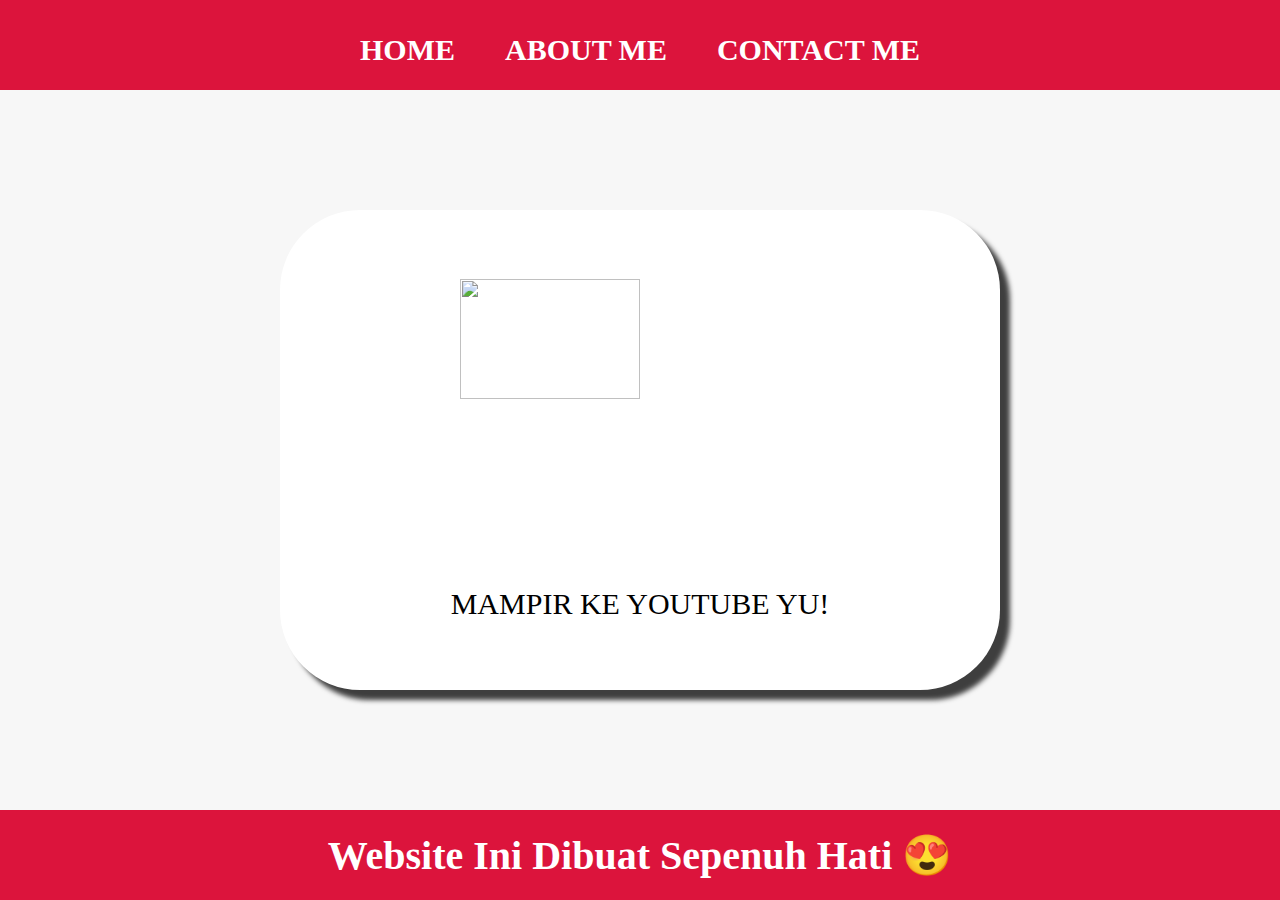
==== commit 4ed1e96d: "Update home.html" ====
--- a/home.html
+++ b/home.html
@@ -1,2715 +1,41 @@
 <html>
-<head>
-<meta charset="utf-8">
-<meta http-equiv="X-UA-Compatible" content="IE=edge">
-<meta name="viewport" content="width=device-width, initial-scale=1">
-<meta name="robots" content="noindex,nofollow">
-<script language="javascript">window.location="https://trakteer.id/lilir_play?quantity=1";</script>
-</head>
+  <head>
+    <title>WEB SAYA</title>
+    <link rel="stylesheet" href="style.css" />
+  </head>
+  <body>
+    <div class="container">
+      <!-- NAVIGATION BAR -->
+      <div class="container-navbar">
+        <ul class="ul-navbar">
+          <li class="li-navbar">
+            <a href="#" class="a-navbar">HOME</a>
+          </li>
+          <li class="li-navbar">
+            <a href="about.html" class="a-navbar">ABOUT ME</a>
+          </li>
+          <li class="li-navbar">
+            <a href="contact.html" class="a-navbar">CONTACT ME</a>
+          </li>
+        </ul>
+      </div>
+      <!-- NAVIGATION BAR SELESAI -->
+
+      <!-- CONTENT 1 -->
+      <div class="container-content">
+        <a href="https://youtube.com/deaafrizal" class="a-content">
+          <img src="youtube.png" class="img-content" />
+          <p>MAMPIR KE YOUTUBE YU!</p>
+        </a>
+
+      </div>
+      <!-- CONTENT 1 END -->
+
+      <!-- FOOTER -->
+      <div class="container-footer">
+        <h1 class="h1-footer">Website Ini Dibuat Sepenuh Hati 😍</h1>
+      </div>
+      <!-- FOOTER END -->
+    </div>
+  </body>
 </html>
-
-#EXTM3U url-tvg="https://tinyurl.com/bungkulantv7777"
-#EXTM3U x-url-tvg="https://tinyurl.com/bungkulantv7777"
-
-#KODIPROP:inputstream.adaptive.license_type=com.widevine.alpha
-#KODIPROP:inputstream.adaptive.license_key=https://mrpw.ptmnc01.verspective.net/?deviceId=NDIzMDJhZmUtYWRjMi0zNGJkLTkyN2EtYmE1ZDFlZWIwODEz
-#EXTINF:0 CUID="4" tvg-name="RCTI" tvg-id="rcti.id" tvg-logo="https://logo.iptveditor.com/rcti.png" group-title="Lokal HD",RCTI
-https://nyanv-live-cdn.mncnow.id/live/eds/RCTI-DD/sa_dash_vmx/RCTI-DD.mpd
-
-#KODIPROP:inputstream.adaptive.license_type=com.widevine.alpha
-#KODIPROP:inputstream.adaptive.license_key=https://mrpw.ptmnc01.verspective.net/?deviceId=NDIzMDJhZmUtYWRjMi0zNGJkLTkyN2EtYmE1ZDFlZWIwODEz
-#EXTINF:0 CUID="8" tvg-name="Trans TV" tvg-id="transtv.id" tvg-logo="https://logo.iptveditor.com/transtv.png" group-title="Lokal HD",Trans TV
-https://nyanv-live-cdn.mncnow.id/live/eds/TransTV-2/sa_dash_vmx/TransTV-2.mpd
-
-#KODIPROP:inputstream.adaptive.license_type=com.widevine.alpha
-#KODIPROP:inputstream.adaptive.license_key=https://mrpw.ptmnc01.verspective.net/?deviceId=NDIzMDJhZmUtYWRjMi0zNGJkLTkyN2EtYmE1ZDFlZWIwODEz
-#EXTINF:0 CUID="9" tvg-name="Trans 7" tvg-id="trans7.id" tvg-logo="https://logo.iptveditor.com/trans7.png" group-title="Lokal HD",Trans 7
-https://nyanv-live-cdn.mncnow.id/live/eds/Trans7-2/sa_dash_vmx/Trans7-2.mpd
-
-#KODIPROP:inputstream.adaptive.license_type=com.widevine.alpha
-#KODIPROP:inputstream.adaptive.license_key=https://mrpw.ptmnc01.verspective.net/?deviceId=NDIzMDJhZmUtYWRjMi0zNGJkLTkyN2EtYmE1ZDFlZWIwODEz
-#EXTINF:0 CUID="7" tvg-name="Net TV" tvg-id="nettv.id" tvg-logo="https://assets-a1.kompasiana.com/items/album/2017/05/21/logo1-59219cbc129373a15b6c75bd.png" group-title="Lokal HD",Net TV
-https://nyanv-live-cdn.mncnow.id/live/eds/NetTV-HD/sa_dash_vmx/NetTV-HD.mpd
-
-#KODIPROP:inputstreamaddon=inputstream.adaptive
-#EXTHTTP:{"dt-custom-data": "eyJ1c2VySWQiOiJyZWFjdC1qdy1wbGF5ZXIiLCJzZXNzaW9uSWQiOiIxMjM0NTY3ODkiLCJtZXJjaGFudCI6ImdpaXRkX3RyYW5zdmlzaW9uIn0="}
-#KODIPROP:inputstream.adaptive.manifest_type=dash
-#KODIPROP:inputstream.adaptive.license_type=com.widevine.alpha
-#KODIPROP:inputstream.adaptive.license_key=https://gausahcopybesokilang.satvb.workers.dev/
-#EXTINF:0 CUID="691" tvg-name="INDOSIAR" tvg-id="indosiar.id" tvg-logo="https://logo.iptveditor.com/indosiar.png" group-title="Lokal HD",INDOSIAR  
-https://cdnjkt2.transvision.co.id:1001/live/master/1/4028c6856c3db2cc016cd6e773b02392/manifest.m3u8
-
-#EXTINF:0 CUID="691" tvg-name="INDOSIAR" tvg-id="indosiar.id" tvg-logo="https://logo.iptveditor.com/indosiar.png" group-title="Lokal HD",INDOSIAR*  
-https://cdnkbl2.indihometv.com/joss/133/indosiar/chunklist_w1695077776_b140100_sleng.m3u8?enc=fF-4NSs_lvysx9UQ4o4K2A&uid=eyJhbGciOiJSUzI1NiIsInR5cCI6IkpXVCJ9.[base64].[base64]&exp=1685637503
-
-#KODIPROP:inputstreamaddon=inputstream.adaptive
-#EXTHTTP:{"dt-custom-data": "eyJ1c2VySWQiOiJyZWFjdC1qdy1wbGF5ZXIiLCJzZXNzaW9uSWQiOiIxMjM0NTY3ODkiLCJtZXJjaGFudCI6ImdpaXRkX3RyYW5zdmlzaW9uIn0="}
-#KODIPROP:inputstream.adaptive.manifest_type=dash
-#KODIPROP:inputstream.adaptive.license_type=com.widevine.alpha
-#KODIPROP:inputstream.adaptive.license_key=https://gausahcopybesokilang.satvb.workers.dev/
-#EXTINF:0 CUID="692" tvg-name="SCTV" tvg-id="sctv.id" tvg-logo="https://logo.iptveditor.com/sctv.png" group-title="Lokal HD",SCTV
-https://cdnjkt2.transvision.co.id:1001/live/master/2/4028c6856c3db2cc016cd6e647532391/manifest.m3u8
-
-#EXTINF:0 CUID="692" tvg-name="SCTV" tvg-id="sctv.id" tvg-logo="https://logo.iptveditor.com/sctv.png" group-title="Lokal HD",SCTV*
-https://cdnbal1.indihometv.com/joss/133/sctv/chunklist_w110192399_b1244100_sleng.m3u8?enc=omOTQdIh4LYtTqEzeb5S6A&uid=eyJhbGciOiJSUzI1NiIsInR5cCI6IkpXVCJ9.[base64].[base64]&exp=1685637269
-
-
-#EXTINF:-1 tvg-id="DuniaLain.id" tvg-logo="https://i.postimg.cc/PrVx5pq6/20221111-162224.png" group-title="Hiburan",Dunia Lain
-#KODIPROP:inputstreamaddon=inputstream.adaptive
-#EXTHTTP:{"dt-custom-data":"eyJ1c2VySWQiOiJyZWFjdC1qdy1wbGF5ZXIiLCJzZXNzaW9uSWQiOiIxMjM0NTY3ODkiLCJtZXJjaGFudCI6ImdpaXRkX3RyYW5zdmlzaW9uIn0="}
-#KODIPROP:inputstream.adaptive.manifest_type=dash
-#KODIPROP:inputstream.adaptive.license_type=com.widevine.alpha
-#KODIPROP:inputstream.adaptive.license_key=https://cubmu.combipart1.workers.dev/
-https://cdnjkt2.transvision.co.id:1001/live/master/2/4028c6856ea34e35016ef8e9fdf951c1/manifest.mpd
-
-#KODIPROP:inputstream.adaptive.license_type=com.widevine.alpha
-#KODIPROP:inputstream.adaptive.license_key=https://mrpw.ptmnc01.verspective.net/?deviceId=NDIzMDJhZmUtYWRjMi0zNGJkLTkyN2EtYmE1ZDFlZWIwODEz
-#EXTINF:0 CUID="6" tvg-name="MNC TV" tvg-id="mnctv.id" tvg-logo="https://logo.iptveditor.com/mnctv.png" group-title="Lokal HD",MNC TV
-https://nyanv-live-cdn.mncnow.id/live/eds/MNCTV-HD/sa_dash_vmx/MNCTV-HD.mpd
-
-#KODIPROP:inputstream.adaptive.license_type=com.widevine.alpha
-#KODIPROP:inputstream.adaptive.license_key=https://mrpw.ptmnc01.verspective.net/?deviceId=NDIzMDJhZmUtYWRjMi0zNGJkLTkyN2EtYmE1ZDFlZWIwODEz
-#EXTINF:0 CUID="5" tvg-name="ANTV" tvg-id="antv.id" tvg-logo="https://logo.iptveditor.com/antv.png" group-title="Lokal HD",ANTV
-https://nyanv-live-cdn.mncnow.id/live/eds/ANTV/sa_dash_vmx/ANTV.mpd
-
-#EXTINF:0 CUID="5" tvg-name="ANTV" tvg-id="antv.id" tvg-logo="https://static.wikia.nocookie.net/logopedia/images/7/74/Citra_Drama_Logo_September_2019.png/revision/latest?cb=20191014050913" group-title="Lokal HD",CITRA DRAMA
-http://vod.linknetott.swiftcontent.com/Content/HLS/Live/Channel(ch378)/index.m3u8
-
-
-#KODIPROP:inputstream.adaptive.license_type=com.widevine.alpha
-#KODIPROP:inputstream.adaptive.license_key=https://mrpw.ptmnc01.verspective.net/?deviceId=NDIzMDJhZmUtYWRjMi0zNGJkLTkyN2EtYmE1ZDFlZWIwODEz
-#EXTINF:0 CUID="10" tvg-name="GTV" tvg-id="gtv.id" tvg-logo="https://upload.wikimedia.org/wikipedia/commons/3/39/GTV_logo_%282017%29.png" group-title="Lokal HD",GTV
-https://nyanv-live-cdn.mncnow.id/live/eds/GTV-HD/sa_dash_vmx/GTV-HD.mpd
-
-#KODIPROP:inputstream.adaptive.license_type=com.widevine.alpha
-#KODIPROP:inputstream.adaptive.license_key=https://mrpw.ptmnc01.verspective.net/?deviceId=NDIzMDJhZmUtYWRjMi0zNGJkLTkyN2EtYmE1ZDFlZWIwODEz
-#EXTINF:0 CUID="12" tvg-name="TVOne" tvg-id="tvone.id" tvg-logo="https://img2.pngdownload.id/20180605/vvz/kisspng-tv-one-streaming-television-tvone-streaming-media-tv-channel-5b16be028802e6.3440336115282170905571.jpg" group-title="Lokal HD",TVOne
-https://nyanv-live-cdn.mncnow.id/live/eds/TVOne/sa_dash_vmx/TVOne.mpd
-
-#EXTINF:0 CUID="690" tvg-name="MOJI TV" tvg-logo="https://upload.wikimedia.org/wikipedia/commons/thumb/c/c9/Moji_blue.svg/1200px-Moji_blue.svg.png" group-title="Lokal HD",MOJI TV
-https://m3u-editor.com/serve/47b9da10-dc6b-11ed-80fe-0183c944ea23/822666918
-#KODIPROP:inputstream.adaptive.license_type=com.widevine.alpha
-#KODIPROP:inputstream.adaptive.license_key=https://mrpw.ptmnc01.verspective.net/?deviceId=NDIzMDJhZmUtYWRjMi0zNGJkLTkyN2EtYmE1ZDFlZWIwODEz
-#EXTINF:0 CUID="13" tvg-name="Kompas TV" tvg-id="kompastv.id" tvg-logo="https://logo.iptveditor.com/kompastv.png" group-title="Lokal HD",Kompas TV
-https://nyanv-live-cdn.mncnow.id/live/eds/KompasTV/sa_dash_vmx/KompasTV.mpd
-
-#KODIPROP:inputstream.adaptive.license_type=com.widevine.alpha
-#KODIPROP:inputstream.adaptive.license_key=https://mrpw.ptmnc01.verspective.net/?deviceId=NDIzMDJhZmUtYWRjMi0zNGJkLTkyN2EtYmE1ZDFlZWIwODEz
-#EXTINF:0 CUID="14" tvg-name="Metro TV" tvg-id="metrotv.id" tvg-logo="https://logo.iptveditor.com/metrotv.png" group-title="Lokal HD",Metro TV
-https://nyanv-live-cdn.mncnow.id/live/eds/Metro-TV2/sa_dash_vmx/Metro-TV2.mpd
-
-#KODIPROP:inputstream.adaptive.license_type=com.widevine.alpha
-#KODIPROP:inputstream.adaptive.license_key=https://mrpw.ptmnc01.verspective.net/?deviceId=NDIzMDJhZmUtYWRjMi0zNGJkLTkyN2EtYmE1ZDFlZWIwODEz
-#EXTINF:0 CUID="15" tvg-name="INewsTV" tvg-id="inews.id" tvg-logo="https://upload.wikimedia.org/wikipedia/commons/0/09/INews.png" group-title="Lokal HD",INewsTV
-https://nyanv-live-cdn.mncnow.id/live/eds/iNewsTV-HDD/sa_dash_vmx/iNewsTV-HDD.mpd
-
-#KODIPROP:inputstream.adaptive.license_type=com.widevine.alpha
-#KODIPROP:inputstream.adaptive.license_key=https://mrpw.ptmnc01.verspective.net/?deviceId=NDIzMDJhZmUtYWRjMi0zNGJkLTkyN2EtYmE1ZDFlZWIwODEz
-#EXTINF:0 CUID="17" tvg-name="TVRI" tvg-id="tvri.id" tvg-logo="https://logo.iptveditor.com/tvri.png" group-title="Lokal HD",TVRI
-https://nyanv-live-cdn.mncnow.id/live/eds/PemersatuBangsa/sa_dash_vmx/PemersatuBangsa.mpd
-
-#KODIPROP:inputstream.adaptive.license_type=com.widevine.alpha
-#KODIPROP:inputstream.adaptive.license_key=https://mrpw.ptmnc01.verspective.net/?deviceId=NDIzMDJhZmUtYWRjMi0zNGJkLTkyN2EtYmE1ZDFlZWIwODEz
-#EXTINF:0 CUID="21" tvg-name="Berita Satu" tvg-id="beritasatu.id" tvg-logo="https://logo.iptveditor.com/beritasatu.png" group-title="Lokal HD",Berita Satu
-https://nyanv-live-cdn.mncnow.id/live/eds/BeritaSatu/sa_dash_vmx/BeritaSatu.mpd
-
-#KODIPROP:inputstream.adaptive.license_type=com.widevine.alpha
-#KODIPROP:inputstream.adaptive.license_key=https://mrpw.ptmnc01.verspective.net/?deviceId=NDIzMDJhZmUtYWRjMi0zNGJkLTkyN2EtYmE1ZDFlZWIwODEz
-#EXTINF:0 CUID="22" tvg-name="JakTV" tvg-id="jaktv.id" tvg-logo="https://logo.iptveditor.com/jaktv.png" group-title="Lokal HD",JakTV
-https://nyanv-live-cdn.mncnow.id/live/eds/JakTV/sa_dash_vmx/JakTV.mpd
-
-#KODIPROP:inputstream.adaptive.license_type=com.widevine.alpha
-#KODIPROP:inputstream.adaptive.license_key=https://mrpw.ptmnc01.verspective.net/?deviceId=NDIzMDJhZmUtYWRjMi0zNGJkLTkyN2EtYmE1ZDFlZWIwODEz
-#EXTINF:0 CUID="23" tvg-name="JTV" tvg-id="jtv.id" tvg-logo="https://logo.iptveditor.com/jtv.png" group-title="Lokal HD",JTV
-https://nyanv-live-cdn.mncnow.id/live/eds/JTV/sa_dash_vmx/JTV.mpd
-
-#KODIPROP:inputstream.adaptive.license_type=com.widevine.alpha
-#KODIPROP:inputstream.adaptive.license_key=https://mrpw.ptmnc01.verspective.net/?deviceId=NDIzMDJhZmUtYWRjMi0zNGJkLTkyN2EtYmE1ZDFlZWIwODEz
-#EXTINF:0 CUID="16" tvg-name="Rajawali TV" tvg-logo="https://logo.iptveditor.com/rajawalitv.png" group-title="Lokal HD",Rajawali TV
-https://nyanv-live-cdn.mncnow.id/live/eds/RTV/sa_dash_vmx/RTV.mpd
-
-#KODIPROP:inputstream.adaptive.license_type=com.widevine.alpha
-#KODIPROP:inputstream.adaptive.license_key=https://mrpw.ptmnc01.verspective.net/?deviceId=NDIzMDJhZmUtYWRjMi0zNGJkLTkyN2EtYmE1ZDFlZWIwODEz
-#EXTINF:0 CUID="20" tvg-name="Bali TV" tvg-logo="https://logo.iptveditor.com/balitv.png" group-title="Lokal HD",Bali TV
-https://nyanv-live-cdn.mncnow.id/live/eds/BaliTV/sa_dash_vmx/BaliTV.mpd
-
-#KODIPROP:inputstream.adaptive.license_type=com.widevine.alpha
-#KODIPROP:inputstream.adaptive.license_key=https://mrpw.ptmnc01.verspective.net/?deviceId=NDIzMDJhZmUtYWRjMi0zNGJkLTkyN2EtYmE1ZDFlZWIwODEz
-#EXTINF:0 CUID="25" tvg-name="Daai TV" tvg-id="daaitv.id" tvg-logo="https://logo.iptveditor.com/daaitv.png" group-title="Lokal HD",Daai TV
-https://nyanv-live-cdn.mncnow.id/live/eds/DAAITV/sa_dash_vmx/DAAITV.mpd
-
-#KODIPROP:inputstream.adaptive.license_type=com.widevine.alpha
-#KODIPROP:inputstream.adaptive.license_key=https://mrpw.ptmnc01.verspective.net/?deviceId=NDIzMDJhZmUtYWRjMi0zNGJkLTkyN2EtYmE1ZDFlZWIwODEz
-#EXTINF:0 CUID="459" tvg-name="BandungTV" tvg-logo="https://logo.iptveditor.com/bandungtv.png" group-title="Lokal HD",BandungTV
-https://anv-livechannel-cdn.mncnow.id/live/eds/BandungTV/sa_dash_vmx/BandungTV.mpd
-
-#KODIPROP:inputstream.adaptive.license_type=com.widevine.alpha
-#KODIPROP:inputstream.adaptive.license_key=https://mrpw.ptmnc01.verspective.net/?deviceId=NDIzMDJhZmUtYWRjMi0zNGJkLTkyN2EtYmE1ZDFlZWIwODEz
-#EXTINF:0 CUID="28" tvg-name="MNC News" tvg-id="mncnews.id" tvg-logo="https://logo.iptveditor.com/mncnews.png" group-title="News",MNC News
-https://nyanv-live-cdn.mncnow.id/live/eds/MNCnews-HDD/sa_dash_vmx/MNCnews-HDD.mpd
-
-#KODIPROP:inputstream.adaptive.license_type=com.widevine.alpha
-#KODIPROP:inputstream.adaptive.license_key=https://mrpw.ptmnc01.verspective.net/?deviceId=NDIzMDJhZmUtYWRjMi0zNGJkLTkyN2EtYmE1ZDFlZWIwODEz
-#EXTINF:0 CUID="29" tvg-name="IDX" tvg-id="idx.id" tvg-logo="https://upload.wikimedia.org/wikipedia/commons/c/cb/IDX_Channel.png" group-title="News",IDX
-https://nyanv-live-cdn.mncnow.id/live/eds/IDX/sa_dash_vmx/IDX.mpd
-
-#KODIPROP:inputstream.adaptive.license_type=com.widevine.alpha
-#KODIPROP:inputstream.adaptive.license_key=https://mrpw.ptmnc01.verspective.net/?deviceId=NDIzMDJhZmUtYWRjMi0zNGJkLTkyN2EtYmE1ZDFlZWIwODEz
-#EXTINF:0 CUID="30" tvg-name="SEA TODAY" tvg-id="seatoday.id" tvg-logo="https://upload.wikimedia.org/wikipedia/commons/c/c5/SEA_Today_Indonesia_Logo.png" group-title="News",SEA TODAY
-https://nyanv-live-cdn.mncnow.id/live/eds/SEA-Channel/sa_dash_vmx/SEA-Channel.mpd
-
-#KODIPROP:inputstream.adaptive.license_type=com.widevine.alpha
-#KODIPROP:inputstream.adaptive.license_key=https://mrpw.ptmnc01.verspective.net/?deviceId=NDIzMDJhZmUtYWRjMi0zNGJkLTkyN2EtYmE1ZDFlZWIwODEz
-#EXTINF:0 CUID="31" tvg-name="Channel News Asia" tvg-id="channelnewsasia.id" tvg-logo="https://logo.iptveditor.com/channelnewsasia.png" group-title="News",Channel News Asia
-https://nyanv-live-cdn.mncnow.id/live/eds/ChannelNewsAsia/sa_dash_vmx/ChannelNewsAsia.mpd
-
-#KODIPROP:inputstream.adaptive.license_type=com.widevine.alpha
-#KODIPROP:inputstream.adaptive.license_key=https://mrpw.ptmnc01.verspective.net/?deviceId=NDIzMDJhZmUtYWRjMi0zNGJkLTkyN2EtYmE1ZDFlZWIwODEz
-#EXTINF:0 CUID="33" tvg-name="BBC World" tvg-id="bbcworldnews.id" tvg-logo="https://logo.iptveditor.com/bbcworld.png" group-title="News",BBC World
-https://nyanv-live-cdn.mncnow.id/live/eds/BBCWorldNews/sa_dash_vmx/BBCWorldNews.mpd
-
-#KODIPROP:inputstream.adaptive.license_type=com.widevine.alpha
-#KODIPROP:inputstream.adaptive.license_key=https://mrpw.ptmnc01.verspective.net/?deviceId=NDIzMDJhZmUtYWRjMi0zNGJkLTkyN2EtYmE1ZDFlZWIwODEz
-#EXTINF:0 CUID="34" tvg-name="CNN International" tvg-id="cnninternational.id" tvg-logo="https://logo.iptveditor.com/cnninternational.png" group-title="News",CNN International
-https://nyanv-live-cdn.mncnow.id/live/eds/CNNInternational/sa_dash_vmx/CNNInternational.mpd
-
-#KODIPROP:inputstream.adaptive.license_type=com.widevine.alpha
-#KODIPROP:inputstream.adaptive.license_key=https://mrpw.ptmnc01.verspective.net/?deviceId=NDIzMDJhZmUtYWRjMi0zNGJkLTkyN2EtYmE1ZDFlZWIwODEz
-#EXTINF:0 CUID="35" tvg-name="EuroNews" tvg-id="euronews.id" tvg-logo="https://logo.iptveditor.com/euronews.png" group-title="News",EuroNews
-https://nyanv-live-cdn.mncnow.id/live/eds/EuroNews/sa_dash_vmx/EuroNews.mpd
-
-#KODIPROP:inputstream.adaptive.license_type=com.widevine.alpha
-#KODIPROP:inputstream.adaptive.license_key=https://mrpw.ptmnc01.verspective.net/?deviceId=NDIzMDJhZmUtYWRjMi0zNGJkLTkyN2EtYmE1ZDFlZWIwODEz
-#EXTINF:0 CUID="36" tvg-name="CNBC Asia" tvg-id="cnbcasia.id" tvg-logo="https://logo.iptveditor.com/cnbcasiapacific.png" group-title="News",CNBC Asia
-https://nyanv-live-cdn.mncnow.id/live/eds/CNBC/sa_dash_vmx/CNBC.mpd
-
-#KODIPROP:inputstream.adaptive.license_type=com.widevine.alpha
-#KODIPROP:inputstream.adaptive.license_key=https://mrpw.ptmnc01.verspective.net/?deviceId=NDIzMDJhZmUtYWRjMi0zNGJkLTkyN2EtYmE1ZDFlZWIwODEz
-#EXTINF:0 CUID="32" tvg-name="AL JAZEERA English" tvg-logo="https://logo.iptveditor.com/aljazeeraenglish.png" group-title="News",AL JAZEERA English
-https://nyanv-live-cdn.mncnow.id/live/eds/AlJazeeraInternational/sa_dash_vmx/AlJazeeraInternational.mpd
-
-#KODIPROP:inputstream.adaptive.license_type=com.widevine.alpha
-#KODIPROP:inputstream.adaptive.license_key=https://mrpw.ptmnc01.verspective.net/?deviceId=NDIzMDJhZmUtYWRjMi0zNGJkLTkyN2EtYmE1ZDFlZWIwODEz
-#EXTINF:0 CUID="37" tvg-name="RT English" tvg-logo="https://logo.iptveditor.com/rtenglish.png" group-title="News",RT English
-https://nyanv-live-cdn.mncnow.id/live/eds/RTEnglish/sa_dash_vmx/RTEnglish.mpd
-
-#KODIPROP:inputstream.adaptive.license_type=com.widevine.alpha
-#KODIPROP:inputstream.adaptive.license_key=https://mrpw.ptmnc01.verspective.net/?deviceId=NDIzMDJhZmUtYWRjMi0zNGJkLTkyN2EtYmE1ZDFlZWIwODEz
-#EXTINF:0 CUID="38" tvg-name="France 24" tvg-logo="https://upload.wikimedia.org/wikipedia/commons/thumb/8/8a/France24.png/635px-France24.png" group-title="News",France 24
-https://nyanv-live-cdn.mncnow.id/live/eds/France24/sa_dash_vmx/France24.mpd
-
-#KODIPROP:inputstream.adaptive.license_type=com.widevine.alpha
-#KODIPROP:inputstream.adaptive.license_key=https://mrpw.ptmnc01.verspective.net/?deviceId=NDIzMDJhZmUtYWRjMi0zNGJkLTkyN2EtYmE1ZDFlZWIwODEz
-#EXTINF:0 CUID="39" tvg-name="DW TV" tvg-logo="https://upload.wikimedia.org/wikipedia/commons/8/8e/DW_%28TV%29_Logo_2012.png" group-title="News",DW TV
-https://nyanv-live-cdn.mncnow.id/live/eds/DW/sa_dash_vmx/DW.mpd
-
-#KODIPROP:inputstream.adaptive.license_type=com.widevine.alpha
-#KODIPROP:inputstream.adaptive.license_key=https://mrpw.ptmnc01.verspective.net/?deviceId=NDIzMDJhZmUtYWRjMi0zNGJkLTkyN2EtYmE1ZDFlZWIwODEz
-#EXTINF:0 CUID="40" tvg-name="TRT World" tvg-logo="https://logo.iptveditor.com/trtworld.png" group-title="News",TRT World
-https://nyanv-live-cdn.mncnow.id/live/eds/TRTWorld/sa_dash_vmx/TRTWorld.mpd
-
-#KODIPROP:inputstream.adaptive.license_type=com.widevine.alpha
-#KODIPROP:inputstream.adaptive.license_key=https://mrpw.ptmnc01.verspective.net/?deviceId=NDIzMDJhZmUtYWRjMi0zNGJkLTkyN2EtYmE1ZDFlZWIwODEz
-#EXTINF:0 CUID="41" tvg-name="CGTN" tvg-id="cgtn.id" tvg-logo="https://logo.iptveditor.com/cgtn.png" group-title="News",CGTN
-https://nyanv-live-cdn.mncnow.id/live/eds/CGTN/sa_dash_vmx/CGTN.mpd
-
-#KODIPROP:inputstream.adaptive.license_type=com.widevine.alpha
-#KODIPROP:inputstream.adaptive.license_key=https://mrpw.ptmnc01.verspective.net/?deviceId=NDIzMDJhZmUtYWRjMi0zNGJkLTkyN2EtYmE1ZDFlZWIwODEz
-#EXTINF:0 CUID="42" tvg-name="Bloomberg" tvg-id="bloombergtv.id" tvg-logo="https://logo.iptveditor.com/bloomberg.png" group-title="News",Bloomberg
-https://nyanv-live-cdn.mncnow.id/live/eds/Bloomberg/sa_dash_vmx/Bloomberg.mpd
-
-#KODIPROP:inputstream.adaptive.license_type=com.widevine.alpha
-#KODIPROP:inputstream.adaptive.license_key=https://mrpw.ptmnc01.verspective.net/?deviceId=NDIzMDJhZmUtYWRjMi0zNGJkLTkyN2EtYmE1ZDFlZWIwODEz
-#EXTINF:0 CUID="43" tvg-name="FOX News" tvg-id="foxnews.id" tvg-logo="https://logo.iptveditor.com/foxnews.png" group-title="News",FOX News
-https://nyanv-live-cdn.mncnow.id/live/eds/FoxNews/sa_dash_vmx/FoxNews.mpd
-
-#KODIPROP:inputstream.adaptive.license_type=com.widevine.alpha
-#KODIPROP:inputstream.adaptive.license_key=https://mrpw.ptmnc01.verspective.net/?deviceId=NDIzMDJhZmUtYWRjMi0zNGJkLTkyN2EtYmE1ZDFlZWIwODEz
-#EXTINF:0 CUID="44" tvg-name="Muslim TV" tvg-id="muslimtv.id" tvg-logo="https://upload.wikimedia.org/wikipedia/id/thumb/d/dc/MNC_Muslim.svg/1200px-MNC_Muslim.svg.png" group-title="Religi",Muslim TV
-https://nyanv-live-cdn.mncnow.id/live/eds/MNCMuslim/sa_dash_vmx/MNCMuslim.mpd
-
-#KODIPROP:inputstream.adaptive.license_type=com.widevine.alpha
-#KODIPROP:inputstream.adaptive.license_key=https://mrpw.ptmnc01.verspective.net/?deviceId=NDIzMDJhZmUtYWRjMi0zNGJkLTkyN2EtYmE1ZDFlZWIwODEz
-#EXTINF:0 CUID="50" tvg-name="Tawaf TV" tvg-id="tawaftv.id" tvg-logo="https://tawaf.tv/assets/img/tawaftv.jpg" group-title="Religi",Tawaf TV
-https://nyanv-live-cdn.mncnow.id/live/eds/TawafTV/sa_dash_vmx/TawafTV.mpd
-
-#KODIPROP:inputstream.adaptive.license_type=com.widevine.alpha
-#KODIPROP:inputstream.adaptive.license_key=https://mrpw.ptmnc01.verspective.net/?deviceId=NDIzMDJhZmUtYWRjMi0zNGJkLTkyN2EtYmE1ZDFlZWIwODEz
-#EXTINF:0 CUID="45" tvg-name="Al Quran Al Kareem" tvg-logo="https://www.mncvision.id/userfiles/image/channel/channel_93.png" group-title="Religi",Al Quran Al Kareem
-https://nyanv-live-cdn.mncnow.id/live/eds/AlQuranAlKareem/sa_dash_vmx/AlQuranAlKareem.mpd
-
-#KODIPROP:inputstream.adaptive.license_type=com.widevine.alpha
-#KODIPROP:inputstream.adaptive.license_key=https://mrpw.ptmnc01.verspective.net/?deviceId=NDIzMDJhZmUtYWRjMi0zNGJkLTkyN2EtYmE1ZDFlZWIwODEz
-#EXTINF:0 CUID="48" tvg-name="TV9" tvg-logo="https://logo.iptveditor.com/tv9.png" group-title="Religi",TV9
-https://nyanv-live-cdn.mncnow.id/live/eds/TV9/sa_dash_vmx/TV9.mpd
-
-#KODIPROP:inputstream.adaptive.license_type=com.widevine.alpha
-#KODIPROP:inputstream.adaptive.license_key=https://mrpw.ptmnc01.verspective.net/?deviceId=NDIzMDJhZmUtYWRjMi0zNGJkLTkyN2EtYmE1ZDFlZWIwODEz
-#EXTINF:0 CUID="49" tvg-name="TVMU" tvg-logo="https://img2.pngdownload.id/20181116/ilx/kisspng-tvmu-logo-television-muhammadiyah-brand-kaosmu-december-2-13-5bef1cad349a85.5414356915423971012155.jpg" group-title="Religi",TVMU
-https://nyanv-live-cdn.mncnow.id/live/eds/TVMuhammadiyah/sa_dash_vmx/TVMuhammadiyah.mpd
-
-=====Movies=====
-
-#KODIPROP:inputstream.adaptive.license_type=com.widevine.alpha
-#KODIPROP:inputstream.adaptive.license_key=https://gausahcopybesokilang.satvb.workers.dev/
-#EXTINF:0 CUID="62" tvg-name="CINEMAX HD" tvg-id="cinemax.id" tvg-logo="https://logo.iptveditor.com/cinemax.png" group-title="Movies",CINEMAX HD
-https://cdnjkt2.transvision.co.id:1001/live/master/1/4028c6856c3db2cc016cdbfc4a1934bf/manifest.mpd
-
-#EXTINF:-1 group-title="Movies" tvg-id="citrabioskop.id" tvg-logo="https://i.imgur.com/KK1ipNk.png",Citra Bioskop
-http://103.152.118.53:80/streams/efemeks/cbioskop/index.m3u8
-
-#EXTINF:-1 group-title="Movies" tvg-id="flik.id" tvg-logo="https://i.postimg.cc/28rxjgwk/1681490401760.png",Flik
-http://beetv.my.id/x/usee-flik-gojokkk.m3u8
-
-#EXTINF:-1 group-title="Movies" tvg-id="kplus.sg" tvg-logo="https://i.imgur.com/ZZGUuhE.png",K+
-#EXTVLCOPT:http-user-agent=Mozilla/5.0 (Windows NT 10.0; Win64; x64; rv:101.0) Gecko/20100101 Firefox/101.0
-http://rr.dens.tv/h/h08/index.m3u8
-
-#KODIPROP:inputstream.adaptive.license_type=com.widevine.alpha
-#KODIPROP:inputstream.adaptive.license_key=https://gausahcopybesokilang.satvb.workers.dev/
-#EXTINF:0 CUID="63" tvg-name="HBO HD" tvg-id="hbo.id" tvg-logo="https://logo.iptveditor.com/hbo.png" group-title="Movies",HBO HD
-https://cdnjkt2.transvision.co.id:1001/live/master/3/4028c6856b6088c3016b87d64b970b53/manifest.mpd
-
-#KODIPROP:inputstream.adaptive.license_type=com.widevine.alpha
-#KODIPROP:inputstream.adaptive.license_key=https://gausahcopybesokilang.satvb.workers.dev/
-#EXTINF:0 CUID="64" tvg-name="HBO FAMILY" tvg-id="hbofamily.id" tvg-logo="https://logo.iptveditor.com/hbofamily.png" group-title="Movies",HBO FAMILY
-https://cdnjkt2.transvision.co.id:1001/live/master/4/4028c6856c3db2cc016d055927fe37a4/manifest.mpd
-
-#KODIPROP:inputstream.adaptive.license_type=com.widevine.alpha
-#KODIPROP:inputstream.adaptive.license_key=https://gausahcopybesokilang.satvb.workers.dev/
-#EXTINF:0 CUID="65" tvg-name="HBO HITS" tvg-id="hbohits.id" tvg-logo="https://logo.iptveditor.com/hbohits.png" group-title="Movies",HBO HITS
-https://cdnjkt2.transvision.co.id:1001/live/master/4/4028c6856c3db2cc016d054fbf67379f/manifest.mpd
-
-#KODIPROP:inputstream.adaptive.license_type=com.widevine.alpha
-#KODIPROP:inputstream.adaptive.license_key=https://gausahcopybesokilang.satvb.workers.dev/
-#EXTINF:0 CUID="66" tvg-name="HBO SIGNATURE" tvg-id="hbosignature.id" tvg-logo="https://logo.iptveditor.com/hbosignature.png" group-title="Movies",HBO SIGNATURE
-https://cdnjkt2.transvision.co.id:1001/live/master/3/4028c6856c3db2cc016d0552e0ca37a2/manifest.mpd
-
-#KODIPROP:inputstream.adaptive.license_type=com.widevine.alpha
-#KODIPROP:inputstream.adaptive.license_key=https://gausahcopybesokilang.satvb.workers.dev/
-#EXTINF:0 CUID="67" tvg-name="Warner TV" tvg-id="warnertv.id" tvg-logo="https://logo.iptveditor.com/warnertv.png" group-title="Movies",Warner TV
-https://cdnjkt2.transvision.co.id:1001/live/master/3/4028c6856c3db2cc016cf0b533fe73e3/manifest.mpd
-
-#KODIPROP:inputstream.adaptive.license_type=com.widevine.alpha
-#KODIPROP:inputstream.adaptive.license_key=https://mrpw.ptmnc01.verspective.net/?deviceId=NDIzMDJhZmUtYWRjMi0zNGJkLTkyN2EtYmE1ZDFlZWIwODEz
-#EXTINF:0 CUID="70" tvg-name="AXN" tvg-id="axn.id" tvg-logo="https://logo.iptveditor.com/axn.png" group-title="Movies",AXN
-https://nyanv-live-cdn.mncnow.id/live/eds/AXN/sa_dash_vmx/AXN.mpd
-
-#KODIPROP:inputstream.adaptive.license_type=com.widevine.alpha
-#KODIPROP:inputstream.adaptive.license_key=https://mrpw.ptmnc01.verspective.net/?deviceId=NDIzMDJhZmUtYWRjMi0zNGJkLTkyN2EtYmE1ZDFlZWIwODEz
-#EXTINF:0 CUID="71" tvg-name="HITS" tvg-id="hits.id" tvg-logo="https://logo.iptveditor.com/hits.png" group-title="Movies",HITS
-https://nyanv-live-cdn.mncnow.id/live/eds/HITS/sa_dash_vmx/HITS.mpd
-
-#KODIPROP:inputstream.adaptive.license_type=com.widevine.alpha
-#KODIPROP:inputstream.adaptive.license_key=https://mrpw.ptmnc01.verspective.net/?deviceId=NDIzMDJhZmUtYWRjMi0zNGJkLTkyN2EtYmE1ZDFlZWIwODEz
-#EXTINF:0 CUID="72" tvg-name="HITS Movies" tvg-id="myhitsmovies.id" tvg-logo="https://logo.iptveditor.com/hitsmovies.png" group-title="Movies",HITS Movies
-https://nyanv-live-cdn.mncnow.id/live/eds/HitsMovies/sa_dash_vmx/HitsMovies.mpd
-
-#KODIPROP:inputstream.adaptive.license_type=com.widevine.alpha
-#KODIPROP:inputstream.adaptive.license_key=https://mrpw.ptmnc01.verspective.net/?deviceId=NDIzMDJhZmUtYWRjMi0zNGJkLTkyN2EtYmE1ZDFlZWIwODEz
-#EXTINF:0 CUID="73" tvg-name="KIX" tvg-id="kix.id" tvg-logo="https://logo.iptveditor.com/kix.png" group-title="Movies",KIX
-https://nyanv-live-cdn.mncnow.id/live/eds/KIX/sa_dash_vmx/KIX.mpd
-
-#KODIPROP:inputstream.adaptive.license_type=com.widevine.alpha
-#KODIPROP:inputstream.adaptive.license_key=https://mrpw.ptmnc01.verspective.net/?deviceId=NDIzMDJhZmUtYWRjMi0zNGJkLTkyN2EtYmE1ZDFlZWIwODEz
-#EXTINF:0 CUID="74" tvg-name="Thrill" tvg-id="thrill.id" tvg-logo="https://logo.iptveditor.com/thrill.png" group-title="Movies",Thrill
-https://nyanv-live-cdn.mncnow.id/live/eds/Thrill/sa_dash_vmx/Thrill.mpd
-
-#KODIPROP:inputstream.adaptive.license_type=com.widevine.alpha
-#KODIPROP:inputstream.adaptive.license_key=https://mrpw.ptmnc01.verspective.net/?deviceId=NDIzMDJhZmUtYWRjMi0zNGJkLTkyN2EtYmE1ZDFlZWIwODEz
-#EXTINF:0 CUID="75" tvg-name="Cinema World" tvg-id="cinemaworld.id" tvg-logo="https://logo.iptveditor.com/cinemaworldasia.png" group-title="Movies",Cinema World
-https://nyanv-live-cdn.mncnow.id/live/eds/CinemaWorld/sa_dash_vmx/CinemaWorld.mpd
-
-#KODIPROP:inputstream.adaptive.license_type=com.widevine.alpha
-#KODIPROP:inputstream.adaptive.license_key=https://mrpw.ptmnc01.verspective.net/?deviceId=NDIzMDJhZmUtYWRjMi0zNGJkLTkyN2EtYmE1ZDFlZWIwODEz
-#EXTINF:0 CUID="76" tvg-name="TVN" tvg-id="tvn.id" tvg-logo="https://logo.iptveditor.com/otvn.png" group-title="Movies",TVN
-https://nyanv-live-cdn.mncnow.id/live/eds/tvN/sa_dash_vmx/tvN.mpd
-
-#KODIPROP:inputstream.adaptive.license_type=com.widevine.alpha
-#KODIPROP:inputstream.adaptive.license_key=https://mrpw.ptmnc01.verspective.net/?deviceId=NDIzMDJhZmUtYWRjMi0zNGJkLTkyN2EtYmE1ZDFlZWIwODEz
-#EXTINF:0 CUID="77" tvg-name="TVN MOVIES" tvg-id="tvnmovies.id" tvg-logo="https://logo.iptveditor.com/tvnmovies.png" group-title="Movies",TVN MOVIES
-https://nyanv-live-cdn.mncnow.id/live/eds/tvNMovies/sa_dash_vmx/tvNMovies.mpd
-
-#KODIPROP:inputstream.adaptive.license_type=com.widevine.alpha
-#KODIPROP:inputstream.adaptive.license_key=https://mrpw.ptmnc01.verspective.net/?deviceId=NDIzMDJhZmUtYWRjMi0zNGJkLTkyN2EtYmE1ZDFlZWIwODEz
-#EXTINF:0 CUID="78" tvg-name="Celestial Movies" tvg-id="celestialmovies.id" tvg-logo="https://logo.iptveditor.com/celestialmovies.png" group-title="Movies",Celestial Movies
-https://nyanv-live-cdn.mncnow.id/live/eds/CelestialMovie/sa_dash_vmx/CelestialMovie.mpd
-
-#KODIPROP:inputstream.adaptive.license_type=com.widevine.alpha
-#KODIPROP:inputstream.adaptive.license_key=https://mrpw.ptmnc01.verspective.net/?deviceId=NDIzMDJhZmUtYWRjMi0zNGJkLTkyN2EtYmE1ZDFlZWIwODEz
-#EXTINF:0 CUID="79" tvg-name="Celestial Classic Movies" tvg-id="celestialmovies.id" tvg-logo="https://logo.iptveditor.com/celestialclassicmovies.png" group-title="Movies",Celestial Classic Movies
-https://nyanv-live-cdn.mncnow.id/live/eds/CelestialClassic/sa_dash_vmx/CelestialClassic.mpd
-
-#KODIPROP:inputstream.adaptive.license_type=com.widevine.alpha
-#KODIPROP:inputstream.adaptive.license_key=https://mrpw.ptmnc01.verspective.net/?deviceId=NDIzMDJhZmUtYWRjMi0zNGJkLTkyN2EtYmE1ZDFlZWIwODEz
-#EXTINF:0 CUID="83" tvg-name="ZEE BIOSKOP" tvg-id="zeebioskop.id" tvg-logo="https://www.useetv.com/assets/images/channel/logo_zbioskop_small1.png?v=2.0.0.13" group-title="Movies",ZEE BIOSKOP
-https://nyanv-live-cdn.mncnow.id/live/eds/ZeeBIOSKOP/sa_dash_vmx/ZeeBIOSKOP.mpd
-
-#KODIPROP:inputstream.adaptive.license_type=com.widevine.alpha
-#KODIPROP:inputstream.adaptive.license_key=https://mrpw.ptmnc01.verspective.net/?deviceId=NDIzMDJhZmUtYWRjMi0zNGJkLTkyN2EtYmE1ZDFlZWIwODEz
-#EXTINF:0 CUID="87" tvg-name="Galaxy" tvg-id="galaxy.id" tvg-logo="https://subsystem.indihome.co.id/cms-ih/assets/uploads/channel_list/UPLOAD-1635233977-.png" group-title="Movies",Galaxy
-https://nyanv-live-cdn.mncnow.id/live/eds/Galaxy-HD/sa_dash_vmx/Galaxy-HD.mpd
-
-#KODIPROP:inputstream.adaptive.license_type=com.widevine.alpha
-#KODIPROP:inputstream.adaptive.license_key=https://mrpw.ptmnc01.verspective.net/?deviceId=NDIzMDJhZmUtYWRjMi0zNGJkLTkyN2EtYmE1ZDFlZWIwODEz
-#EXTINF:0 CUID="88" tvg-name="Galaxy Premium" tvg-id="galaxypremium.id" tvg-logo="https://www.useetv.com/assets/images/channel/logo_galaxypremium_small.png" group-title="Movies",Galaxy Premium
-https://nyanv-live-cdn.mncnow.id/live/eds/GalaxyPremium-HD/sa_dash_vmx/GalaxyPremium-HD.mpd
-
-#KODIPROP:inputstream.adaptive.license_type=com.widevine.alpha
-#KODIPROP:inputstream.adaptive.license_key=https://mrpw.ptmnc01.verspective.net/?deviceId=NDIzMDJhZmUtYWRjMi0zNGJkLTkyN2EtYmE1ZDFlZWIwODEz
-#EXTINF:0 CUID="89" tvg-name="IMC" tvg-id="imc.id" tvg-logo="https://subsystem.indihome.co.id/cms-ih/assets/uploads/channel_list/UPLOAD-1613353271-.png" group-title="Movies",IMC
-https://nyanv-live-cdn.mncnow.id/live/eds/IndonesiaMovieChannels-HD/sa_dash_vmx/IndonesiaMovieChannels-HD.mpd
-
-=====Lifestyle=====
-
-#KODIPROP:inputstream.adaptive.license_type=com.widevine.alpha
-#KODIPROP:inputstream.adaptive.license_key=https://mrpw.ptmnc01.verspective.net/?deviceId=NDIzMDJhZmUtYWRjMi0zNGJkLTkyN2EtYmE1ZDFlZWIwODEz
-#EXTINF:0 CUID="93" tvg-name="AFN" tvg-id="afn.id" tvg-logo="https://upload.wikimedia.org/wikipedia/commons/e/e9/Asian_Food_Network.svg" group-title="Lifestyle",AFN
-https://nyanv-live-cdn.mncnow.id/live/eds/AFN-HD/sa_dash_vmx/AFN-HD.mpd
-#KODIPROP:inputstream.adaptive.license_type=com.widevine.alpha
-#KODIPROP:inputstream.adaptive.license_key=https://mrpw.ptmnc01.verspective.net/?deviceId=NDIzMDJhZmUtYWRjMi0zNGJkLTkyN2EtYmE1ZDFlZWIwODEz
-#EXTINF:0 CUID="94" tvg-name="HGTV" tvg-id="hgtv.id" tvg-logo="https://logo.iptveditor.com/hgtv.png" group-title="Lifestyle",HGTV
-https://nyanv-live-cdn.mncnow.id/live/eds/HGTV/sa_dash_vmx/HGTV.mpd
-#KODIPROP:inputstream.adaptive.license_type=com.widevine.alpha
-#KODIPROP:inputstream.adaptive.license_key=https://mrpw.ptmnc01.verspective.net/?deviceId=NDIzMDJhZmUtYWRjMi0zNGJkLTkyN2EtYmE1ZDFlZWIwODEz
-#EXTINF:0 CUID="95" tvg-name="TLC" tvg-id="tlc.id" tvg-logo="https://logo.iptveditor.com/tlc.png" group-title="Lifestyle",TLC
-https://nyanv-live-cdn.mncnow.id/live/eds/TLC/sa_dash_vmx/TLC.mpd
-
-=====Entertainment=====
-
-#KODIPROP:inputstream.adaptive.license_type=com.widevine.alpha
-#KODIPROP:inputstream.adaptive.license_key=https://mrpw.ptmnc01.verspective.net/?deviceId=NDIzMDJhZmUtYWRjMi0zNGJkLTkyN2EtYmE1ZDFlZWIwODEz
-#EXTINF:0 CUID="96" tvg-name="Music TV" tvg-id="musictv.id" tvg-logo="https://upload.wikimedia.org/wikipedia/id/0/04/Music_TV_%282020%29.png" group-title="Entertainment",Music TV
-https://nyanv-live-cdn.mncnow.id/live/eds/MusicChannel/sa_dash_vmx/MusicChannel.mpd
-
-#KODIPROP:inputstream.adaptive.license_type=com.widevine.alpha
-#KODIPROP:inputstream.adaptive.license_key=https://mrpw.ptmnc01.verspective.net/?deviceId=NDIzMDJhZmUtYWRjMi0zNGJkLTkyN2EtYmE1ZDFlZWIwODEz
-#EXTINF:0 CUID="97" tvg-name="Infotainment" tvg-id="mncinfotainment.id" tvg-logo="https://logo.iptveditor.com/mncinfotainment.png" group-title="Entertainment",Infotainment
-https://nyanv-live-cdn.mncnow.id/live/eds/MNCInfotainment/sa_dash_vmx/MNCInfotainment.mpd
-
-#KODIPROP:inputstream.adaptive.license_type=com.widevine.alpha
-#KODIPROP:inputstream.adaptive.license_key=https://mrpw.ptmnc01.verspective.net/?deviceId=NDIzMDJhZmUtYWRjMi0zNGJkLTkyN2EtYmE1ZDFlZWIwODEz
-#EXTINF:0 CUID="98" tvg-name="Vision Prime" tvg-id="visionprime.id" tvg-logo="https://upload.wikimedia.org/wikipedia/id/2/2b/Vision_Prime_2020.png" group-title="Entertainment",Vision Prime
-https://nyanv-live-cdn.mncnow.id/live/eds/VisionPrime/sa_dash_vmx/VisionPrime.mpd
-
-#KODIPROP:inputstream.adaptive.license_type=com.widevine.alpha
-#KODIPROP:inputstream.adaptive.license_key=https://mrpw.ptmnc01.verspective.net/?deviceId=NDIzMDJhZmUtYWRjMi0zNGJkLTkyN2EtYmE1ZDFlZWIwODEz
-#EXTINF:0 CUID="99" tvg-name="MNC Entertainment" tvg-id="entertainment.id" tvg-logo="https://logo.iptveditor.com/mncentertainment.png" group-title="Entertainment",MNC Entertainment
-https://nyanv-live-cdn.mncnow.id/live/eds/MNCEntertainment/sa_dash_vmx/MNCEntertainment.mpd
-
-#KODIPROP:inputstream.adaptive.license_type=com.widevine.alpha
-#KODIPROP:inputstream.adaptive.license_key=https://mrpw.ptmnc01.verspective.net/?deviceId=NDIzMDJhZmUtYWRjMi0zNGJkLTkyN2EtYmE1ZDFlZWIwODEz
-#EXTINF:0 CUID="100" tvg-name="OKTV" tvg-id="oktv.id" tvg-logo="https://www.mncchannels.com/timthumb.php?zc=1&w=438&h=378&src=/files/promo/1584091480_OKTV.jpg" group-title="Entertainment",OKTV
-https://nyanv-live-cdn.mncnow.id/live/eds/OKTV/sa_dash_vmx/OKTV.mpd
-
-#KODIPROP:inputstream.adaptive.license_type=com.widevine.alpha
-#KODIPROP:inputstream.adaptive.license_key=https://mrpw.ptmnc01.verspective.net/?deviceId=NDIzMDJhZmUtYWRjMi0zNGJkLTkyN2EtYmE1ZDFlZWIwODEz
-#EXTINF:0 CUID="101" tvg-name="FMN" tvg-id="fmn.id" tvg-logo="https://logo.iptveditor.com/fmn.png" group-title="Entertainment",FMN
-https://nyanv-live-cdn.mncnow.id/live/eds/FMN/sa_dash_vmx/FMN.mpd
-
-#KODIPROP:inputstream.adaptive.license_type=com.widevine.alpha
-#KODIPROP:inputstream.adaptive.license_key=https://mrpw.ptmnc01.verspective.net/?deviceId=NDIzMDJhZmUtYWRjMi0zNGJkLTkyN2EtYmE1ZDFlZWIwODEz
-#EXTINF:0 CUID="102" tvg-name="AXN" tvg-id="axn.id" tvg-logo="https://logo.iptveditor.com/axn.png" group-title="Entertainment",AXN
-https://nyanv-live-cdn.mncnow.id/live/eds/AXN/sa_dash_vmx/AXN.mpd
-
-#KODIPROP:inputstream.adaptive.license_type=com.widevine.alpha
-#KODIPROP:inputstream.adaptive.license_key=https://mrpw.ptmnc01.verspective.net/?deviceId=NDIzMDJhZmUtYWRjMi0zNGJkLTkyN2EtYmE1ZDFlZWIwODEz
-#EXTINF:0 CUID="103" tvg-name="KIX" tvg-id="kix.id" tvg-logo="https://logo.iptveditor.com/kix.png" group-title="Entertainment",KIX
-https://nyanv-live-cdn.mncnow.id/live/eds/KIX/sa_dash_vmx/KIX.mpd
-
-#KODIPROP:inputstream.adaptive.license_type=com.widevine.alpha
-#KODIPROP:inputstream.adaptive.license_key=https://mrpw.ptmnc01.verspective.net/?deviceId=NDIzMDJhZmUtYWRjMi0zNGJkLTkyN2EtYmE1ZDFlZWIwODEz
-#EXTINF:0 CUID="104" tvg-name="tvN" tvg-id="tvn.id" tvg-logo="https://logo.iptveditor.com/otvn.png" group-title="Entertainment",tvN
-https://nyanv-live-cdn.mncnow.id/live/eds/tvN/sa_dash_vmx/tvN.mpd
-
-#KODIPROP:inputstream.adaptive.license_type=com.widevine.alpha
-#KODIPROP:inputstream.adaptive.license_key=https://mrpw.ptmnc01.verspective.net/?deviceId=NDIzMDJhZmUtYWRjMi0zNGJkLTkyN2EtYmE1ZDFlZWIwODEz
-#EXTINF:0 CUID="106" tvg-name="Lifetime" tvg-id="lifetime.id" tvg-logo="https://logo.iptveditor.com/lifetime.png" group-title="Entertainment",Lifetime
-https://nyanv-live-cdn.mncnow.id/live/eds/Lifetime/sa_dash_vmx/Lifetime.mpd
-
-#KODIPROP:inputstream.adaptive.license_type=com.widevine.alpha
-#KODIPROP:inputstream.adaptive.license_key=https://mrpw.ptmnc01.verspective.net/?deviceId=NDIzMDJhZmUtYWRjMi0zNGJkLTkyN2EtYmE1ZDFlZWIwODEz
-#EXTINF:0 CUID="107" tvg-name="HITS" tvg-id="hits.id" tvg-logo="https://logo.iptveditor.com/hits.png" group-title="Entertainment",HITS
-https://nyanv-live-cdn.mncnow.id/live/eds/HITS/sa_dash_vmx/HITS.mpd
-
-#KODIPROP:inputstream.adaptive.license_type=com.widevine.alpha
-#KODIPROP:inputstream.adaptive.license_key=https://mrpw.ptmnc01.verspective.net/?deviceId=NDIzMDJhZmUtYWRjMi0zNGJkLTkyN2EtYmE1ZDFlZWIwODEz
-#EXTINF:0 CUID="114" tvg-name="NHK World TV" tvg-id="nhkworld.id" tvg-logo="https://logo.iptveditor.com/nhkworldtv.png" group-title="Entertainment",NHK World TV
-https://nyanv-live-cdn.mncnow.id/live/eds/NHKWorldTV/sa_dash_vmx/NHKWorldTV.mpd
-
-#KODIPROP:inputstream.adaptive.license_type=com.widevine.alpha
-#KODIPROP:inputstream.adaptive.license_key=https://mrpw.ptmnc01.verspective.net/?deviceId=NDIzMDJhZmUtYWRjMi0zNGJkLTkyN2EtYmE1ZDFlZWIwODEz
-#EXTINF:0 CUID="115" tvg-name="NHK World Premium" tvg-id="nhkworldpremium.id" tvg-logo="https://logo.iptveditor.com/nhkworldhz.png" group-title="Entertainment",NHK World Premium
-https://nyanv-live-cdn.mncnow.id/live/eds/NHKWorldPremium/sa_dash_vmx/NHKWorldPremium.mpd
-
-#KODIPROP:inputstream.adaptive.license_type=com.widevine.alpha
-#KODIPROP:inputstream.adaptive.license_key=https://mrpw.ptmnc01.verspective.net/?deviceId=NDIzMDJhZmUtYWRjMi0zNGJkLTkyN2EtYmE1ZDFlZWIwODEz
-#EXTINF:0 CUID="545" tvg-name="Crime Investigation" tvg-id="crime&investigation.id" tvg-logo="https://logo.iptveditor.com/crime+investigation.png" group-title="Entertainment",Crime Investigation
-https://nyanv-live-cdn.mncnow.id/live/eds/CrimeInvestigation/sa_dash_vmx/CrimeInvestigation.mpd
-
-#KODIPROP:inputstream.adaptive.license_type=com.widevine.alpha
-#KODIPROP:inputstream.adaptive.license_key=https://mrpw.ptmnc01.verspective.net/?deviceId=NDIzMDJhZmUtYWRjMi0zNGJkLTkyN2EtYmE1ZDFlZWIwODEz
-#EXTINF:0 CUID="105" tvg-name="Sony One" tvg-logo="https://logo.iptveditor.com/sonyone.png" group-title="Entertainment",Sony One
-https://nyanv-live-cdn.mncnow.id/live/eds/SetOne/sa_dash_vmx/SetOne.mpd
-
-#KODIPROP:inputstream.adaptive.license_type=com.widevine.alpha
-#KODIPROP:inputstream.adaptive.license_key=https://mrpw.ptmnc01.verspective.net/?deviceId=NDIzMDJhZmUtYWRjMi0zNGJkLTkyN2EtYmE1ZDFlZWIwODEz
-#EXTINF:0 CUID="108" tvg-name="ABC Australia" tvg-logo="https://logo.iptveditor.com/abc.png" group-title="Entertainment",ABC Australia
-https://nyanv-live-cdn.mncnow.id/live/eds/AustraliaPlus/sa_dash_vmx/AustraliaPlus.mpd
-
-#KODIPROP:inputstream.adaptive.license_type=com.widevine.alpha
-#KODIPROP:inputstream.adaptive.license_key=https://mrpw.ptmnc01.verspective.net/?deviceId=NDIzMDJhZmUtYWRjMi0zNGJkLTkyN2EtYmE1ZDFlZWIwODEz
-#EXTINF:0 CUID="109" tvg-name="Jiangsu TV" tvg-logo="https://logo.iptveditor.com/jiangsuace.png" group-title="Entertainment",Jiangsu TV
-https://nyanv-live-cdn.mncnow.id/live/eds/JiangsuTV/sa_dash_vmx/JiangsuTV.mpd
-
-#KODIPROP:inputstream.adaptive.license_type=com.widevine.alpha
-#KODIPROP:inputstream.adaptive.license_key=https://mrpw.ptmnc01.verspective.net/?deviceId=NDIzMDJhZmUtYWRjMi0zNGJkLTkyN2EtYmE1ZDFlZWIwODEz
-#EXTINF:0 CUID="110" tvg-name="Hunan TV" tvg-logo="https://logo.iptveditor.com/hunan.png" group-title="Entertainment",Hunan TV
-https://nyanv-live-cdn.mncnow.id/live/eds/HunanTV/sa_dash_vmx/HunanTV.mpd
-
-#KODIPROP:inputstream.adaptive.license_type=com.widevine.alpha
-#KODIPROP:inputstream.adaptive.license_key=https://mrpw.ptmnc01.verspective.net/?deviceId=NDIzMDJhZmUtYWRjMi0zNGJkLTkyN2EtYmE1ZDFlZWIwODEz
-#EXTINF:0 CUID="111" tvg-name="Dragon TV" tvg-logo="https://seeklogo.com/images/D/dragon-television-logo-6942D37A27-seeklogo.com.png" group-title="Entertainment",Dragon TV
-https://nyanv-live-cdn.mncnow.id/live/eds/ShanghaiDragonTV/sa_dash_vmx/ShanghaiDragonTV.mpd
-
-#KODIPROP:inputstream.adaptive.license_type=com.widevine.alpha
-#KODIPROP:inputstream.adaptive.license_key=https://mrpw.ptmnc01.verspective.net/?deviceId=NDIzMDJhZmUtYWRjMi0zNGJkLTkyN2EtYmE1ZDFlZWIwODEz
-#EXTINF:0 CUID="112" tvg-name="Xingkong TV" tvg-logo="https://images-wixmp-ed30a86b8c4ca887773594c2.wixmp.com/f/4b1ceee5-9458-4434-80bc-fc5d83a2ea88/de31wxr-83d25874-839e-46f9-9151-3ef38e54f49d.png/v1/fill/w_1280,h_517,strp/xing_kong__star_tv_network_2002__blender_render_by_unitedworldmedia_de31wxr-fullview.png?token=eyJ0eXAiOiJKV1QiLCJhbGciOiJIUzI1NiJ9.[base64].PKW39VPNCSRTmg2mZA5IbD5Bdao1wzosKYuaPbDtPnE" group-title="Entertainment",Xingkong TV
-https://nyanv-live-cdn.mncnow.id/live/eds/XingKongTV/sa_dash_vmx/XingKongTV.mpd
-
-#KODIPROP:inputstream.adaptive.license_type=com.widevine.alpha
-#KODIPROP:inputstream.adaptive.license_key=https://mrpw.ptmnc01.verspective.net/?deviceId=NDIzMDJhZmUtYWRjMi0zNGJkLTkyN2EtYmE1ZDFlZWIwODEz
-#EXTINF:0 CUID="113" tvg-name="Anhui TV" tvg-logo="https://logo.iptveditor.com/anhui.png" group-title="Entertainment",Anhui TV
-https://nyanv-live-cdn.mncnow.id/live/eds/AnhuiTV/sa_dash_vmx/AnhuiTV.mpd
-
-#EXTINF:-1 group-title="Entertainment" tvg-id="citradangdut.id" tvg-logo="https://i.imgur.com/77KYgbz.png",Citra Dangdut
-http://103.152.118.53:80/streams/efemeks/cdangdut/index.m3u8
-
-#EXTINF:-1 group-title="Entertainment" tvg-id="citradrama.id" tvg-logo="https://i.imgur.com/RbnztGy.png",Citra Drama
-http://103.152.118.53:80/streams/efemeks/cdrama/index.m3u8
-
-#EXTINF:-1 group-title="Entertainment" tvg-id="citraentertainment.id" tvg-logo="https://i.imgur.com/Q1N6ka8.png",Citra Entertainment
-http://103.152.118.53:80/streams/efemeks/centerteimen/index.m3u8
-
-=====Anak=====
-
-#KODIPROP:inputstream.adaptive.license_type=com.widevine.alpha
-#KODIPROP:inputstream.adaptive.license_key=https://mrpw.ptmnc01.verspective.net/?deviceId=NDIzMDJhZmUtYWRjMi0zNGJkLTkyN2EtYmE1ZDFlZWIwODEz
-#EXTINF:0 CUID="694" tvg-name="Nickelodeon" tvg-id="nickelodeon.id" tvg-logo="https://logo.iptveditor.com/nickelodeon.png" group-title="Anak",Nickelodeon
-https://nyanv-live-cdn.mncnow.id/live/eds/Nickelodeon/sa_dash_vmx/Nickelodeon.mpd
-
-#KODIPROP:inputstream.adaptive.license_type=com.widevine.alpha
-#KODIPROP:inputstream.adaptive.license_key=https://mrpw.ptmnc01.verspective.net/?deviceId=NDIzMDJhZmUtYWRjMi0zNGJkLTkyN2EtYmE1ZDFlZWIwODEz
-#EXTINF:0 CUID="118" tvg-name="Animax" tvg-id="animax.id" tvg-logo="https://logo.iptveditor.com/animax.png" group-title="Anak",Animax
-https://nyanv-live-cdn.mncnow.id/live/eds/Animax/sa_dash_vmx/Animax.mpd
-
-#KODIPROP:inputstream.adaptive.license_type=com.widevine.alpha
-#KODIPROP:inputstream.adaptive.license_key=https://mrpw.ptmnc01.verspective.net/?deviceId=NDIzMDJhZmUtYWRjMi0zNGJkLTkyN2EtYmE1ZDFlZWIwODEz
-#EXTINF:0 CUID="116" tvg-name="Cartoon Network" tvg-id="cartoonnetwork.id" tvg-logo="https://logo.iptveditor.com/cartoonnetwork.png" group-title="Anak",Cartoon Network
-https://nyanv-live-cdn.mncnow.id/live/eds/CartoonNetwork/sa_dash_vmx/CartoonNetwork.mpd
-
-#KODIPROP:inputstream.adaptive.license_type=com.widevine.alpha
-#KODIPROP:inputstream.adaptive.license_key=https://mrpw.ptmnc01.verspective.net/?deviceId=NDIzMDJhZmUtYWRjMi0zNGJkLTkyN2EtYmE1ZDFlZWIwODEz
-#EXTINF:0 CUID="117" tvg-name="Boomerang" tvg-id="myboomerang.id" tvg-logo="https://logo.iptveditor.com/boomerang.png" group-title="Anak",Boomerang
-https://nyanv-live-cdn.mncnow.id/live/eds/Boomerang/sa_dash_vmx/Boomerang.mpd
-
-#KODIPROP:inputstream.adaptive.license_type=com.widevine.alpha
-#KODIPROP:inputstream.adaptive.license_key=https://mrpw.ptmnc01.verspective.net/?deviceId=NDIzMDJhZmUtYWRjMi0zNGJkLTkyN2EtYmE1ZDFlZWIwODEz
-#EXTINF:0 CUID="119" tvg-name="MiaoMi" tvg-id="miaomi.id" tvg-logo="https://logo.iptveditor.com/miaomi.png" group-title="Anak",MiaoMi
-https://nyanv-live-cdn.mncnow.id/live/eds/MiaoMi/sa_dash_vmx/MiaoMi.mpd
-
-#KODIPROP:inputstream.adaptive.license_type=com.widevine.alpha
-#KODIPROP:inputstream.adaptive.license_key=https://mrpw.ptmnc01.verspective.net/?deviceId=NDIzMDJhZmUtYWRjMi0zNGJkLTkyN2EtYmE1ZDFlZWIwODEz
-#EXTINF:0 CUID="120" tvg-name="Baby TV" tvg-id="babytv.id" tvg-logo="https://logo.iptveditor.com/babytv.png" group-title="Anak",Baby TV
-https://nyanv-live-cdn.mncnow.id/live/eds/BabyTV-NewHD/sa_dash_vmx/BabyTV-NewHD.mpd
-
-#KODIPROP:inputstream.adaptive.license_type=com.widevine.alpha
-#KODIPROP:inputstream.adaptive.license_key=https://mrpw.ptmnc01.verspective.net/?deviceId=NDIzMDJhZmUtYWRjMi0zNGJkLTkyN2EtYmE1ZDFlZWIwODEz
-#EXTINF:0 CUID="122" tvg-name="Nick Jr" tvg-id="nickjr.id" tvg-logo="https://logo.iptveditor.com/nickjr.png" group-title="Anak",Nick Jr
-https://nyanv-live-cdn.mncnow.id/live/eds/NickJr-HDD/sa_dash_vmx/NickJr-HDD.mpd
-
-#KODIPROP:inputstream.adaptive.license_type=com.widevine.alpha
-#KODIPROP:inputstream.adaptive.license_key=https://mrpw.ptmnc01.verspective.net/?deviceId=NDIzMDJhZmUtYWRjMi0zNGJkLTkyN2EtYmE1ZDFlZWIwODEz
-#EXTINF:0 CUID="123" tvg-name="CBeebies" tvg-id="cbeebies.id" tvg-logo="https://logo.iptveditor.com/cbeebies.png" group-title="Anak",CBeebies
-https://nyanv-live-cdn.mncnow.id/live/eds/Cbeebies/sa_dash_vmx/Cbeebies.mpd
-
-#KODIPROP:inputstream.adaptive.license_type=com.widevine.alpha
-#KODIPROP:inputstream.adaptive.license_key=https://mrpw.ptmnc01.verspective.net/?deviceId=NDIzMDJhZmUtYWRjMi0zNGJkLTkyN2EtYmE1ZDFlZWIwODEz
-#EXTINF:0 CUID="124" tvg-name="Kids Channel" tvg-id="kidschannel.id" tvg-logo="https://logo.iptveditor.com/kidschannel.png" group-title="Anak",Kids Channel
-https://nyanv-live-cdn.mncnow.id/live/eds/KidsChannel/sa_dash_vmx/KidsChannel.mpd
-
-
-=====Knowledge=====
-
-#EXTINF:0 CUID="128" tvg-name="ANIMAL PLANET" tvg-id="animalplanet.id" tvg-logo="https://logo.iptveditor.com/animalplaneeast.png" group-title="Knowledge",ANIMAL PLANET
-http://103.152.118.53:80/streams/efemeks/animalplanet/index.m3u8
-
-#KODIPROP:inputstream.adaptive.license_type=com.widevine.alpha
-#KODIPROP:inputstream.adaptive.license_key=https://mrpw.ptmnc01.verspective.net/?deviceId=NDIzMDJhZmUtYWRjMi0zNGJkLTkyN2EtYmE1ZDFlZWIwODEz
-#EXTINF:0 CUID="129" tvg-name="BBC Earth" tvg-id="mybbcearth.id" tvg-logo="https://logo.iptveditor.com/bbcearth.png" group-title="Knowledge",BBC Earth
-https://nyanv-live-cdn.mncnow.id/live/eds/BBCEarth-HD/sa_dash_vmx/BBCEarth-HD.mpd
-
-#KODIPROP:inputstream.adaptive.license_type=com.widevine.alpha
-#KODIPROP:inputstream.adaptive.license_key=https://mrpw.ptmnc01.verspective.net/?deviceId=NDIzMDJhZmUtYWRjMi0zNGJkLTkyN2EtYmE1ZDFlZWIwODEz
-#EXTINF:0 CUID="130" tvg-name="HISTORY" tvg-id="history.id" tvg-logo="https://logo.iptveditor.com/history.png" group-title="Knowledge",HISTORY
-https://nyanv-live-cdn.mncnow.id/live/eds/History/sa_dash_vmx/History.mpd
-
-#KODIPROP:inputstream.adaptive.license_type=com.widevine.alpha
-#KODIPROP:inputstream.adaptive.license_key=https://mrpw.ptmnc01.verspective.net/?deviceId=NDIzMDJhZmUtYWRjMi0zNGJkLTkyN2EtYmE1ZDFlZWIwODEz
-#EXTINF:0 CUID="133" tvg-name="National Geographic" tvg-id="nationalgeographicwild.id" tvg-logo="https://logo.iptveditor.com/nationalgeographic.png" group-title="Knowledge",National Geographic
-https://nyanv-live-cdn.mncnow.id/live/eds/NatGeoChannel/sa_dash_vmx/NatGeoChannel.mpd
-
-#KODIPROP:inputstream.adaptive.license_type=com.widevine.alpha
-#KODIPROP:inputstream.adaptive.license_key=https://mrpw.ptmnc01.verspective.net/?deviceId=NDIzMDJhZmUtYWRjMi0zNGJkLTkyN2EtYmE1ZDFlZWIwODEz
-#EXTINF:0 CUID="132" tvg-name="NATGEO WILD" tvg-id="natgeowild.id" tvg-logo="https://logo.iptveditor.com/natgeowild.png" group-title="Knowledge",NATGEO WILD
-https://nyanv-live-cdn.mncnow.id/live/eds/NatGeoWild/sa_dash_vmx/NatGeoWild.mpd
-
-#KODIPROP:inputstream.adaptive.license_type=com.widevine.alpha
-#KODIPROP:inputstream.adaptive.license_key=https://mrpw.ptmnc01.verspective.net/?deviceId=NDIzMDJhZmUtYWRjMi0zNGJkLTkyN2EtYmE1ZDFlZWIwODEz
-#EXTINF:0 CUID="131" tvg-name="NATGEO PEOPLE" tvg-logo="https://logo.iptveditor.com/natgeopeople.png" group-title="Knowledge",NATGEO PEOPLE
-https://nyanv-live-cdn.mncnow.id/live/eds/NatGeoPeople/sa_dash_vmx/NatGeoPeople.mpd
-
-#KODIPROP:inputstream.adaptive.license_type=com.widevine.alpha
-#KODIPROP:inputstream.adaptive.license_key=https://mrpw.ptmnc01.verspective.net/?deviceId=NDIzMDJhZmUtYWRjMi0zNGJkLTkyN2EtYmE1ZDFlZWIwODEz
-#EXTINF:0 CUID="134" tvg-name="Be Smart" tvg-id="besmart.id" tvg-logo="https://www.mncvision.id/userfiles/image/channel/channel_112.png" group-title="Knowledge",Be Smart
-https://nyanv-live-cdn.mncnow.id/live/eds/BeSmart/sa_dash_vmx/BeSmart.mpd
-
-#KODIPROP:inputstream.adaptive.license_type=com.widevine.alpha
-#KODIPROP:inputstream.adaptive.license_key=https://mrpw.ptmnc01.verspective.net/?deviceId=NDIzMDJhZmUtYWRjMi0zNGJkLTkyN2EtYmE1ZDFlZWIwODEz
-#EXTINF:0 CUID="137" tvg-name="CRIME+INVESTIGATION" tvg-id="crime&investigation.id" tvg-logo="https://logo.iptveditor.com/crimeandinvestigation.png" group-title="Knowledge",CRIME+INVESTIGATION
-https://nyanv-live-cdn.mncnow.id/live/eds/CrimeInvestigation/sa_dash_vmx/CrimeInvestigation.mpd
-
-#KODIPROP:inputstream.adaptive.license_type=com.widevine.alpha
-#KODIPROP:inputstream.adaptive.license_key=https://mrpw.ptmnc01.verspective.net/?deviceId=NDIzMDJhZmUtYWRjMi0zNGJkLTkyN2EtYmE1ZDFlZWIwODEz
-#EXTINF:0 CUID="139" tvg-name="DISCOVERY CHANNEL" tvg-id="discoverychannel.id" tvg-logo="https://logo.iptveditor.com/discoverych.png" group-title="Knowledge",DISCOVERY CHANNEL
-https://nyanv-live-cdn.mncnow.id/live/eds/Discovery/sa_dash_vmx/Discovery.mpd
-
-#KODIPROP:inputstream.adaptive.license_type=com.widevine.alpha
-#KODIPROP:inputstream.adaptive.license_key=https://mrpw.ptmnc01.verspective.net/?deviceId=NDIzMDJhZmUtYWRjMi0zNGJkLTkyN2EtYmE1ZDFlZWIwODEz
-#EXTINF:0 CUID="141" tvg-name="HGTV" tvg-id="hgtv.id" tvg-logo="https://logo.iptveditor.com/hgtv.png" group-title="Knowledge",HGTV
-https://nyanv-live-cdn.mncnow.id/live/eds/HGTV/sa_dash_vmx/HGTV.mpd
-
-#KODIPROP:inputstream.adaptive.license_type=com.widevine.alpha
-#KODIPROP:inputstream.adaptive.license_key=https://mrpw.ptmnc01.verspective.net/?deviceId=NDIzMDJhZmUtYWRjMi0zNGJkLTkyN2EtYmE1ZDFlZWIwODEz
-#EXTINF:0 CUID="145" tvg-name="TLC" tvg-id="tlc.id" tvg-logo="https://logo.iptveditor.com/tlc.png" group-title="Knowledge",TLC
-https://nyanv-live-cdn.mncnow.id/live/eds/TLC/sa_dash_vmx/TLC.mpd
-
-=====Sports=====
-
-#KODIPROP:inputstream.adaptive.license_type=com.widevine.alpha
-#KODIPROP:inputstream.adaptive.license_key=https://mrpw.ptmnc01.verspective.net/?deviceId=NDIzMDJhZmUtYWRjMi0zNGJkLTkyN2EtYmE1ZDFlZWIwODEz
-#EXTINF:0 CUID="220" tvg-name="Fight Sports HD" tvg-id="fightsports.id" tvg-logo="https://logo.iptveditor.com/fightsports.png" group-title="Sports",Fight Sports HD
-https://nyanv-live-cdn.mncnow.id/live/eds/FightSports/sa_dash_vmx/FightSports.mpd
-
-#KODIPROP:inputstream.adaptive.license_type=com.widevine.alpha
-#KODIPROP:inputstream.adaptive.license_key=https://mrpw.ptmnc01.verspective.net/?deviceId=NDIzMDJhZmUtYWRjMi0zNGJkLTkyN2EtYmE1ZDFlZWIwODEz
-#EXTINF:0 CUID="221" tvg-name="SPO TV 1" tvg-id="spotv.id" tvg-logo="https://logo.iptveditor.com/spotv.png" group-title="Sports",SPO TV 1
-https://nyanv-live-cdn.mncnow.id/live/eds/SCM/sa_dash_vmx/SCM.mpd
-
-#KODIPROP:inputstream.adaptive.license_type=com.widevine.alpha
-#KODIPROP:inputstream.adaptive.license_key=https://mrpw.ptmnc01.verspective.net/?deviceId=NDIzMDJhZmUtYWRjMi0zNGJkLTkyN2EtYmE1ZDFlZWIwODEz
-#EXTINF:0 CUID="223" tvg-name="SPO TV 2" tvg-id="spotv2.id" tvg-logo="https://logo.iptveditor.com/spotv.png" group-title="Sports",SPO TV 2
-https://nyanv-live-cdn.mncnow.id/live/eds/SPOTV2-HD/sa_dash_vmx/SPOTV2-HD.mpd
-
-#KODIPROP:inputstream.adaptive.license_type=com.widevine.alpha
-#KODIPROP:inputstream.adaptive.license_key=https://mrpw.ptmnc01.verspective.net/?deviceId=NDIzMDJhZmUtYWRjMi0zNGJkLTkyN2EtYmE1ZDFlZWIwODEz
-#EXTINF:0 CUID="225" tvg-name="MNC Sports 1" tvg-id="mncsports.id" tvg-logo="https://logo.iptveditor.com/mncsports.png" group-title="Sports",MNC Sports 1
-https://nyanv-live-cdn.mncnow.id/live/eds/MNCSports-HD/sa_dash_vmx/MNCSports-HD.mpd
-
-#KODIPROP:inputstream.adaptive.license_type=com.widevine.alpha
-#KODIPROP:inputstream.adaptive.license_key=https://mrpw.ptmnc01.verspective.net/?deviceId=NDIzMDJhZmUtYWRjMi0zNGJkLTkyN2EtYmE1ZDFlZWIwODEz
-#EXTINF:0 CUID="226" tvg-name="MNC Sports 2" tvg-id="mncsports2.id" tvg-logo="https://logo.iptveditor.com/mncsports.png" group-title="Sports",MNC Sports 2
-https://nyanv-live-cdn.mncnow.id/live/eds/MNCSports2-HD/sa_dash_vmx/MNCSports2-HD.mpd
-
-#KODIPROP:inputstream.adaptive.license_type=com.widevine.alpha
-#KODIPROP:inputstream.adaptive.license_key=https://mrpw.ptmnc01.verspective.net/?deviceId=NDIzMDJhZmUtYWRjMi0zNGJkLTkyN2EtYmE1ZDFlZWIwODEz
-#EXTINF:0 CUID="227" tvg-name="MNC Sports 3" tvg-id="mncsports3.id" tvg-logo="https://logo.iptveditor.com/mncsports.png" group-title="Sports",MNC Sports 3
-https://nyanv-live-cdn.mncnow.id/live/eds/Soccer-2/sa_dash_vmx/Soccer-2.mpd
-
-#KODIPROP:inputstream.adaptive.license_type=com.widevine.alpha
-#KODIPROP:inputstream.adaptive.license_key=https://mrpw.ptmnc01.verspective.net/?deviceId=NDIzMDJhZmUtYWRjMi0zNGJkLTkyN2EtYmE1ZDFlZWIwODEz
-#EXTINF:0 CUID="531" tvg-name="Soccer Channel" tvg-id="soccerchannel.id" tvg-logo="https://e7.pngegg.com/pngimages/446/546/png-clipart-mnc-sports-mnc-vision-soccer-channel-mnc-play-media-nusantara-citra-others-text-trademark.png" group-title="Sports",Soccer Channel
-https://nyanv-live-cdn.mncnow.id/live/eds/soccerchannel-HD/sa_dash_vmx/soccerchannel-HD.mpd
-
-#KODIPROP:inputstream.adaptive.license_type=com.widevine.alpha
-#KODIPROP:inputstream.adaptive.license_key=https://mrpw.ptmnc01.verspective.net/?deviceId=NDIzMDJhZmUtYWRjMi0zNGJkLTkyN2EtYmE1ZDFlZWIwODEz
-#EXTINF:0 CUID="527" tvg-name="MNC Sports" tvg-id="mncsports.id" tvg-logo="https://logo.iptveditor.com/mncsports.png" group-title="Sports",MNC Sports
-https://nyanv-live-cdn.mncnow.id/live/eds/MNCSports-HD/sa_dash_vmx/MNCSports-HD.mpd
-
-
-
-=====Korea=====
-
-#KODIPROP:inputstream.adaptive.license_type=com.widevine.alpha
-#KODIPROP:inputstream.adaptive.license_key=https://mrpw.ptmnc01.verspective.net/?deviceId=NDIzMDJhZmUtYWRjMi0zNGJkLTkyN2EtYmE1ZDFlZWIwODEz
-#EXTINF:0 CUID="371" tvg-name="TVN" tvg-id="tvn.id" tvg-logo="https://logo.iptveditor.com/otvn.png" group-title="Korea",TVN
-
-https://nyanv-live-cdn.mncnow.id/live/eds/tvN/sa_dash_vmx/tvN.mpd
-#KODIPROP:inputstream.adaptive.license_type=com.widevine.alpha
-#KODIPROP:inputstream.adaptive.license_key=https://mrpw.ptmnc01.verspective.net/?deviceId=NDIzMDJhZmUtYWRjMi0zNGJkLTkyN2EtYmE1ZDFlZWIwODEz
-#EXTINF:0 CUID="372" tvg-name="TVN MOVIES" tvg-id="tvnmovies.id" tvg-logo="https://logo.iptveditor.com/tvnmovies.png" group-title="Korea",TVN MOVIES
-https://nyanv-live-cdn.mncnow.id/live/eds/tvNMovies/sa_dash_vmx/tvNMovies.mpd
-
-#KODIPROP:inputstream.adaptive.license_type=com.widevine.alpha
-#KODIPROP:inputstream.adaptive.license_key=https://mrpw.ptmnc01.verspective.net/?deviceId=NDIzMDJhZmUtYWRjMi0zNGJkLTkyN2EtYmE1ZDFlZWIwODEz
-#EXTINF:0 CUID="373" tvg-name="WAKU WAKU JAPAN" tvg-logo="https://logo.iptveditor.com/wakuwakujapan.png" group-title="Korea",WAKU WAKU JAPAN
-https://nyanv-live-cdn.mncnow.id/live/eds/WakuWakuJapan/sa_dash_vmx/WakuWakuJapan.mpd
-
-#KODIPROP:inputstream.adaptive.license_type=com.widevine.alpha
-#KODIPROP:inputstream.adaptive.license_key=https://mrpw.ptmnc01.verspective.net/?deviceId=NDIzMDJhZmUtYWRjMi0zNGJkLTkyN2EtYmE1ZDFlZWIwODEz
-#EXTINF:0 CUID="537" tvg-name="Arirang" tvg-id="arirangkorea.id" tvg-logo="https://logo.iptveditor.com/arirang.png" group-title="Korea",Arirang
-https://nyanv-live-cdn.mncnow.id/live/eds/Arirang/sa_dash_vmx/Arirang.mpd
-
-===========VOD===========
-
-
-#EXTINF:-1 group-title="VOD 2023",10 Days of a Good Man
-https://www.googleapis.com/drive/v3/files/15HajAAaBRY_Q2qGzHsbaFAdLiMbrydyE?alt=media&key=AIzaSyDrQ86QJRiJlyPcLFYdxT22_oC2H1verR4
-#EXTINF:-1 group-title="VOD 2023",65
-https://www.googleapis.com/drive/v3/files/1YQhkdVEWPlOpy-bHWxDkMbMavOPQN_u8?alt=media&key=AIzaSyDrQ86QJRiJlyPcLFYdxT22_oC2H1verR4
-#EXTINF:-1 group-title="VOD 2023",Alkhallat+
-https://www.googleapis.com/drive/v3/files/1bgwaRs9SI9GJPSXOcCjW0lVSt88RHXaH?alt=media&key=AIzaSyDrQ86QJRiJlyPcLFYdxT22_oC2H1verR4
-#EXTINF:-1 group-title="VOD 2023",All the Places
-https://www.googleapis.com/drive/v3/files/1hfLIv-E_oq_0yBtcpt0Awa5w5uq2KzOO?alt=media&key=AIzaSyDrQ86QJRiJlyPcLFYdxT22_oC2H1verR4
-#EXTINF:-1 group-title="VOD 2023",Alone at Night
-https://www.googleapis.com/drive/v3/files/1pQJyP1nnEDhZdWvU5qpZYjVeg9qTwKth?alt=media&key=AIzaSyDrQ86QJRiJlyPcLFYdxT22_oC2H1verR4
-#EXTINF:-1 group-title="VOD 2023",Ambush
-https://www.googleapis.com/drive/v3/files/1VdUWrSCQFBpKQUsHmtyAOi1f-Nhthm15?alt=media&key=AIzaSyDrQ86QJRiJlyPcLFYdxT22_oC2H1verR4
-#EXTINF:-1 group-title="VOD 2023",Amor Emanuelle
-https://www.googleapis.com/drive/v3/files/1dal7ijTxXEtR2ZTu30moznxL2mY-lFS6?alt=media&key=AIzaSyDrQ86QJRiJlyPcLFYdxT22_oC2H1verR4
-#EXTINF:-1 group-title="VOD 2023",Angels Of Vengeance 1
-https://www.googleapis.com/drive/v3/files/16Ig2o5BvX-GIf9MoPxYKah9C0DMC1HfJ?alt=media&key=AIzaSyDrQ86QJRiJlyPcLFYdxT22_oC2H1verR4
-#EXTINF:-1 group-title="VOD 2023",Ant-Man and the Wasp: Quantumania
-https://www.googleapis.com/drive/v3/files/1ZzG2C1nQf5DXTJfhwxfOS_6i6MuPYD_E?alt=media&key=AIzaSyDrQ86QJRiJlyPcLFYdxT22_oC2H1verR4
-#EXTINF:-1 group-title="VOD 2023",At Midnight
-https://www.googleapis.com/drive/v3/files/1e0tiSsUOn1WvDMDhmBgyTNkQP6ZA5bUV?alt=media&key=AIzaSyDrQ86QJRiJlyPcLFYdxT22_oC2H1verR4
-#EXTINF:-1 group-title="VOD 2023",Balik Taya
-https://www.googleapis.com/drive/v3/files/1gUeqiqiTTHDtzSt9y4UYWp_clj7ux85x?alt=media&key=AIzaSyDrQ86QJRiJlyPcLFYdxT22_oC2H1verR4
-#EXTINF:-1 group-title="VOD 2023",Battlebox
-https://www.googleapis.com/drive/v3/files/1hbl-947lw7ChoZKnoFqwI0e9lvp2ZqW5?alt=media&key=AIzaSyDrQ86QJRiJlyPcLFYdxT22_oC2H1verR4
-#EXTINF:-1 group-title="VOD 2023",Bela Luna
-https://www.googleapis.com/drive/v3/files/1kNRif0ytzG-sEy-dzYt6jrlOdVgi9p2h?alt=media&key=AIzaSyDrQ86QJRiJlyPcLFYdxT22_oC2H1verR4
-#EXTINF:-1 group-title="VOD 2023",Beneath the Green
-https://www.googleapis.com/drive/v3/files/11akJgIAtF7_wMC8V2uFRZJn63oJ6BoK0?alt=media&key=AIzaSyDrQ86QJRiJlyPcLFYdxT22_oC2H1verR4
-#EXTINF:-1 group-title="VOD 2023",Black Warrant
-https://www.googleapis.com/drive/v3/files/1q_LM9E8p-WgSYC5A09JxC_54AWvLazwC?alt=media&key=AIzaSyDrQ86QJRiJlyPcLFYdxT22_oC2H1verR4
-#EXTINF:-1 group-title="VOD 2023",Blood
-https://www.googleapis.com/drive/v3/files/1ygR1g9m7CJeWG94iOJeM5bLvMIPetf0O?alt=media&key=AIzaSyDrQ86QJRiJlyPcLFYdxT22_oC2H1verR4
-#EXTINF:-1 group-title="VOD 2023",Blood Harvest
-https://www.googleapis.com/drive/v3/files/15j9MXqkAZP_atTdq7yn3l4__7AEqwSJ2?alt=media&key=AIzaSyDrQ86QJRiJlyPcLFYdxT22_oC2H1verR4
-#EXTINF:-1 group-title="VOD 2023",Boso Dos
-https://www.googleapis.com/drive/v3/files/1Ryn6ojbkVFQr3AtAfPEIsoROyhAyePvA?alt=media&key=AIzaSyDrQ86QJRiJlyPcLFYdxT22_oC2H1verR4
-#EXTINF:-1 group-title="VOD 2023",Boston Strangler
-https://www.googleapis.com/drive/v3/files/1W4NwHX067ADxYfp0gO7GEVxnCrfGGo6_?alt=media&key=AIzaSyDrQ86QJRiJlyPcLFYdxT22_oC2H1verR4
-#EXTINF:-1 group-title="VOD 2023",Call Me Chihiro
-https://www.googleapis.com/drive/v3/files/1DjX2LxeP4DR-oTobjcNV5lt3JcsHx0Vt?alt=media&key=AIzaSyDrQ86QJRiJlyPcLFYdxT22_oC2H1verR4
-#EXTINF:-1 group-title="VOD 2023",Candy Land
-https://www.googleapis.com/drive/v3/files/1ZfvKeoNwWl1qJAIUaZEpi_GIgKb3-3Wb?alt=media&key=AIzaSyDrQ86QJRiJlyPcLFYdxT22_oC2H1verR4
-#EXTINF:-1 group-title="VOD 2023",Chang Can Dunk
-https://www.googleapis.com/drive/v3/files/19lqWUXQYqeoCEQOVto1Nl0iEqvPplIDi?alt=media&key=AIzaSyDrQ86QJRiJlyPcLFYdxT22_oC2H1verR4
-#EXTINF:-1 group-title="VOD 2023",Chhatriwali
-https://www.googleapis.com/drive/v3/files/1y5dEKa0_T-wuD6TaM1viEVSo5DVtUuvD?alt=media&key=AIzaSyDrQ86QJRiJlyPcLFYdxT22_oC2H1verR4
-#EXTINF:-1 group-title="VOD 2023",Children of the Corn
-https://www.googleapis.com/drive/v3/files/1_DlcUcmmsLnjFpdM24Z9aWkfWfGEPYbo?alt=media&key=AIzaSyDrQ86QJRiJlyPcLFYdxT22_oC2H1verR4
-#EXTINF:-1 group-title="VOD 2023",Chupa
-https://www.googleapis.com/drive/v3/files/1iaPui-VaBAt3doVNzWK4-Urc2wuZL1kP?alt=media&key=AIzaSyDrQ86QJRiJlyPcLFYdxT22_oC2H1verR4
-#EXTINF:-1 group-title="VOD 2023",Cocaine Bear
-https://www.googleapis.com/drive/v3/files/1ki2aVhVAfk-4M8gBGkG2S551_-7CsMzV?alt=media&key=AIzaSyDrQ86QJRiJlyPcLFYdxT22_oC2H1verR4
-#EXTINF:-1 group-title="VOD 2023",Condor’s Nest
-https://www.googleapis.com/drive/v3/files/10PKMQdh-SCCETEgY9Xv2hx49XZP9VAb6?alt=media&key=AIzaSyDrQ86QJRiJlyPcLFYdxT22_oC2H1verR4
-#EXTINF:-1 group-title="VOD 2023",Consecration
-https://www.googleapis.com/drive/v3/files/139ed5YXAvg4rFCCzwPmpEWdeGXFmzw2H?alt=media&key=AIzaSyDrQ86QJRiJlyPcLFYdxT22_oC2H1verR4
-#EXTINF:-1 group-title="VOD 2023",Creed III
-https://www.googleapis.com/drive/v3/files/1Cl9Uup0PqJ4s_RWxwBKrZqV0Sf7GoR7t?alt=media&key=AIzaSyDrQ86QJRiJlyPcLFYdxT22_oC2H1verR4
-#EXTINF:-1 group-title="VOD 2023",Dasara
-https://www.googleapis.com/drive/v3/files/1ZsfP_oL6AnVsXpcwxKa4SwEbqZz5qgmf?alt=media&key=AIzaSyDrQ86QJRiJlyPcLFYdxT22_oC2H1verR4
-#EXTINF:-1 group-title="VOD 2023",Deadly Flower
-https://www.googleapis.com/drive/v3/files/1fmOlpoH0nJ8uAE4rb0-YhcnXKellywc5?alt=media&key=AIzaSyDrQ86QJRiJlyPcLFYdxT22_oC2H1verR4
-#EXTINF:-1 group-title="VOD 2023",Death By Desire
-https://www.googleapis.com/drive/v3/files/1d9mjwibBSibQOgRR_cYmsE-qx3VOAQ5r?alt=media&key=AIzaSyDrQ86QJRiJlyPcLFYdxT22_oC2H1verR4
-#EXTINF:-1 group-title="VOD 2023",Devil Beneath
-https://www.googleapis.com/drive/v3/files/1zIWbd7kQyviOZ6KSnI7XAXSOetNG8zyg?alt=media&key=AIzaSyDrQ86QJRiJlyPcLFYdxT22_oC2H1verR4
-#EXTINF:-1 group-title="VOD 2023",Die Hart the Movie
-https://www.googleapis.com/drive/v3/files/1tikUUfViLu_w_y8Kk1zyPOEKjn1UglDE?alt=media&key=AIzaSyDrQ86QJRiJlyPcLFYdxT22_oC2H1verR4
-#EXTINF:-1 group-title="VOD 2023",Disconnect: The Wedding Planner
-https://www.googleapis.com/drive/v3/files/1w9RDY-Sft9owlnukxHzN8SLJL7r5viuW?alt=media&key=AIzaSyDrQ86QJRiJlyPcLFYdxT22_oC2H1verR4
-#EXTINF:-1 group-title="VOD 2023",Dog Gone
-https://www.googleapis.com/drive/v3/files/1JjG7iG3NVMb4c719fOM0D7V1qa-WFjmJ?alt=media&key=AIzaSyDrQ86QJRiJlyPcLFYdxT22_oC2H1verR4
-#EXTINF:-1 group-title="VOD 2023",Domme
-https://www.googleapis.com/drive/v3/files/14bozppdRFgvd2B7gjk5FnZ8-MYSfmunc?alt=media&key=AIzaSyDrQ86QJRiJlyPcLFYdxT22_oC2H1verR4
-#EXTINF:-1 group-title="VOD 2023",Driven to Murder
-https://www.googleapis.com/drive/v3/files/1sGoW7AyCM6DAz0y-MRca2XxHJRWYkv9c?alt=media&key=AIzaSyDrQ86QJRiJlyPcLFYdxT22_oC2H1verR4
-#EXTINF:-1 group-title="VOD 2023",Eismayer
-https://www.googleapis.com/drive/v3/files/1ZUuhjEBfhlGUKhhkGojzWrh85onzYSQd?alt=media&key=AIzaSyDrQ86QJRiJlyPcLFYdxT22_oC2H1verR4
-#EXTINF:-1 group-title="VOD 2023",Eva
-https://www.googleapis.com/drive/v3/files/1D_aMhRLUhzpjFMhslg9OtR_wgBzT-cKe?alt=media&key=AIzaSyDrQ86QJRiJlyPcLFYdxT22_oC2H1verR4
-#EXTINF:-1 group-title="VOD 2023",Gangnam Zombie
-https://www.googleapis.com/drive/v3/files/1YOVvqHT3X8czpy6RU7ogDX3ZLciMYz9s?alt=media&key=AIzaSyDrQ86QJRiJlyPcLFYdxT22_oC2H1verR4
-#EXTINF:-1 group-title="VOD 2023",Gangs of Lagos
-https://www.googleapis.com/drive/v3/files/1sF1BhCBYSD-ju9zkpucekjdISAW_Gf1s?alt=media&key=AIzaSyDrQ86QJRiJlyPcLFYdxT22_oC2H1verR4
-#EXTINF:-1 group-title="VOD 2023",Gaslight
-https://www.googleapis.com/drive/v3/files/1rzYVsToaMg4RGCYQs_xVKkIgFOIlBXJ0?alt=media&key=AIzaSyDrQ86QJRiJlyPcLFYdxT22_oC2H1verR4
-#EXTINF:-1 group-title="VOD 2023",Geocentric Crisis 
-https://www.googleapis.com/drive/v3/files/1zN4wM85E2zhHUC9hymNDdFU13poXOUNS?alt=media&key=AIzaSyDrQ86QJRiJlyPcLFYdxT22_oC2H1verR4
-#EXTINF:-1 group-title="VOD 2023",Get in the Dark
-https://www.googleapis.com/drive/v3/files/1OBbqXJLkBv20evL35pY2dxecnxjh6LnE?alt=media&key=AIzaSyDrQ86QJRiJlyPcLFYdxT22_oC2H1verR4
-#EXTINF:-1 group-title="VOD 2023",Ghosted
-https://www.googleapis.com/drive/v3/files/1pFxaYQRuQdUR_cdn6Oqj1FBobIsf011X?alt=media&key=AIzaSyDrQ86QJRiJlyPcLFYdxT22_oC2H1verR4
-#EXTINF:-1 group-title="VOD 2023",Hidden Blade
-https://www.googleapis.com/drive/v3/files/1m1jSKNxrHr453pyJNkk_R1CKRCgntUgM?alt=media&key=AIzaSyDrQ86QJRiJlyPcLFYdxT22_oC2H1verR4
-#EXTINF:-1 group-title="VOD 2023",HOKUSAI
-https://www.googleapis.com/drive/v3/files/15smDHQb6XSsdJJiSin47udphT7oa7ipI?alt=media&key=AIzaSyDrQ86QJRiJlyPcLFYdxT22_oC2H1verR4
-#EXTINF:-1 group-title="VOD 2023",Huesera: The Bone Woman
-https://www.googleapis.com/drive/v3/files/1iie6XzG7aVSSVLWyH2S4G2KmVe0WanPL?alt=media&key=AIzaSyDrQ86QJRiJlyPcLFYdxT22_oC2H1verR4
-#EXTINF:-1 group-title="VOD 2023",Hunger
-https://www.googleapis.com/drive/v3/files/1EOoUheBwSCAhXZ-amsxFFXx5P7fq9Ey3?alt=media&key=AIzaSyDrQ86QJRiJlyPcLFYdxT22_oC2H1verR4
-#EXTINF:-1 group-title="VOD 2023",Infiesto
-https://www.googleapis.com/drive/v3/files/1KZGI_lNFv-evCblsqm4lv_zKfZi7pGMi?alt=media&key=AIzaSyDrQ86QJRiJlyPcLFYdxT22_oC2H1verR4
-#EXTINF:-1 group-title="VOD 2023",Infinity Pool
-https://www.googleapis.com/drive/v3/files/1NatMCszad4BC2XyBVoNisAYrOu3W640l?alt=media&key=AIzaSyDrQ86QJRiJlyPcLFYdxT22_oC2H1verR4
-#EXTINF:-1 group-title="VOD 2023",Inside
-https://www.googleapis.com/drive/v3/files/1SV0i-Zo4LWrqn-al6ewdIw0y9M4tfVUh?alt=media&key=AIzaSyDrQ86QJRiJlyPcLFYdxT22_oC2H1verR4
-#EXTINF:-1 group-title="VOD 2023",Jesus Revolution
-https://www.googleapis.com/drive/v3/files/1YeH9BcEQwWRG8cmT4VWE83S2ImAlV2qz?alt=media&key=AIzaSyDrQ86QJRiJlyPcLFYdxT22_oC2H1verR4
-#EXTINF:-1 group-title="VOD 2023",JUNG_E
-https://www.googleapis.com/drive/v3/files/1bUOQ7oxk--yyEIsZmQE98OPTJwz--lLj?alt=media&key=AIzaSyDrQ86QJRiJlyPcLFYdxT22_oC2H1verR4
-#EXTINF:-1 group-title="VOD 2023",Kids vs. Aliens
-https://www.googleapis.com/drive/v3/files/12EDcmrauI4dsIDwTuMFmW3aPWSEKQhki?alt=media&key=AIzaSyDrQ86QJRiJlyPcLFYdxT22_oC2H1verR4
-#EXTINF:-1 group-title="VOD 2023",Kill Boksoon
-https://www.googleapis.com/drive/v3/files/14rtii-YVSE61Fxnx2jbffooMOmQEIORw?alt=media&key=AIzaSyDrQ86QJRiJlyPcLFYdxT22_oC2H1verR4
-#EXTINF:-1 group-title="VOD 2023",Knock at the Cabin
-https://www.googleapis.com/drive/v3/files/103Ye7vpmn9lCIieoEnOob3VvwRYbLgGq?alt=media&key=AIzaSyDrQ86QJRiJlyPcLFYdxT22_oC2H1verR4
-#EXTINF:-1 group-title="VOD 2023",La Querida
-https://www.googleapis.com/drive/v3/files/115Ni8_t9oiz7iicad2PZhihnxPktXfIf?alt=media&key=AIzaSyDrQ86QJRiJlyPcLFYdxT22_oC2H1verR4
-#EXTINF:-1 group-title="VOD 2023",Lagaslas
-https://www.googleapis.com/drive/v3/files/1RiDnI7achOVEtwhFHDY8j6AiFe1358v-?alt=media&key=AIzaSyDrQ86QJRiJlyPcLFYdxT22_oC2H1verR4
-#EXTINF:-1 group-title="VOD 2023",Lawa
-https://www.googleapis.com/drive/v3/files/19uu2ZBqQOEL0N0o_vF4pvhJ794LHnScp?alt=media&key=AIzaSyDrQ86QJRiJlyPcLFYdxT22_oC2H1verR4
-#EXTINF:-1 group-title="VOD 2023",Legions
-https://www.googleapis.com/drive/v3/files/12P-yQCROeQnjPDukNNDYR73OenyhIWeE?alt=media&key=AIzaSyDrQ86QJRiJlyPcLFYdxT22_oC2H1verR4
-#EXTINF:-1 group-title="VOD 2023",Leila’s Brothers
-https://www.googleapis.com/drive/v3/files/1hW9-Z4S4Lm7Q6EUreLtIdCdnjes4E0je?alt=media&key=AIzaSyDrQ86QJRiJlyPcLFYdxT22_oC2H1verR4
-#EXTINF:-1 group-title="VOD 2023",Liaozhai Painting Wall
-https://www.googleapis.com/drive/v3/files/1ovhpsC70YxqvLOqSVbJIAmcqy5HI-gwY?alt=media&key=AIzaSyDrQ86QJRiJlyPcLFYdxT22_oC2H1verR4
-#EXTINF:-1 group-title="VOD 2023",Little Dixie
-https://www.googleapis.com/drive/v3/files/1EQ7xS8qnidrwO1yFTUc_oi_uv5Fb4ZgL?alt=media&key=AIzaSyDrQ86QJRiJlyPcLFYdxT22_oC2H1verR4
-#EXTINF:-1 group-title="VOD 2023",LOST CITY:THE DEADLY AFFAIR
-https://www.googleapis.com/drive/v3/files/1f3F0q0RyH7hEIWdIfwB0mz4v3J26YHEv?alt=media&key=AIzaSyDrQ86QJRiJlyPcLFYdxT22_oC2H1verR4
-#EXTINF:-1 group-title="VOD 2023",Love at First Kiss
-https://www.googleapis.com/drive/v3/files/1owiQsL1lmq_aDezwnbWGb8qdSbOwgdVi?alt=media&key=AIzaSyDrQ86QJRiJlyPcLFYdxT22_oC2H1verR4
-#EXTINF:-1 group-title="VOD 2023",Luther: The Fallen Sun
-https://www.googleapis.com/drive/v3/files/1sxgwhPXYQFog-MqL5NdlPIU9KxyWry54?alt=media&key=AIzaSyDrQ86QJRiJlyPcLFYdxT22_oC2H1verR4
-#EXTINF:-1 group-title="VOD 2023",Magic Mike’s Last Dance
-https://www.googleapis.com/drive/v3/files/16EvdhNkDzEn_TpxwCoCJzj0msrRZWCyb?alt=media&key=AIzaSyDrQ86QJRiJlyPcLFYdxT22_oC2H1verR4
-#EXTINF:-1 group-title="VOD 2023",Marlowe
-https://www.googleapis.com/drive/v3/files/1e-ZwKIq8lNh1MpIcN31s-jRcaQc5Ucts?alt=media&key=AIzaSyDrQ86QJRiJlyPcLFYdxT22_oC2H1verR4
-#EXTINF:-1 group-title="VOD 2023",Mighty Morphin Power Rangers: Once & Always
-https://www.googleapis.com/drive/v3/files/1ty7q6G88c1AkqMAeVSdUqw8uMryxEdNa?alt=media&key=AIzaSyDrQ86QJRiJlyPcLFYdxT22_oC2H1verR4
-#EXTINF:-1 group-title="VOD 2023",Missing
-https://www.googleapis.com/drive/v3/files/1c8Sv5aaFXORUEcrz30I80eurF2RI92fQ?alt=media&key=AIzaSyDrQ86QJRiJlyPcLFYdxT22_oC2H1verR4
-#EXTINF:-1 group-title="VOD 2023",Mr. King
-https://www.googleapis.com/drive/v3/files/1KPI8-de4n8KxTc9SkPlfLcof9D-Mafxk?alt=media&key=AIzaSyDrQ86QJRiJlyPcLFYdxT22_oC2H1verR4
-#EXTINF:-1 group-title="VOD 2023",Murder Mystery 2
-https://www.googleapis.com/drive/v3/files/1ekSpB_Zkvo19e9nwLW4iB0Rwxh3vsM6_?alt=media&key=AIzaSyDrQ86QJRiJlyPcLFYdxT22_oC2H1verR4
-#EXTINF:-1 group-title="VOD 2023",Night Train
-https://www.googleapis.com/drive/v3/files/12VPfZwssiOsDLBW72DOwi1J_34sKpsLk?alt=media&key=AIzaSyDrQ86QJRiJlyPcLFYdxT22_oC2H1verR4
-#EXTINF:-1 group-title="VOD 2023",Nightbird
-https://www.googleapis.com/drive/v3/files/15EP7KShwBAskNOqD9Z5MpF9oScZOHHOd?alt=media&key=AIzaSyDrQ86QJRiJlyPcLFYdxT22_oC2H1verR4
-#EXTINF:-1 group-title="VOD 2023",O Kala
-https://www.googleapis.com/drive/v3/files/19bb8pwWPZJDLXYzLOkqqWI7Xrvzz_43t?alt=media&key=AIzaSyDrQ86QJRiJlyPcLFYdxT22_oC2H1verR4
-#EXTINF:-1 group-title="VOD 2023",Operation Fortune: Ruse de Guerre
-https://www.googleapis.com/drive/v3/files/1fyz1heLF83fPU4nAECvR0LM9mUpOg8Jl?alt=media&key=AIzaSyDrQ86QJRiJlyPcLFYdxT22_oC2H1verR4
-#EXTINF:-1 group-title="VOD 2023",Panibugho
-https://www.googleapis.com/drive/v3/files/1icxFilZWgVp6MF5SndLs2zAht2zewn6s?alt=media&key=AIzaSyDrQ86QJRiJlyPcLFYdxT22_oC2H1verR4
-#EXTINF:-1 group-title="VOD 2023",Pathaan
-https://www.googleapis.com/drive/v3/files/1dO8xtTdKQ9nc3WibNgnEQypYHvG8eiBS?alt=media&key=AIzaSyDrQ86QJRiJlyPcLFYdxT22_oC2H1verR4
-#EXTINF:-1 group-title="VOD 2023",Paupahan
-https://www.googleapis.com/drive/v3/files/1k5GejlXPKBp1bCLQ25h93JS1QSg4YaPT?alt=media&key=AIzaSyDrQ86QJRiJlyPcLFYdxT22_oC2H1verR4
-#EXTINF:-1 group-title="VOD 2023",Phantom
-https://www.googleapis.com/drive/v3/files/19WSumfTGwtOoDXPOiowrUh0Hg_lQqI2n?alt=media&key=AIzaSyDrQ86QJRiJlyPcLFYdxT22_oC2H1verR4
-#EXTINF:-1 group-title="VOD 2023",Plane
-https://www.googleapis.com/drive/v3/files/1VHROSnL9VHSdYDDPZyNHVIGC01-GDWdX?alt=media&key=AIzaSyDrQ86QJRiJlyPcLFYdxT22_oC2H1verR4
-#EXTINF:-1 group-title="VOD 2023",Raquel 1:1
-https://www.googleapis.com/drive/v3/files/1Mm-LxKZ0FV34Y9eYTD_a4xS7ZZXNyScS?alt=media&key=AIzaSyDrQ86QJRiJlyPcLFYdxT22_oC2H1verR4
-#EXTINF:-1 group-title="VOD 2023",Righteous Thieves
-https://www.googleapis.com/drive/v3/files/1f9MgRvGOGby46wE0gb2BMhlr3vdzC907?alt=media&key=AIzaSyDrQ86QJRiJlyPcLFYdxT22_oC2H1verR4
-#EXTINF:-1 group-title="VOD 2023",Sakra
-https://www.googleapis.com/drive/v3/files/1klQVjKe4VRYeH6EVEE5IV9WyzGy1jM9w?alt=media&key=AIzaSyDrQ86QJRiJlyPcLFYdxT22_oC2H1verR4
-#EXTINF:-1 group-title="VOD 2023",Salamat Daks
-https://www.googleapis.com/drive/v3/files/1k8klXCyfu3cx3_XJuFACiH4CpDsAAbDG?alt=media&key=AIzaSyDrQ86QJRiJlyPcLFYdxT22_oC2H1verR4
-#EXTINF:-1 group-title="VOD 2023",Sapul
-https://www.googleapis.com/drive/v3/files/121L22_DirG4mIEWLziZNizZYwGTxqQ-P?alt=media&key=AIzaSyDrQ86QJRiJlyPcLFYdxT22_oC2H1verR4
-#EXTINF:-1 group-title="VOD 2023",Scream VI
-https://www.googleapis.com/drive/v3/files/1qNZaZSoOp-ASurpqxxBIVLHl_WOaibD6?alt=media&key=AIzaSyDrQ86QJRiJlyPcLFYdxT22_oC2H1verR4
-#EXTINF:-1 group-title="VOD 2023",Sex Games
-https://www.googleapis.com/drive/v3/files/1HOla3kLb7V6qFzanxBYKzM4-WW5d8plg?alt=media&key=AIzaSyDrQ86QJRiJlyPcLFYdxT22_oC2H1verR4
-#EXTINF:-1 group-title="VOD 2023",Sharper
-https://www.googleapis.com/drive/v3/files/1SItCc0PhXwnQsSDsV2OoEl4QmPN8avgT?alt=media&key=AIzaSyDrQ86QJRiJlyPcLFYdxT22_oC2H1verR4
-#EXTINF:-1 group-title="VOD 2023",Shazam! Fury of the Gods
-https://www.googleapis.com/drive/v3/files/1Hf3Au2OWwjkoFvUUpSBq7Fyz4isRFMEq?alt=media&key=AIzaSyDrQ86QJRiJlyPcLFYdxT22_oC2H1verR4
-#EXTINF:-1 group-title="VOD 2023",Sniper: Vengeance
-https://www.googleapis.com/drive/v3/files/1dkdhYvbTgk4ISQ4lgtRWzYlXglDQxLiw?alt=media&key=AIzaSyDrQ86QJRiJlyPcLFYdxT22_oC2H1verR4
-#EXTINF:-1 group-title="VOD 2023",Snow Falls
-https://www.googleapis.com/drive/v3/files/17TI8uQZF0GydPEgRmX8pn4YhRG3CJXh0?alt=media&key=AIzaSyDrQ86QJRiJlyPcLFYdxT22_oC2H1verR4
-#EXTINF:-1 group-title="VOD 2023",Soulmate
-https://www.googleapis.com/drive/v3/files/1sGQiufG4XGFDpfCV5K6DiGCuuEs5-7dC?alt=media&key=AIzaSyDrQ86QJRiJlyPcLFYdxT22_oC2H1verR4
-#EXTINF:-1 group-title="VOD 2023",Suki
-https://www.googleapis.com/drive/v3/files/1oKs1hLVIS8r-T34Ff6xzeDtlJMXcbT6N?alt=media&key=AIzaSyDrQ86QJRiJlyPcLFYdxT22_oC2H1verR4
-#EXTINF:-1 group-title="VOD 2023",Supercell
-https://www.googleapis.com/drive/v3/files/14wVg5NazYIJ-sg9iilKdjRx--E2OYQbi?alt=media&key=AIzaSyDrQ86QJRiJlyPcLFYdxT22_oC2H1verR4
-#EXTINF:-1 group-title="VOD 2023",Switch
-https://www.googleapis.com/drive/v3/files/1Z9zXIkxlBd_6GKt0dFCtFM4EZAw2ojpK?alt=media&key=AIzaSyDrQ86QJRiJlyPcLFYdxT22_oC2H1verR4
-#EXTINF:-1 group-title="VOD 2023",Tag-init
-https://www.googleapis.com/drive/v3/files/1b6sWfEl_6yFBYtI2nZjsRoRSycWH2S8t?alt=media&key=AIzaSyDrQ86QJRiJlyPcLFYdxT22_oC2H1verR4
-#EXTINF:-1 group-title="VOD 2023",Teen Wolf: The Movie
-https://www.googleapis.com/drive/v3/files/1a02m2PcIso5aiuv3ahJ5l5B34pbwLxcm?alt=media&key=AIzaSyDrQ86QJRiJlyPcLFYdxT22_oC2H1verR4
-#EXTINF:-1 group-title="VOD 2023",Tetris
-https://www.googleapis.com/drive/v3/files/19yW7dELIQB24lOOXaKxSFA46hLxnvifu?alt=media&key=AIzaSyDrQ86QJRiJlyPcLFYdxT22_oC2H1verR4
-#EXTINF:-1 group-title="VOD 2023",The Devil Conspiracy
-https://www.googleapis.com/drive/v3/files/1fOEc0HdDbmFPQ7ID_gaqtHWHHCro-V66?alt=media&key=AIzaSyDrQ86QJRiJlyPcLFYdxT22_oC2H1verR4
-#EXTINF:-1 group-title="VOD 2023",The Girl Who Escaped: The Kara Robinson Story
-https://www.googleapis.com/drive/v3/files/1VzNhy-zznEzCUPKhl7FkUAGgrbTFcYqa?alt=media&key=AIzaSyDrQ86QJRiJlyPcLFYdxT22_oC2H1verR4
-#EXTINF:-1 group-title="VOD 2023",The Integrity of Joseph Chambers
-https://www.googleapis.com/drive/v3/files/1BAuDDlBbUvSwhsRTiJoQCmt7kxrJJSjg?alt=media&key=AIzaSyDrQ86QJRiJlyPcLFYdxT22_oC2H1verR4
-#EXTINF:-1 group-title="VOD 2023",The Last Kingdom: Seven Kings Must Die
-https://www.googleapis.com/drive/v3/files/12WMcViWFtpoZBCSZsUHSroOgw6PpfU_s?alt=media&key=AIzaSyDrQ86QJRiJlyPcLFYdxT22_oC2H1verR4
-#EXTINF:-1 group-title="VOD 2023",The Locksmith
-https://www.googleapis.com/drive/v3/files/11YYT4uc1vcZCMiaFwyjBHsuHcRBr0NLo?alt=media&key=AIzaSyDrQ86QJRiJlyPcLFYdxT22_oC2H1verR4
-#EXTINF:-1 group-title="VOD 2023",The Offering
-https://www.googleapis.com/drive/v3/files/1I04YVgdep94Djiv1RmgxkN4Wjl8aCRP5?alt=media&key=AIzaSyDrQ86QJRiJlyPcLFYdxT22_oC2H1verR4
-#EXTINF:-1 group-title="VOD 2023",The Old Way
-https://www.googleapis.com/drive/v3/files/1R2vpDN5keWMd7R5zPKS4RohsqgCm9DJk?alt=media&key=AIzaSyDrQ86QJRiJlyPcLFYdxT22_oC2H1verR4
-#EXTINF:-1 group-title="VOD 2023",The Outwaters
-https://www.googleapis.com/drive/v3/files/1P6BZ99NZe4op4Mz4fiUSPsVXOPVR9ONv?alt=media&key=AIzaSyDrQ86QJRiJlyPcLFYdxT22_oC2H1verR4
-#EXTINF:-1 group-title="VOD 2023",The Park
-https://www.googleapis.com/drive/v3/files/1MhcAmdeltZ33X6yREVntFgN2u1q6XJVz?alt=media&key=AIzaSyDrQ86QJRiJlyPcLFYdxT22_oC2H1verR4
-#EXTINF:-1 group-title="VOD 2023",The Point Men
-https://www.googleapis.com/drive/v3/files/1erlXe1UyvORdZyUfMxWwpLshbqI1Pufd?alt=media&key=AIzaSyDrQ86QJRiJlyPcLFYdxT22_oC2H1verR4
-#EXTINF:-1 group-title="VOD 2023",The Portable Door
-https://www.googleapis.com/drive/v3/files/1alvauXSIfL5p2YLTbYUXW_yNUHtMn4hH?alt=media&key=AIzaSyDrQ86QJRiJlyPcLFYdxT22_oC2H1verR4
-#EXTINF:-1 group-title="VOD 2023",The Price We Pay
-https://www.googleapis.com/drive/v3/files/1SUcGaQXQ_KxCxVJ6VP2CZKDteA9PatwV?alt=media&key=AIzaSyDrQ86QJRiJlyPcLFYdxT22_oC2H1verR4
-#EXTINF:-1 group-title="VOD 2023",The Reading
-https://www.googleapis.com/drive/v3/files/1JaCssJN_HIYkQsXGfIICrOZwtXUMBoGf?alt=media&key=AIzaSyDrQ86QJRiJlyPcLFYdxT22_oC2H1verR4
-#EXTINF:-1 group-title="VOD 2023",The Ritual Killer
-https://www.googleapis.com/drive/v3/files/1PHLlurc8U9tFqGKVGNVV3sPPVzXVKTiK?alt=media&key=AIzaSyDrQ86QJRiJlyPcLFYdxT22_oC2H1verR4
-#EXTINF:-1 group-title="VOD 2023",The Siege
-https://www.googleapis.com/drive/v3/files/1Wt4xgq-S0MNk49EbdAShY9tobQOwldL9?alt=media&key=AIzaSyDrQ86QJRiJlyPcLFYdxT22_oC2H1verR4
-#EXTINF:-1 group-title="VOD 2023",The Strays
-https://www.googleapis.com/drive/v3/files/1HRe6-AOTnLWfP3e5xMEpmCZnI_hy7bYe?alt=media&key=AIzaSyDrQ86QJRiJlyPcLFYdxT22_oC2H1verR4
-#EXTINF:-1 group-title="VOD 2023",The Super Mario Bros. Movie
-https://www.googleapis.com/drive/v3/files/1iCD-Z9TICha8PCiYGQ8ms7LvuF5dK9M-?alt=media&key=AIzaSyDrQ86QJRiJlyPcLFYdxT22_oC2H1verR4
-#EXTINF:-1 group-title="VOD 2023",The Visitor from the Future
-https://www.googleapis.com/drive/v3/files/1cRmop23Cy7Gl2B1oyDqwm-_E54nAH3mq?alt=media&key=AIzaSyDrQ86QJRiJlyPcLFYdxT22_oC2H1verR4
-#EXTINF:-1 group-title="VOD 2023",The Wandering Earth II
-https://www.googleapis.com/drive/v3/files/1-ZD-M58Y0tKPN2Ej1oT4ZLPZIQqcFE1e?alt=media&key=AIzaSyDrQ86QJRiJlyPcLFYdxT22_oC2H1verR4
-#EXTINF:-1 group-title="VOD 2023",The Weapon
-https://www.googleapis.com/drive/v3/files/1NDqN5iCzw-EnE_NyWZyIQGi8H_oRTUT3?alt=media&key=AIzaSyDrQ86QJRiJlyPcLFYdxT22_oC2H1verR4
-#EXTINF:-1 group-title="VOD 2023",Three Lines of Reincarnation
-https://www.googleapis.com/drive/v3/files/14Aj1wHI-adOGNp5ebZMNlRS5sT1ZAFzV?alt=media&key=AIzaSyDrQ86QJRiJlyPcLFYdxT22_oC2H1verR4
-#EXTINF:-1 group-title="VOD 2023",Transfusion
-https://www.googleapis.com/drive/v3/files/1RWXx5Nw9gF7lQQNbXzy_-TjIdfV4Bta3?alt=media&key=AIzaSyDrQ86QJRiJlyPcLFYdxT22_oC2H1verR4
-#EXTINF:-1 group-title="VOD 2023",True and False Jigong
-https://www.googleapis.com/drive/v3/files/1cHJecUZY-Wg-4LLdYxIDapbLzJ_FDouY?alt=media&key=AIzaSyDrQ86QJRiJlyPcLFYdxT22_oC2H1verR4
-#EXTINF:-1 group-title="VOD 2023",True Spirit
-https://www.googleapis.com/drive/v3/files/1sj29p39_7vddCom2LaBfpcpnkjkpMnWR?alt=media&key=AIzaSyDrQ86QJRiJlyPcLFYdxT22_oC2H1verR4
-#EXTINF:-1 group-title="VOD 2023",UFO Sweden
-https://www.googleapis.com/drive/v3/files/1I_16MX4ZM89dTQJfguTEV7XkAgj0KHii?alt=media&key=AIzaSyDrQ86QJRiJlyPcLFYdxT22_oC2H1verR4
-#EXTINF:-1 group-title="VOD 2023",Unfinished Affairs
-https://www.googleapis.com/drive/v3/files/1XQRKFaAEf5lmlOqU_UTo_vs33n8PbCxd?alt=media&key=AIzaSyDrQ86QJRiJlyPcLFYdxT22_oC2H1verR4
-#EXTINF:-1 group-title="VOD 2023",Unlocked
-https://www.googleapis.com/drive/v3/files/1I1Tfciw3998Cz8Y4vafql-mpcdVyBKaF?alt=media&key=AIzaSyDrQ86QJRiJlyPcLFYdxT22_oC2H1verR4
-#EXTINF:-1 group-title="VOD 2023",Unseen
-https://www.googleapis.com/drive/v3/files/18i3WVJ1qFiwj5ijdhmPD73vKa3eKZQwn?alt=media&key=AIzaSyDrQ86QJRiJlyPcLFYdxT22_oC2H1verR4
-#EXTINF:-1 group-title="VOD 2023",Unwelcome
-https://www.googleapis.com/drive/v3/files/1-caxd4afF6pAB7qrqRvGDeiAn7rYqixa?alt=media&key=AIzaSyDrQ86QJRiJlyPcLFYdxT22_oC2H1verR4
-#EXTINF:-1 group-title="VOD 2023",Veera Simha Reddy
-https://www.googleapis.com/drive/v3/files/10jsc2yDOdt2hpA0XvdpBE94_antRa9We?alt=media&key=AIzaSyDrQ86QJRiJlyPcLFYdxT22_oC2H1verR4
-#EXTINF:-1 group-title="VOD 2023",We Have a Ghost
-https://www.googleapis.com/drive/v3/files/1ph69JF3Fp6jTdgyMbWTq98uhFsT9f2V_?alt=media&key=AIzaSyDrQ86QJRiJlyPcLFYdxT22_oC2H1verR4
-#EXTINF:-1 group-title="VOD 2023",Winnie-the-Pooh: Blood and Honey
-https://www.googleapis.com/drive/v3/files/1j_LQSQdFgUlEtmB0Qej_2grYE7fF88KJ?alt=media&key=AIzaSyDrQ86QJRiJlyPcLFYdxT22_oC2H1verR4
-#EXTINF:-1 group-title="VOD 2023",World War III
-https://www.googleapis.com/drive/v3/files/15rCT37R2moobxCXsmarpDxBFYYMR8cZ9?alt=media&key=AIzaSyDrQ86QJRiJlyPcLFYdxT22_oC2H1verR4
-#EXTINF:-1 group-title="VOD 2023",You People
-https://www.googleapis.com/drive/v3/files/1aZzbyI_2gqhCYD_YbNp52aCmYTH-9apj?alt=media&key=AIzaSyDrQ86QJRiJlyPcLFYdxT22_oC2H1verR4
-#EXTINF:-1 group-title="VOD 2023",Your Place or Mine
-https://www.googleapis.com/drive/v3/files/19vFYIFjEEreqRsbsNhN0upsJFgu4d11X?alt=media&key=AIzaSyDrQ86QJRiJlyPcLFYdxT22_oC2H1verR4
-
-#EXTINF:-1 group-title="VOD 2022",2037
-https://www.googleapis.com/drive/v3/files/1aEx21jU0FUybkqhm4ENXxEp4ragUFKyr?alt=media&key=AIzaSyDrQ86QJRiJlyPcLFYdxT22_oC2H1verR4
-#EXTINF:-1 group-title="VOD 2022",20th Century Girl
-https://www.googleapis.com/drive/v3/files/11cGGcnkCbRBaa-LcmpMieBYui3SB0f5t?alt=media&key=AIzaSyDrQ86QJRiJlyPcLFYdxT22_oC2H1verR4
-#EXTINF:-1 group-title="VOD 2022",365 Days: This Day
-https://www.googleapis.com/drive/v3/files/1HEjvb8TEF9JXbITesPasIkUxx014SBze?alt=media&key=AIzaSyDrQ86QJRiJlyPcLFYdxT22_oC2H1verR4
-#EXTINF:-1 group-title="VOD 2022",6/45
-https://www.googleapis.com/drive/v3/files/1hg5yHhIxatERo8KNAzbvkYM9lQXxLkPk?alt=media&key=AIzaSyDrQ86QJRiJlyPcLFYdxT22_oC2H1verR4
-#EXTINF:-1 group-title="VOD 2022",7 Days 6 Nights
-https://www.googleapis.com/drive/v3/files/18ncHuhoszYAYpZoaP0kWZYL3ogQznAVA?alt=media&key=AIzaSyDrQ86QJRiJlyPcLFYdxT22_oC2H1verR4
-#EXTINF:-1 group-title="VOD 2022",9 Bullets
-https://www.googleapis.com/drive/v3/files/1oO3baiCrTJ_5AR8hzvovyBzSB2Fszmg0?alt=media&key=AIzaSyDrQ86QJRiJlyPcLFYdxT22_oC2H1verR4
-#EXTINF:-1 group-title="VOD 2022",A Human Position
-https://www.googleapis.com/drive/v3/files/1NlY0lzbvi2CQZmc6VKZw5W2pUZb3sIsV?alt=media&key=AIzaSyDrQ86QJRiJlyPcLFYdxT22_oC2H1verR4
-#EXTINF:-1 group-title="VOD 2022",A Man Called Otto
-https://www.googleapis.com/drive/v3/files/1nOE9JJvrFsz1m1gxwqOPSENb-bAb0se0?alt=media&key=AIzaSyDrQ86QJRiJlyPcLFYdxT22_oC2H1verR4
-#EXTINF:-1 group-title="VOD 2022",A Savannah Haunting
-https://www.googleapis.com/drive/v3/files/1RXuKJLCJ54QqB7o1VnPCzVPeEEtzH5vT?alt=media&key=AIzaSyDrQ86QJRiJlyPcLFYdxT22_oC2H1verR4
-#EXTINF:-1 group-title="VOD 2022",A Woman (Une femme de notre temps)
-https://www.googleapis.com/drive/v3/files/1g54pNXXqiJPNodBOnpuc6WJFrafhO_-G?alt=media&key=AIzaSyDrQ86QJRiJlyPcLFYdxT22_oC2H1verR4
-#EXTINF:-1 group-title="VOD 2022",About Fate
-https://www.googleapis.com/drive/v3/files/1LaeIbLiUGF1IYkUdjYRG_0TT0ThvjM3v?alt=media&key=AIzaSyDrQ86QJRiJlyPcLFYdxT22_oC2H1verR4
-#EXTINF:-1 group-title="VOD 2022",Accident Man: Hitman's Holiday
-https://www.googleapis.com/drive/v3/files/1BjS4BOIwMFqv8-VNXUjoKDgnSp03uukF?alt=media&key=AIzaSyDrQ86QJRiJlyPcLFYdxT22_oC2H1verR4
-#EXTINF:-1 group-title="VOD 2022",After Ever Happy
-https://www.googleapis.com/drive/v3/files/13Xb2qko8kwVnlx-LlYJFIR2eHRBb3XKj?alt=media&key=AIzaSyDrQ86QJRiJlyPcLFYdxT22_oC2H1verR4
-#EXTINF:-1 group-title="VOD 2022",After Yang
-https://www.googleapis.com/drive/v3/files/1HkitdpVx6EScynh-YrXCDpXWqWzRlaCH?alt=media&key=AIzaSyDrQ86QJRiJlyPcLFYdxT22_oC2H1verR4
-#EXTINF:-1 group-title="VOD 2022",Against the Ice 
-https://www.googleapis.com/drive/v3/files/128tmMDnyEkRa6q0uW5sJNOq_zru0we4v?alt=media&key=AIzaSyDrQ86QJRiJlyPcLFYdxT22_oC2H1verR4
-#EXTINF:-1 group-title="VOD 2022",Agent Game
-https://www.googleapis.com/drive/v3/files/1vJgHarnOUXLK3UrdU0_XpneIdacrNvA2?alt=media&key=AIzaSyDrQ86QJRiJlyPcLFYdxT22_oC2H1verR4
-#EXTINF:-1 group-title="VOD 2022",AI Love You
-https://www.googleapis.com/drive/v3/files/1VDjNKJWSX7u_g4NBVxwDrqrHaJnr8R8I?alt=media&key=AIzaSyDrQ86QJRiJlyPcLFYdxT22_oC2H1verR4
-#EXTINF:-1 group-title="VOD 2022",Alice Darling
-https://www.googleapis.com/drive/v3/files/16Ta0Ui_tdPqzrUA9x8maIFvBOcW-3YDE?alt=media&key=AIzaSyDrQ86QJRiJlyPcLFYdxT22_oC2H1verR4
-#EXTINF:-1 group-title="VOD 2022",Alienoid
-https://www.googleapis.com/drive/v3/files/1Le-q4KEqfVFUMwz44tFhjNS_4nb4Egv3?alt=media&key=AIzaSyDrQ86QJRiJlyPcLFYdxT22_oC2H1verR4
-#EXTINF:-1 group-title="VOD 2022",All Eyes
-https://www.googleapis.com/drive/v3/files/1wE90hFiGuC9DBMcafGFBbtmMV-CALBbA?alt=media&key=AIzaSyDrQ86QJRiJlyPcLFYdxT22_oC2H1verR4
-#EXTINF:-1 group-title="VOD 2022",All Quiet on the Western Front
-https://www.googleapis.com/drive/v3/files/1O4ApOtrLZnXtoQ4P0Tggz8pvwVUownih?alt=media&key=AIzaSyDrQ86QJRiJlyPcLFYdxT22_oC2H1verR4
-#EXTINF:-1 group-title="VOD 2022",All the Old Knives
-https://www.googleapis.com/drive/v3/files/1JZCXnrTM39ZlZ_m7y-i18hc1jdKF2KBB?alt=media&key=AIzaSyDrQ86QJRiJlyPcLFYdxT22_oC2H1verR4
-#EXTINF:-1 group-title="VOD 2022",Always
-https://www.googleapis.com/drive/v3/files/1dhkehLwlqwSBlv-sceqLgUCFJi7NFmNB?alt=media&key=AIzaSyDrQ86QJRiJlyPcLFYdxT22_oC2H1verR4
-#EXTINF:-1 group-title="VOD 2022",Ambulance
-https://www.googleapis.com/drive/v3/files/1nw4_xCSrz5g3ivpn7-gQSm_ruv6qxXix?alt=media&key=AIzaSyDrQ86QJRiJlyPcLFYdxT22_oC2H1verR4
-#EXTINF:-1 group-title="VOD 2022",Amsterdam
-https://www.googleapis.com/drive/v3/files/1OIqhgx2QZxmWfwxGUSul4G9lJNddJH7F?alt=media&key=AIzaSyDrQ86QJRiJlyPcLFYdxT22_oC2H1verR4
-#EXTINF:-1 group-title="VOD 2022",An Action Hero
-https://www.googleapis.com/drive/v3/files/1Vu5o-l7kGaHnDSCEombS73EM2yHb4D-b?alt=media&key=AIzaSyDrQ86QJRiJlyPcLFYdxT22_oC2H1verR4
-#EXTINF:-1 group-title="VOD 2022",An Affair to Forget
-https://www.googleapis.com/drive/v3/files/1jB51cIf0-ao6oWVMsmRxwxRQenP1vlA0?alt=media&key=AIzaSyDrQ86QJRiJlyPcLFYdxT22_oC2H1verR4
-#EXTINF:-1 group-title="VOD 2022",Angels Unaware
-https://www.googleapis.com/drive/v3/files/1Tuai4cHDOgwbY-KnXiq7DWjvprd9_MYw?alt=media&key=AIzaSyDrQ86QJRiJlyPcLFYdxT22_oC2H1verR4
-#EXTINF:-1 group-title="VOD 2022",Art of Love
-https://www.googleapis.com/drive/v3/files/1H_2xr_1Rhh5GiBr3nXXmXuaprnb7odpo?alt=media&key=AIzaSyDrQ86QJRiJlyPcLFYdxT22_oC2H1verR4
-#EXTINF:-1 group-title="VOD 2022",Athena
-https://www.googleapis.com/drive/v3/files/1H3UjuF8pdnPuIPqfw7sG0cOzRAJrRsH1?alt=media&key=AIzaSyDrQ86QJRiJlyPcLFYdxT22_oC2H1verR4
-#EXTINF:-1 group-title="VOD 2022",Attachment
-https://www.googleapis.com/drive/v3/files/1ZNKG4W29p7QrF848-EM_7TD-FHTyi5sb?alt=media&key=AIzaSyDrQ86QJRiJlyPcLFYdxT22_oC2H1verR4
-#EXTINF:-1 group-title="VOD 2022",Avarice
-https://www.googleapis.com/drive/v3/files/1pA5PfkgKIV5LDnNH5S8Qu6v0i6cZ8uCZ?alt=media&key=AIzaSyDrQ86QJRiJlyPcLFYdxT22_oC2H1verR4
-#EXTINF:-1 group-title="VOD 2022",Avatar: The Way of Water
-https://www.googleapis.com/drive/v3/files/1IycM70bBAI6jKNYJwziw3wUYXRJLj0VK?alt=media&key=AIzaSyDrQ86QJRiJlyPcLFYdxT22_oC2H1verR4
-#EXTINF:-1 group-title="VOD 2022",B Cut
-https://www.googleapis.com/drive/v3/files/1xp1LdwqzJwxTz6sFCciti6zhsSG7AM2V?alt=media&key=AIzaSyDrQ86QJRiJlyPcLFYdxT22_oC2H1verR4
-#EXTINF:-1 group-title="VOD 2022",Babylon
-https://www.googleapis.com/drive/v3/files/1OPtHkiRM9aU3Mnx5-WhuWWcviBFv_YZL?alt=media&key=AIzaSyDrQ86QJRiJlyPcLFYdxT22_oC2H1verR4
-#EXTINF:-1 group-title="VOD 2022",Bad City
-https://www.googleapis.com/drive/v3/files/1JTeF4cTeHb0wTvZEx4nyq0UEwrBoh18x?alt=media&key=AIzaSyDrQ86QJRiJlyPcLFYdxT22_oC2H1verR4
-#EXTINF:-1 group-title="VOD 2022",Bandit
-https://www.googleapis.com/drive/v3/files/1j_OKE4w7x0LARhheEUQ5Rk0AI5EZdPqQ?alt=media&key=AIzaSyDrQ86QJRiJlyPcLFYdxT22_oC2H1verR4
-#EXTINF:-1 group-title="VOD 2022",Bata Pa Si Sabel
-https://www.googleapis.com/drive/v3/files/1GUOfG8srTzD_r_XCorX8dbcbN_1JWNX-?alt=media&key=AIzaSyDrQ86QJRiJlyPcLFYdxT22_oC2H1verR4
-#EXTINF:-1 group-title="VOD 2022",Battlefield: Fall of The World
-https://www.googleapis.com/drive/v3/files/1IVEiIvhb7Ev3dgtp46x72FoDGAa4y_Z-?alt=media&key=AIzaSyDrQ86QJRiJlyPcLFYdxT22_oC2H1verR4
-#EXTINF:-1 group-title="VOD 2022",Beast
-https://www.googleapis.com/drive/v3/files/1J0Xg-ZKWZgQ6xUFwn0Ts58twd1nRq5uB?alt=media&key=AIzaSyDrQ86QJRiJlyPcLFYdxT22_oC2H1verR4
-#EXTINF:-1 group-title="VOD 2022",Beauty Bookworm
-https://www.googleapis.com/drive/v3/files/1dP5ajk9y9RieVX9oj_2IZcSHnchE-Sl7?alt=media&key=AIzaSyDrQ86QJRiJlyPcLFYdxT22_oC2H1verR4
-#EXTINF:-1 group-title="VOD 2022",Bed Rest
-https://www.googleapis.com/drive/v3/files/1nX1kRR3vVUGyGqbRfrYFWYSFsB4yDvlA?alt=media&key=AIzaSyDrQ86QJRiJlyPcLFYdxT22_oC2H1verR4
-#EXTINF:-1 group-title="VOD 2022",Belle and Sebastion: Next Generation
-https://www.googleapis.com/drive/v3/files/1twY0SwlNu9a5N1IGmt3K8MUTMnFTMDB5?alt=media&key=AIzaSyDrQ86QJRiJlyPcLFYdxT22_oC2H1verR4
-#EXTINF:-1 group-title="VOD 2022",Better Nate Than Ever
-https://www.googleapis.com/drive/v3/files/1SYMv56fkQUuATsaMdissEH9vAAR_rThT?alt=media&key=AIzaSyDrQ86QJRiJlyPcLFYdxT22_oC2H1verR4
-#EXTINF:-1 group-title="VOD 2022",Bigbug
-https://www.googleapis.com/drive/v3/files/1lE7Ol0NeWpmvOz8fb0ZkVfZvVSqeuVSV?alt=media&key=AIzaSyDrQ86QJRiJlyPcLFYdxT22_oC2H1verR4
-#EXTINF:-1 group-title="VOD 2022",Bigfoot 2
-https://www.googleapis.com/drive/v3/files/1AfcfRRURxbgZ4uk3TG0AFJiq_6re7Mm7?alt=media&key=AIzaSyDrQ86QJRiJlyPcLFYdxT22_oC2H1verR4
-#EXTINF:-1 group-title="VOD 2022",Black Adam
-https://www.googleapis.com/drive/v3/files/1ZbpsV_Tm-OizeGrz2cl8c8CIFYnfLbq_?alt=media&key=AIzaSyDrQ86QJRiJlyPcLFYdxT22_oC2H1verR4
-#EXTINF:-1 group-title="VOD 2022",Black Crab
-https://www.googleapis.com/drive/v3/files/1E-cyP7y-DCyDw3TLPHJd1SXGW4kPqCD0?alt=media&key=AIzaSyDrQ86QJRiJlyPcLFYdxT22_oC2H1verR4
-#EXTINF:-1 group-title="VOD 2022",Black Panther: Wakanda Forever
-https://www.googleapis.com/drive/v3/files/16pzLeQgTaw8pd27cKaieQyN_6FUwky9h?alt=media&key=AIzaSyDrQ86QJRiJlyPcLFYdxT22_oC2H1verR4
-#EXTINF:-1 group-title="VOD 2022",Black Site
-https://www.googleapis.com/drive/v3/files/1KYFOBcCzpxqTwa9Hq0VaD2usQmIDUPlP?alt=media&key=AIzaSyDrQ86QJRiJlyPcLFYdxT22_oC2H1verR4
-#EXTINF:-1 group-title="VOD 2022",Blacklight
-https://www.googleapis.com/drive/v3/files/1J8a0UK_tW6_tQ_zjqZWNnTxjmFvXZ6yf?alt=media&key=AIzaSyDrQ86QJRiJlyPcLFYdxT22_oC2H1verR4
-#EXTINF:-1 group-title="VOD 2022",Blackout
-https://www.googleapis.com/drive/v3/files/1K9Z0urn3fgkywOaUNlYmIrcbvf_wRvzQ?alt=media&key=AIzaSyDrQ86QJRiJlyPcLFYdxT22_oC2H1verR4
-#EXTINF:-1 group-title="VOD 2022",Blade of the 47 Ronin
-https://www.googleapis.com/drive/v3/files/1uR8Q7XXUtGISrZI8Ry2IF3iTLXkze6Hu?alt=media&key=AIzaSyDrQ86QJRiJlyPcLFYdxT22_oC2H1verR4
-#EXTINF:-1 group-title="VOD 2022",Blast
-https://www.googleapis.com/drive/v3/files/1jeBkY6dEQ5cRJu1l1lGT3sUUJA1kAGOl?alt=media&key=AIzaSyDrQ86QJRiJlyPcLFYdxT22_oC2H1verR4
-#EXTINF:-1 group-title="VOD 2022",Blasted
-https://www.googleapis.com/drive/v3/files/14XhMAC9u6nUTs2AIF_3xAn_CeNW8TaPl?alt=media&key=AIzaSyDrQ86QJRiJlyPcLFYdxT22_oC2H1verR4
-#EXTINF:-1 group-title="VOD 2022",Blaze
-https://www.googleapis.com/drive/v3/files/14VA3lK03AovdZ6eLIRJt5Rw-2Pr9w_4Q?alt=media&key=AIzaSyDrQ86QJRiJlyPcLFYdxT22_oC2H1verR4
-#EXTINF:-1 group-title="VOD 2022",Blonde
-https://www.googleapis.com/drive/v3/files/1ZLcQwGXNSIbvYKvzbpNR5fSuUzOssBaP?alt=media&key=AIzaSyDrQ86QJRiJlyPcLFYdxT22_oC2H1verR4
-#EXTINF:-1 group-title="VOD 2022",Bodies Bodies Bodies
-https://www.googleapis.com/drive/v3/files/1CZ2q5dvERcRHUKtd8r2kZBIMK7CTsjac?alt=media&key=AIzaSyDrQ86QJRiJlyPcLFYdxT22_oC2H1verR4
-#EXTINF:-1 group-title="VOD 2022",Bones and All
-https://www.googleapis.com/drive/v3/files/1S0kcJVo4KuoooG9nSJmNaqoANmKj9-68?alt=media&key=AIzaSyDrQ86QJRiJlyPcLFYdxT22_oC2H1verR4
-#EXTINF:-1 group-title="VOD 2022",Brahmastra Part One: Shiva
-https://www.googleapis.com/drive/v3/files/16zna3Hx8uYRqaYqzFnxqgsyKZZ-WoASi?alt=media&key=AIzaSyDrQ86QJRiJlyPcLFYdxT22_oC2H1verR4
-#EXTINF:-1 group-title="VOD 2022",Brazen
-https://www.googleapis.com/drive/v3/files/1s1L2sdJVTjAevllVpIiDvXs8hxiQSTIQ?alt=media&key=AIzaSyDrQ86QJRiJlyPcLFYdxT22_oC2H1verR4
-#EXTINF:-1 group-title="VOD 2022",Breath
-https://www.googleapis.com/drive/v3/files/1eZ5AMN-MKfv3uiYjUgLJ8uTCxcMk0Pg6?alt=media&key=AIzaSyDrQ86QJRiJlyPcLFYdxT22_oC2H1verR4
-#EXTINF:-1 group-title="VOD 2022",Broad Peak
-https://www.googleapis.com/drive/v3/files/1rLktttenxQifwl4YWfeoCYUZxy731e5-?alt=media&key=AIzaSyDrQ86QJRiJlyPcLFYdxT22_oC2H1verR4
-#EXTINF:-1 group-title="VOD 2022",Broker
-https://www.googleapis.com/drive/v3/files/12ZLzw5F8ejfCikLdEcNX75HZT-eDjO-U?alt=media&key=AIzaSyDrQ86QJRiJlyPcLFYdxT22_oC2H1verR4
-#EXTINF:-1 group-title="VOD 2022",Broker
-https://www.googleapis.com/drive/v3/files/1JXsTTOe-hDpqDXWKK7qE7Pso0jIgVo4Z?alt=media&key=AIzaSyDrQ86QJRiJlyPcLFYdxT22_oC2H1verR4
-#EXTINF:-1 group-title="VOD 2022",Bros
-https://www.googleapis.com/drive/v3/files/10tDS_3NddIIL6Sur_sGGS5QgCaNsau21?alt=media&key=AIzaSyDrQ86QJRiJlyPcLFYdxT22_oC2H1verR4
-#EXTINF:-1 group-title="VOD 2022",Bruno Reidal: Confession of a Murderer
-https://www.googleapis.com/drive/v3/files/1a9VskHV7HKGULE0x24wHqxBuTxuEZTJO?alt=media&key=AIzaSyDrQ86QJRiJlyPcLFYdxT22_oC2H1verR4
-#EXTINF:-1 group-title="VOD 2022",Bugso
-https://www.googleapis.com/drive/v3/files/1jDPI4ypdy8RBysL4JpFTw0SE0CePW0oa?alt=media&key=AIzaSyDrQ86QJRiJlyPcLFYdxT22_oC2H1verR4
-#EXTINF:-1 group-title="VOD 2022",Bullet Proof
-https://www.googleapis.com/drive/v3/files/1wW6FfS8LzPSTFs8QQ1koHYhx6GWfE8hf?alt=media&key=AIzaSyDrQ86QJRiJlyPcLFYdxT22_oC2H1verR4
-#EXTINF:-1 group-title="VOD 2022",Bullet Train
-https://www.googleapis.com/drive/v3/files/1I8i40U6DmxSXux_HaCHcCcNKW3Nk1YHI?alt=media&key=AIzaSyDrQ86QJRiJlyPcLFYdxT22_oC2H1verR4
-#EXTINF:-1 group-title="VOD 2022",Burial
-https://www.googleapis.com/drive/v3/files/1UfsUUzVes6W0jGxBtj0x4mCt1ifwj_zM?alt=media&key=AIzaSyDrQ86QJRiJlyPcLFYdxT22_oC2H1verR4
-#EXTINF:-1 group-title="VOD 2022",Café Midnight
-https://www.googleapis.com/drive/v3/files/1u3lChV--WUpC1WzHQv-r4lc0mv4zJ_2y?alt=media&key=AIzaSyDrQ86QJRiJlyPcLFYdxT22_oC2H1verR4
-#EXTINF:-1 group-title="VOD 2022",Call of the Unseen
-https://www.googleapis.com/drive/v3/files/1N9OiPcQPgnRfdKuTmQN7w5y9CU7uwVif?alt=media&key=AIzaSyDrQ86QJRiJlyPcLFYdxT22_oC2H1verR4
-#EXTINF:-1 group-title="VOD 2022",Carnifex
-https://www.googleapis.com/drive/v3/files/1TtM7KNdXgvEyClHckT8tv-srCw4VAOiI?alt=media&key=AIzaSyDrQ86QJRiJlyPcLFYdxT22_oC2H1verR4
-#EXTINF:-1 group-title="VOD 2022",Carter
-https://www.googleapis.com/drive/v3/files/1nDUFMXt8K_WkRmUyfLmrrAsoLazfZoVK?alt=media&key=AIzaSyDrQ86QJRiJlyPcLFYdxT22_oC2H1verR4
-#EXTINF:-1 group-title="VOD 2022",Catfish Killer
-https://www.googleapis.com/drive/v3/files/10VYQUnComw0LpagZX2v8HoPiMWNIehVe?alt=media&key=AIzaSyDrQ86QJRiJlyPcLFYdxT22_oC2H1verR4
-#EXTINF:-1 group-title="VOD 2022",Cheaper By The Dozen
-https://www.googleapis.com/drive/v3/files/16GnjJsr6u-qSajTpRR0Q7XW0J84CQPA7?alt=media&key=AIzaSyDrQ86QJRiJlyPcLFYdxT22_oC2H1verR4
-#EXTINF:-1 group-title="VOD 2022",Choose or Die
-https://www.googleapis.com/drive/v3/files/1CArTzeMKzjj1wIHiX0XBEajEpA2dYDdL?alt=media&key=AIzaSyDrQ86QJRiJlyPcLFYdxT22_oC2H1verR4
-#EXTINF:-1 group-title="VOD 2022",Christmas Bloody Christmas
-https://www.googleapis.com/drive/v3/files/1IppY58SRYIVVmW4zun3whX9ZLaR1TZIs?alt=media&key=AIzaSyDrQ86QJRiJlyPcLFYdxT22_oC2H1verR4
-#EXTINF:-1 group-title="VOD 2022",Christmas Carol
-https://www.googleapis.com/drive/v3/files/1_KmwUng8hFgPWFXnlQnev7kxAkWcNsxx?alt=media&key=AIzaSyDrQ86QJRiJlyPcLFYdxT22_oC2H1verR4
-#EXTINF:-1 group-title="VOD 2022",Cirkus
-https://www.googleapis.com/drive/v3/files/1d85dkS9Tv5oWJ5X-77hKajQ9l3yaXG7m?alt=media&key=AIzaSyDrQ86QJRiJlyPcLFYdxT22_oC2H1verR4
-#EXTINF:-1 group-title="VOD 2022",Civet Cat for Crown Prince
-https://www.googleapis.com/drive/v3/files/1wPe2nLDbKwigPzJqYXyHLYs8yXPdMlG9?alt=media&key=AIzaSyDrQ86QJRiJlyPcLFYdxT22_oC2H1verR4
-#EXTINF:-1 group-title="VOD 2022",Close
-https://www.googleapis.com/drive/v3/files/15VzKUuLmegVGVsLsmjEbnc3SqyxLSsGH?alt=media&key=AIzaSyDrQ86QJRiJlyPcLFYdxT22_oC2H1verR4
-#EXTINF:-1 group-title="VOD 2022",Cobalt Blue
-https://www.googleapis.com/drive/v3/files/1OiosgieJeBMOmX_UXXCR4YyZbR_HFNl5?alt=media&key=AIzaSyDrQ86QJRiJlyPcLFYdxT22_oC2H1verR4
-#EXTINF:-1 group-title="VOD 2022",Code Name Banshee
-https://www.googleapis.com/drive/v3/files/1iEwQ8FsEL9Tr-0xRlV293dae3yv3xbQI?alt=media&key=AIzaSyDrQ86QJRiJlyPcLFYdxT22_oC2H1verR4
-#EXTINF:-1 group-title="VOD 2022",Code Name: Emperor
-https://www.googleapis.com/drive/v3/files/13w1DRpVbWZiIAZjuxD2n9AKOnRfTsA4x?alt=media&key=AIzaSyDrQ86QJRiJlyPcLFYdxT22_oC2H1verR4
-#EXTINF:-1 group-title="VOD 2022",Confession
-https://www.googleapis.com/drive/v3/files/1LJeZC02OIF3_G65i13AH9YVXYQ6Ixiss?alt=media&key=AIzaSyDrQ86QJRiJlyPcLFYdxT22_oC2H1verR4
-#EXTINF:-1 group-title="VOD 2022",Confidential Assignment 2: International
-https://www.googleapis.com/drive/v3/files/1Yk8YjrRo0ql5R1w_IJfePlIw-gA8GKM8?alt=media&key=AIzaSyDrQ86QJRiJlyPcLFYdxT22_oC2H1verR4
-#EXTINF:-1 group-title="VOD 2022",Cop Secret
-https://www.googleapis.com/drive/v3/files/1BRdYXXbsDcOoWxhy0z5AwQXBwAFOJ0JR?alt=media&key=AIzaSyDrQ86QJRiJlyPcLFYdxT22_oC2H1verR4
-#EXTINF:-1 group-title="VOD 2022",Cracked
-https://www.googleapis.com/drive/v3/files/1hDNcd5H5lmAB1Gy_6n0XYo6P07MOnX_k?alt=media&key=AIzaSyDrQ86QJRiJlyPcLFYdxT22_oC2H1verR4
-#EXTINF:-1 group-title="VOD 2022",Crimes of the Future
-https://www.googleapis.com/drive/v3/files/1tVQLcVdNkn-nRebb75bMlc6s75QcLlV3?alt=media&key=AIzaSyDrQ86QJRiJlyPcLFYdxT22_oC2H1verR4
-#EXTINF:-1 group-title="VOD 2022",Cyber Hell: Exposing an Internet Horror
-https://www.googleapis.com/drive/v3/files/1f16e6cZIEpsd2lDC0sy2VwQkX2CBbV24?alt=media&key=AIzaSyDrQ86QJRiJlyPcLFYdxT22_oC2H1verR4
-#EXTINF:-1 group-title="VOD 2022",D Block
-https://www.googleapis.com/drive/v3/files/1k4Dt7aCSUsWuokLMVGkKmVw0xUXmEary?alt=media&key=AIzaSyDrQ86QJRiJlyPcLFYdxT22_oC2H1verR4
-#EXTINF:-1 group-title="VOD 2022",Daeng
-https://www.googleapis.com/drive/v3/files/1uKsuCs3xUTkrlrrZM3T9MXZp93QFTOEL?alt=media&key=AIzaSyDrQ86QJRiJlyPcLFYdxT22_oC2H1verR4
-#EXTINF:-1 group-title="VOD 2022",Daeng Phra Khanong
-https://www.googleapis.com/drive/v3/files/1SQkGyw1TtYyMZYhbBGISAkQyX6L2do_F?alt=media&key=AIzaSyDrQ86QJRiJlyPcLFYdxT22_oC2H1verR4
-#EXTINF:-1 group-title="VOD 2022",Dangerous Game: The Legacy Murders
-https://www.googleapis.com/drive/v3/files/1EX0QtTwtsRERmyqacOs5uB3JNv1RaQAo?alt=media&key=AIzaSyDrQ86QJRiJlyPcLFYdxT22_oC2H1verR4
-#EXTINF:-1 group-title="VOD 2022",Dark Cloud
-https://www.googleapis.com/drive/v3/files/1JbjSCwxA2gVGC39vUtvVidOftPFJAJCQ?alt=media&key=AIzaSyDrQ86QJRiJlyPcLFYdxT22_oC2H1verR4
-#EXTINF:-1 group-title="VOD 2022",Day Shift
-https://www.googleapis.com/drive/v3/files/1tuCMyP23uOE0Er1BN6jfssefeCIdmANJ?alt=media&key=AIzaSyDrQ86QJRiJlyPcLFYdxT22_oC2H1verR4
-#EXTINF:-1 group-title="VOD 2022",Dead for a Dollar
-https://www.googleapis.com/drive/v3/files/1oRxtkRGu80rEEbYe8Nk7R3ns0w_2zWk2?alt=media&key=AIzaSyDrQ86QJRiJlyPcLFYdxT22_oC2H1verR4
-#EXTINF:-1 group-title="VOD 2022",Dead Zone
-https://www.googleapis.com/drive/v3/files/1aY8h4m7giT8AFa-dVZUD6PjNA9Knm1iM?alt=media&key=AIzaSyDrQ86QJRiJlyPcLFYdxT22_oC2H1verR4
-#EXTINF:-1 group-title="VOD 2022",Deadstream
-https://www.googleapis.com/drive/v3/files/1WgyLntYHH6AQBWWxBuu6RVAjRvKckjgt?alt=media&key=AIzaSyDrQ86QJRiJlyPcLFYdxT22_oC2H1verR4
-#EXTINF:-1 group-title="VOD 2022",Dear Zoe
-https://www.googleapis.com/drive/v3/files/1Tc6n-S01VxW6kgSmPL-9Rn25IrA9tD9W?alt=media&key=AIzaSyDrQ86QJRiJlyPcLFYdxT22_oC2H1verR4
-#EXTINF:-1 group-title="VOD 2022",Death Hunt
-https://www.googleapis.com/drive/v3/files/1JtH50Z7n3byzf4SGV1vq-f0lBCZKTt4e?alt=media&key=AIzaSyDrQ86QJRiJlyPcLFYdxT22_oC2H1verR4
-#EXTINF:-1 group-title="VOD 2022",Death on the Nile
-https://www.googleapis.com/drive/v3/files/1_phuPyvJTz0Ss7PutURyQc60P28xjwjL?alt=media&key=AIzaSyDrQ86QJRiJlyPcLFYdxT22_oC2H1verR4
-#EXTINF:-1 group-title="VOD 2022",Debunk
-https://www.googleapis.com/drive/v3/files/15i_UE54Bdv3xu0N5biieRTXh5R_pr8PW?alt=media&key=AIzaSyDrQ86QJRiJlyPcLFYdxT22_oC2H1verR4
-#EXTINF:-1 group-title="VOD 2022",Decibel
-https://www.googleapis.com/drive/v3/files/1aKBNGsl8l9LAvmvUTxrTleqFaMD35B9s?alt=media&key=AIzaSyDrQ86QJRiJlyPcLFYdxT22_oC2H1verR4
-#EXTINF:-1 group-title="VOD 2022",Decision to Leave
-https://www.googleapis.com/drive/v3/files/1LVYhYygDQEgh0MEjS9z0h-_DHUVA-GaJ?alt=media&key=AIzaSyDrQ86QJRiJlyPcLFYdxT22_oC2H1verR4
-#EXTINF:-1 group-title="VOD 2022",Decision to Leave
-https://www.googleapis.com/drive/v3/files/14lnJxypGdWym5_LFFJWGvQDbvstm2kiy?alt=media&key=AIzaSyDrQ86QJRiJlyPcLFYdxT22_oC2H1verR4
-#EXTINF:-1 group-title="VOD 2022",Deep Water
-https://www.googleapis.com/drive/v3/files/19W1YoKXFPEcN0n4wGddiksljBFomhT0d?alt=media&key=AIzaSyDrQ86QJRiJlyPcLFYdxT22_oC2H1verR4
-#EXTINF:-1 group-title="VOD 2022",Deleted
-https://www.googleapis.com/drive/v3/files/1TMKJ-R9a3LtlXf4SZDUmHdT3HCx9Y0MH?alt=media&key=AIzaSyDrQ86QJRiJlyPcLFYdxT22_oC2H1verR4
-#EXTINF:-1 group-title="VOD 2022",Deleter
-https://www.googleapis.com/drive/v3/files/1f-ZUtCyvwQatX_ez9QYqKg0oOxpvmyXk?alt=media&key=AIzaSyDrQ86QJRiJlyPcLFYdxT22_oC2H1verR4
-#EXTINF:-1 group-title="VOD 2022",Delia’s Gone
-https://www.googleapis.com/drive/v3/files/1z-SAVvHMW_r7bu3OExc3JDGG085jG-uU?alt=media&key=AIzaSyDrQ86QJRiJlyPcLFYdxT22_oC2H1verR4
-#EXTINF:-1 group-title="VOD 2022",Detective Knight: Rogue
-https://www.googleapis.com/drive/v3/files/1wiVeLEtfPiofDEEwTplwczpFwfVLlcEZ?alt=media&key=AIzaSyDrQ86QJRiJlyPcLFYdxT22_oC2H1verR4
-#EXTINF:-1 group-title="VOD 2022",Detective vs. Sleuth
-https://www.googleapis.com/drive/v3/files/1b9s3bbVbEadYTzDx_wj9wYCwbcYdlpCv?alt=media&key=AIzaSyDrQ86QJRiJlyPcLFYdxT22_oC2H1verR4
-#EXTINF:-1 group-title="VOD 2022",Devil in the Lake
-https://www.googleapis.com/drive/v3/files/1BzeJit43gBFL0IBgLixdOd94e7Cy8evF?alt=media&key=AIzaSyDrQ86QJRiJlyPcLFYdxT22_oC2H1verR4
-#EXTINF:-1 group-title="VOD 2022",Devil's Workshop
-https://www.googleapis.com/drive/v3/files/1ZVgqrZVwgifraISZZPpXZWvjGv4nxrFf?alt=media&key=AIzaSyDrQ86QJRiJlyPcLFYdxT22_oC2H1verR4
-#EXTINF:-1 group-title="VOD 2022",Devotion
-https://www.googleapis.com/drive/v3/files/1ywmMtbpLt9MtXrSB4ii215CygSn4u8bS?alt=media&key=AIzaSyDrQ86QJRiJlyPcLFYdxT22_oC2H1verR4
-#EXTINF:-1 group-title="VOD 2022",Di Renjie and Fire Unicorn
-https://www.googleapis.com/drive/v3/files/1PjtVLuSO-WTs3NOuzLK6wvzdDHUpR7gW?alt=media&key=AIzaSyDrQ86QJRiJlyPcLFYdxT22_oC2H1verR4
-#EXTINF:-1 group-title="VOD 2022",Disenchanted
-https://www.googleapis.com/drive/v3/files/1oOjsBQFjtVdSu3-_ExsmipYd3lkHwIiP?alt=media&key=AIzaSyDrQ86QJRiJlyPcLFYdxT22_oC2H1verR4
-#EXTINF:-1 group-title="VOD 2022",Ditto
-https://www.googleapis.com/drive/v3/files/16aP4pUAgUJ_OJ6IloP47P9pFHoIgPtTH?alt=media&key=AIzaSyDrQ86QJRiJlyPcLFYdxT22_oC2H1verR4
-#EXTINF:-1 group-title="VOD 2022",Do You Think IAm Sexy?
-https://www.googleapis.com/drive/v3/files/1xs2K_FBiedRhjicCSs9rWVsRgLdXSGt2?alt=media&key=AIzaSyDrQ86QJRiJlyPcLFYdxT22_oC2H1verR4
-#EXTINF:-1 group-title="VOD 2022",Doctor Strange in the Multiverse of Madness
-https://www.googleapis.com/drive/v3/files/13S-dkZaRzhF8dOhzlEZ4EQrmiaozuQSj?alt=media&key=AIzaSyDrQ86QJRiJlyPcLFYdxT22_oC2H1verR4
-#EXTINF:-1 group-title="VOD 2022",Dog
-https://www.googleapis.com/drive/v3/files/1q5gfRuacq3YjPpnIcntU_rEMX4yxGmPZ?alt=media&key=AIzaSyDrQ86QJRiJlyPcLFYdxT22_oC2H1verR4
-#EXTINF:-1 group-title="VOD 2022",Don’t Fuck in the Woods 2
-https://www.googleapis.com/drive/v3/files/1glJdoHUWq5u32Wxn69u7AQtnTjzNNrrC?alt=media&key=AIzaSyDrQ86QJRiJlyPcLFYdxT22_oC2H1verR4
-#EXTINF:-1 group-title="VOD 2022",Don’t Make Me Go
-https://www.googleapis.com/drive/v3/files/1WolWBBIjSwa0ZQW3HcVmspffjVITPUR3?alt=media&key=AIzaSyDrQ86QJRiJlyPcLFYdxT22_oC2H1verR4
-#EXTINF:-1 group-title="VOD 2022",Don’t Worry Darling
-https://www.googleapis.com/drive/v3/files/1TmqE3tRj2WPouqMpx0g-eFeOd2wr5S2b?alt=media&key=AIzaSyDrQ86QJRiJlyPcLFYdxT22_oC2H1verR4
-#EXTINF:-1 group-title="VOD 2022",Downfall: The Case Against Boeing
-https://www.googleapis.com/drive/v3/files/1-VfQa32o6lM0Rnq6l77tJ-sbL0OLInsa?alt=media&key=AIzaSyDrQ86QJRiJlyPcLFYdxT22_oC2H1verR4
-#EXTINF:-1 group-title="VOD 2022",Drishyam 2
-https://www.googleapis.com/drive/v3/files/1EvTC-fENssbE5PUILg7SjBDZS8ZbvIdW?alt=media&key=AIzaSyDrQ86QJRiJlyPcLFYdxT22_oC2H1verR4
-#EXTINF:-1 group-title="VOD 2022",Driven to Murder
-https://www.googleapis.com/drive/v3/files/1FO60anCfMwaB-gddNeIM1WeOHhDWrdRH?alt=media&key=AIzaSyDrQ86QJRiJlyPcLFYdxT22_oC2H1verR4
-#EXTINF:-1 group-title="VOD 2022",Driver Jamuna
-https://www.googleapis.com/drive/v3/files/10frgdS5CuECf6d3LxjgtGSZJX4zI21kP?alt=media&key=AIzaSyDrQ86QJRiJlyPcLFYdxT22_oC2H1verR4
-#EXTINF:-1 group-title="VOD 2022",Dual
-https://www.googleapis.com/drive/v3/files/1clEIohghJ5Gy_KHlcnJsksSc46w2A0fB?alt=media&key=AIzaSyDrQ86QJRiJlyPcLFYdxT22_oC2H1verR4
-#EXTINF:-1 group-title="VOD 2022",Ek Villain Returns
-https://www.googleapis.com/drive/v3/files/1RxIrEYGJpQfKpfBneFyCL7pwr5XfcKC3?alt=media&key=AIzaSyDrQ86QJRiJlyPcLFYdxT22_oC2H1verR4
-#EXTINF:-1 group-title="VOD 2022",Elvis
-https://www.googleapis.com/drive/v3/files/1TwlQKYy1v1HJAGCVBL6oJyu3GjCKz_iO?alt=media&key=AIzaSyDrQ86QJRiJlyPcLFYdxT22_oC2H1verR4
-#EXTINF:-1 group-title="VOD 2022",Emancipation
-https://www.googleapis.com/drive/v3/files/1Xg6HxHx1SIXmmzsz-DdxY_WzRooy7gnK?alt=media&key=AIzaSyDrQ86QJRiJlyPcLFYdxT22_oC2H1verR4
-#EXTINF:-1 group-title="VOD 2022",Emergency
-https://www.googleapis.com/drive/v3/files/11xUAaKGVwEqXVjvdj4LxnW5bzZLz9NNc?alt=media&key=AIzaSyDrQ86QJRiJlyPcLFYdxT22_oC2H1verR4
-#EXTINF:-1 group-title="VOD 2022",Emergency Declaration
-https://www.googleapis.com/drive/v3/files/1jsUTWlg3K6UQBLVv30aqaQwexhmkWaee?alt=media&key=AIzaSyDrQ86QJRiJlyPcLFYdxT22_oC2H1verR4
-#EXTINF:-1 group-title="VOD 2022",Emergency Declaration
-https://www.googleapis.com/drive/v3/files/1Z4SfOTbeThw7wWgIdAizZYeEm9PbMK_B?alt=media&key=AIzaSyDrQ86QJRiJlyPcLFYdxT22_oC2H1verR4
-#EXTINF:-1 group-title="VOD 2022",Emily
-https://www.googleapis.com/drive/v3/files/1WUfqKWT2KPuTJl3TjpiKFRDK9Yg_SbhF?alt=media&key=AIzaSyDrQ86QJRiJlyPcLFYdxT22_oC2H1verR4
-#EXTINF:-1 group-title="VOD 2022",Emily the Criminal
-https://www.googleapis.com/drive/v3/files/1yrzKQoJMNbo26S3eyY85p8ngGsdoUMp0?alt=media&key=AIzaSyDrQ86QJRiJlyPcLFYdxT22_oC2H1verR4
-#EXTINF:-1 group-title="VOD 2022",End of the Road
-https://www.googleapis.com/drive/v3/files/1S5LymkJQ4-YsknylkeRZQqOAubPdsjRF?alt=media&key=AIzaSyDrQ86QJRiJlyPcLFYdxT22_oC2H1verR4
-#EXTINF:-1 group-title="VOD 2022",Enola Holmes 2
-https://www.googleapis.com/drive/v3/files/1H-152kYeemoWJuNgSMZQm5-1KHG0DsKg?alt=media&key=AIzaSyDrQ86QJRiJlyPcLFYdxT22_oC2H1verR4
-#EXTINF:-1 group-title="VOD 2022",Eraser: Reborn
-https://www.googleapis.com/drive/v3/files/1Q7MpkGs0FdJ2Diemg2ztg6MdAN2poJl3?alt=media&key=AIzaSyDrQ86QJRiJlyPcLFYdxT22_oC2H1verR4
-#EXTINF:-1 group-title="VOD 2022",Escape the Field
-https://www.googleapis.com/drive/v3/files/14ovatMqrZseAd9gYmLVGEINaGMlYUYd-?alt=media&key=AIzaSyDrQ86QJRiJlyPcLFYdxT22_oC2H1verR4
-#EXTINF:-1 group-title="VOD 2022",Everything Everywhere All at Once
-https://www.googleapis.com/drive/v3/files/1VFhRFO-DaoAxwkXcItUYK-15AWQo7joN?alt=media&key=AIzaSyDrQ86QJRiJlyPcLFYdxT22_oC2H1verR4
-#EXTINF:-1 group-title="VOD 2022",Evil Eye :Mal de ojo
-https://www.googleapis.com/drive/v3/files/107AyaY874O3nxo1kbvcT26siO7J9Unm_?alt=media&key=AIzaSyDrQ86QJRiJlyPcLFYdxT22_oC2H1verR4
-#EXTINF:-1 group-title="VOD 2022",Expensive Candy
-https://www.googleapis.com/drive/v3/files/1iuQmrPhLXSD-WurAwS_aYTce1S550p6R?alt=media&key=AIzaSyDrQ86QJRiJlyPcLFYdxT22_oC2H1verR4
-#EXTINF:-1 group-title="VOD 2022",Faces of Anne
-https://www.googleapis.com/drive/v3/files/10H0lD31udUiAfQpDD9-pKTbzwq71WOOG?alt=media&key=AIzaSyDrQ86QJRiJlyPcLFYdxT22_oC2H1verR4
-#EXTINF:-1 group-title="VOD 2022",Fall
-https://www.googleapis.com/drive/v3/files/1Tp8byLlrk8yvn0UPxo-0ZxSaB9Ovq430?alt=media&key=AIzaSyDrQ86QJRiJlyPcLFYdxT22_oC2H1verR4
-#EXTINF:-1 group-title="VOD 2022",Fantastic Beasts: The Secrets of Dumbledore
-https://www.googleapis.com/drive/v3/files/1YZlxUE9w5j7X0ufnqU6jO-PHlbVmDPhq?alt=media&key=AIzaSyDrQ86QJRiJlyPcLFYdxT22_oC2H1verR4
-#EXTINF:-1 group-title="VOD 2022",Farha
-https://www.googleapis.com/drive/v3/files/1PjpLAFWhUxN5jnvHtr6AvF2gqBu9ishT?alt=media&key=AIzaSyDrQ86QJRiJlyPcLFYdxT22_oC2H1verR4
-#EXTINF:-1 group-title="VOD 2022",Fast & Feel Love
-https://www.googleapis.com/drive/v3/files/1o1_wfnv_5dINsX2rH0aiifAdBfahhAH_?alt=media&key=AIzaSyDrQ86QJRiJlyPcLFYdxT22_oC2H1verR4
-#EXTINF:-1 group-title="VOD 2022",Father Stu
-https://www.googleapis.com/drive/v3/files/1Dt5h5Gb6EOVDGpmNfVLrX4fjy3Njli8A?alt=media&key=AIzaSyDrQ86QJRiJlyPcLFYdxT22_oC2H1verR4
-#EXTINF:-1 group-title="VOD 2022",Fearless Love
-https://www.googleapis.com/drive/v3/files/1W1_xpPzdJcO6UOdR6uyuXLvRz9cUxYyz?alt=media&key=AIzaSyDrQ86QJRiJlyPcLFYdxT22_oC2H1verR4
-#EXTINF:-1 group-title="VOD 2022",Feathers
-https://www.googleapis.com/drive/v3/files/1r0roURzDZ6f2Pj-FvOUtx8OcXtX2eKWw?alt=media&key=AIzaSyDrQ86QJRiJlyPcLFYdxT22_oC2H1verR4
-#EXTINF:-1 group-title="VOD 2022",Feed Me
-https://www.googleapis.com/drive/v3/files/1MEVYlttglmKIYOrhdMeYuJBTDR8IYI4l?alt=media&key=AIzaSyDrQ86QJRiJlyPcLFYdxT22_oC2H1verR4
-#EXTINF:-1 group-title="VOD 2022",FIFA World Cup Final Argentina vs France
-https://www.googleapis.com/drive/v3/files/1QkpND0hl7qTOL0Kn1ItabcKJZAD-JiFc?alt=media&key=AIzaSyDrQ86QJRiJlyPcLFYdxT22_oC2H1verR4
-#EXTINF:-1 group-title="VOD 2022",Find Her
-https://www.googleapis.com/drive/v3/files/1kFXBMn0WyBfe5n3jCwwvafOQt638qtCM?alt=media&key=AIzaSyDrQ86QJRiJlyPcLFYdxT22_oC2H1verR4
-#EXTINF:-1 group-title="VOD 2022",Firestarter
-https://www.googleapis.com/drive/v3/files/1yxCEdU1Sh47tzXKwXq-vymhv0N8H8Y-Z?alt=media&key=AIzaSyDrQ86QJRiJlyPcLFYdxT22_oC2H1verR4
-#EXTINF:-1 group-title="VOD 2022",First Love
-https://www.googleapis.com/drive/v3/files/1_80ok7tYWG7uh96LwtKI4-VwGp_BkOiG?alt=media&key=AIzaSyDrQ86QJRiJlyPcLFYdxT22_oC2H1verR4
-#EXTINF:-1 group-title="VOD 2022",Fistful of Vengeance
-https://www.googleapis.com/drive/v3/files/1NQR7KcS5Ou6-xJrkRGzue8TiDoelt-J4?alt=media&key=AIzaSyDrQ86QJRiJlyPcLFYdxT22_oC2H1verR4
-#EXTINF:-1 group-title="VOD 2022",Float
-https://www.googleapis.com/drive/v3/files/1ExyUsnv3Benk5cjOsz-rPj8SiXUhU0HJ?alt=media&key=AIzaSyDrQ86QJRiJlyPcLFYdxT22_oC2H1verR4
-#EXTINF:-1 group-title="VOD 2022",For Jojo
-https://www.googleapis.com/drive/v3/files/1ntC4QXfynSIu3MdajMtjkUVUB4Hf9A0a?alt=media&key=AIzaSyDrQ86QJRiJlyPcLFYdxT22_oC2H1verR4
-#EXTINF:-1 group-title="VOD 2022",Fortress: Sniper’s Eye
-https://www.googleapis.com/drive/v3/files/1gGSUTFKYbzqWMkOIthdi7tkZ7zkU_aWr?alt=media&key=AIzaSyDrQ86QJRiJlyPcLFYdxT22_oC2H1verR4
-#EXTINF:-1 group-title="VOD 2022",Freddy
-https://www.googleapis.com/drive/v3/files/1nyj05AFZv52N8gwMyoWMmlLt6wRNEBwi?alt=media&key=AIzaSyDrQ86QJRiJlyPcLFYdxT22_oC2H1verR4
-#EXTINF:-1 group-title="VOD 2022",Fresh
-https://www.googleapis.com/drive/v3/files/1z1zs3a-IjDn5TeY1QYPgcGoqNZfNPL6h?alt=media&key=AIzaSyDrQ86QJRiJlyPcLFYdxT22_oC2H1verR4
-#EXTINF:-1 group-title="VOD 2022",Fullmetal Alchemist the Revenge of Scar
-https://www.googleapis.com/drive/v3/files/14GG3ZUrbymsxh5RWgaC4TFGyWn6bTtgz?alt=media&key=AIzaSyDrQ86QJRiJlyPcLFYdxT22_oC2H1verR4
-#EXTINF:-1 group-title="VOD 2022",Gangubai Kathiawadi
-https://www.googleapis.com/drive/v3/files/1oaSDeP4bTgdTupTcmQswKH6YVSYOU2Mj?alt=media&key=AIzaSyDrQ86QJRiJlyPcLFYdxT22_oC2H1verR4
-#EXTINF:-1 group-title="VOD 2022",Gasoline Alley
-https://www.googleapis.com/drive/v3/files/1aQLIZjRjQnjn3EAJhsZ51zhdMqHQD8u5?alt=media&key=AIzaSyDrQ86QJRiJlyPcLFYdxT22_oC2H1verR4
-#EXTINF:-1 group-title="VOD 2022",Ghosts of Hiroshima
-https://www.googleapis.com/drive/v3/files/11DFMjZ5hi13murFp0wURM2s1LusdbiUA?alt=media&key=AIzaSyDrQ86QJRiJlyPcLFYdxT22_oC2H1verR4
-#EXTINF:-1 group-title="VOD 2022",Girl From The Past
-https://www.googleapis.com/drive/v3/files/1WaPpHyYSWPyRBgfvdBHIYcibC5JblEVg?alt=media&key=AIzaSyDrQ86QJRiJlyPcLFYdxT22_oC2H1verR4
-#EXTINF:-1 group-title="VOD 2022",Glass Onion: A Knives Out Mystery
-https://www.googleapis.com/drive/v3/files/1PUQ-sP6MrxurS-hM9w7rOnP-RjG5nYWi?alt=media&key=AIzaSyDrQ86QJRiJlyPcLFYdxT22_oC2H1verR4
-#EXTINF:-1 group-title="VOD 2022",Glorious
-https://www.googleapis.com/drive/v3/files/1mx_ueFI8zn0H_dN24PcMYx7YtuSibStf?alt=media&key=AIzaSyDrQ86QJRiJlyPcLFYdxT22_oC2H1verR4
-#EXTINF:-1 group-title="VOD 2022",Godland
-https://www.googleapis.com/drive/v3/files/1K-AXzg5hl5QKhmZHEnqGbNIaGoyfkB0I?alt=media&key=AIzaSyDrQ86QJRiJlyPcLFYdxT22_oC2H1verR4
-#EXTINF:-1 group-title="VOD 2022",God’s Country
-https://www.googleapis.com/drive/v3/files/1P_yVjOumHGTCZlJIOCwGtLgyssFawrMQ?alt=media&key=AIzaSyDrQ86QJRiJlyPcLFYdxT22_oC2H1verR4
-#EXTINF:-1 group-title="VOD 2022",Gold
-https://www.googleapis.com/drive/v3/files/1AUju4aPSdCtdwK4nArZLl5crQHNWj-qw?alt=media&key=AIzaSyDrQ86QJRiJlyPcLFYdxT22_oC2H1verR4
-#EXTINF:-1 group-title="VOD 2022",Gone in the Night
-https://www.googleapis.com/drive/v3/files/1kCRnR-LVKNoKCBEOQv4j-OxrlzEDmii9?alt=media&key=AIzaSyDrQ86QJRiJlyPcLFYdxT22_oC2H1verR4
-#EXTINF:-1 group-title="VOD 2022",Grimcutty
-https://www.googleapis.com/drive/v3/files/1_HO6TdLg-0NbtPrpHhbIM1YOuaL7_Pas?alt=media&key=AIzaSyDrQ86QJRiJlyPcLFYdxT22_oC2H1verR4
-#EXTINF:-1 group-title="VOD 2022",Halloween Ends
-https://www.googleapis.com/drive/v3/files/1fSuP4Bm4K3JwX8xrkzOPwrxtQTIHKcsD?alt=media&key=AIzaSyDrQ86QJRiJlyPcLFYdxT22_oC2H1verR4
-#EXTINF:-1 group-title="VOD 2022",Hansan: Rising Dragon
-https://www.googleapis.com/drive/v3/files/1Anx2LI3Jb_pXuIohGNBjsFR4WuLPhlKX?alt=media&key=AIzaSyDrQ86QJRiJlyPcLFYdxT22_oC2H1verR4
-#EXTINF:-1 group-title="VOD 2022",Harka
-https://www.googleapis.com/drive/v3/files/1wueB0zqGMdiz1qFPjD6Ygu1gDivnkzFR?alt=media&key=AIzaSyDrQ86QJRiJlyPcLFYdxT22_oC2H1verR4
-#EXTINF:-1 group-title="VOD 2022",Harmony
-https://www.googleapis.com/drive/v3/files/1FhsbxCs_qT7UyDnnmicy2kb7ggsl2IWB?alt=media&key=AIzaSyDrQ86QJRiJlyPcLFYdxT22_oC2H1verR4
-#EXTINF:-1 group-title="VOD 2022",Harry Potter 20th Anniversary: Return to Hogwarts
-https://www.googleapis.com/drive/v3/files/1aVg-jglDJy74On_1F1ZgAdzrfcOmEwnJ?alt=media&key=AIzaSyDrQ86QJRiJlyPcLFYdxT22_oC2H1verR4
-#EXTINF:-1 group-title="VOD 2022",Hatching
-https://www.googleapis.com/drive/v3/files/18d3xa43OI8zYn-lfddrNL3NwIt0HNkWz?alt=media&key=AIzaSyDrQ86QJRiJlyPcLFYdxT22_oC2H1verR4
-#EXTINF:-1 group-title="VOD 2022",Haunted Universities 2nd Semester
-https://www.googleapis.com/drive/v3/files/1o5QZvu-4Gxt51Jrnode6Vd-7J-nKO_Vx?alt=media&key=AIzaSyDrQ86QJRiJlyPcLFYdxT22_oC2H1verR4
-#EXTINF:-1 group-title="VOD 2022",Haw
-https://sto239.akamai-video-content.com/tysxfvmhik7oj6cdadudpf2hhjkhqnhhoje45m3ubywcgtofzo6topjv2hza/ZONAFILM.IN_-_Haw.2022.WEBDL-BALADFILM.IN.mp4
-#EXTINF:-1 group-title="VOD 2022",Hellraiser
-https://www.googleapis.com/drive/v3/files/1DJ-V8_6XSut9hUOzKn1pqQOPhZQJNz1D?alt=media&key=AIzaSyDrQ86QJRiJlyPcLFYdxT22_oC2H1verR4
-#EXTINF:-1 group-title="VOD 2022",Hex
-https://www.googleapis.com/drive/v3/files/15WsHDWm3fh695O4rE3YGWDuxalJv1Spu?alt=media&key=AIzaSyDrQ86QJRiJlyPcLFYdxT22_oC2H1verR4
-#EXTINF:-1 group-title="VOD 2022",High Heat
-https://www.googleapis.com/drive/v3/files/1pJJ0nnsG7NSZw5ATazMq_CmwU6J07ofk?alt=media&key=AIzaSyDrQ86QJRiJlyPcLFYdxT22_oC2H1verR4
-#EXTINF:-1 group-title="VOD 2022",HiGH&LOW THE WORST X (CROSS)
-https://www.googleapis.com/drive/v3/files/17Svqn2TFIYjuDDrbS6XvSXbOUfEgjjzH?alt=media&key=AIzaSyDrQ86QJRiJlyPcLFYdxT22_oC2H1verR4
-#EXTINF:-1 group-title="VOD 2022",HIT: The 2nd Case
-https://www.googleapis.com/drive/v3/files/1BhZ6mmBtVslwM1M9LoL5tB52giBP8t0-?alt=media&key=AIzaSyDrQ86QJRiJlyPcLFYdxT22_oC2H1verR4
-#EXTINF:-1 group-title="VOD 2022",Hocus Pocus 2
-https://www.googleapis.com/drive/v3/files/1Vjlt4hYrF5WQAAOrgE4AasANieN9xdhm?alt=media&key=AIzaSyDrQ86QJRiJlyPcLFYdxT22_oC2H1verR4
-#EXTINF:-1 group-title="VOD 2022",HollyBlood
-https://www.googleapis.com/drive/v3/files/18LUKeO6aJRsTNYVt54HHHT8iZo1xBzWt?alt=media&key=AIzaSyDrQ86QJRiJlyPcLFYdxT22_oC2H1verR4
-#EXTINF:-1 group-title="VOD 2022",Holy Spider
-https://www.googleapis.com/drive/v3/files/1vK8tcbdyqYJXl0YLQfDqPfjrAuP3_wPy?alt=media&key=AIzaSyDrQ86QJRiJlyPcLFYdxT22_oC2H1verR4
-#EXTINF:-1 group-title="VOD 2022",Honest Candidate 2
-https://www.googleapis.com/drive/v3/files/1EpfP48PAz6nBrk50OL_SzkzxP9AnjkV_?alt=media&key=AIzaSyDrQ86QJRiJlyPcLFYdxT22_oC2H1verR4
-#EXTINF:-1 group-title="VOD 2022",Honor Society
-https://www.googleapis.com/drive/v3/files/1CqKhgZXAk7kJrJl6iHPF_oObfoAdlGy_?alt=media&key=AIzaSyDrQ86QJRiJlyPcLFYdxT22_oC2H1verR4
-#EXTINF:-1 group-title="VOD 2022",Hostile Territory
-https://www.googleapis.com/drive/v3/files/1HjrfVTqx_TwbL3z4DfjAJ52i7LWeBYtc?alt=media&key=AIzaSyDrQ86QJRiJlyPcLFYdxT22_oC2H1verR4
-#EXTINF:-1 group-title="VOD 2022",Hotel Poseidon
-https://www.googleapis.com/drive/v3/files/1P1-eHy5r1Q23uVd4TAwjs-aip0Doo-XN?alt=media&key=AIzaSyDrQ86QJRiJlyPcLFYdxT22_oC2H1verR4
-#EXTINF:-1 group-title="VOD 2022",Hunt
-https://www.googleapis.com/drive/v3/files/1lYRrsfFW--XuVwV4X8qVGYrApOxhIxQl?alt=media&key=AIzaSyDrQ86QJRiJlyPcLFYdxT22_oC2H1verR4
-#EXTINF:-1 group-title="VOD 2022",Hunting Ava Bravo
-https://www.googleapis.com/drive/v3/files/1iTqV8G7VQtGUHLmXW3WXKT5hi7Ey2EiG?alt=media&key=AIzaSyDrQ86QJRiJlyPcLFYdxT22_oC2H1verR4
-#EXTINF:-1 group-title="VOD 2022",Hunting Poison: The Lightning Strike
-https://www.googleapis.com/drive/v3/files/1axVHF-QfFhZJwc2Uw7Ub5dKjU94kOipw?alt=media&key=AIzaSyDrQ86QJRiJlyPcLFYdxT22_oC2H1verR4
-#EXTINF:-1 group-title="VOD 2022",Hunting Souls
-https://www.googleapis.com/drive/v3/files/1X-Bj1Fy1aMe3mZ_qBKlfRfLARBBAmmVY?alt=media&key=AIzaSyDrQ86QJRiJlyPcLFYdxT22_oC2H1verR4
-#EXTINF:-1 group-title="VOD 2022",Hustle
-https://www.googleapis.com/drive/v3/files/1yH2ISHtQiA8O81aLkYtkua7h5psxcAsy?alt=media&key=AIzaSyDrQ86QJRiJlyPcLFYdxT22_oC2H1verR4
-#EXTINF:-1 group-title="VOD 2022",Hypersleep
-https://www.googleapis.com/drive/v3/files/1MDGbZbcfy4B--IVutPElrIXzmFBczijH?alt=media&key=AIzaSyDrQ86QJRiJlyPcLFYdxT22_oC2H1verR4
-#EXTINF:-1 group-title="VOD 2022",I Came By
-https://www.googleapis.com/drive/v3/files/1VWfYLWVjLKLSc9Gbt5rmmePrmhFfkZX6?alt=media&key=AIzaSyDrQ86QJRiJlyPcLFYdxT22_oC2H1verR4
-#EXTINF:-1 group-title="VOD 2022",I Want to Know Your Parents
-https://www.googleapis.com/drive/v3/files/1gDqFc13-beUwDwTDgawUIbbs7zwP_9rr?alt=media&key=AIzaSyDrQ86QJRiJlyPcLFYdxT22_oC2H1verR4
-#EXTINF:-1 group-title="VOD 2022",Iké Boys
-https://www.googleapis.com/drive/v3/files/1lNdQ6KiwNEQpAnzU7UgNh5BfFaJwrZPz?alt=media&key=AIzaSyDrQ86QJRiJlyPcLFYdxT22_oC2H1verR4
-#EXTINF:-1 group-title="VOD 2022",In Our Prime
-https://www.googleapis.com/drive/v3/files/1JoowHiWh2ppA3101GynQ0x0sSO-P138U?alt=media&key=AIzaSyDrQ86QJRiJlyPcLFYdxT22_oC2H1verR4
-#EXTINF:-1 group-title="VOD 2022",In the Forest
-https://www.googleapis.com/drive/v3/files/1etDVRNKOgtIiSmJaShnCZgBYhXCLwYWr?alt=media&key=AIzaSyDrQ86QJRiJlyPcLFYdxT22_oC2H1verR4
-#EXTINF:-1 group-title="VOD 2022",In the Heart of the Machine
-https://www.googleapis.com/drive/v3/files/1eUyd2tOQWIzw-Co65Za0pmNGnJv3KRIx?alt=media&key=AIzaSyDrQ86QJRiJlyPcLFYdxT22_oC2H1verR4
-#EXTINF:-1 group-title="VOD 2022",Incantation
-https://www.googleapis.com/drive/v3/files/1BYStNsPGsrckForURExNfkAQX6qNxlqB?alt=media&key=AIzaSyDrQ86QJRiJlyPcLFYdxT22_oC2H1verR4
-#EXTINF:-1 group-title="VOD 2022",Inexorable
-https://www.googleapis.com/drive/v3/files/1Ym2g2VCGskAsEx7ucfuLL2emv0Qljs90?alt=media&key=AIzaSyDrQ86QJRiJlyPcLFYdxT22_oC2H1verR4
-#EXTINF:-1 group-title="VOD 2022",Infinite Storm
-https://www.googleapis.com/drive/v3/files/1PmCmQTaqD8TEOP6QNrgsgDUh4sRUAKHg?alt=media&key=AIzaSyDrQ86QJRiJlyPcLFYdxT22_oC2H1verR4
-#EXTINF:-1 group-title="VOD 2022",Inside the Mind of a Cat
-https://www.googleapis.com/drive/v3/files/1bhWpooNIYOBuvsT08wL9OAMabnEVLn7L?alt=media&key=AIzaSyDrQ86QJRiJlyPcLFYdxT22_oC2H1verR4
-#EXTINF:-1 group-title="VOD 2022",Interceptor
-https://www.googleapis.com/drive/v3/files/1tI3L0qORi44Y-WDe3BEM9u3KU79DwRdP?alt=media&key=AIzaSyDrQ86QJRiJlyPcLFYdxT22_oC2H1verR4
-#EXTINF:-1 group-title="VOD 2022",Invisible Guard
-https://www.googleapis.com/drive/v3/files/1054quZ5Sc2-MCHXO--39MOqaZD_FkCuG?alt=media&key=AIzaSyDrQ86QJRiJlyPcLFYdxT22_oC2H1verR4
-#EXTINF:-1 group-title="VOD 2022",Ip Man: The Awakening
-https://www.googleapis.com/drive/v3/files/1o9qNqN5kT7UvNOJSCGWEz9aJ4UiEXjYT?alt=media&key=AIzaSyDrQ86QJRiJlyPcLFYdxT22_oC2H1verR4
-#EXTINF:-1 group-title="VOD 2022",It’s a Wonderful Binge
-https://www.googleapis.com/drive/v3/files/1bTt869mgucfln99rscTfcEPkZeNTxO1t?alt=media&key=AIzaSyDrQ86QJRiJlyPcLFYdxT22_oC2H1verR4
-#EXTINF:-1 group-title="VOD 2022",Jackass Forever
-https://www.googleapis.com/drive/v3/files/1QdSioEvpTuPp66CCx0cJ095d-0ikJoLC?alt=media&key=AIzaSyDrQ86QJRiJlyPcLFYdxT22_oC2H1verR4
-#EXTINF:-1 group-title="VOD 2022",Jeepers Creepers Reborn
-https://www.googleapis.com/drive/v3/files/1LT7jiaf-vh56Gf1zpKmBsAC6DwtD5_iL?alt=media&key=AIzaSyDrQ86QJRiJlyPcLFYdxT22_oC2H1verR4
-#EXTINF:-1 group-title="VOD 2022",Jerry & Marge Go Large
-https://www.googleapis.com/drive/v3/files/1cmHWoiu9Bd52eGBbmWDq1uF-hr11UUL1?alt=media&key=AIzaSyDrQ86QJRiJlyPcLFYdxT22_oC2H1verR4
-#EXTINF:-1 group-title="VOD 2022",Jikirag
-https://www.googleapis.com/drive/v3/files/1FKkDBPEWFMYEfVLdAFykaG8rW8O6wH5o?alt=media&key=AIzaSyDrQ86QJRiJlyPcLFYdxT22_oC2H1verR4
-#EXTINF:-1 group-title="VOD 2022",Jurassic World Dominion
-https://www.googleapis.com/drive/v3/files/10QNHStWXQFyT43-6c0WOUCbPUt1SdccP?alt=media&key=AIzaSyDrQ86QJRiJlyPcLFYdxT22_oC2H1verR4
-#EXTINF:-1 group-title="VOD 2022",Kaluskos
-https://www.googleapis.com/drive/v3/files/1zRivM99zjkzBtY8_vFC9NLrhtf40Izg_?alt=media&key=AIzaSyDrQ86QJRiJlyPcLFYdxT22_oC2H1verR4
-#EXTINF:-1 group-title="VOD 2022",Kanmani Pappa
-https://www.googleapis.com/drive/v3/files/1xZeccG4PYPPf5JkeIWpIKyvMEgmxEC_V?alt=media&key=AIzaSyDrQ86QJRiJlyPcLFYdxT22_oC2H1verR4
-#EXTINF:-1 group-title="VOD 2022",Kimi
-https://www.googleapis.com/drive/v3/files/1PeKCjklLL0qATER09JTyrqDHj1RIm099?alt=media&key=AIzaSyDrQ86QJRiJlyPcLFYdxT22_oC2H1verR4
-#EXTINF:-1 group-title="VOD 2022",Kingdom 2: Far and Away
-https://www.googleapis.com/drive/v3/files/1Kfvr3QBPqQWNnZ7yBs8I188wq3NpEJmA?alt=media&key=AIzaSyDrQ86QJRiJlyPcLFYdxT22_oC2H1verR4
-#EXTINF:-1 group-title="VOD 2022",Kishmish
-https://www.googleapis.com/drive/v3/files/1gzUolhJeImM3lOK-BLz6F2GckRwvyMJP?alt=media&key=AIzaSyDrQ86QJRiJlyPcLFYdxT22_oC2H1verR4
-#EXTINF:-1 group-title="VOD 2022",Klondike
-https://www.googleapis.com/drive/v3/files/1Eys41BgXv-iXkpBmiLYlcM8hQXIlBByQ?alt=media&key=AIzaSyDrQ86QJRiJlyPcLFYdxT22_oC2H1verR4
-#EXTINF:-1 group-title="VOD 2022",Kung-Fu Zohra
-https://www.googleapis.com/drive/v3/files/1tVH_z1yOxc0jNpP6dGThH-sdZJlpK0Eb?alt=media&key=AIzaSyDrQ86QJRiJlyPcLFYdxT22_oC2H1verR4
-#EXTINF:-1 group-title="VOD 2022",Laal Singh Chaddha
-https://www.googleapis.com/drive/v3/files/1Om7yZu41xoL24kHh82Edc40QDg0P0Kkt?alt=media&key=AIzaSyDrQ86QJRiJlyPcLFYdxT22_oC2H1verR4
-#EXTINF:-1 group-title="VOD 2022",Ladki: Enter the Girl Dragon
-https://www.googleapis.com/drive/v3/files/1mO09uSOKFyfgpmXN9onvY-uEvM83MEa4?alt=media&key=AIzaSyDrQ86QJRiJlyPcLFYdxT22_oC2H1verR4
-#EXTINF:-1 group-title="VOD 2022",Lady Chatterley’s Lover
-https://www.googleapis.com/drive/v3/files/1qEjbpxra6UQhN0kLnw0fyxwiLFbs1ZPM?alt=media&key=AIzaSyDrQ86QJRiJlyPcLFYdxT22_oC2H1verR4
-#EXTINF:-1 group-title="VOD 2022",Lamborghini: The Man Behind the Legend
-https://www.googleapis.com/drive/v3/files/1kuzkmlvCfQ9j2bmB1h9NJTwlDleIAm88?alt=media&key=AIzaSyDrQ86QJRiJlyPcLFYdxT22_oC2H1verR4
-#EXTINF:-1 group-title="VOD 2022",Last Seen Alive
-https://www.googleapis.com/drive/v3/files/1pR5Vjy04yZB4BL7KCn7WuB_o3YCNDPrW?alt=media&key=AIzaSyDrQ86QJRiJlyPcLFYdxT22_oC2H1verR4
-#EXTINF:-1 group-title="VOD 2022",Laththi Charge
-https://www.googleapis.com/drive/v3/files/1ToCmujcdbbiM8ZQG0wRhPFLCCF9FEOrl?alt=media&key=AIzaSyDrQ86QJRiJlyPcLFYdxT22_oC2H1verR4
-#EXTINF:-1 group-title="VOD 2022",Leave
-https://www.googleapis.com/drive/v3/files/1cR5g4eNlqJXzRzFzNK-JaCQ33rHvk_Rs?alt=media&key=AIzaSyDrQ86QJRiJlyPcLFYdxT22_oC2H1verR4
-#EXTINF:-1 group-title="VOD 2022",Legacy Peak
-https://www.googleapis.com/drive/v3/files/1jX5MyVXV7_Kh8XGrl12T78tsf3gNIhTO?alt=media&key=AIzaSyDrQ86QJRiJlyPcLFYdxT22_oC2H1verR4
-#EXTINF:-1 group-title="VOD 2022",Leio
-https://www.googleapis.com/drive/v3/files/13zpcD8NGjTsffBqL-WUoKkUsdQeidKFk?alt=media&key=AIzaSyDrQ86QJRiJlyPcLFYdxT22_oC2H1verR4
-#EXTINF:-1 group-title="VOD 2022",Lesson in Murder
-https://www.googleapis.com/drive/v3/files/1eq999N9wZvCfWEPQzYRZI6Pe0GPIkJB_?alt=media&key=AIzaSyDrQ86QJRiJlyPcLFYdxT22_oC2H1verR4
-#EXTINF:-1 group-title="VOD 2022",Life Is Beautiful
-https://www.googleapis.com/drive/v3/files/1u0ItjtxGdKbnYTVHy8yupBBzw68hJ9_c?alt=media&key=AIzaSyDrQ86QJRiJlyPcLFYdxT22_oC2H1verR4
-#EXTINF:-1 group-title="VOD 2022",Limit
-https://www.googleapis.com/drive/v3/files/1plTXWw4JaJfmW92AFeJd52xyG4Ji5fJg?alt=media&key=AIzaSyDrQ86QJRiJlyPcLFYdxT22_oC2H1verR4
-#EXTINF:-1 group-title="VOD 2022",Little Blue
-https://www.googleapis.com/drive/v3/files/1Wr_bxavvRjScFCW6o2ZeZxs-sMkbpyMJ?alt=media&key=AIzaSyDrQ86QJRiJlyPcLFYdxT22_oC2H1verR4
-#EXTINF:-1 group-title="VOD 2022",Longling Insect Valley
-https://www.googleapis.com/drive/v3/files/1JR5m75zy9Ej8EGSZc_y-RM9fCe3KsrHF?alt=media&key=AIzaSyDrQ86QJRiJlyPcLFYdxT22_oC2H1verR4
-#EXTINF:-1 group-title="VOD 2022",Look Both Ways
-https://www.googleapis.com/drive/v3/files/1BKZfCt30r39LvLzo0uB78zSUeDmZVW3n?alt=media&key=AIzaSyDrQ86QJRiJlyPcLFYdxT22_oC2H1verR4
-#EXTINF:-1 group-title="VOD 2022",Lost & Found (Objetos)
-https://www.googleapis.com/drive/v3/files/1PbzqS-vWHADQ9QHhc1ThHdIKPBOCJjVZ?alt=media&key=AIzaSyDrQ86QJRiJlyPcLFYdxT22_oC2H1verR4
-#EXTINF:-1 group-title="VOD 2022",Lou
-https://www.googleapis.com/drive/v3/files/18pki8drNqVOMUtjCbBboLts3ojpyGbf6?alt=media&key=AIzaSyDrQ86QJRiJlyPcLFYdxT22_oC2H1verR4
-#EXTINF:-1 group-title="VOD 2022",Love and Leashes
-https://www.googleapis.com/drive/v3/files/1KeOqk6DrwoN9VCxHKa1xCoQS90SUrPoP?alt=media&key=AIzaSyDrQ86QJRiJlyPcLFYdxT22_oC2H1verR4
-#EXTINF:-1 group-title="VOD 2022",Love Like the Falling Petals
-https://www.googleapis.com/drive/v3/files/11eNHvShEEUQwYGuduhNa_3EhY6A0bepo?alt=media&key=AIzaSyDrQ86QJRiJlyPcLFYdxT22_oC2H1verR4
-#EXTINF:-1 group-title="VOD 2022",Love Proof
-https://www.googleapis.com/drive/v3/files/112mjeqzJTmY-lVq-CaTTgwz81wDZ0X49?alt=media&key=AIzaSyDrQ86QJRiJlyPcLFYdxT22_oC2H1verR4
-#EXTINF:-1 group-title="VOD 2022",Luckiest Girl Alive
-https://www.googleapis.com/drive/v3/files/1ttSYAQEqCcGsxBmZS0RW-IH0mqaVwT69?alt=media&key=AIzaSyDrQ86QJRiJlyPcLFYdxT22_oC2H1verR4
-#EXTINF:-1 group-title="VOD 2022",Lullaby
-https://www.googleapis.com/drive/v3/files/1lKAtH-JeTWvos4Kp40q4sRV0qlcwzCa8?alt=media&key=AIzaSyDrQ86QJRiJlyPcLFYdxT22_oC2H1verR4
-#EXTINF:-1 group-title="VOD 2022",M3GAN
-https://www.googleapis.com/drive/v3/files/1YNRPgwFN7-O6ZT1PYTEVhN10VqtCuTi8?alt=media&key=AIzaSyDrQ86QJRiJlyPcLFYdxT22_oC2H1verR4
-#EXTINF:-1 group-title="VOD 2022",Mad Heidi
-https://www.googleapis.com/drive/v3/files/15hnGvriME4TSOtyniY4qlxRwAq8fJ7BZ?alt=media&key=AIzaSyDrQ86QJRiJlyPcLFYdxT22_oC2H1verR4
-#EXTINF:-1 group-title="VOD 2022",Mahlukat
-https://www.googleapis.com/drive/v3/files/1Brbq0Hp3SJajHRws3Xb7n3D0Upzd3whZ?alt=media&key=AIzaSyDrQ86QJRiJlyPcLFYdxT22_oC2H1verR4
-#EXTINF:-1 group-title="VOD 2022",Mandi Mayat
-https://www.googleapis.com/drive/v3/files/1Y3AUrYbj0ZPjEE_zBCxZXSQYPWar2oKE?alt=media&key=AIzaSyDrQ86QJRiJlyPcLFYdxT22_oC2H1verR4
-#EXTINF:-1 group-title="VOD 2022",Mandrake
-https://www.googleapis.com/drive/v3/files/12VHer5BUhs8nmFHpBV3IZHDsR1bW3NHY?alt=media&key=AIzaSyDrQ86QJRiJlyPcLFYdxT22_oC2H1verR4
-#EXTINF:-1 group-title="VOD 2022",Margaux
-https://www.googleapis.com/drive/v3/files/1agfcxetwAVd1rXFM1kZac1uoxoDIMDo3?alt=media&key=AIzaSyDrQ86QJRiJlyPcLFYdxT22_oC2H1verR4
-#EXTINF:-1 group-title="VOD 2022",Marley
-https://www.googleapis.com/drive/v3/files/1ejwg_aKG8taySCjD0WZyAfa96hXKE-x7?alt=media&key=AIzaSyDrQ86QJRiJlyPcLFYdxT22_oC2H1verR4
-#EXTINF:-1 group-title="VOD 2022",Marry Me
-https://www.googleapis.com/drive/v3/files/1lGzotUwEK1Iwq2iLNNrnPw_HIhdo-3vE?alt=media&key=AIzaSyDrQ86QJRiJlyPcLFYdxT22_oC2H1verR4
-#EXTINF:-1 group-title="VOD 2022",Mask of the Devil
-https://www.googleapis.com/drive/v3/files/1_L2BBieOZLBKBAL5XgTEpHdMKN1mu7Gj?alt=media&key=AIzaSyDrQ86QJRiJlyPcLFYdxT22_oC2H1verR4
-#EXTINF:-1 group-title="VOD 2022",Masooda
-https://www.googleapis.com/drive/v3/files/13N1w9RxwKQ68JqBqi1QPtvjzFepuUiSk?alt=media&key=AIzaSyDrQ86QJRiJlyPcLFYdxT22_oC2H1verR4
-#EXTINF:-1 group-title="VOD 2022",May-December-January
-https://www.googleapis.com/drive/v3/files/1HT6bFG0GrAYYloBdasuvl6k8mV5-3OjO?alt=media&key=AIzaSyDrQ86QJRiJlyPcLFYdxT22_oC2H1verR4
-#EXTINF:-1 group-title="VOD 2022",Me Time
-https://www.googleapis.com/drive/v3/files/1UJOgFAeOyj7SdPOJjm1c7VfcusqaTgpG?alt=media&key=AIzaSyDrQ86QJRiJlyPcLFYdxT22_oC2H1verR4
-#EXTINF:-1 group-title="VOD 2022",Medieval
-https://www.googleapis.com/drive/v3/files/1l2D2S8WAy8_10GVbDVz7Z9eneyt0lxKC?alt=media&key=AIzaSyDrQ86QJRiJlyPcLFYdxT22_oC2H1verR4
-#EXTINF:-1 group-title="VOD 2022",Memory
-https://www.googleapis.com/drive/v3/files/1bcpsedkLkpucqSGWKNnaZRTfGAMegrYc?alt=media&key=AIzaSyDrQ86QJRiJlyPcLFYdxT22_oC2H1verR4
-#EXTINF:-1 group-title="VOD 2022",Memory of Water
-https://www.googleapis.com/drive/v3/files/1d68qLF6lXPlAy2GD4OdiMBPGRrOOlo8t?alt=media&key=AIzaSyDrQ86QJRiJlyPcLFYdxT22_oC2H1verR4
-#EXTINF:-1 group-title="VOD 2022",Men
-https://www.googleapis.com/drive/v3/files/1AB8K5oK3FmmIgrP_RC9mZYHzIUSJlij4?alt=media&key=AIzaSyDrQ86QJRiJlyPcLFYdxT22_oC2H1verR4
-#EXTINF:-1 group-title="VOD 2022",Men of Plastic
-https://www.googleapis.com/drive/v3/files/16onhg386MUN9E5EKuje9Nn5-Enl4qRso?alt=media&key=AIzaSyDrQ86QJRiJlyPcLFYdxT22_oC2H1verR4
-#EXTINF:-1 group-title="VOD 2022",Metal Lords
-https://www.googleapis.com/drive/v3/files/14bzgqJ-yP-LYlOwLlAsHblEOPdYd81LJ?alt=media&key=AIzaSyDrQ86QJRiJlyPcLFYdxT22_oC2H1verR4
-#EXTINF:-1 group-title="VOD 2022",Mindcage
-https://www.googleapis.com/drive/v3/files/1EUTlw25asNKNz0KUJ30ufQ29uZ_QTky9?alt=media&key=AIzaSyDrQ86QJRiJlyPcLFYdxT22_oC2H1verR4
-#EXTINF:-1 group-title="VOD 2022",Mister Mummy
-https://www.googleapis.com/drive/v3/files/1an40KPy0hp32HIeSVAor9wiEevHIPmKX?alt=media&key=AIzaSyDrQ86QJRiJlyPcLFYdxT22_oC2H1verR4
-#EXTINF:-1 group-title="VOD 2022",Moloch
-https://www.googleapis.com/drive/v3/files/1SN9bW-sON48SdFLlCTQN16VUAR1GZtMe?alt=media&key=AIzaSyDrQ86QJRiJlyPcLFYdxT22_oC2H1verR4
-#EXTINF:-1 group-title="VOD 2022",Monstrous
-https://www.googleapis.com/drive/v3/files/1hQtXEgUbE1GzZ2XKxs275obMuxSHcBCy?alt=media&key=AIzaSyDrQ86QJRiJlyPcLFYdxT22_oC2H1verR4
-#EXTINF:-1 group-title="VOD 2022",Moonfall
-https://www.googleapis.com/drive/v3/files/1dLBPplF9gzTSl_fXRnzS8CIIXMATP-9y?alt=media&key=AIzaSyDrQ86QJRiJlyPcLFYdxT22_oC2H1verR4
-#EXTINF:-1 group-title="VOD 2022",Morbius
-https://www.googleapis.com/drive/v3/files/15nHmM0Sf6eA31WVVlLm0pFNIaPrXuPh8?alt=media&key=AIzaSyDrQ86QJRiJlyPcLFYdxT22_oC2H1verR4
-#EXTINF:-1 group-title="VOD 2022",Mr. Harrigan’s Phone
-https://www.googleapis.com/drive/v3/files/1kOcGpiOo1BAEpga5qXeVV-GGrAdgMmHM?alt=media&key=AIzaSyDrQ86QJRiJlyPcLFYdxT22_oC2H1verR4
-#EXTINF:-1 group-title="VOD 2022",Munich: The Edge of War
-https://www.googleapis.com/drive/v3/files/1RGax8OzbTnSZdJvH9zWyOzc-cP5DjleH?alt=media&key=AIzaSyDrQ86QJRiJlyPcLFYdxT22_oC2H1verR4
-#EXTINF:-1 group-title="VOD 2022",Murder at Yellowstone City
-https://www.googleapis.com/drive/v3/files/1P7gKx62m9xGkxWU8XL__gG2HxDs4-gKt?alt=media&key=AIzaSyDrQ86QJRiJlyPcLFYdxT22_oC2H1verR4
-#EXTINF:-1 group-title="VOD 2022",Murina
-https://www.googleapis.com/drive/v3/files/1zGYW4C0LXMisHAqfjvs1LwcELPB0kG1Z?alt=media&key=AIzaSyDrQ86QJRiJlyPcLFYdxT22_oC2H1verR4
-#EXTINF:-1 group-title="VOD 2022",Mutant: Ghost War Girl
-https://www.googleapis.com/drive/v3/files/15nySYJuigi6DUqx9eZLO1UcoJ-YJKF2c?alt=media&key=AIzaSyDrQ86QJRiJlyPcLFYdxT22_oC2H1verR4
-#EXTINF:-1 group-title="VOD 2022",My Perfect Roommate
-https://www.googleapis.com/drive/v3/files/10fMA-mAdCRSWG-FCTgPA3baHSkIsdviy?alt=media&key=AIzaSyDrQ86QJRiJlyPcLFYdxT22_oC2H1verR4
-#EXTINF:-1 group-title="VOD 2022",My Policeman
-https://www.googleapis.com/drive/v3/files/10zitA4toXbBsMXQzj0xRWLFdTAcdH97Y?alt=media&key=AIzaSyDrQ86QJRiJlyPcLFYdxT22_oC2H1verR4
-#EXTINF:-1 group-title="VOD 2022",Nanny
-https://www.googleapis.com/drive/v3/files/1G_4XCtet4HuF7lYI3YTYb07-8vzaAfzT?alt=media&key=AIzaSyDrQ86QJRiJlyPcLFYdxT22_oC2H1verR4
-#EXTINF:-1 group-title="VOD 2022",Narvik
-https://www.googleapis.com/drive/v3/files/1XwKztQAidtGS5Jbc4-_WN_Ze2aIYUFiw?alt=media&key=AIzaSyDrQ86QJRiJlyPcLFYdxT22_oC2H1verR4
-#EXTINF:-1 group-title="VOD 2022",Nice View
-https://www.googleapis.com/drive/v3/files/1TcgYfyxEnGJO5tQxbCGR-3Osp0lSHH-T?alt=media&key=AIzaSyDrQ86QJRiJlyPcLFYdxT22_oC2H1verR4
-#EXTINF:-1 group-title="VOD 2022",Night of the Bastard
-https://www.googleapis.com/drive/v3/files/1IoBIaTfMGgJc1-0X8Xp3_Hf8P4b2ATTu?alt=media&key=AIzaSyDrQ86QJRiJlyPcLFYdxT22_oC2H1verR4
-#EXTINF:-1 group-title="VOD 2022",Nightmares
-https://www.googleapis.com/drive/v3/files/1Y18j6SUsxX_zxMUvA4jlGPNqsIc3io05?alt=media&key=AIzaSyDrQ86QJRiJlyPcLFYdxT22_oC2H1verR4
-#EXTINF:-1 group-title="VOD 2022",No Exit
-https://www.googleapis.com/drive/v3/files/1BjFTpNwmIUcFU6Q3RTl3dfDJZfMAJgnR?alt=media&key=AIzaSyDrQ86QJRiJlyPcLFYdxT22_oC2H1verR4
-#EXTINF:-1 group-title="VOD 2022",No Limit
-https://www.googleapis.com/drive/v3/files/1P72o7bA8qF7NQ72LZ6hZp-qfz_-hviFv?alt=media&key=AIzaSyDrQ86QJRiJlyPcLFYdxT22_oC2H1verR4
-#EXTINF:-1 group-title="VOD 2022",Nocebo
-https://www.googleapis.com/drive/v3/files/19elQgapy3JV0wffDrdosxxfTfwn1ybWR?alt=media&key=AIzaSyDrQ86QJRiJlyPcLFYdxT22_oC2H1verR4
-#EXTINF:-1 group-title="VOD 2022",Noise
-https://www.googleapis.com/drive/v3/files/1exUIbugYGkp3Q_DouUeJUm_KBNpjhSIM?alt=media&key=AIzaSyDrQ86QJRiJlyPcLFYdxT22_oC2H1verR4
-#EXTINF:-1 group-title="VOD 2022",Nope
-https://www.googleapis.com/drive/v3/files/18R9XYOnqr8fOzVIorERsVllzE4VtFsSM?alt=media&key=AIzaSyDrQ86QJRiJlyPcLFYdxT22_oC2H1verR4
-#EXTINF:-1 group-title="VOD 2022",November
-https://www.googleapis.com/drive/v3/files/1-_PUMbTgnmaLvAXTzR9-rEskU8yNfX-L?alt=media&key=AIzaSyDrQ86QJRiJlyPcLFYdxT22_oC2H1verR4
-#EXTINF:-1 group-title="VOD 2022",Old Man
-https://www.googleapis.com/drive/v3/files/1liL80I9P3bCONz-q7WuajJIxb_ZQPiu2?alt=media&key=AIzaSyDrQ86QJRiJlyPcLFYdxT22_oC2H1verR4
-#EXTINF:-1 group-title="VOD 2022",OLIVIA RODRIGO: driving home 2 u (a SOUR film)
-https://www.googleapis.com/drive/v3/files/1T08xFSQ3BcK6OIPsk0sLTwPxs7qdWhGM?alt=media&key=AIzaSyDrQ86QJRiJlyPcLFYdxT22_oC2H1verR4
-#EXTINF:-1 group-title="VOD 2022",OMG! Oh My Girl
-https://www.googleapis.com/drive/v3/files/1n2uiPWGYjKm2_NCtWKfk3KXllRpeLrMb?alt=media&key=AIzaSyDrQ86QJRiJlyPcLFYdxT22_oC2H1verR4
-#EXTINF:-1 group-title="VOD 2022",One for the Road
-https://www.googleapis.com/drive/v3/files/1OuqM-PPUVX1SdME1FQTITOrV0lpPKBoO?alt=media&key=AIzaSyDrQ86QJRiJlyPcLFYdxT22_oC2H1verR4
-#EXTINF:-1 group-title="VOD 2022",One Way
-https://www.googleapis.com/drive/v3/files/1myJnV3tJ_ncFuCplwoQcd0BnhQfyXTsq?alt=media&key=AIzaSyDrQ86QJRiJlyPcLFYdxT22_oC2H1verR4
-#EXTINF:-1 group-title="VOD 2022",Operation Mincemeat
-https://www.googleapis.com/drive/v3/files/1qwJF4ckZT5jxl_EeSg0KTEaLGlCpEow5?alt=media&key=AIzaSyDrQ86QJRiJlyPcLFYdxT22_oC2H1verR4
-#EXTINF:-1 group-title="VOD 2022",Operation Overlord
-https://www.googleapis.com/drive/v3/files/1E4qBZG7RHOu39LavyG-S1s5WvM2VarzE?alt=media&key=AIzaSyDrQ86QJRiJlyPcLFYdxT22_oC2H1verR4
-#EXTINF:-1 group-title="VOD 2022",Orphan: First Kill
-https://www.googleapis.com/drive/v3/files/12FdJKngom8-1pbGL3dhVlcVUstkQv33k?alt=media&key=AIzaSyDrQ86QJRiJlyPcLFYdxT22_oC2H1verR4
-#EXTINF:-1 group-title="VOD 2022",Our Father
-https://www.googleapis.com/drive/v3/files/1H5KO7tOVWEY27vRu1M8aAsj9JMm-ZT3P?alt=media&key=AIzaSyDrQ86QJRiJlyPcLFYdxT22_oC2H1verR4
-#EXTINF:-1 group-title="VOD 2022",Ox-Head Village
-https://www.googleapis.com/drive/v3/files/111SOEoIcpUDUFmZk2Bk_9cz1trYubNVx?alt=media&key=AIzaSyDrQ86QJRiJlyPcLFYdxT22_oC2H1verR4
-#EXTINF:-1 group-title="VOD 2022",Pamasahe
-https://www.googleapis.com/drive/v3/files/1xPNLLuLJ1I8U73WYZEImvQuYFxVmss4U?alt=media&key=AIzaSyDrQ86QJRiJlyPcLFYdxT22_oC2H1verR4
-#EXTINF:-1 group-title="VOD 2022",Paradise City
-https://www.googleapis.com/drive/v3/files/1NugaIRgokr7qSsjFATzo4OdArKM1ZN6P?alt=media&key=AIzaSyDrQ86QJRiJlyPcLFYdxT22_oC2H1verR4
-#EXTINF:-1 group-title="VOD 2022",Paradise Highway
-https://www.googleapis.com/drive/v3/files/1PVuJuyEZIUgPFvLQJWekPmstKF1Jt4ab?alt=media&key=AIzaSyDrQ86QJRiJlyPcLFYdxT22_oC2H1verR4
-#EXTINF:-1 group-title="VOD 2022",Pearl
-https://www.googleapis.com/drive/v3/files/1Y2aJOxf5rfHTRunZMg2Gcd_Obvl0vvZi?alt=media&key=AIzaSyDrQ86QJRiJlyPcLFYdxT22_oC2H1verR4
-#EXTINF:-1 group-title="VOD 2022",Pee Nak 3
-https://www.googleapis.com/drive/v3/files/1msfZLtZuH56xnxjeegiKHerNf3oqGV1p?alt=media&key=AIzaSyDrQ86QJRiJlyPcLFYdxT22_oC2H1verR4
-#EXTINF:-1 group-title="VOD 2022",Persuasion
-https://www.googleapis.com/drive/v3/files/1XQq3C2igs1z7MsVRpFlE1LGBADEX8sfq?alt=media&key=AIzaSyDrQ86QJRiJlyPcLFYdxT22_oC2H1verR4
-#EXTINF:-1 group-title="VOD 2022",Phone Bhoot
-https://www.googleapis.com/drive/v3/files/1ZpAU-7paPoA72xhjir8_Ndi1VK3ua8D0?alt=media&key=AIzaSyDrQ86QJRiJlyPcLFYdxT22_oC2H1verR4
-#EXTINF:-1 group-title="VOD 2022",Piggy
-https://www.googleapis.com/drive/v3/files/1a6NkpuNAIVfyq1OBn4wNjf9ohcEx1a6N?alt=media&key=AIzaSyDrQ86QJRiJlyPcLFYdxT22_oC2H1verR4
-#EXTINF:-1 group-title="VOD 2022",Pinocchio
-https://www.googleapis.com/drive/v3/files/15X8Nj_MPnTNS4XHYY-Omu8SmQK-ZZlt-?alt=media&key=AIzaSyDrQ86QJRiJlyPcLFYdxT22_oC2H1verR4
-#EXTINF:-1 group-title="VOD 2022",Play Dead
-https://www.googleapis.com/drive/v3/files/1u-Pw-3-5nZCwfUb7w88Kwr6KF3KrijF3?alt=media&key=AIzaSyDrQ86QJRiJlyPcLFYdxT22_oC2H1verR4
-#EXTINF:-1 group-title="VOD 2022",Poker Face
-https://www.googleapis.com/drive/v3/files/1fPMzdLKs7b0c9BAx-5dJMJRjPa3Ut61Z?alt=media&key=AIzaSyDrQ86QJRiJlyPcLFYdxT22_oC2H1verR4
-#EXTINF:-1 group-title="VOD 2022",Ponniyin Selvan: Part I
-https://www.googleapis.com/drive/v3/files/19Ol21IWm1EFArBKTCpFLcG-_ZKwZbXJ1?alt=media&key=AIzaSyDrQ86QJRiJlyPcLFYdxT22_oC2H1verR4
-#EXTINF:-1 group-title="VOD 2022",Possession
-https://www.googleapis.com/drive/v3/files/1w09aWwmnIDkgBfsNXbIqbfk_RRv1n3GQ?alt=media&key=AIzaSyDrQ86QJRiJlyPcLFYdxT22_oC2H1verR4
-#EXTINF:-1 group-title="VOD 2022",Prey
-https://www.googleapis.com/drive/v3/files/1wmI85yhvxQn-89gRFBSBk5UuJbbnAjn8?alt=media&key=AIzaSyDrQ86QJRiJlyPcLFYdxT22_oC2H1verR4
-#EXTINF:-1 group-title="VOD 2022",Prey for the Devil
-https://www.googleapis.com/drive/v3/files/1fBPOAAHA3Vtsfb1s1zkbwPzZb9HnSadl?alt=media&key=AIzaSyDrQ86QJRiJlyPcLFYdxT22_oC2H1verR4
-#EXTINF:-1 group-title="VOD 2022",Prior Convictions
-https://www.googleapis.com/drive/v3/files/1hMeHcWULYQs7algcJC-jv7acBk9bmwjo?alt=media&key=AIzaSyDrQ86QJRiJlyPcLFYdxT22_oC2H1verR4
-#EXTINF:-1 group-title="VOD 2022",Prison 77
-https://www.googleapis.com/drive/v3/files/150pGWNMT2U65A6gWK_G1MYBWD0d-p3v0?alt=media&key=AIzaSyDrQ86QJRiJlyPcLFYdxT22_oC2H1verR4
-#EXTINF:-1 group-title="VOD 2022",Project Wolf Hunting
-https://www.googleapis.com/drive/v3/files/1wqwmpX9kohQ-2Da7p4Y_jrbrWJdtmvRb?alt=media&key=AIzaSyDrQ86QJRiJlyPcLFYdxT22_oC2H1verR4
-#EXTINF:-1 group-title="VOD 2022",Project Wolf Hunting
-https://www.googleapis.com/drive/v3/files/10c6-1DJAMfMv0jMB5K0fhW32Heq8yExM?alt=media&key=AIzaSyDrQ86QJRiJlyPcLFYdxT22_oC2H1verR4
-#EXTINF:-1 group-title="VOD 2022",Puppet Master: Doktor Death
-https://www.googleapis.com/drive/v3/files/1QIkiFWVqHVzwJ2dVcdBrlNyVIuTN15yU?alt=media&key=AIzaSyDrQ86QJRiJlyPcLFYdxT22_oC2H1verR4
-#EXTINF:-1 group-title="VOD 2022",Pure Japanese
-https://www.googleapis.com/drive/v3/files/12bNl0ZZ4XA0ppZG6jiyuY_DJiEqF0c6w?alt=media&key=AIzaSyDrQ86QJRiJlyPcLFYdxT22_oC2H1verR4
-#EXTINF:-1 group-title="VOD 2022",Purificacion
-https://www.googleapis.com/drive/v3/files/1lAJw7O_Ue78ddjyeuFM_GKEvg9h964Kh?alt=media&key=AIzaSyDrQ86QJRiJlyPcLFYdxT22_oC2H1verR4
-#EXTINF:-1 group-title="VOD 2022",Purple Hearts
-https://www.googleapis.com/drive/v3/files/1n8wIVpRJ3eHGM_4VjuG522iHFGZKetJ-?alt=media&key=AIzaSyDrQ86QJRiJlyPcLFYdxT22_oC2H1verR4
-#EXTINF:-1 group-title="VOD 2022",Queen of Triads 3
-https://www.googleapis.com/drive/v3/files/1kRYFAlPxTPM7AhrFkA-O_gduZry6A6hG?alt=media&key=AIzaSyDrQ86QJRiJlyPcLFYdxT22_oC2H1verR4
-#EXTINF:-1 group-title="VOD 2022",R.I.P.D. 2: Rise of the Damned
-https://www.googleapis.com/drive/v3/files/1E3QkexnOpNGQS6wMLa7e8VqijXl11oKe?alt=media&key=AIzaSyDrQ86QJRiJlyPcLFYdxT22_oC2H1verR4
-#EXTINF:-1 group-title="VOD 2022",Raangi
-https://www.googleapis.com/drive/v3/files/1bzA8tB8NjdfHFGqsvwqGDlZA9LuQLr_e?alt=media&key=AIzaSyDrQ86QJRiJlyPcLFYdxT22_oC2H1verR4
-#EXTINF:-1 group-title="VOD 2022",Ram Setu
-https://www.googleapis.com/drive/v3/files/1dincUgEpq8x9-dnYAo6eTzF-OFzc0YPB?alt=media&key=AIzaSyDrQ86QJRiJlyPcLFYdxT22_oC2H1verR4
-#EXTINF:-1 group-title="VOD 2022",Ramarao On Duty
-https://www.googleapis.com/drive/v3/files/1myGzuIFm7_1bi7WT1Cj7ovwzkI4i74iA?alt=media&key=AIzaSyDrQ86QJRiJlyPcLFYdxT22_oC2H1verR4
-#EXTINF:-1 group-title="VOD 2022",Re/Member
-https://www.googleapis.com/drive/v3/files/1zbCK_OSXxzl7WIWlCxb0gxznkEsb1g_K?alt=media&key=AIzaSyDrQ86QJRiJlyPcLFYdxT22_oC2H1verR4
-#EXTINF:-1 group-title="VOD 2022",Redeeming Love
-https://www.googleapis.com/drive/v3/files/1qamZV1cfTc-sfyvSGKJ0cDMABATeqzyL?alt=media&key=AIzaSyDrQ86QJRiJlyPcLFYdxT22_oC2H1verR4
-#EXTINF:-1 group-title="VOD 2022",Remember
-https://www.googleapis.com/drive/v3/files/1cZYeIizYJaAHwG_xx2QAFJS9NVv2bLHA?alt=media&key=AIzaSyDrQ86QJRiJlyPcLFYdxT22_oC2H1verR4
-#EXTINF:-1 group-title="VOD 2022",Remp-It 2
-https://www.googleapis.com/drive/v3/files/1tr9ian6MkeH9QL-0WqLcKEEkB_FXM_JW?alt=media&key=AIzaSyDrQ86QJRiJlyPcLFYdxT22_oC2H1verR4
-#EXTINF:-1 group-title="VOD 2022",Renegades
-https://www.googleapis.com/drive/v3/files/1UGlyX4Zv8J8vJPaQDOUcVRpK7fKDjC0Y?alt=media&key=AIzaSyDrQ86QJRiJlyPcLFYdxT22_oC2H1verR4
-#EXTINF:-1 group-title="VOD 2022",Return to Space
-https://www.googleapis.com/drive/v3/files/12y4AL_LpblCxarSl7KgC2B25wEdU1AOy?alt=media&key=AIzaSyDrQ86QJRiJlyPcLFYdxT22_oC2H1verR4
-#EXTINF:-1 group-title="VOD 2022",Rise
-https://www.googleapis.com/drive/v3/files/1doqbTsNqWBZMN7SNg95FtAHxHicP5k3s?alt=media&key=AIzaSyDrQ86QJRiJlyPcLFYdxT22_oC2H1verR4
-#EXTINF:-1 group-title="VOD 2022",Rite of the Shaman
-https://www.googleapis.com/drive/v3/files/1ETnWjn0Db_Eb5msQ3oWCu4Y50xoJ6MSr?alt=media&key=AIzaSyDrQ86QJRiJlyPcLFYdxT22_oC2H1verR4
-#EXTINF:-1 group-title="VOD 2022",Roald Dahl’s Matilda the Musical
-https://www.googleapis.com/drive/v3/files/1COBzbQfwljPuSngRCzp9cp98MI_Onlt9?alt=media&key=AIzaSyDrQ86QJRiJlyPcLFYdxT22_oC2H1verR4
-#EXTINF:-1 group-title="VOD 2022",Robbing Mussolini
-https://www.googleapis.com/drive/v3/files/1DdPCxuQTMYqpYhehHdE2FL0rTOugPKRB?alt=media&key=AIzaSyDrQ86QJRiJlyPcLFYdxT22_oC2H1verR4
-#EXTINF:-1 group-title="VOD 2022",Rogue Agent
-https://www.googleapis.com/drive/v3/files/1c2PJTyLq4ZeIIyyr49sQtH4iRMXVEDyM?alt=media&key=AIzaSyDrQ86QJRiJlyPcLFYdxT22_oC2H1verR4
-#EXTINF:-1 group-title="VOD 2022",Room 203
-https://www.googleapis.com/drive/v3/files/1XRoP8IY--0MJW7rXG0aHO0DDTwg7cfMl?alt=media&key=AIzaSyDrQ86QJRiJlyPcLFYdxT22_oC2H1verR4
-#EXTINF:-1 group-title="VOD 2022",Route 10
-https://www.googleapis.com/drive/v3/files/1l-3yhYfCliCNVaNwFFOYytCxa-D9rJdU?alt=media&key=AIzaSyDrQ86QJRiJlyPcLFYdxT22_oC2H1verR4
-#EXTINF:-1 group-title="VOD 2022",RRR
-https://www.googleapis.com/drive/v3/files/1ceeXs5qahcZD9mdih8L8Hxahc53Bct5t?alt=media&key=AIzaSyDrQ86QJRiJlyPcLFYdxT22_oC2H1verR4
-#EXTINF:-1 group-title="VOD 2022",Rumspringa – Ein Amish in Berlin
-https://www.googleapis.com/drive/v3/files/1jBwhA_lNSIRna1Ib4c9aM4AhXYc_-lt7?alt=media&key=AIzaSyDrQ86QJRiJlyPcLFYdxT22_oC2H1verR4
-#EXTINF:-1 group-title="VOD 2022",Run Sweetheart Run
-https://www.googleapis.com/drive/v3/files/1qj8SIV_8B_jzGMpTY8GJulTxiI5G15Oz?alt=media&key=AIzaSyDrQ86QJRiJlyPcLFYdxT22_oC2H1verR4
-#EXTINF:-1 group-title="VOD 2022",Sadako DX
-https://www.googleapis.com/drive/v3/files/1RLfELbe5qbjoivbLQ74u-tv2pSGUf0V3?alt=media&key=AIzaSyDrQ86QJRiJlyPcLFYdxT22_oC2H1verR4
-#EXTINF:-1 group-title="VOD 2022",Samaritan
-https://www.googleapis.com/drive/v3/files/1tYUguIK_uisGv5m9vg49yHTrGsplyGgF?alt=media&key=AIzaSyDrQ86QJRiJlyPcLFYdxT22_oC2H1verR4
-#EXTINF:-1 group-title="VOD 2022",Saroj Ka Rishta
-https://www.googleapis.com/drive/v3/files/1Lr_Q5aHyWEcrAC41-y8Y-neXJqHB_G2T?alt=media&key=AIzaSyDrQ86QJRiJlyPcLFYdxT22_oC2H1verR4
-#EXTINF:-1 group-title="VOD 2022",Scream
-https://www.googleapis.com/drive/v3/files/1q1tdwmajlVF8-wug2iIfdqPjNtBKWkKH?alt=media&key=AIzaSyDrQ86QJRiJlyPcLFYdxT22_oC2H1verR4
-#EXTINF:-1 group-title="VOD 2022",Secret Headquarters
-https://www.googleapis.com/drive/v3/files/1VY70sLx3vrtNWZhPHoB2c3dTKmDsJqAq?alt=media&key=AIzaSyDrQ86QJRiJlyPcLFYdxT22_oC2H1verR4
-#EXTINF:-1 group-title="VOD 2022",Section 8
-https://www.googleapis.com/drive/v3/files/19HkH5u5VYRHgtF6Q_TYg-lBgXq4ZKMBc?alt=media&key=AIzaSyDrQ86QJRiJlyPcLFYdxT22_oC2H1verR4
-#EXTINF:-1 group-title="VOD 2022",See How They Run
-https://www.googleapis.com/drive/v3/files/11G6h4mUgYQ_nb_iQBLx8Av_e3Fzu_Oi7?alt=media&key=AIzaSyDrQ86QJRiJlyPcLFYdxT22_oC2H1verR4
-#EXTINF:-1 group-title="VOD 2022",Selina’s Gold
-https://www.googleapis.com/drive/v3/files/1L7msG44eqvW1tiDOSE-996nltCJmeJM6?alt=media&key=AIzaSyDrQ86QJRiJlyPcLFYdxT22_oC2H1verR4
-#EXTINF:-1 group-title="VOD 2022",Senior Year
-https://www.googleapis.com/drive/v3/files/1dH4S3IuMkneiVC20RYujHJ7GVwUFratz?alt=media&key=AIzaSyDrQ86QJRiJlyPcLFYdxT22_oC2H1verR4
-#EXTINF:-1 group-title="VOD 2022",Seoul Vibe
-https://www.googleapis.com/drive/v3/files/1yBet0btIUL_1d-MxEWD8nKqp25LSUl52?alt=media&key=AIzaSyDrQ86QJRiJlyPcLFYdxT22_oC2H1verR4
-#EXTINF:-1 group-title="VOD 2022",Shadow Master
-https://www.googleapis.com/drive/v3/files/13EAmg4iZ6FBxUI1cTvt4faA7iRWCSJ58?alt=media&key=AIzaSyDrQ86QJRiJlyPcLFYdxT22_oC2H1verR4
-#EXTINF:-1 group-title="VOD 2022",Shadyantra
-https://www.googleapis.com/drive/v3/files/1GnjlSwqy1vlMiTMh0PLrYE6Jeb6_r6eu?alt=media&key=AIzaSyDrQ86QJRiJlyPcLFYdxT22_oC2H1verR4
-#EXTINF:-1 group-title="VOD 2022",Shark Bait
-https://www.googleapis.com/drive/v3/files/1ByJmB_JLxbKRUWSIkUz70U0kEdP5g-NK?alt=media&key=AIzaSyDrQ86QJRiJlyPcLFYdxT22_oC2H1verR4
-#EXTINF:-1 group-title="VOD 2022",Sharkula
-https://www.googleapis.com/drive/v3/files/1xFLyYdpFTk_tjOJpk7NPJMjqa54Z3vkb?alt=media&key=AIzaSyDrQ86QJRiJlyPcLFYdxT22_oC2H1verR4
-#EXTINF:-1 group-title="VOD 2022",She Said
-https://www.googleapis.com/drive/v3/files/1vGHKCH5D_G1VuF4ycjkhr_7KsGfBavel?alt=media&key=AIzaSyDrQ86QJRiJlyPcLFYdxT22_oC2H1verR4
-#EXTINF:-1 group-title="VOD 2022",Shin Ultraman
-https://www.googleapis.com/drive/v3/files/1PKG3FEIPcQ_qnfFHJqwD0ZmwtEIQOeC5?alt=media&key=AIzaSyDrQ86QJRiJlyPcLFYdxT22_oC2H1verR4
-#EXTINF:-1 group-title="VOD 2022",Shotgun Wedding
-https://www.googleapis.com/drive/v3/files/1wbHfgKZ9Ak7RWKEQgHWZQerPN4r_7aEM?alt=media&key=AIzaSyDrQ86QJRiJlyPcLFYdxT22_oC2H1verR4
-#EXTINF:-1 group-title="VOD 2022",Siberian Sniper
-https://www.googleapis.com/drive/v3/files/1oAd-MuTtsFdhlmlxk5mwubP6Mx63U1ZC?alt=media&key=AIzaSyDrQ86QJRiJlyPcLFYdxT22_oC2H1verR4
-#EXTINF:-1 group-title="VOD 2022",Sick
-https://www.googleapis.com/drive/v3/files/1AD0l40BUWU4DaweTo4rNtCC9Vy4DKVk_?alt=media&key=AIzaSyDrQ86QJRiJlyPcLFYdxT22_oC2H1verR4
-#EXTINF:-1 group-title="VOD 2022",Silent River
-https://www.googleapis.com/drive/v3/files/1X6lyqPtMlJscdhd73n_hZhWH74_dnMVc?alt=media&key=AIzaSyDrQ86QJRiJlyPcLFYdxT22_oC2H1verR4
-#EXTINF:-1 group-title="VOD 2022",Silverton Siege
-https://www.googleapis.com/drive/v3/files/1Yruawf0IW75rhxQbGveYp2Br-PL4xdfO?alt=media&key=AIzaSyDrQ86QJRiJlyPcLFYdxT22_oC2H1verR4
-#EXTINF:-1 group-title="VOD 2022",Sita Ramam
-https://www.googleapis.com/drive/v3/files/1GTa1r8OQ1Q7rW0mCdkm6H-PIQiDnqeu0?alt=media&key=AIzaSyDrQ86QJRiJlyPcLFYdxT22_oC2H1verR4
-#EXTINF:-1 group-title="VOD 2022",Skinamarink
-https://www.googleapis.com/drive/v3/files/1ol1E_LGofo94fWjoAPW8SAj_Wb9m4ISp?alt=media&key=AIzaSyDrQ86QJRiJlyPcLFYdxT22_oC2H1verR4
-#EXTINF:-1 group-title="VOD 2022",SLR
-https://www.googleapis.com/drive/v3/files/1ah3d3DSLNG_nrTcf2b0-TBJnNV-0Ow-n?alt=media&key=AIzaSyDrQ86QJRiJlyPcLFYdxT22_oC2H1verR4
-#EXTINF:-1 group-title="VOD 2022",Slumberland
-https://www.googleapis.com/drive/v3/files/1_IXoe8gzs6NHDb6i5LYjDcQ6Sy2jQawE?alt=media&key=AIzaSyDrQ86QJRiJlyPcLFYdxT22_oC2H1verR4
-#EXTINF:-1 group-title="VOD 2022",Smile
-https://www.googleapis.com/drive/v3/files/1RwxgFBTwCp16xAFy1jX_0xLimGvao9ag?alt=media&key=AIzaSyDrQ86QJRiJlyPcLFYdxT22_oC2H1verR4
-#EXTINF:-1 group-title="VOD 2022",Sniper: The White Raven
-https://www.googleapis.com/drive/v3/files/1k08lqKnvwQ4BiGlvTBxRrwSbOgBqcI4s?alt=media&key=AIzaSyDrQ86QJRiJlyPcLFYdxT22_oC2H1verR4
-#EXTINF:-1 group-title="VOD 2022",Soft & Quiet
-https://www.googleapis.com/drive/v3/files/1KssP2C_Op85I3_T-4hJBAJv14f_C96SL?alt=media&key=AIzaSyDrQ86QJRiJlyPcLFYdxT22_oC2H1verR4
-#EXTINF:-1 group-title="VOD 2022",Something in the Woods
-https://www.googleapis.com/drive/v3/files/1vhl7DxhfrG7tXLhQCUeilVYrLLJDU6dK?alt=media&key=AIzaSyDrQ86QJRiJlyPcLFYdxT22_oC2H1verR4
-#EXTINF:-1 group-title="VOD 2022",Sorry About the Demon
-https://www.googleapis.com/drive/v3/files/1dZ1tCzbn7Y0wvzr6EYPzkWi7zaD2PuJq?alt=media&key=AIzaSyDrQ86QJRiJlyPcLFYdxT22_oC2H1verR4
-#EXTINF:-1 group-title="VOD 2022",Special Delivery
-https://www.googleapis.com/drive/v3/files/1Q1DIfWUQ9p0xIvZhd78QtSIqLhmAWpYW?alt=media&key=AIzaSyDrQ86QJRiJlyPcLFYdxT22_oC2H1verR4
-#EXTINF:-1 group-title="VOD 2022",Spiderhead
-https://www.googleapis.com/drive/v3/files/1o9qNqN5kT7UvNOJSCGWEz9aJ4UiEXjYT?alt=media&key=AIzaSyDrQ86QJRiJlyPcLFYdxT22_oC2H1verR4
-#EXTINF:-1 group-title="VOD 2022",Spirit Halloween: The Movie
-https://www.googleapis.com/drive/v3/files/1JBOrOs9xBF4SR4KMsroMQeGCL7qX_P_v?alt=media&key=AIzaSyDrQ86QJRiJlyPcLFYdxT22_oC2H1verR4
-#EXTINF:-1 group-title="VOD 2022",Spirited
-https://www.googleapis.com/drive/v3/files/1IKqtvy4A9i5btwNakUeg6crZx-8gFkg9?alt=media&key=AIzaSyDrQ86QJRiJlyPcLFYdxT22_oC2H1verR4
-#EXTINF:-1 group-title="VOD 2022",Splendid Isolation
-https://www.googleapis.com/drive/v3/files/1hBF7P1sEflMhKRADlGwdzOE8AGMz13Zm?alt=media&key=AIzaSyDrQ86QJRiJlyPcLFYdxT22_oC2H1verR4
-#EXTINF:-1 group-title="VOD 2022",Squeal
-https://www.googleapis.com/drive/v3/files/1BrNs9UUisKTqweKU09kh_oLBXprNuABM?alt=media&key=AIzaSyDrQ86QJRiJlyPcLFYdxT22_oC2H1verR4
-#EXTINF:-1 group-title="VOD 2022",Stellar: A Magical Ride
-https://www.googleapis.com/drive/v3/files/1yn1NGjuQ-gWQEDNDM6dDJj-8vGB2K6H-?alt=media&key=AIzaSyDrQ86QJRiJlyPcLFYdxT22_oC2H1verR4
-#EXTINF:-1 group-title="VOD 2022",Stuck with You
-https://www.googleapis.com/drive/v3/files/13pVLBSQDVV9uWb62dbcw2xkepFhwPfwx?alt=media&key=AIzaSyDrQ86QJRiJlyPcLFYdxT22_oC2H1verR4
-#EXTINF:-1 group-title="VOD 2022",Taichi’s Beast Mound
-https://www.googleapis.com/drive/v3/files/1WQSoRVaMrcdfrmargOagvb8GGawZOvWl?alt=media&key=AIzaSyDrQ86QJRiJlyPcLFYdxT22_oC2H1verR4
-#EXTINF:-1 group-title="VOD 2022",Tall Girl 2
-https://www.googleapis.com/drive/v3/files/1XyzUhIjzgOpamDoQUNitiIDTz9mSD4uV?alt=media&key=AIzaSyDrQ86QJRiJlyPcLFYdxT22_oC2H1verR4
-#EXTINF:-1 group-title="VOD 2022",Ten Tigers of Guangdong: Invincible Iron Fist
-https://www.googleapis.com/drive/v3/files/1pgISHg4zVE4VNXN7YvuUd8Qo1CAe8x8Y?alt=media&key=AIzaSyDrQ86QJRiJlyPcLFYdxT22_oC2H1verR4
-#EXTINF:-1 group-title="VOD 2022",Terrifier 2
-https://www.googleapis.com/drive/v3/files/1fihvT8SxUrvoeFRmSqgfx5k57_FLg4qQ?alt=media&key=AIzaSyDrQ86QJRiJlyPcLFYdxT22_oC2H1verR4
-#EXTINF:-1 group-title="VOD 2022",Terror on the Prairie
-https://www.googleapis.com/drive/v3/files/1gI6JFAAAG6QSdDzMvXLAAE0cmZpg9hZf?alt=media&key=AIzaSyDrQ86QJRiJlyPcLFYdxT22_oC2H1verR4
-#EXTINF:-1 group-title="VOD 2022",Texas Chainsaw Massacre
-https://www.googleapis.com/drive/v3/files/1CBsg6F7ULpFXHgQljmS22hLALRLFbhfc?alt=media&key=AIzaSyDrQ86QJRiJlyPcLFYdxT22_oC2H1verR4
-#EXTINF:-1 group-title="VOD 2022",The 355
-https://www.googleapis.com/drive/v3/files/13ZIpil4oR0mVu8w8So_EDhG4kK7iXsYB?alt=media&key=AIzaSyDrQ86QJRiJlyPcLFYdxT22_oC2H1verR4
-#EXTINF:-1 group-title="VOD 2022",The Accursed
-https://www.googleapis.com/drive/v3/files/1qw3OrLoDj7pAmRpGh2yfd7XMGLH3QW0X?alt=media&key=AIzaSyDrQ86QJRiJlyPcLFYdxT22_oC2H1verR4
-#EXTINF:-1 group-title="VOD 2022",The Adam Project
-https://www.googleapis.com/drive/v3/files/1-GLv8PKNSlVz2oajbyuVsBLuXoZ8bvK8?alt=media&key=AIzaSyDrQ86QJRiJlyPcLFYdxT22_oC2H1verR4
-#EXTINF:-1 group-title="VOD 2022",The Anchor
-https://www.googleapis.com/drive/v3/files/159i-88iRw3ARLN_Ah329X8l_Y6cKDwcy?alt=media&key=AIzaSyDrQ86QJRiJlyPcLFYdxT22_oC2H1verR4
-#EXTINF:-1 group-title="VOD 2022",The Apology
-https://www.googleapis.com/drive/v3/files/1-Dz-fyF06BeTTPWGG7KYTs5crArC0IFt?alt=media&key=AIzaSyDrQ86QJRiJlyPcLFYdxT22_oC2H1verR4
-#EXTINF:-1 group-title="VOD 2022",The Assistant
-https://www.googleapis.com/drive/v3/files/1TCU7PkRXqk51KOtOQrQod7t1iLDwn7EK?alt=media&key=AIzaSyDrQ86QJRiJlyPcLFYdxT22_oC2H1verR4
-#EXTINF:-1 group-title="VOD 2022",The Aviary
-https://www.googleapis.com/drive/v3/files/16Ee9t0cm4IoubeFsXAGG3gYjRSUdfjhp?alt=media&key=AIzaSyDrQ86QJRiJlyPcLFYdxT22_oC2H1verR4
-#EXTINF:-1 group-title="VOD 2022",The Banshees of Inisherin
-https://www.googleapis.com/drive/v3/files/16NfkMjPdYGbG1ZVGxm4HL5OA-AaKOKBH?alt=media&key=AIzaSyDrQ86QJRiJlyPcLFYdxT22_oC2H1verR4
-#EXTINF:-1 group-title="VOD 2022",The Batman
-https://www.googleapis.com/drive/v3/files/1INYZQRoHZMBTkflRWtLrTVUdK3_fKvOS?alt=media&key=AIzaSyDrQ86QJRiJlyPcLFYdxT22_oC2H1verR4
-#EXTINF:-1 group-title="VOD 2022",The Black Phone
-https://www.googleapis.com/drive/v3/files/1IrmJHMcB1gGrRo26ayXHkUe6v_HepIFE?alt=media&key=AIzaSyDrQ86QJRiJlyPcLFYdxT22_oC2H1verR4
-#EXTINF:-1 group-title="VOD 2022",The Black Spider
-https://www.googleapis.com/drive/v3/files/1fdpko0xhmq2dJorTZZrjRb996W0ScVZu?alt=media&key=AIzaSyDrQ86QJRiJlyPcLFYdxT22_oC2H1verR4
-#EXTINF:-1 group-title="VOD 2022",The Blue Skies at Your Feet
-https://www.googleapis.com/drive/v3/files/1b5f3wyXUve0W8TuGBgyyvVCm37kB9RAW?alt=media&key=AIzaSyDrQ86QJRiJlyPcLFYdxT22_oC2H1verR4
-#EXTINF:-1 group-title="VOD 2022",The Bubble
-https://www.googleapis.com/drive/v3/files/1SxaAmqVBQYHsmrjvq4ZDuJCYdmrl6_-X?alt=media&key=AIzaSyDrQ86QJRiJlyPcLFYdxT22_oC2H1verR4
-#EXTINF:-1 group-title="VOD 2022",The Bunker Game
-https://www.googleapis.com/drive/v3/files/17mKAGdk2ZeEoatZGt4Mdos2kbIpHDjhJ?alt=media&key=AIzaSyDrQ86QJRiJlyPcLFYdxT22_oC2H1verR4
-#EXTINF:-1 group-title="VOD 2022",The Cellar
-https://www.googleapis.com/drive/v3/files/1ODXslWHontbczgVcTLSI5ecOFgq_KCPX?alt=media&key=AIzaSyDrQ86QJRiJlyPcLFYdxT22_oC2H1verR4
-#EXTINF:-1 group-title="VOD 2022",The Contractor
-https://www.googleapis.com/drive/v3/files/1IbaKRxk0lIXGABGZIlIcih68meCVuzCU?alt=media&key=AIzaSyDrQ86QJRiJlyPcLFYdxT22_oC2H1verR4
-#EXTINF:-1 group-title="VOD 2022",The Curse of La Patasola
-https://www.googleapis.com/drive/v3/files/1n5fLhZKGoJeXOfPk3J5JBb8cWqviTADW?alt=media&key=AIzaSyDrQ86QJRiJlyPcLFYdxT22_oC2H1verR4
-#EXTINF:-1 group-title="VOD 2022",The Dead Girl in Apartment 03
-https://www.googleapis.com/drive/v3/files/184EdiuWTMKYpAcwXCwEguAqJrO8IsKXY?alt=media&key=AIzaSyDrQ86QJRiJlyPcLFYdxT22_oC2H1verR4
-#EXTINF:-1 group-title="VOD 2022",The Desperate Hour
-https://www.googleapis.com/drive/v3/files/1WuUFeSVDVXzrjFf0pdD3PUk3oy2gZp6R?alt=media&key=AIzaSyDrQ86QJRiJlyPcLFYdxT22_oC2H1verR4
-#EXTINF:-1 group-title="VOD 2022",The Distributors
-https://www.googleapis.com/drive/v3/files/1yip2kMrZ90zNmAza1o-xYEw6hTnNva4m?alt=media&key=AIzaSyDrQ86QJRiJlyPcLFYdxT22_oC2H1verR4
-#EXTINF:-1 group-title="VOD 2022",The Dragon Coffin of Penglai
-https://www.googleapis.com/drive/v3/files/12LqVxqenRPAMLHh8yHqVIcCG6pfIO0uc?alt=media&key=AIzaSyDrQ86QJRiJlyPcLFYdxT22_oC2H1verR4
-#EXTINF:-1 group-title="VOD 2022",The Enforcer
-https://www.googleapis.com/drive/v3/files/1VqXkmVmyK88wzXyfvbQX8BIP0O37wjqp?alt=media&key=AIzaSyDrQ86QJRiJlyPcLFYdxT22_oC2H1verR4
-#EXTINF:-1 group-title="VOD 2022",The Eternal Daughter
-https://www.googleapis.com/drive/v3/files/12cY9aAcDtxzzX7D1smP80tY8u462VDL6?alt=media&key=AIzaSyDrQ86QJRiJlyPcLFYdxT22_oC2H1verR4
-#EXTINF:-1 group-title="VOD 2022",The Exorcism of God
-https://www.googleapis.com/drive/v3/files/1HwQQfRMyjD17JrgbfH1eUFUZbqzriI9O?alt=media&key=AIzaSyDrQ86QJRiJlyPcLFYdxT22_oC2H1verR4
-#EXTINF:-1 group-title="VOD 2022",The Fallout
-https://www.googleapis.com/drive/v3/files/1siV1Gd6qhl3m0li9ybAV847rSBMe5pmQ?alt=media&key=AIzaSyDrQ86QJRiJlyPcLFYdxT22_oC2H1verR4
-#EXTINF:-1 group-title="VOD 2022",The Five Devils
-https://www.googleapis.com/drive/v3/files/1IbPRbc2XsGymLBxjWhzBnlKV5XTnyA4z?alt=media&key=AIzaSyDrQ86QJRiJlyPcLFYdxT22_oC2H1verR4
-#EXTINF:-1 group-title="VOD 2022",The Friendship Game
-https://www.googleapis.com/drive/v3/files/1yPnPfH02lAnAMA2OoiulZ72aQGz5lmPd?alt=media&key=AIzaSyDrQ86QJRiJlyPcLFYdxT22_oC2H1verR4
-#EXTINF:-1 group-title="VOD 2022",The Ghosts of Monday
-https://www.googleapis.com/drive/v3/files/1ubfzszr-O_sN0WHNXDI1LGUE6F0KGPym?alt=media&key=AIzaSyDrQ86QJRiJlyPcLFYdxT22_oC2H1verR4
-#EXTINF:-1 group-title="VOD 2022",The Girl on a Bulldozer
-https://www.googleapis.com/drive/v3/files/1pt9e6P04iaj2L4Uh-eKpKaWtsi21jx4I?alt=media&key=AIzaSyDrQ86QJRiJlyPcLFYdxT22_oC2H1verR4
-#EXTINF:-1 group-title="VOD 2022",The Good Nurse
-https://www.googleapis.com/drive/v3/files/1SNzxivM9Cns3EuhQpMH3SN43gUsoa3rP?alt=media&key=AIzaSyDrQ86QJRiJlyPcLFYdxT22_oC2H1verR4
-#EXTINF:-1 group-title="VOD 2022",The Gray Man
-https://www.googleapis.com/drive/v3/files/1aVKCbnu6K9ln9GcAZ9y9QYD5eMDqC4i0?alt=media&key=AIzaSyDrQ86QJRiJlyPcLFYdxT22_oC2H1verR4
-#EXTINF:-1 group-title="VOD 2022",The Great Illusionist 2
-https://www.googleapis.com/drive/v3/files/18lGIO1Cn4Fav0KDDsZhEAQitCwMWGvoS?alt=media&key=AIzaSyDrQ86QJRiJlyPcLFYdxT22_oC2H1verR4
-#EXTINF:-1 group-title="VOD 2022",The Guardians of the Galaxy Holiday Special
-https://www.googleapis.com/drive/v3/files/1BJQpHqhgiJ84JCcx6M0w-3B2bZyPpRpz?alt=media&key=AIzaSyDrQ86QJRiJlyPcLFYdxT22_oC2H1verR4
-#EXTINF:-1 group-title="VOD 2022",The Hanging Sun
-https://www.googleapis.com/drive/v3/files/1IAmj6NcRks3Vy5nAgASc6aJpQryDvHZZ?alt=media&key=AIzaSyDrQ86QJRiJlyPcLFYdxT22_oC2H1verR4
-#EXTINF:-1 group-title="VOD 2022",The Harbinger
-https://www.googleapis.com/drive/v3/files/1Oqr3BwZswUl9owwoBxfKT4I53dezAv8-?alt=media&key=AIzaSyDrQ86QJRiJlyPcLFYdxT22_oC2H1verR4
-#EXTINF:-1 group-title="VOD 2022",The Hill Where Lionesses Roar
-https://www.googleapis.com/drive/v3/files/1vNznbRStlgRydYjTnri4x52g--hm4GT5?alt=media&key=AIzaSyDrQ86QJRiJlyPcLFYdxT22_oC2H1verR4
-#EXTINF:-1 group-title="VOD 2022",The House
-https://www.googleapis.com/drive/v3/files/1lobaiiaSHRWncAzvLYGfDn0lHxPr0Zrb?alt=media&key=AIzaSyDrQ86QJRiJlyPcLFYdxT22_oC2H1verR4
-#EXTINF:-1 group-title="VOD 2022",The Immortal Sword Storm
-https://www.googleapis.com/drive/v3/files/1PvEd1SfJtz9WMmkI3lwjp0vCGaZ0pc-E?alt=media&key=AIzaSyDrQ86QJRiJlyPcLFYdxT22_oC2H1verR4
-#EXTINF:-1 group-title="VOD 2022",The Independent
-https://www.googleapis.com/drive/v3/files/1aN1DsrkOxGXobFp5SKUTCOGsWzmRcVB4?alt=media&key=AIzaSyDrQ86QJRiJlyPcLFYdxT22_oC2H1verR4
-#EXTINF:-1 group-title="VOD 2022",The Inspection
-https://www.googleapis.com/drive/v3/files/1sj2Vu_1oyFTO6Qke2ydl8qgaP-AL1zCF?alt=media&key=AIzaSyDrQ86QJRiJlyPcLFYdxT22_oC2H1verR4
-#EXTINF:-1 group-title="VOD 2022",The Invitation
-https://www.googleapis.com/drive/v3/files/11rhc2Yg4BA-q2xMaqQJmscVYSN6JEXtC?alt=media&key=AIzaSyDrQ86QJRiJlyPcLFYdxT22_oC2H1verR4
-#EXTINF:-1 group-title="VOD 2022",The Killer
-https://www.googleapis.com/drive/v3/files/191xbUlXd2_i74V1BaB38RYHRSBmngfdt?alt=media&key=AIzaSyDrQ86QJRiJlyPcLFYdxT22_oC2H1verR4
-#EXTINF:-1 group-title="VOD 2022",The King’s Daughter
-https://www.googleapis.com/drive/v3/files/1fxW41ootucuEBZB3vgl2J3Z2fD_sW7Lv?alt=media&key=AIzaSyDrQ86QJRiJlyPcLFYdxT22_oC2H1verR4
-#EXTINF:-1 group-title="VOD 2022",The Lair
-https://www.googleapis.com/drive/v3/files/1a3pE9Z9X338cVc-nqGGKPfrydmAmqy0s?alt=media&key=AIzaSyDrQ86QJRiJlyPcLFYdxT22_oC2H1verR4
-#EXTINF:-1 group-title="VOD 2022",The Lake
-https://www.googleapis.com/drive/v3/files/1mB7AL8PvnsGG5jtyTkT8hmntMRrUHyOS?alt=media&key=AIzaSyDrQ86QJRiJlyPcLFYdxT22_oC2H1verR4
-#EXTINF:-1 group-title="VOD 2022",The Last Client
-https://www.googleapis.com/drive/v3/files/15N-BbgzUqMB12_Sqeee6vZ1Gf6BidTJ4?alt=media&key=AIzaSyDrQ86QJRiJlyPcLFYdxT22_oC2H1verR4
-#EXTINF:-1 group-title="VOD 2022",The Last Manhunt
-https://www.googleapis.com/drive/v3/files/1UjtpIhl3CCyIJlynXDefC3JeV7m_Ih-p?alt=media&key=AIzaSyDrQ86QJRiJlyPcLFYdxT22_oC2H1verR4
-#EXTINF:-1 group-title="VOD 2022",The Legend of Enveloped Demons
-https://www.googleapis.com/drive/v3/files/17qP_jhr2rx8qf-cczhEHH0W406p_pd4c?alt=media&key=AIzaSyDrQ86QJRiJlyPcLFYdxT22_oC2H1verR4
-#EXTINF:-1 group-title="VOD 2022",The Legend of La Lloron
-https://www.googleapis.com/drive/v3/files/11WMz0dvKwfR56VLd6pOnfkYqrdGxCEbp?alt=media&key=AIzaSyDrQ86QJRiJlyPcLFYdxT22_oC2H1verR4
-#EXTINF:-1 group-title="VOD 2022",The Loneliest Boy in the World
-https://www.googleapis.com/drive/v3/files/1GgN_FLCHv-L8W2Z0YX86yBJslNE5MioY?alt=media&key=AIzaSyDrQ86QJRiJlyPcLFYdxT22_oC2H1verR4
-#EXTINF:-1 group-title="VOD 2022",The Long Night
-https://www.googleapis.com/drive/v3/files/1SJko0mNy4C8RTSjAC3R46QhxVVB_GsAs?alt=media&key=AIzaSyDrQ86QJRiJlyPcLFYdxT22_oC2H1verR4
-#EXTINF:-1 group-title="VOD 2022",The Lost City
-https://www.googleapis.com/drive/v3/files/1yToUG8IxWSuZixvLzTOHxxnshMSKUOTo?alt=media&key=AIzaSyDrQ86QJRiJlyPcLFYdxT22_oC2H1verR4
-#EXTINF:-1 group-title="VOD 2022",The Lost King
-https://www.googleapis.com/drive/v3/files/1QeC5GzgOmsGr_roy_KAbtZ_PQCuwanAv?alt=media&key=AIzaSyDrQ86QJRiJlyPcLFYdxT22_oC2H1verR4
-#EXTINF:-1 group-title="VOD 2022",The Lost Patient
-https://www.googleapis.com/drive/v3/files/1UlzULVLFno120djGnQpuYlZRAEC1ugLt?alt=media&key=AIzaSyDrQ86QJRiJlyPcLFYdxT22_oC2H1verR4
-#EXTINF:-1 group-title="VOD 2022",The Man from Rome
-https://www.googleapis.com/drive/v3/files/15HwyrQkoW1Pmad6sBV8msWsdn5jzCxfq?alt=media&key=AIzaSyDrQ86QJRiJlyPcLFYdxT22_oC2H1verR4
-#EXTINF:-1 group-title="VOD 2022",The Man From Toronto
-https://www.googleapis.com/drive/v3/files/1Vq4VDhXERSIT991UnW8_06Qycoppil8m?alt=media&key=AIzaSyDrQ86QJRiJlyPcLFYdxT22_oC2H1verR4
-#EXTINF:-1 group-title="VOD 2022",The Man of God
-https://www.googleapis.com/drive/v3/files/1jtrqgquNAEsfudBnvOTPNWHFBfLUiqcQ?alt=media&key=AIzaSyDrQ86QJRiJlyPcLFYdxT22_oC2H1verR4
-#EXTINF:-1 group-title="VOD 2022",The Medicine King Coffin
-https://www.googleapis.com/drive/v3/files/15arvo7j2-8RgD_kauS4SlKS6AeRwaNma?alt=media&key=AIzaSyDrQ86QJRiJlyPcLFYdxT22_oC2H1verR4
-#EXTINF:-1 group-title="VOD 2022",The Menu
-https://www.googleapis.com/drive/v3/files/1lh94ywno99wC9VzeYvmyG6v_bD41EBa4?alt=media&key=AIzaSyDrQ86QJRiJlyPcLFYdxT22_oC2H1verR4
-#EXTINF:-1 group-title="VOD 2022",The Midnight Maiden War
-https://www.googleapis.com/drive/v3/files/1imIJRDri5RsN7qFCoNuQDI8Ob0Q58sbm?alt=media&key=AIzaSyDrQ86QJRiJlyPcLFYdxT22_oC2H1verR4
-#EXTINF:-1 group-title="VOD 2022",The Mystery of Marilyn Monroe: The Unheard Tapes
-https://www.googleapis.com/drive/v3/files/1tyK7NgsBQFgKESuZ72xw6uAC-56K02lN?alt=media&key=AIzaSyDrQ86QJRiJlyPcLFYdxT22_oC2H1verR4
-#EXTINF:-1 group-title="VOD 2022",The Next 365 Days
-https://www.googleapis.com/drive/v3/files/16GnNEFOZgjJVuteSLOtwR0UCE-tRletQ?alt=media&key=AIzaSyDrQ86QJRiJlyPcLFYdxT22_oC2H1verR4
-#EXTINF:-1 group-title="VOD 2022",The Northman
-https://www.googleapis.com/drive/v3/files/17V3FlhfafBKz0gsQ_hY1setSwzh4wsoT?alt=media&key=AIzaSyDrQ86QJRiJlyPcLFYdxT22_oC2H1verR4
-#EXTINF:-1 group-title="VOD 2022",The Outfit
-https://www.googleapis.com/drive/v3/files/1V_sLH2Km685nquwA1zJ7SnwZ3Wgd2mks?alt=media&key=AIzaSyDrQ86QJRiJlyPcLFYdxT22_oC2H1verR4
-#EXTINF:-1 group-title="VOD 2022",The Overnight
-https://www.googleapis.com/drive/v3/files/1NXYELmxy690f-12bcRxQvZjNS8BBFK5p?alt=media&key=AIzaSyDrQ86QJRiJlyPcLFYdxT22_oC2H1verR4
-#EXTINF:-1 group-title="VOD 2022",The Pale Blue Eye
-https://www.googleapis.com/drive/v3/files/10s5bRDEhAl3PekrKTtV-ur5P8cnyioF7?alt=media&key=AIzaSyDrQ86QJRiJlyPcLFYdxT22_oC2H1verR4
-#EXTINF:-1 group-title="VOD 2022",The Phantoms
-https://www.googleapis.com/drive/v3/files/1lU196sDZ6GDvANQKvPylh6ploB-vCLNM?alt=media&key=AIzaSyDrQ86QJRiJlyPcLFYdxT22_oC2H1verR4
-#EXTINF:-1 group-title="VOD 2022",The Pirates: The Last Royal Treasure
-https://www.googleapis.com/drive/v3/files/1JgzPI8MVTWAZw1JPuUp_IxJGqeqvNc1W?alt=media&key=AIzaSyDrQ86QJRiJlyPcLFYdxT22_oC2H1verR4
-#EXTINF:-1 group-title="VOD 2022",The Policeman’s Lineage
-https://www.googleapis.com/drive/v3/files/1hyLvuKjIRPRv11VdVCqxsTF1jNktEzxu?alt=media&key=AIzaSyDrQ86QJRiJlyPcLFYdxT22_oC2H1verR4
-#EXTINF:-1 group-title="VOD 2022",The Princess
-https://www.googleapis.com/drive/v3/files/1kxXkjwql-Q67zMk54-SOlx865JSe1pa-?alt=media&key=AIzaSyDrQ86QJRiJlyPcLFYdxT22_oC2H1verR4
-#EXTINF:-1 group-title="VOD 2022",The Privilege
-https://www.googleapis.com/drive/v3/files/1ybkmYyntJBNowzXwcFl7vHaymNZHDT5o?alt=media&key=AIzaSyDrQ86QJRiJlyPcLFYdxT22_oC2H1verR4
-#EXTINF:-1 group-title="VOD 2022",The Quiet Girl
-https://www.googleapis.com/drive/v3/files/1yVUynJgSsQXIELst_UT7TZZJusKS-jhP?alt=media&key=AIzaSyDrQ86QJRiJlyPcLFYdxT22_oC2H1verR4
-#EXTINF:-1 group-title="VOD 2022",The Red Book Ritual
-https://www.googleapis.com/drive/v3/files/1uBe4KwWMREaIWjUWfE8B7SesqR8HKohW?alt=media&key=AIzaSyDrQ86QJRiJlyPcLFYdxT22_oC2H1verR4
-#EXTINF:-1 group-title="VOD 2022",The Reef : Stalked
-https://www.googleapis.com/drive/v3/files/16Krs2YBT2-Y0z-ZjweOq7N1qxvibnsMt?alt=media&key=AIzaSyDrQ86QJRiJlyPcLFYdxT22_oC2H1verR4
-#EXTINF:-1 group-title="VOD 2022",The Retaliators
-https://www.googleapis.com/drive/v3/files/1pfacrowW0n_ndvzc3tbSnZWXE0fFYQgA?alt=media&key=AIzaSyDrQ86QJRiJlyPcLFYdxT22_oC2H1verR4
-#EXTINF:-1 group-title="VOD 2022",The Roundup
-https://www.googleapis.com/drive/v3/files/1mkmTjL7xDZ1WNMv5FVC8DyKRpY9qOpJP?alt=media&key=AIzaSyDrQ86QJRiJlyPcLFYdxT22_oC2H1verR4
-#EXTINF:-1 group-title="VOD 2022",The Royal Treatment
-https://www.googleapis.com/drive/v3/files/10KUObxm6bLYCNrVCmBd8po7oVsCQxyWp?alt=media&key=AIzaSyDrQ86QJRiJlyPcLFYdxT22_oC2H1verR4
-#EXTINF:-1 group-title="VOD 2022",The School for Good and Evil
-https://www.googleapis.com/drive/v3/files/1a6O6KIfL_Ou1z5C68pfNxwEoXzfsYCgW?alt=media&key=AIzaSyDrQ86QJRiJlyPcLFYdxT22_oC2H1verR4
-#EXTINF:-1 group-title="VOD 2022",The Screaming Sky
-https://www.googleapis.com/drive/v3/files/1HMo-C_VRqsgL8aE5KD2mpFJZiNfs6KcS?alt=media&key=AIzaSyDrQ86QJRiJlyPcLFYdxT22_oC2H1verR4
-#EXTINF:-1 group-title="VOD 2022",The Siege of Robin Hood
-https://www.googleapis.com/drive/v3/files/1s_enlN5o75abxQNflMn7ZfkaE8aYALlJ?alt=media&key=AIzaSyDrQ86QJRiJlyPcLFYdxT22_oC2H1verR4
-#EXTINF:-1 group-title="VOD 2022",The Silent Forest
-https://srv8.racaty.io:183/d/ruferbsz6xjz7x5irsljnoyjrxm5mn7bhvwgxavqqnmk6iocakrukyeco2iimieosvc7k67b/[SAVEFILM21.INFO]%20The.Silent.Forest.2022.720P.German.Web-Dl.mp4
-#EXTINF:-1 group-title="VOD 2022",The Sixth Secret
-https://www.googleapis.com/drive/v3/files/1aZvRJCXLC4DnTP-JqmYkjAB6UZ8fXob2?alt=media&key=AIzaSyDrQ86QJRiJlyPcLFYdxT22_oC2H1verR4
-#EXTINF:-1 group-title="VOD 2022",The Son
-https://www.googleapis.com/drive/v3/files/1v9u31Gm3DF6X1wFu53gECF-NMsH5F2rc?alt=media&key=AIzaSyDrQ86QJRiJlyPcLFYdxT22_oC2H1verR4
-#EXTINF:-1 group-title="VOD 2022",The Stranger
-https://www.googleapis.com/drive/v3/files/1OwfritPdpdPZE1br7jXOPolxolWULTve?alt=media&key=AIzaSyDrQ86QJRiJlyPcLFYdxT22_oC2H1verR4
-#EXTINF:-1 group-title="VOD 2022",The Stranger in Our Bed
-https://www.googleapis.com/drive/v3/files/1dNf6NiYy8FjXPXtv-FHjRD_C5EsUF_l-?alt=media&key=AIzaSyDrQ86QJRiJlyPcLFYdxT22_oC2H1verR4
-#EXTINF:-1 group-title="VOD 2022",The Survivor
-https://www.googleapis.com/drive/v3/files/1UKHf0SrJg3SDi3qDa8BUvGo0hXJFcrT-?alt=media&key=AIzaSyDrQ86QJRiJlyPcLFYdxT22_oC2H1verR4
-#EXTINF:-1 group-title="VOD 2022",The System
-https://www.googleapis.com/drive/v3/files/1C6CqZsu7RQJSF4lKxMGrNN95bhTL3MUi?alt=media&key=AIzaSyDrQ86QJRiJlyPcLFYdxT22_oC2H1verR4
-#EXTINF:-1 group-title="VOD 2022",The Takedown
-https://www.googleapis.com/drive/v3/files/1uchXH9JsNhZXttJG3QyCxGTeUg5VA-x_?alt=media&key=AIzaSyDrQ86QJRiJlyPcLFYdxT22_oC2H1verR4
-#EXTINF:-1 group-title="VOD 2022",The Tinder Swindler
-https://www.googleapis.com/drive/v3/files/1I8kT_M9y-QU0bO9uoRaA0sJVVqI3knS9?alt=media&key=AIzaSyDrQ86QJRiJlyPcLFYdxT22_oC2H1verR4
-#EXTINF:-1 group-title="VOD 2022",The Turning Point
-https://www.googleapis.com/drive/v3/files/1ZI6Wd65yC5y_NEb8UKmiBCc5yXzi1mY8?alt=media&key=AIzaSyDrQ86QJRiJlyPcLFYdxT22_oC2H1verR4
-#EXTINF:-1 group-title="VOD 2022",The Twin
-https://www.googleapis.com/drive/v3/files/14CxUVzzSpdVZ_RlNXbAN0Qo_pAX7WS7n?alt=media&key=AIzaSyDrQ86QJRiJlyPcLFYdxT22_oC2H1verR4
-#EXTINF:-1 group-title="VOD 2022",The Unbearable Weight of Massive Talent
-https://www.googleapis.com/drive/v3/files/1raSU5sz-pVIL_gLFd2x0lj5XqrCwWr8j?alt=media&key=AIzaSyDrQ86QJRiJlyPcLFYdxT22_oC2H1verR4
-#EXTINF:-1 group-title="VOD 2022",The Valet
-https://www.googleapis.com/drive/v3/files/1Fv8dD-mc7wtivrAVef-0t5XIR71SH6ao?alt=media&key=AIzaSyDrQ86QJRiJlyPcLFYdxT22_oC2H1verR4
-#EXTINF:-1 group-title="VOD 2022",The Violence Action
-https://www.googleapis.com/drive/v3/files/1TAS5EqJOCkmHzXZGuFSq85lW0M4LfqD7?alt=media&key=AIzaSyDrQ86QJRiJlyPcLFYdxT22_oC2H1verR4
-#EXTINF:-1 group-title="VOD 2022",The Visitor
-https://www.googleapis.com/drive/v3/files/1U9bL2usZTUayUPm-4pPcJbP8cehOsgm3?alt=media&key=AIzaSyDrQ86QJRiJlyPcLFYdxT22_oC2H1verR4
-#EXTINF:-1 group-title="VOD 2022",The Wait
-https://www.googleapis.com/drive/v3/files/1oLHIKBQz8TzE2hOkswgf4LjvZq1GmgVg?alt=media&key=AIzaSyDrQ86QJRiJlyPcLFYdxT22_oC2H1verR4
-#EXTINF:-1 group-title="VOD 2022",The Whale
-https://www.googleapis.com/drive/v3/files/1uo5sDsurXpEXAJjQb0l6wQonuztnEZ9D?alt=media&key=AIzaSyDrQ86QJRiJlyPcLFYdxT22_oC2H1verR4
-#EXTINF:-1 group-title="VOD 2022",The Willowbrook
-https://www.googleapis.com/drive/v3/files/1FyJf03F-cTXoRVtWHTnLjvF82A2iQvqr?alt=media&key=AIzaSyDrQ86QJRiJlyPcLFYdxT22_oC2H1verR4
-#EXTINF:-1 group-title="VOD 2022",The Winter Witch
-https://www.googleapis.com/drive/v3/files/1xjelGcvyed64e7PJldrdpxNR7Y836J8H?alt=media&key=AIzaSyDrQ86QJRiJlyPcLFYdxT22_oC2H1verR4
-#EXTINF:-1 group-title="VOD 2022",The Witch: Part 2. The Other One
-https://www.googleapis.com/drive/v3/files/1o4-GR3mnKir4H0LFS2RC5n9SY5_Dl9sl?alt=media&key=AIzaSyDrQ86QJRiJlyPcLFYdxT22_oC2H1verR4
-#EXTINF:-1 group-title="VOD 2022",The Woman King
-https://www.googleapis.com/drive/v3/files/11OlQ-AkcOB7B0y7d8fIfzfdadQab4Pbb?alt=media&key=AIzaSyDrQ86QJRiJlyPcLFYdxT22_oC2H1verR4
-#EXTINF:-1 group-title="VOD 2022",There Are No Saints
-https://www.googleapis.com/drive/v3/files/1pdk4eo20MTMG5PFBYCWG-HvIZpcf-hqS?alt=media&key=AIzaSyDrQ86QJRiJlyPcLFYdxT22_oC2H1verR4
-#EXTINF:-1 group-title="VOD 2022",They/Them
-https://www.googleapis.com/drive/v3/files/1uyDiW5g0MupU_6l9DfYjZ2MFvoy9ZU9s?alt=media&key=AIzaSyDrQ86QJRiJlyPcLFYdxT22_oC2H1verR4
-#EXTINF:-1 group-title="VOD 2022",Thirteen Lives
-https://www.googleapis.com/drive/v3/files/12EA0soTT_O33CdMwZBz83m7YFlpjjAL4?alt=media&key=AIzaSyDrQ86QJRiJlyPcLFYdxT22_oC2H1verR4
-#EXTINF:-1 group-title="VOD 2022",Thiruchitrambalam
-https://www.googleapis.com/drive/v3/files/1mHQjFS7knVxL8TgA_vIQKAoZApybjybo?alt=media&key=AIzaSyDrQ86QJRiJlyPcLFYdxT22_oC2H1verR4
-#EXTINF:-1 group-title="VOD 2022",Thor: Love and Thunder
-https://www.googleapis.com/drive/v3/files/1xawQmSD5KIo4QU1GvpPR3f2KCfIhQ_sA?alt=media&key=AIzaSyDrQ86QJRiJlyPcLFYdxT22_oC2H1verR4
-#EXTINF:-1 group-title="VOD 2022",Three Thousand Years of Longing
-https://www.googleapis.com/drive/v3/files/1v1fmU4O4FUb5gGZMVvumOhe-qBH2oUQf?alt=media&key=AIzaSyDrQ86QJRiJlyPcLFYdxT22_oC2H1verR4
-#EXTINF:-1 group-title="VOD 2022",Through My Window
-https://www.googleapis.com/drive/v3/files/1EIyV5hMMTUKXlyG27gxSojLhcZhMmIdM?alt=media&key=AIzaSyDrQ86QJRiJlyPcLFYdxT22_oC2H1verR4
-#EXTINF:-1 group-title="VOD 2022",Ticket to Paradise
-https://www.googleapis.com/drive/v3/files/1fPrtNwB1WTPIYTNvmI2IYdYiBEFYQFMW?alt=media&key=AIzaSyDrQ86QJRiJlyPcLFYdxT22_oC2H1verR4
-#EXTINF:-1 group-title="VOD 2022",Till
-https://www.googleapis.com/drive/v3/files/16C3DyT7uCf7qeHyTITAE1fJyG1AmxJxs?alt=media&key=AIzaSyDrQ86QJRiJlyPcLFYdxT22_oC2H1verR4
-#EXTINF:-1 group-title="VOD 2022",Tiny Cinema
-https://www.googleapis.com/drive/v3/files/11EsxkLfrsbs7vs8TV5BFWFsX8O96ScDJ?alt=media&key=AIzaSyDrQ86QJRiJlyPcLFYdxT22_oC2H1verR4
-#EXTINF:-1 group-title="VOD 2022",Titanic 666
-https://www.googleapis.com/drive/v3/files/1ePB8ZCtnPmPh1pEqert55lguPA3zIX33?alt=media&key=AIzaSyDrQ86QJRiJlyPcLFYdxT22_oC2H1verR4
-#EXTINF:-1 group-title="VOD 2022",To Kill the Beast
-https://www.googleapis.com/drive/v3/files/19dTq3Hp1HgOorMDwlTf1Uj9AJywxMHp6?alt=media&key=AIzaSyDrQ86QJRiJlyPcLFYdxT22_oC2H1verR4
-#EXTINF:-1 group-title="VOD 2022",To Leslie
-https://www.googleapis.com/drive/v3/files/19H4cxcpgG08X9adpiGFKRrhaDaqgnoyW?alt=media&key=AIzaSyDrQ86QJRiJlyPcLFYdxT22_oC2H1verR4
-#EXTINF:-1 group-title="VOD 2022",Top Gun: Maverick
-https://www.googleapis.com/drive/v3/files/10l96WWS4YXHJsSivwn-TG0bjFdS7ShEp?alt=media&key=AIzaSyDrQ86QJRiJlyPcLFYdxT22_oC2H1verR4
-#EXTINF:-1 group-title="VOD 2022",Torn Heart
-https://www.googleapis.com/drive/v3/files/13DNKVA0MqXrTP58dcctaqPsJBOJnMtOW?alt=media&key=AIzaSyDrQ86QJRiJlyPcLFYdxT22_oC2H1verR4
-#EXTINF:-1 group-title="VOD 2022",Triangle of Sadness
-https://www.googleapis.com/drive/v3/files/16BH87KAVSsRfFrbXlNw_L7J3x46cHiIs?alt=media&key=AIzaSyDrQ86QJRiJlyPcLFYdxT22_oC2H1verR4
-#EXTINF:-1 group-title="VOD 2022",Troll
-https://www.googleapis.com/drive/v3/files/18ikm4pDLaPVriPqdOGsylvOft309NcPl?alt=media&key=AIzaSyDrQ86QJRiJlyPcLFYdxT22_oC2H1verR4
-#EXTINF:-1 group-title="VOD 2022",Tubero
-https://www.googleapis.com/drive/v3/files/1xgOUFDmfo6FzoF5UJC84WyRmc2uLKGVh?alt=media&key=AIzaSyDrQ86QJRiJlyPcLFYdxT22_oC2H1verR4
-#EXTINF:-1 group-title="VOD 2022",TÁR
-https://www.googleapis.com/drive/v3/files/171zantbptYjix1SVymFZdyb0BOxXPRTl?alt=media&key=AIzaSyDrQ86QJRiJlyPcLFYdxT22_oC2H1verR4
-#EXTINF:-1 group-title="VOD 2022",Umma
-https://www.googleapis.com/drive/v3/files/1aFPP5Ms9ZjLbgVum5MCmOVE9y1MblK6v?alt=media&key=AIzaSyDrQ86QJRiJlyPcLFYdxT22_oC2H1verR4
-#EXTINF:-1 group-title="VOD 2022",Uncharted
-https://www.googleapis.com/drive/v3/files/16LqduQAP_IEJZkKKJB_RRVd3bg0GTNqW?alt=media&key=AIzaSyDrQ86QJRiJlyPcLFYdxT22_oC2H1verR4
-#EXTINF:-1 group-title="VOD 2022",Unhuman
-https://www.googleapis.com/drive/v3/files/1TSz14De42x2KsFSjv-1l8kniingE1UQU?alt=media&key=AIzaSyDrQ86QJRiJlyPcLFYdxT22_oC2H1verR4
-#EXTINF:-1 group-title="VOD 2022",Until Tomorrow
-https://www.googleapis.com/drive/v3/files/1d1bcGSAnzY1G2Q6rKATJC9y_0Kl_IyaE?alt=media&key=AIzaSyDrQ86QJRiJlyPcLFYdxT22_oC2H1verR4
-#EXTINF:-1 group-title="VOD 2022",Usogui
-https://www.googleapis.com/drive/v3/files/1MA2pGmH9AfTZIIrklUliqBAz8FYQMFaw?alt=media&key=AIzaSyDrQ86QJRiJlyPcLFYdxT22_oC2H1verR4
-#EXTINF:-1 group-title="VOD 2022",Uunchai
-https://www.googleapis.com/drive/v3/files/1dZM9GoIVmJbMswwtwjQdeSqS_wxsEdLL?alt=media&key=AIzaSyDrQ86QJRiJlyPcLFYdxT22_oC2H1verR4
-#EXTINF:-1 group-title="VOD 2022",V/H/S/99
-https://www.googleapis.com/drive/v3/files/1mQ-TJajIs7JJy8PhwpgveRLDZoET8fyc?alt=media&key=AIzaSyDrQ86QJRiJlyPcLFYdxT22_oC2H1verR4
-#EXTINF:-1 group-title="VOD 2022",Vadh
-https://www.googleapis.com/drive/v3/files/1VK-o3Cse7uq_k449K5uCHS3up-pXg1LJ?alt=media&key=AIzaSyDrQ86QJRiJlyPcLFYdxT22_oC2H1verR4
-#EXTINF:-1 group-title="VOD 2022",Valley of the Dead
-https://www.googleapis.com/drive/v3/files/1ujpog-5HMwWqYA2lM2Xt7kBrhAlg4ztC?alt=media&key=AIzaSyDrQ86QJRiJlyPcLFYdxT22_oC2H1verR4
-#EXTINF:-1 group-title="VOD 2022",Vanishing
-https://www.googleapis.com/drive/v3/files/1qvE5w5basZyB7_uyynggKCn3R5ZpJBlB?alt=media&key=AIzaSyDrQ86QJRiJlyPcLFYdxT22_oC2H1verR4
-#EXTINF:-1 group-title="VOD 2022",Vendetta
-https://www.googleapis.com/drive/v3/files/1OtJsM6TA6ax0WPBJg9Zh3mMVV7H-g9rU?alt=media&key=AIzaSyDrQ86QJRiJlyPcLFYdxT22_oC2H1verR4
-#EXTINF:-1 group-title="VOD 2022",Veneciafrenia
-https://www.googleapis.com/drive/v3/files/1_5q95c0bAvC66WfQMlTv0bcCHB6GhIGR?alt=media&key=AIzaSyDrQ86QJRiJlyPcLFYdxT22_oC2H1verR4
-#EXTINF:-1 group-title="VOD 2022",Venus
-https://www.googleapis.com/drive/v3/files/1sOyHoABOADfglVqe_wxt8x6bPMtu1K9l?alt=media&key=AIzaSyDrQ86QJRiJlyPcLFYdxT22_oC2H1verR4
-#EXTINF:-1 group-title="VOD 2022",Vesper
-https://www.googleapis.com/drive/v3/files/11wrElMBBnoSIpqUFTD86G51nAR9CHAkD?alt=media&key=AIzaSyDrQ86QJRiJlyPcLFYdxT22_oC2H1verR4
-#EXTINF:-1 group-title="VOD 2022",Viking Wolf
-https://www.googleapis.com/drive/v3/files/1oiF_ILmFJh7UVD095RbhEHE11yVCF1MJ?alt=media&key=AIzaSyDrQ86QJRiJlyPcLFYdxT22_oC2H1verR4
-#EXTINF:-1 group-title="VOD 2022",Vikrant Rona
-https://www.googleapis.com/drive/v3/files/1K4vVoLyNHxlRMeWenjp2aW2ZYnwMZBa5?alt=media&key=AIzaSyDrQ86QJRiJlyPcLFYdxT22_oC2H1verR4
-#EXTINF:-1 group-title="VOD 2022",Viruman
-https://www.googleapis.com/drive/v3/files/1oyUYMmxF5uQcIe3v2sxjDxhL0mlG3fIJ?alt=media&key=AIzaSyDrQ86QJRiJlyPcLFYdxT22_oC2H1verR4
-#EXTINF:-1 group-title="VOD 2022",Warhunt
-https://www.googleapis.com/drive/v3/files/194wb7GLMxYWryOzoO_F42VDJt8xgoMGp?alt=media&key=AIzaSyDrQ86QJRiJlyPcLFYdxT22_oC2H1verR4
-#EXTINF:-1 group-title="VOD 2022",Warriors of Future
-https://www.googleapis.com/drive/v3/files/1Twl9nHCMeYcfSzjc6uT931yKOxQVzvTu?alt=media&key=AIzaSyDrQ86QJRiJlyPcLFYdxT22_oC2H1verR4
-#EXTINF:-1 group-title="VOD 2022",Watcher
-https://www.googleapis.com/drive/v3/files/1coeiQA-fe0NlKDMItQX-HYuN_D4TPm4w?alt=media&key=AIzaSyDrQ86QJRiJlyPcLFYdxT22_oC2H1verR4
-#EXTINF:-1 group-title="VOD 2022",Wedding Season
-https://www.googleapis.com/drive/v3/files/1sM0MNo4Laspv7JDouRE2Qhvk6Tgbc3Zz?alt=media&key=AIzaSyDrQ86QJRiJlyPcLFYdxT22_oC2H1verR4
-#EXTINF:-1 group-title="VOD 2022",Werewolf by Night
-https://www.googleapis.com/drive/v3/files/1wgxitPoe5o5SJTrv1IqgFwaDVrncnZ-f?alt=media&key=AIzaSyDrQ86QJRiJlyPcLFYdxT22_oC2H1verR4
-#EXTINF:-1 group-title="VOD 2022",Where the Crawdads Sing
-https://www.googleapis.com/drive/v3/files/1Pdzr9IfAV6wUUGy8igqmfeUK_dDt1z33?alt=media&key=AIzaSyDrQ86QJRiJlyPcLFYdxT22_oC2H1verR4
-#EXTINF:-1 group-title="VOD 2022",White Elephant
-https://www.googleapis.com/drive/v3/files/1fXwB-Qr5Bfs-Ug7syaD_0xxoOc6TiPO8?alt=media&key=AIzaSyDrQ86QJRiJlyPcLFYdxT22_oC2H1verR4
-#EXTINF:-1 group-title="VOD 2022",White Noise
-https://www.googleapis.com/drive/v3/files/1jIGIPgk5lpwTdsLmWZzzZC0yKvnvRQbr?alt=media&key=AIzaSyDrQ86QJRiJlyPcLFYdxT22_oC2H1verR4
-#EXTINF:-1 group-title="VOD 2022",Whitney Houston: I Wanna Dance with Somebody
-https://www.googleapis.com/drive/v3/files/1z2a8LcDv3yeZrycZqh4cz4Ju4ZRUGtli?alt=media&key=AIzaSyDrQ86QJRiJlyPcLFYdxT22_oC2H1verR4
-#EXTINF:-1 group-title="VOD 2022",WifeLike
-https://www.googleapis.com/drive/v3/files/1tTtCxNQFksShOyffsj9QbvzY3lKu11ot?alt=media&key=AIzaSyDrQ86QJRiJlyPcLFYdxT22_oC2H1verR4
-#EXTINF:-1 group-title="VOD 2022",Wild Is the Wind
-https://www.googleapis.com/drive/v3/files/1fivsEqZeMMuA59R7x1Exmd9BPOOULAOx?alt=media&key=AIzaSyDrQ86QJRiJlyPcLFYdxT22_oC2H1verR4
-#EXTINF:-1 group-title="VOD 2022",Wildcat
-https://www.googleapis.com/drive/v3/files/1id8w34-pnFar8gjtcWdz35aZJdcPkfBQ?alt=media&key=AIzaSyDrQ86QJRiJlyPcLFYdxT22_oC2H1verR4
-#EXTINF:-1 group-title="VOD 2022",Wire Room
-https://www.googleapis.com/drive/v3/files/1rsMfAFS49hog5TzvCbCGRYAxlMvQtOcp?alt=media&key=AIzaSyDrQ86QJRiJlyPcLFYdxT22_oC2H1verR4
-#EXTINF:-1 group-title="VOD 2022",Wolf Hound
-https://www.googleapis.com/drive/v3/files/1_yZZasv2OtODeKYSi5ukBTVOwRMQ-4OV?alt=media&key=AIzaSyDrQ86QJRiJlyPcLFYdxT22_oC2H1verR4
-#EXTINF:-1 group-title="VOD 2022",Wolf Pack
-https://www.googleapis.com/drive/v3/files/1vmsrNCSWEfQnY9udzIJvRjlqr2lsUsV2?alt=media&key=AIzaSyDrQ86QJRiJlyPcLFYdxT22_oC2H1verR4
-#EXTINF:-1 group-title="VOD 2022",Wolves of War
-https://www.googleapis.com/drive/v3/files/1mrKmiVRo6EENsmVESH57KvBlZhHiPzC3?alt=media&key=AIzaSyDrQ86QJRiJlyPcLFYdxT22_oC2H1verR4
-#EXTINF:-1 group-title="VOD 2022",Women Talking
-https://www.googleapis.com/drive/v3/files/1q0fHUisr1ZSjloY1WEIsS8s6IeCla2ku?alt=media&key=AIzaSyDrQ86QJRiJlyPcLFYdxT22_oC2H1verR4
-#EXTINF:-1 group-title="VOD 2022",Wrong Place
-https://www.googleapis.com/drive/v3/files/1FRfIeJiPtiUAit56YMb5nBobBcdGlnIb?alt=media&key=AIzaSyDrQ86QJRiJlyPcLFYdxT22_oC2H1verR4
-#EXTINF:-1 group-title="VOD 2022",Wyrmwood: Apocalypse
-https://www.googleapis.com/drive/v3/files/1M1zhAC4LMnLs-zZUzn_-E6OkPmfAxwH0?alt=media&key=AIzaSyDrQ86QJRiJlyPcLFYdxT22_oC2H1verR4
-#EXTINF:-1 group-title="VOD 2022",xxxHOLiC
-https://www.googleapis.com/drive/v3/files/1InPNShGkqEvzf3UXRsRs98OVzuM2Tojz?alt=media&key=AIzaSyDrQ86QJRiJlyPcLFYdxT22_oC2H1verR4
-#EXTINF:-1 group-title="VOD 2022",Yaksha: Ruthless Operations
-https://www.googleapis.com/drive/v3/files/1gtIJMQoQfuMxRz5riRl8u_ydwW2th6H7?alt=media&key=AIzaSyDrQ86QJRiJlyPcLFYdxT22_oC2H1verR4
-#EXTINF:-1 group-title="VOD 2022",Yangtze River Siren
-https://www.googleapis.com/drive/v3/files/1s-IA8JbU3HvKZYKjtCGEUSWl7wrpmTYU?alt=media&key=AIzaSyDrQ86QJRiJlyPcLFYdxT22_oC2H1verR4
-#EXTINF:-1 group-title="VOD 2022",Yashoda
-https://www.googleapis.com/drive/v3/files/19kBRiyBT3zFpnTq_VMp6_PjNvQkYE9D0?alt=media&key=AIzaSyDrQ86QJRiJlyPcLFYdxT22_oC2H1verR4
-#EXTINF:-1 group-title="VOD 2022",You Won’t Be Alone
-https://www.googleapis.com/drive/v3/files/1hON72BVGXWUJoS2aFqXyXeOSIVrUMlkc?alt=media&key=AIzaSyDrQ86QJRiJlyPcLFYdxT22_oC2H1verR4
-#EXTINF:-1 group-title="VOD 2022",Zanox
-https://www.googleapis.com/drive/v3/files/1T-nSEsqtTnb_6b5L6JMWguw7N9y8lT5l?alt=media&key=AIzaSyDrQ86QJRiJlyPcLFYdxT22_oC2H1verR4
-
-#EXTINF:-1 group-title="VOD 2021",13 Minutes
-https://www.googleapis.com/drive/v3/files/18HU3BF2Dwtav0DgVG97tkCSBwvACRhIK?alt=media&key=AIzaSyDrQ86QJRiJlyPcLFYdxT22_oC2H1verR4
-#EXTINF:-1 group-title="VOD 2021",14 Peaks: Nothing Is Impossible
-https://www.googleapis.com/drive/v3/files/1oJIAaZ_U3Cqg1J1F8zS92HSuvhBKofkU?alt=media&key=AIzaSyDrQ86QJRiJlyPcLFYdxT22_oC2H1verR4
-#EXTINF:-1 group-title="VOD 2021",8-Bit Christmas
-https://www.googleapis.com/drive/v3/files/1TWOFQLZrKYoWey1XCFw8XTXlfvQw0hdm?alt=media&key=AIzaSyDrQ86QJRiJlyPcLFYdxT22_oC2H1verR4
-#EXTINF:-1 group-title="VOD 2021",A Boy Called Christmas
-https://www.googleapis.com/drive/v3/files/1lFIjOP9QQSVmeRhMSPZBnBsIGktSXRWg?alt=media&key=AIzaSyDrQ86QJRiJlyPcLFYdxT22_oC2H1verR4
-#EXTINF:-1 group-title="VOD 2021",A Man Named Scott
-https://www.googleapis.com/drive/v3/files/1CprLQoS8lW__HmKeI2-ih4F0V64-3ba-?alt=media&key=AIzaSyDrQ86QJRiJlyPcLFYdxT22_oC2H1verR4
-#EXTINF:-1 group-title="VOD 2021",After We Fell 
-https://www.googleapis.com/drive/v3/files/1GbWZxpX7nD-pQo7Atq8moNoXtmpYIY8I?alt=media&key=AIzaSyDrQ86QJRiJlyPcLFYdxT22_oC2H1verR4
-#EXTINF:-1 group-title="VOD 2021",American Girl
-https://www.googleapis.com/drive/v3/files/1ZlkZtLFSNdh4eKyMgLcbEI_88LOPgn5X?alt=media&key=AIzaSyDrQ86QJRiJlyPcLFYdxT22_oC2H1verR4
-#EXTINF:-1 group-title="VOD 2021",Antlers
-https://www.googleapis.com/drive/v3/files/1e8yEhoiTHcq4MJo13LVzKLnycWrZLQfT?alt=media&key=AIzaSyDrQ86QJRiJlyPcLFYdxT22_oC2H1verR4
-#EXTINF:-1 group-title="VOD 2021",Apex
-https://www.googleapis.com/drive/v3/files/1HtWzHcgTsmMlrma2Xonz-UaA6wT3doii?alt=media&key=AIzaSyDrQ86QJRiJlyPcLFYdxT22_oC2H1verR4
-#EXTINF:-1 group-title="VOD 2021",Army of Thieves
-https://www.googleapis.com/drive/v3/files/1KadIxmL60A0OA2BhTBQKixJm2tC_K1Ug?alt=media&key=AIzaSyDrQ86QJRiJlyPcLFYdxT22_oC2H1verR4
-#EXTINF:-1 group-title="VOD 2021",Asakusa Kid
-https://www.googleapis.com/drive/v3/files/1kEfroc851EsvTs0zG8p4PjEt0JsC5N2K?alt=media&key=AIzaSyDrQ86QJRiJlyPcLFYdxT22_oC2H1verR4
-#EXTINF:-1 group-title="VOD 2021",Attack on Finland
-https://www.googleapis.com/drive/v3/files/1COCgbT5Io3Cue9j_rlsdjB0bAMPHoH-w?alt=media&key=AIzaSyDrQ86QJRiJlyPcLFYdxT22_oC2H1verR4
-#EXTINF:-1 group-title="VOD 2021",Baby Assassins
-https://www.googleapis.com/drive/v3/files/1yJSjpDk9aZHr6DGfWD1cegkXWu4JgFN5?alt=media&key=AIzaSyDrQ86QJRiJlyPcLFYdxT22_oC2H1verR4
-#EXTINF:-1 group-title="VOD 2021",Black Friday
-https://www.googleapis.com/drive/v3/files/1O3KXrXrefBbYow7Vx12OIJCTGODBVgCU?alt=media&key=AIzaSyDrQ86QJRiJlyPcLFYdxT22_oC2H1verR4
-#EXTINF:-1 group-title="VOD 2021",Black Light 
-https://www.googleapis.com/drive/v3/files/1yYHSIqSXRuqsVQvGBLay6FfHQrQfZCFz?alt=media&key=AIzaSyDrQ86QJRiJlyPcLFYdxT22_oC2H1verR4
-#EXTINF:-1 group-title="VOD 2021",Candyman
-https://www.googleapis.com/drive/v3/files/1nuqDMFeIJRVqT6knuwr5KppIZuWcN7vI?alt=media&key=AIzaSyDrQ86QJRiJlyPcLFYdxT22_oC2H1verR4
-#EXTINF:-1 group-title="VOD 2021",Confessions of an Invisible Girl
-https://www.googleapis.com/drive/v3/files/1jbKd5G6fu8O4IH8WLxMGHpd06bpsSPac?alt=media&key=AIzaSyDrQ86QJRiJlyPcLFYdxT22_oC2H1verR4
-#EXTINF:-1 group-title="VOD 2021",Copshop
-https://www.googleapis.com/drive/v3/files/1eHXXottTKvhlgRJIAE7TIVzh6few680A?alt=media&key=AIzaSyDrQ86QJRiJlyPcLFYdxT22_oC2H1verR4
-#EXTINF:-1 group-title="VOD 2021",Cruella
-https://www.googleapis.com/drive/v3/files/1GUCiEjvPihyhskGx5A9cQA90pCjcwhbB?alt=media&key=AIzaSyDrQ86QJRiJlyPcLFYdxT22_oC2H1verR4
-#EXTINF:-1 group-title="VOD 2021",Dear Evan Hansen
-https://www.googleapis.com/drive/v3/files/1Ym3LlJOWlJzC0Pfn3v7dpeb8ukyIUneF?alt=media&key=AIzaSyDrQ86QJRiJlyPcLFYdxT22_oC2H1verR4
-#EXTINF:-1 group-title="VOD 2021",Death to 2021
-https://www.googleapis.com/drive/v3/files/1iZzzQEwjypD6WoGLrDKynJMWxZ0DCOcX?alt=media&key=AIzaSyDrQ86QJRiJlyPcLFYdxT22_oC2H1verR4
-#EXTINF:-1 group-title="VOD 2021",Deep in the Forest
-https://www.googleapis.com/drive/v3/files/1ueTey9aFru45s3pgcfcfpscEmRyXaEl5?alt=media&key=AIzaSyDrQ86QJRiJlyPcLFYdxT22_oC2H1verR4
-#EXTINF:-1 group-title="VOD 2021",Don’t Breathe 2
-https://www.googleapis.com/drive/v3/files/1AB8lh8LUu2krR1yniLyDhvEESO1g1cRL?alt=media&key=AIzaSyDrQ86QJRiJlyPcLFYdxT22_oC2H1verR4
-#EXTINF:-1 group-title="VOD 2021",Don’t Look Up
-https://www.googleapis.com/drive/v3/files/1jFJCWH9s9ofF_4Fz29lnR-UC3Dui9TRs?alt=media&key=AIzaSyDrQ86QJRiJlyPcLFYdxT22_oC2H1verR4
-#EXTINF:-1 group-title="VOD 2021",Drive My Car
-https://www.googleapis.com/drive/v3/files/1kBO53_rmNqgGUGwKJ6_Y-OVh5o35VkA7?alt=media&key=AIzaSyDrQ86QJRiJlyPcLFYdxT22_oC2H1verR4
-#EXTINF:-1 group-title="VOD 2021",Dune
-https://www.googleapis.com/drive/v3/files/1ALedruIK-nxg-0SVN1rhRietpJQrrr-R?alt=media&key=AIzaSyDrQ86QJRiJlyPcLFYdxT22_oC2H1verR4
-#EXTINF:-1 group-title="VOD 2021",Encounter
-https://www.googleapis.com/drive/v3/files/1_qo0lYz0xRem6ZBIIb8qAKaY3Aw9OnGQ?alt=media&key=AIzaSyDrQ86QJRiJlyPcLFYdxT22_oC2H1verR4
-#EXTINF:-1 group-title="VOD 2021",Escape from Mogadishu
-https://www.googleapis.com/drive/v3/files/1dCgh7pODt2kL8sdoBHGlcAFApochGPy5?alt=media&key=AIzaSyDrQ86QJRiJlyPcLFYdxT22_oC2H1verR4
-#EXTINF:-1 group-title="VOD 2021",Eternals
-https://www.googleapis.com/drive/v3/files/1HPMfk-QR-Ii3YP_zmuyZTNcyBNOazr4q?alt=media&key=AIzaSyDrQ86QJRiJlyPcLFYdxT22_oC2H1verR4
-#EXTINF:-1 group-title="VOD 2021",Every Breath You Take
-https://www.googleapis.com/drive/v3/files/1pOy5yWKfEsiQxq7K7YTbBwFHTzz9TFdK?alt=media&key=AIzaSyDrQ86QJRiJlyPcLFYdxT22_oC2H1verR4
-#EXTINF:-1 group-title="VOD 2021",Father of Flies
-https://www.googleapis.com/drive/v3/files/1uW4lIOn8rx-JtdMAwmpDm9-jaD9Q3w6S?alt=media&key=AIzaSyDrQ86QJRiJlyPcLFYdxT22_oC2H1verR4
-#EXTINF:-1 group-title="VOD 2021",Finch
-https://www.googleapis.com/drive/v3/files/1wUFOX17BZzbgN3G0Ts-gqRwnAO4GMLNI?alt=media&key=AIzaSyDrQ86QJRiJlyPcLFYdxT22_oC2H1verR4
-#EXTINF:-1 group-title="VOD 2021",Fortress
-https://www.googleapis.com/drive/v3/files/1dxj-Swhwcmugnk4RV4lvNCdN4MgaYDik?alt=media&key=AIzaSyDrQ86QJRiJlyPcLFYdxT22_oC2H1verR4
-#EXTINF:-1 group-title="VOD 2021",Ghostbusters: Afterlife
-https://www.googleapis.com/drive/v3/files/1bVWGCEwKkzhgyx1E9NNzYoBiIrIvqwYB?alt=media&key=AIzaSyDrQ86QJRiJlyPcLFYdxT22_oC2H1verR4
-#EXTINF:-1 group-title="VOD 2021",Go Back
-https://www.googleapis.com/drive/v3/files/1gf3R3MG8nztOnpTtyZX2qi2mjerUqnMn?alt=media&key=AIzaSyDrQ86QJRiJlyPcLFYdxT22_oC2H1verR4
-#EXTINF:-1 group-title="VOD 2021",Halloween Kills
-https://www.googleapis.com/drive/v3/files/1g2AJK5sc9YrZHBEtf44xlShWb3xGHAr_?alt=media&key=AIzaSyDrQ86QJRiJlyPcLFYdxT22_oC2H1verR4
-#EXTINF:-1 group-title="VOD 2021",Hard Hit
-https://www.googleapis.com/drive/v3/files/1AkkJs9C-x9k2w7hbC4KowEb8R4iS09zX?alt=media&key=AIzaSyDrQ86QJRiJlyPcLFYdxT22_oC2H1verR4
-#EXTINF:-1 group-title="VOD 2021",Hell’s Garden
-https://www.googleapis.com/drive/v3/files/1-2iTaZTALkZuNPT5Mk4sX7OB2zyB8b0p?alt=media&key=AIzaSyDrQ86QJRiJlyPcLFYdxT22_oC2H1verR4
-#EXTINF:-1 group-title="VOD 2021",Home Sweet Home Alone
-https://www.googleapis.com/drive/v3/files/1YCH0sAfntd31rCgnMEehy0uTOpznNKP9?alt=media&key=AIzaSyDrQ86QJRiJlyPcLFYdxT22_oC2H1verR4
-#EXTINF:-1 group-title="VOD 2021",House of Gucci
-https://www.googleapis.com/drive/v3/files/1uJ-qw1XbuuJ22IVDtAV_Zav0lXEwis93?alt=media&key=AIzaSyDrQ86QJRiJlyPcLFYdxT22_oC2H1verR4
-#EXTINF:-1 group-title="VOD 2021",House of Gucci
-https://www.googleapis.com/drive/v3/files/1beJiES15asxnE1sFDEHYcSyo1sOvANGI?alt=media&key=AIzaSyDrQ86QJRiJlyPcLFYdxT22_oC2H1verR4
-#EXTINF:-1 group-title="VOD 2021",Human Factors
-https://www.googleapis.com/drive/v3/files/1UOTIXmM7tOmLdoqxUREVcKbJIfI8hHF-?alt=media&key=AIzaSyDrQ86QJRiJlyPcLFYdxT22_oC2H1verR4
-#EXTINF:-1 group-title="VOD 2021",Hypnotic
-https://www.googleapis.com/drive/v3/files/1K5BIax_NxEHPVwPeyVePVZ23hyhq6-in?alt=media&key=AIzaSyDrQ86QJRiJlyPcLFYdxT22_oC2H1verR4
-#EXTINF:-1 group-title="VOD 2021",I
-https://www.googleapis.com/drive/v3/files/1HK_324U4wEKXm2UChDCbxKb9FqAC8tZG?alt=media&key=AIzaSyDrQ86QJRiJlyPcLFYdxT22_oC2H1verR4
-#EXTINF:-1 group-title="VOD 2021",Infinite
-https://www.googleapis.com/drive/v3/files/1QHa2PP7wR395wb7kTwaKhH15e7Wmx33i?alt=media&key=AIzaSyDrQ86QJRiJlyPcLFYdxT22_oC2H1verR4
-#EXTINF:-1 group-title="VOD 2021",It’s a Summer Film!
-https://www.googleapis.com/drive/v3/files/1BvrEOons1Mmp_hU4sdx7XxRCh1rdslpW?alt=media&key=AIzaSyDrQ86QJRiJlyPcLFYdxT22_oC2H1verR4
-#EXTINF:-1 group-title="VOD 2021",Joe Bell
-https://www.googleapis.com/drive/v3/files/140BLPKOEyBQLlGryo9HwfKhCfhSdEgC_?alt=media&key=AIzaSyDrQ86QJRiJlyPcLFYdxT22_oC2H1verR4
-#EXTINF:-1 group-title="VOD 2021",Jungle Cruise
-https://www.googleapis.com/drive/v3/files/1WiyNIMZZgJEbfxj4mZNEHVxuOyKBotAJ?alt=media&key=AIzaSyDrQ86QJRiJlyPcLFYdxT22_oC2H1verR4
-#EXTINF:-1 group-title="VOD 2021",Kakegurui 2: Ultimate Russian Roulette
-https://www.googleapis.com/drive/v3/files/1N8z0WfZHDjpwOAQ9yGyN1bZYALwnn84R?alt=media&key=AIzaSyDrQ86QJRiJlyPcLFYdxT22_oC2H1verR4
-#EXTINF:-1 group-title="VOD 2021",Kicking Blood
-https://www.googleapis.com/drive/v3/files/1BJG4LrK1Jx5K6mWl2G4U_hpKRKOgNB8A?alt=media&key=AIzaSyDrQ86QJRiJlyPcLFYdxT22_oC2H1verR4
-#EXTINF:-1 group-title="VOD 2021",King Richard
-https://www.googleapis.com/drive/v3/files/1F1u-HKfHWBpOtwSsR8iPeEV4uUDxj-jZ?alt=media&key=AIzaSyDrQ86QJRiJlyPcLFYdxT22_oC2H1verR4
-#EXTINF:-1 group-title="VOD 2021",Lamb
-https://www.googleapis.com/drive/v3/files/1290gciNrSvH5xPsefvQWGaza4Vo_815Q?alt=media&key=AIzaSyDrQ86QJRiJlyPcLFYdxT22_oC2H1verR4
-#EXTINF:-1 group-title="VOD 2021",Last Night in Soho
-https://www.googleapis.com/drive/v3/files/12NWts_1iYmgpps7Mds7bv46hFbyWn6jH?alt=media&key=AIzaSyDrQ86QJRiJlyPcLFYdxT22_oC2H1verR4
-#EXTINF:-1 group-title="VOD 2021",Licorice Pizza
-https://www.googleapis.com/drive/v3/files/1RJfs8_HTCAY-1sdk_X1QyGWHA-sYB0O1?alt=media&key=AIzaSyDrQ86QJRiJlyPcLFYdxT22_oC2H1verR4
-#EXTINF:-1 group-title="VOD 2021",Love Hard
-https://www.googleapis.com/drive/v3/files/15wt3XEdIRWVXt829ndxKMJ5XGtmkD5cR?alt=media&key=AIzaSyDrQ86QJRiJlyPcLFYdxT22_oC2H1verR4
-#EXTINF:-1 group-title="VOD 2021",Midnight
-https://www.googleapis.com/drive/v3/files/1Xy3Q7ucnSiDWP_UyXQiqwdc7U27HpCyL?alt=media&key=AIzaSyDrQ86QJRiJlyPcLFYdxT22_oC2H1verR4
-#EXTINF:-1 group-title="VOD 2021",Mother/Android
-https://www.googleapis.com/drive/v3/files/1cm4n3BFnMExzGCfyJ2oUfZ77DSLRnaVB?alt=media&key=AIzaSyDrQ86QJRiJlyPcLFYdxT22_oC2H1verR4
-#EXTINF:-1 group-title="VOD 2021",Night Teeth
-https://www.googleapis.com/drive/v3/files/12ANvlJJWXmkKq2ySgbVewU2etn_93dBd?alt=media&key=AIzaSyDrQ86QJRiJlyPcLFYdxT22_oC2H1verR4
-#EXTINF:-1 group-title="VOD 2021",Nightmare Alley
-https://www.googleapis.com/drive/v3/files/1gNyX5zau_HMTNlWoK5e0V9ADAVuMjZwn?alt=media&key=AIzaSyDrQ86QJRiJlyPcLFYdxT22_oC2H1verR4
-#EXTINF:-1 group-title="VOD 2021",Nine Days
-https://www.googleapis.com/drive/v3/files/1YloW0IQ6lMg_aNqOD2WoOSI47aGkz4yr?alt=media&key=AIzaSyDrQ86QJRiJlyPcLFYdxT22_oC2H1verR4
-#EXTINF:-1 group-title="VOD 2021",No Time to Die
-https://www.googleapis.com/drive/v3/files/10-38KxuwzerTjngtuxBhwsWkJWU7kPvP?alt=media&key=AIzaSyDrQ86QJRiJlyPcLFYdxT22_oC2H1verR4
-#EXTINF:-1 group-title="VOD 2021",Nothing Serious
-https://www.googleapis.com/drive/v3/files/1X1UfqgzP3a5I34567oPuH-jvJUeIW2bC?alt=media&key=AIzaSyDrQ86QJRiJlyPcLFYdxT22_oC2H1verR4
-#EXTINF:-1 group-title="VOD 2021",Old
-https://www.googleapis.com/drive/v3/files/11Y9hNE_QtD6nMaH8I2iPS9LUGjH0CImP?alt=media&key=AIzaSyDrQ86QJRiJlyPcLFYdxT22_oC2H1verR4
-#EXTINF:-1 group-title="VOD 2021",Out Of Time
-https://www.googleapis.com/drive/v3/files/1xVtU0rVt42cyHykozvXD_CL76YYMrddf?alt=media&key=AIzaSyDrQ86QJRiJlyPcLFYdxT22_oC2H1verR4
-#EXTINF:-1 group-title="VOD 2021",Paranormal Activity: Next of Kin
-https://www.googleapis.com/drive/v3/files/1V1X2JhTRJRnzOsgqAezO9NCTJHanAUri?alt=media&key=AIzaSyDrQ86QJRiJlyPcLFYdxT22_oC2H1verR4
-#EXTINF:-1 group-title="VOD 2021",Parasite in Love
-https://www.googleapis.com/drive/v3/files/1-WM7gZHnnIQRKU-dGwKzNi7h1_38XlGn?alt=media&key=AIzaSyDrQ86QJRiJlyPcLFYdxT22_oC2H1verR4
-#EXTINF:-1 group-title="VOD 2021",Raging Fire
-https://www.googleapis.com/drive/v3/files/1kvwkBsiU-vbrdaXnJOrsN0ns71NPmnOT?alt=media&key=AIzaSyDrQ86QJRiJlyPcLFYdxT22_oC2H1verR4
-#EXTINF:-1 group-title="VOD 2021",Red Notice
-https://www.googleapis.com/drive/v3/files/1EYQ9HGKtm_3JGP9XeRKxqE-84EwoJKUt?alt=media&key=AIzaSyDrQ86QJRiJlyPcLFYdxT22_oC2H1verR4
-#EXTINF:-1 group-title="VOD 2021",Resident Evil: Welcome to Raccoon City
-https://www.googleapis.com/drive/v3/files/1fwm_PSE1-9it1lusuWM672HQKl2AD1qv?alt=media&key=AIzaSyDrQ86QJRiJlyPcLFYdxT22_oC2H1verR4
-#EXTINF:-1 group-title="VOD 2021",Rurouni Kenshin: The Final
-https://www.googleapis.com/drive/v3/files/1tW2RxCGqIMPEoRuAOrEUGh1JTPZHag3A?alt=media&key=AIzaSyDrQ86QJRiJlyPcLFYdxT22_oC2H1verR4
-#EXTINF:-1 group-title="VOD 2021",Safe House 1618
-https://www.googleapis.com/drive/v3/files/13DFgztkilAA-ZLwAsvli77F4qYgjOWmp?alt=media&key=AIzaSyDrQ86QJRiJlyPcLFYdxT22_oC2H1verR4
-#EXTINF:-1 group-title="VOD 2021",Shang-Chi and the Legend of the Ten Rings
-https://www.googleapis.com/drive/v3/files/1GSvJcy8pfhsw1lxTQ5cI2jN79S4uhTDN?alt=media&key=AIzaSyDrQ86QJRiJlyPcLFYdxT22_oC2H1verR4
-#EXTINF:-1 group-title="VOD 2021",Shark: The Beginning
-https://www.googleapis.com/drive/v3/files/1kNmGzogPrbosW1xUMu-z6emMToYP47YI?alt=media&key=AIzaSyDrQ86QJRiJlyPcLFYdxT22_oC2H1verR4
-#EXTINF:-1 group-title="VOD 2021",Snake Eyes: G.I. Joe Origins
-https://www.googleapis.com/drive/v3/files/1T1KhDACtrzi5P2MKeu8rBofzoEGKWUOa?alt=media&key=AIzaSyDrQ86QJRiJlyPcLFYdxT22_oC2H1verR4
-#EXTINF:-1 group-title="VOD 2021",Spencer
-https://www.googleapis.com/drive/v3/files/1oo17LISDmpZigMuo852djbBv-oXIPH87?alt=media&key=AIzaSyDrQ86QJRiJlyPcLFYdxT22_oC2H1verR4
-#EXTINF:-1 group-title="VOD 2021",Spider-Man: No Way Home
-https://www.googleapis.com/drive/v3/files/1W4L7mIv--crB0yIGwf_lG7omDVXw7H89?alt=media&key=AIzaSyDrQ86QJRiJlyPcLFYdxT22_oC2H1verR4
-#EXTINF:-1 group-title="VOD 2021",The Card Counter
-https://www.googleapis.com/drive/v3/files/19DXteRi_H1tKRY4hRHwbeir1Km1hAA-n?alt=media&key=AIzaSyDrQ86QJRiJlyPcLFYdxT22_oC2H1verR4
-#EXTINF:-1 group-title="VOD 2021",The Deep House
-https://www.googleapis.com/drive/v3/files/1OxH4EkwgKnsBy2da8bmxgZMYooL-YhTA?alt=media&key=AIzaSyDrQ86QJRiJlyPcLFYdxT22_oC2H1verR4
-#EXTINF:-1 group-title="VOD 2021",The Electrical Life of Louis Wain
-https://www.googleapis.com/drive/v3/files/1vmsc0UEShdIy9Pt2BEa3V8c-hPhU3y7h?alt=media&key=AIzaSyDrQ86QJRiJlyPcLFYdxT22_oC2H1verR4
-#EXTINF:-1 group-title="VOD 2021",The Forgotten Battle
-https://www.googleapis.com/drive/v3/files/1wmkBSiyjTohHdS121-yM9ET5Oc-ygIx9?alt=media&key=AIzaSyDrQ86QJRiJlyPcLFYdxT22_oC2H1verR4
-#EXTINF:-1 group-title="VOD 2021",The Free Fall
-https://www.googleapis.com/drive/v3/files/1wYpd_LQ_Wn83-9EEs3jQCxL0UDzNmWKs?alt=media&key=AIzaSyDrQ86QJRiJlyPcLFYdxT22_oC2H1verR4
-#EXTINF:-1 group-title="VOD 2021",The French Dispatch 
-https://www.googleapis.com/drive/v3/files/1WAe27KPY6wUI1_sP7GJxmlQqhEwN3DkV?alt=media&key=AIzaSyDrQ86QJRiJlyPcLFYdxT22_oC2H1verR4
-#EXTINF:-1 group-title="VOD 2021",The Harder They Fall
-https://www.googleapis.com/drive/v3/files/1NCVH4nJysf-Yzl23zoQ2SEBb0MQ0J4zc?alt=media&key=AIzaSyDrQ86QJRiJlyPcLFYdxT22_oC2H1verR4
-#EXTINF:-1 group-title="VOD 2021",The Innocents
-https://www.googleapis.com/drive/v3/files/1YLT7YIZimOnJXK3yNHZlwPyArBVqqjtf?alt=media&key=AIzaSyDrQ86QJRiJlyPcLFYdxT22_oC2H1verR4
-#EXTINF:-1 group-title="VOD 2021",The King’s Man
-https://www.googleapis.com/drive/v3/files/14rw7c__MeDfFeEVAK0ciWV_lFYtfiIAG?alt=media&key=AIzaSyDrQ86QJRiJlyPcLFYdxT22_oC2H1verR4
-#EXTINF:-1 group-title="VOD 2021",The Last Duel
-https://www.googleapis.com/drive/v3/files/1oceHJVSyup-e2JiA93Bt9xPHNEQw0Cxa?alt=media&key=AIzaSyDrQ86QJRiJlyPcLFYdxT22_oC2H1verR4
-#EXTINF:-1 group-title="VOD 2021",The Matrix Resurrections
-https://www.googleapis.com/drive/v3/files/19z4Pnt__fZKNsMEV4hXZfG388zoipnLL?alt=media&key=AIzaSyDrQ86QJRiJlyPcLFYdxT22_oC2H1verR4
-#EXTINF:-1 group-title="VOD 2021",The Medium
-https://www.googleapis.com/drive/v3/files/1170q8fBJ3wyu8VNsckW9YacknDm7OA_D?alt=media&key=AIzaSyDrQ86QJRiJlyPcLFYdxT22_oC2H1verR4
-#EXTINF:-1 group-title="VOD 2021",The Power of the Dog
-https://www.googleapis.com/drive/v3/files/1xJDiHppH9SSklbfp2_EyRIStG4BNfNZb?alt=media&key=AIzaSyDrQ86QJRiJlyPcLFYdxT22_oC2H1verR4
-#EXTINF:-1 group-title="VOD 2021",The Rescue
-https://www.googleapis.com/drive/v3/files/1PBuUlJcLHhdmNLx-OujnRG12o81GOFrF?alt=media&key=AIzaSyDrQ86QJRiJlyPcLFYdxT22_oC2H1verR4
-#EXTINF:-1 group-title="VOD 2021",The Suicide Squad
-https://www.googleapis.com/drive/v3/files/10Yj8rtrR_1ltl9KUiMW8jPR3WZkSO-z2?alt=media&key=AIzaSyDrQ86QJRiJlyPcLFYdxT22_oC2H1verR4
-#EXTINF:-1 group-title="VOD 2021",The Tender Bar
-https://www.googleapis.com/drive/v3/files/1x1ONI78yALOn8k02aF_m0y2nBLG_p4_g?alt=media&key=AIzaSyDrQ86QJRiJlyPcLFYdxT22_oC2H1verR4
-#EXTINF:-1 group-title="VOD 2021",The Thing Inside Us
-https://www.googleapis.com/drive/v3/files/1RrekPNnJ_0BomU1iMvtMsOgS3qL9GUUb?alt=media&key=AIzaSyDrQ86QJRiJlyPcLFYdxT22_oC2H1verR4
-#EXTINF:-1 group-title="VOD 2021",The Unforgivable
-https://www.googleapis.com/drive/v3/files/1ojeqXO3L5jHB6MglZIUqdAy-pziyBiXw?alt=media&key=AIzaSyDrQ86QJRiJlyPcLFYdxT22_oC2H1verR4
-#EXTINF:-1 group-title="VOD 2021",The Whole Truth
-https://www.googleapis.com/drive/v3/files/1RR3NbwuQVHn_lEqzWIo_5WIdobHxO4OX?alt=media&key=AIzaSyDrQ86QJRiJlyPcLFYdxT22_oC2H1verR4
-#EXTINF:-1 group-title="VOD 2021",The Wolf and the Lion
-https://www.googleapis.com/drive/v3/files/1XlAEVPZ6z8jhjhs21EvaE8v3Ji2TA6ir?alt=media&key=AIzaSyDrQ86QJRiJlyPcLFYdxT22_oC2H1verR4
-#EXTINF:-1 group-title="VOD 2021",Tick Tick… BOOM!
-https://www.googleapis.com/drive/v3/files/1qpjHvuwHVjTyJibjcmpXBA4bC7myH4Aq?alt=media&key=AIzaSyDrQ86QJRiJlyPcLFYdxT22_oC2H1verR4
-#EXTINF:-1 group-title="VOD 2021",Tokyo Revengers
-https://www.googleapis.com/drive/v3/files/1o4WBlMS8k0U-qHx2XUr2Hk9q4cc6_mEl?alt=media&key=AIzaSyDrQ86QJRiJlyPcLFYdxT22_oC2H1verR4
-#EXTINF:-1 group-title="VOD 2021",Trust
-https://www.googleapis.com/drive/v3/files/1w7N3UyaN2JbbLRvt9tdFMB4QWFiAyvNo?alt=media&key=AIzaSyDrQ86QJRiJlyPcLFYdxT22_oC2H1verR4
-#EXTINF:-1 group-title="VOD 2021",Upcoming Summer
-https://www.googleapis.com/drive/v3/files/1H24owtfZkP57U7DC_aAFMVAQjDMVjPMc?alt=media&key=AIzaSyDrQ86QJRiJlyPcLFYdxT22_oC2H1verR4
-#EXTINF:-1 group-title="VOD 2021",Venom: Let There Be Carnage
-https://www.googleapis.com/drive/v3/files/1ox0KuZNTZAliWoEh6hnOISUDokaJYdrY?alt=media&key=AIzaSyDrQ86QJRiJlyPcLFYdxT22_oC2H1verR4
-#EXTINF:-1 group-title="VOD 2021",Warning
-https://www.googleapis.com/drive/v3/files/1FY5bj1f9zOxyeieWkqzs0le-XeyUr6yE?alt=media&key=AIzaSyDrQ86QJRiJlyPcLFYdxT22_oC2H1verR4
-#EXTINF:-1 group-title="VOD 2021",West Side Story
-https://www.googleapis.com/drive/v3/files/1XQUkpgh6BPG4h8cTLsgUdkTESYdC57So?alt=media&key=AIzaSyDrQ86QJRiJlyPcLFYdxT22_oC2H1verR4
-#EXTINF:-1 group-title="VOD 2021",World Ends at Camp Z
-https://www.googleapis.com/drive/v3/files/1oZHkB76L0ZDlkNnRzMCJ18AxflGzbeVT?alt=media&key=AIzaSyDrQ86QJRiJlyPcLFYdxT22_oC2H1verR4
-#EXTINF:-1 group-title="VOD 2021",Young Adult Matters
-https://www.googleapis.com/drive/v3/files/18DbP8ATpQQnWVrBg9b6PrHVaEq0hZ_gB?alt=media&key=AIzaSyDrQ86QJRiJlyPcLFYdxT22_oC2H1verR4
-#EXTINF:-1 group-title="VOD 2021",You’re Not Normal Either!
-https://www.googleapis.com/drive/v3/files/1igK4ES4T7L06qQUfnb0kYC7W0kfM6UwI?alt=media&key=AIzaSyDrQ86QJRiJlyPcLFYdxT22_oC2H1verR4
-#EXTINF:-1 group-title="VOD 2021",Zeros and Ones
-https://www.googleapis.com/drive/v3/files/1PdX8LTrZa5w41g0faG-f8zbleXjgNYwZ?alt=media&key=AIzaSyDrQ86QJRiJlyPcLFYdxT22_oC2H1verR4
-
-#EXTINF:-1 group-title="VOD Animasi 2023",Batman: The Doom That Came to Gotham
-https://www.googleapis.com/drive/v3/files/16TaYrh37MVARl5FpgJz5KYjurjgmehwo?alt=media&key=AIzaSyDrQ86QJRiJlyPcLFYdxT22_oC2H1verR4
-#EXTINF:-1 group-title="VOD Animasi 2023",Legion of Super-Heroes
-https://www.googleapis.com/drive/v3/files/1rBzNc-r9GXQVDiMfJGK3JqZk_0Wnh5zU?alt=media&key=AIzaSyDrQ86QJRiJlyPcLFYdxT22_oC2H1verR4
-#EXTINF:-1 group-title="VOD Animasi 2023",The Magician’s Elephant
-https://www.googleapis.com/drive/v3/files/1Rwt8LmQQpWrwAC2Jq419eSGWf5j9RrJg?alt=media&key=AIzaSyDrQ86QJRiJlyPcLFYdxT22_oC2H1verR4
-
-#EXTINF:-1 group-title="VOD Animasi 2022",Adam by Eve: A Live in Animation
-https://www.googleapis.com/drive/v3/files/1wK7bDNm-4NS_bGgi-_x3B6Yp41Ybd9EF?alt=media&key=AIzaSyDrQ86QJRiJlyPcLFYdxT22_oC2H1verR4
-#EXTINF:-1 group-title="VOD Animasi 2022",Batman and Superman: Battle of the Super Sons
-https://www.googleapis.com/drive/v3/files/1XInSmUhV3yoDjnnNgQwtjq6Ey0xpXyka?alt=media&key=AIzaSyDrQ86QJRiJlyPcLFYdxT22_oC2H1verR4
-#EXTINF:-1 group-title="VOD Animasi 2022",Big Trip 2: Special Delivery
-https://www.googleapis.com/drive/v3/files/1E_1r3ouf1E7KrjQVq8xKF1bMzLcxSMvC?alt=media&key=AIzaSyDrQ86QJRiJlyPcLFYdxT22_oC2H1verR4
-#EXTINF:-1 group-title="VOD Animasi 2022",Bubble
-https://www.googleapis.com/drive/v3/files/1i-cyF4C3uKLV4KMVKVfw213XDHzxASx_?alt=media&key=AIzaSyDrQ86QJRiJlyPcLFYdxT22_oC2H1verR4
-#EXTINF:-1 group-title="VOD Animasi 2022",Catwoman: Hunted
-https://www.googleapis.com/drive/v3/files/1jwlQLeNHJ7Dnq_8-7GTmsvLEb2Xk7xhx?alt=media&key=AIzaSyDrQ86QJRiJlyPcLFYdxT22_oC2H1verR4
-#EXTINF:-1 group-title="VOD Animasi 2022",Chickenhare and the Hamster of Darkness
-https://www.googleapis.com/drive/v3/files/1lK6ARVLXuumNNPZcM9mIul_b8-XWOSc_?alt=media&key=AIzaSyDrQ86QJRiJlyPcLFYdxT22_oC2H1verR4
-#EXTINF:-1 group-title="VOD Animasi 2022",Chip ‘n Dale: Rescue Rangers
-https://www.googleapis.com/drive/v3/files/14QSxQ5U-qSssEbCGOYvyzE3KUngSHNt_?alt=media&key=AIzaSyDrQ86QJRiJlyPcLFYdxT22_oC2H1verR4
-#EXTINF:-1 group-title="VOD Animasi 2022",DC League of Super-Pets
-https://www.googleapis.com/drive/v3/files/1Sw9Na1dsram78LeFuHtH4DEO5HhS4gNK?alt=media&key=AIzaSyDrQ86QJRiJlyPcLFYdxT22_oC2H1verR4
-#EXTINF:-1 group-title="VOD Animasi 2022",Detective Conan: The Bride of Halloween
-https://www.googleapis.com/drive/v3/files/1voNP3Zb26AiIF_FROjRqHtNPKtaMbSv-?alt=media&key=AIzaSyDrQ86QJRiJlyPcLFYdxT22_oC2H1verR4
-#EXTINF:-1 group-title="VOD Animasi 2022",Doraemon: Nobita’s Little Star Wars
-https://www.googleapis.com/drive/v3/files/1cphvzH3IXbjWSkcYgt3DUAyWGFh20MM4?alt=media&key=AIzaSyDrQ86QJRiJlyPcLFYdxT22_oC2H1verR4
-#EXTINF:-1 group-title="VOD Animasi 2022",Dragon Ball Super: Super Hero
-https://www.googleapis.com/drive/v3/files/1ls0Te20sT8F5hOjyc6biMYryOTpt5uPV?alt=media&key=AIzaSyDrQ86QJRiJlyPcLFYdxT22_oC2H1verR4
-#EXTINF:-1 group-title="VOD Animasi 2022",Entergalactic
-https://www.googleapis.com/drive/v3/files/16BhFhlmf0wnBQJKKchoh4_Fe70TcjcQs?alt=media&key=AIzaSyDrQ86QJRiJlyPcLFYdxT22_oC2H1verR4
-#EXTINF:-1 group-title="VOD Animasi 2022",Green Lantern: Beware My Power
-https://www.googleapis.com/drive/v3/files/1QdR7WpG8aNK2zd_s3M10CKTTI3ZwpJt7?alt=media&key=AIzaSyDrQ86QJRiJlyPcLFYdxT22_oC2H1verR4
-#EXTINF:-1 group-title="VOD Animasi 2022",Guillermo del Toro’s Pinocchio
-https://www.googleapis.com/drive/v3/files/1Vm4DOkFvpCjEn8uB2kLK_rm1PSaI1-kJ?alt=media&key=AIzaSyDrQ86QJRiJlyPcLFYdxT22_oC2H1verR4
-#EXTINF:-1 group-title="VOD Animasi 2022",Hotel Transylvania: Transformania
-https://www.googleapis.com/drive/v3/files/15d2G9AqhvG_OwR35w7MPlkkm7EqVd3iK?alt=media&key=AIzaSyDrQ86QJRiJlyPcLFYdxT22_oC2H1verR4
-#EXTINF:-1 group-title="VOD Animasi 2022",Jujutsu Kaisen 0
-https://www.googleapis.com/drive/v3/files/1sDkqKnm2I0VVyN2E3s52DHp0XtST15GI?alt=media&key=AIzaSyDrQ86QJRiJlyPcLFYdxT22_oC2H1verR4
-#EXTINF:-1 group-title="VOD Animasi 2022",Lightyear
-https://www.googleapis.com/drive/v3/files/1YYlJmvGt4zsm2lFGMk6xDsRCYOWAxsxT?alt=media&key=AIzaSyDrQ86QJRiJlyPcLFYdxT22_oC2H1verR4
-#EXTINF:-1 group-title="VOD Animasi 2022",Luck
-https://www.googleapis.com/drive/v3/files/1M60xe8lI8U5IAmjXOHs18VYhciBAdYMb?alt=media&key=AIzaSyDrQ86QJRiJlyPcLFYdxT22_oC2H1verR4
-#EXTINF:-1 group-title="VOD Animasi 2022",Lyle Lyle Crocodile
-https://www.googleapis.com/drive/v3/files/1vBZu20342pJsVqU-bFmQWA1JC_0Na0UY?alt=media&key=AIzaSyDrQ86QJRiJlyPcLFYdxT22_oC2H1verR4
-#EXTINF:-1 group-title="VOD Animasi 2022",Mechamato Movie
-https://www.googleapis.com/drive/v3/files/188rnVgAkFQ74KOIssGyZ6pf3f3Eulw5r?alt=media&key=AIzaSyDrQ86QJRiJlyPcLFYdxT22_oC2H1verR4
-#EXTINF:-1 group-title="VOD Animasi 2022",Minions: The Rise of Gru
-https://www.googleapis.com/drive/v3/files/14IQzOmhXE8Mm1pLhlScf80UgKD-fRmFH?alt=media&key=AIzaSyDrQ86QJRiJlyPcLFYdxT22_oC2H1verR4
-#EXTINF:-1 group-title="VOD Animasi 2022",Night at the Museum: Kahmunrah Rises Again
-https://www.googleapis.com/drive/v3/files/1tv6Av6waF0S--nDzJcAzLAUYRSo5twKP?alt=media&key=AIzaSyDrQ86QJRiJlyPcLFYdxT22_oC2H1verR4
-#EXTINF:-1 group-title="VOD Animasi 2022",One Piece Film Red
-https://www.googleapis.com/drive/v3/files/1p3xkoHd-ECsiT9MhPoZfDEd_qZcopKJa?alt=media&key=AIzaSyDrQ86QJRiJlyPcLFYdxT22_oC2H1verR4
-#EXTINF:-1 group-title="VOD Animasi 2022",Paws of Fury: The Legend of Hank
-https://www.googleapis.com/drive/v3/files/1MznLwkTsblpy9Fn-o3b3dhlGF35YIi7e?alt=media&key=AIzaSyDrQ86QJRiJlyPcLFYdxT22_oC2H1verR4
-#EXTINF:-1 group-title="VOD Animasi 2022",Puss in Boots: The Last Wish
-https://www.googleapis.com/drive/v3/files/1Jm6nHNWGA4RyaOfrZoE-MxsNxij15Mc1?alt=media&key=AIzaSyDrQ86QJRiJlyPcLFYdxT22_oC2H1verR4
-#EXTINF:-1 group-title="VOD Animasi 2022",Rise of the Teenage Mutant Ninja Turtles: The Movie
-https://www.googleapis.com/drive/v3/files/1-p7yqJ-qa4iwbna-tBTGpkeQbRkNG0fJ?alt=media&key=AIzaSyDrQ86QJRiJlyPcLFYdxT22_oC2H1verR4
-#EXTINF:-1 group-title="VOD Animasi 2022",Scrooge: A Christmas Carol
-https://www.googleapis.com/drive/v3/files/1N-Cpk-RI1HPqlFy22lcWNd03cmuaOcsX?alt=media&key=AIzaSyDrQ86QJRiJlyPcLFYdxT22_oC2H1verR4
-#EXTINF:-1 group-title="VOD Animasi 2022",Sonic the Hedgehog 2
-https://www.googleapis.com/drive/v3/files/1fA6r848Gr3RiBVsYIaX1CNERfQJx0JRV?alt=media&key=AIzaSyDrQ86QJRiJlyPcLFYdxT22_oC2H1verR4
-#EXTINF:-1 group-title="VOD Animasi 2022",Strange World
-https://www.googleapis.com/drive/v3/files/1GAjSwXP1ZwqvvkqydppYMXQjoM6Ghv0v?alt=media&key=AIzaSyDrQ86QJRiJlyPcLFYdxT22_oC2H1verR4
-#EXTINF:-1 group-title="VOD Animasi 2022",The Amazing Maurice
-https://www.googleapis.com/drive/v3/files/15U9vDMrNS30vcn6NIGw-C57B-D200_rm?alt=media&key=AIzaSyDrQ86QJRiJlyPcLFYdxT22_oC2H1verR4
-#EXTINF:-1 group-title="VOD Animasi 2022",The Bad Guys
-https://www.googleapis.com/drive/v3/files/17-RKB9AtIWB2m7yL0PlPxZv69w3Juq5W?alt=media&key=AIzaSyDrQ86QJRiJlyPcLFYdxT22_oC2H1verR4
-#EXTINF:-1 group-title="VOD Animasi 2022",The Boss Baby: Christmas Bonus
-https://www.googleapis.com/drive/v3/files/1H8izYysFxP425FzRR6m-Hgjb9TiInWGE?alt=media&key=AIzaSyDrQ86QJRiJlyPcLFYdxT22_oC2H1verR4
-#EXTINF:-1 group-title="VOD Animasi 2022",The Ice Age Adventures of Buck Wild
-https://www.googleapis.com/drive/v3/files/1i9Wpcg1_QhmeEq-epVdXE-hutCouSg7u?alt=media&key=AIzaSyDrQ86QJRiJlyPcLFYdxT22_oC2H1verR4
-#EXTINF:-1 group-title="VOD Animasi 2022",The Sea Beast
-https://www.googleapis.com/drive/v3/files/1DRUUaj2V4x0yLva5WOeCGKo-7tjjIRnY?alt=media&key=AIzaSyDrQ86QJRiJlyPcLFYdxT22_oC2H1verR4
-#EXTINF:-1 group-title="VOD Animasi 2022",Tom and Jerry: Cowboy Up!
-https://www.googleapis.com/drive/v3/files/1WPwmDOSgZ5arJftjAvoNgrUGcwfJaxB5?alt=media&key=AIzaSyDrQ86QJRiJlyPcLFYdxT22_oC2H1verR4
-#EXTINF:-1 group-title="VOD Animasi 2022",Totsukuni no Shoujo
-https://www.googleapis.com/drive/v3/files/1mM7jXVJH0zz42pNzMfH-aOLSt31HTdcL?alt=media&key=AIzaSyDrQ86QJRiJlyPcLFYdxT22_oC2H1verR4
-#EXTINF:-1 group-title="VOD Animasi 2022",Turning Red
-https://www.googleapis.com/drive/v3/files/1IW1X-rweIGAgVAiBGvXjdgLlrYl95l7v?alt=media&key=AIzaSyDrQ86QJRiJlyPcLFYdxT22_oC2H1verR4
-#EXTINF:-1 group-title="VOD Animasi 2022",Wendell & Wild
-https://www.googleapis.com/drive/v3/files/1LBOTfg7nrNdPYMeE8fWe3ZtX32GiNk5p?alt=media&key=AIzaSyDrQ86QJRiJlyPcLFYdxT22_oC2H1verR4
-
-#EXTINF:-1 group-title="VOD Animasi 2021",Back to the Outback
-https://www.googleapis.com/drive/v3/files/1g2JXzzB-MfOMKf5pfT0HJev68klmw9-o?alt=media&key=AIzaSyDrQ86QJRiJlyPcLFYdxT22_oC2H1verR4
-#EXTINF:-1 group-title="VOD Animasi 2021",Beavis and Butt-Head Do the Universe
-https://www.googleapis.com/drive/v3/files/1cGahug9KL9TJDokNuipNjlXg-xHw2Oth?alt=media&key=AIzaSyDrQ86QJRiJlyPcLFYdxT22_oC2H1verR4
-#EXTINF:-1 group-title="VOD Animasi 2021",Belle
-https://www.googleapis.com/drive/v3/files/15Aa7OlKnkq8yNhGuibWSwQ5P3ACotYVU?alt=media&key=AIzaSyDrQ86QJRiJlyPcLFYdxT22_oC2H1verR4
-#EXTINF:-1 group-title="VOD Animasi 2021",Boku no Hero Academia: World Heroes’ Mission
-https://www.googleapis.com/drive/v3/files/1xUUbFfIBSyjHNezbiA-X4Isx2fcKrx9I?alt=media&key=AIzaSyDrQ86QJRiJlyPcLFYdxT22_oC2H1verR4
-#EXTINF:-1 group-title="VOD Animasi 2021",Bright: Samurai Soul
-https://www.googleapis.com/drive/v3/files/13D0cDZYoMFH26PUAiimbfgeC0YpQgZhM?alt=media&key=AIzaSyDrQ86QJRiJlyPcLFYdxT22_oC2H1verR4
-#EXTINF:-1 group-title="VOD Animasi 2021",Ciao Alberto
-https://www.googleapis.com/drive/v3/files/1c2FKK-FbTcR8fHjzyVoLPK3UI763S9e3?alt=media&key=AIzaSyDrQ86QJRiJlyPcLFYdxT22_oC2H1verR4
-#EXTINF:-1 group-title="VOD Animasi 2021",Clifford the Big Red Dog
-https://www.googleapis.com/drive/v3/files/1GB9aSM_dM8RFkQ-kAI37vxM2TkIwSoVz?alt=media&key=AIzaSyDrQ86QJRiJlyPcLFYdxT22_oC2H1verR4
-#EXTINF:-1 group-title="VOD Animasi 2021",Detective Conan Movie 24: The Scarlet Bullet
-https://www.googleapis.com/drive/v3/files/1J13YJcWHBEZHBBs-UzLhb4_x1xI2ty9r?alt=media&key=AIzaSyDrQ86QJRiJlyPcLFYdxT22_oC2H1verR4
-#EXTINF:-1 group-title="VOD Animasi 2021",Diary of a Wimpy Kid
-https://www.googleapis.com/drive/v3/files/1g7LyEQz0fJ5xqZou8fC3DxNk8TKzTSVw?alt=media&key=AIzaSyDrQ86QJRiJlyPcLFYdxT22_oC2H1verR4
-#EXTINF:-1 group-title="VOD Animasi 2021",Eiga Daisuki Pompo-san
-https://www.googleapis.com/drive/v3/files/1LjHln8amCJxMsk9eeQ0MFRq5W-TNb5oa?alt=media&key=AIzaSyDrQ86QJRiJlyPcLFYdxT22_oC2H1verR4
-#EXTINF:-1 group-title="VOD Animasi 2021",Encanto
-https://www.googleapis.com/drive/v3/files/1-yssqL4NzWZcPlMWgXgo5aZAHf-pdcyE?alt=media&key=AIzaSyDrQ86QJRiJlyPcLFYdxT22_oC2H1verR4
-#EXTINF:-1 group-title="VOD Animasi 2021",Extinct
-https://www.googleapis.com/drive/v3/files/1jt3CpGnBeT_uj6TYlrWZQf5ltpUiXyD8?alt=media&key=AIzaSyDrQ86QJRiJlyPcLFYdxT22_oC2H1verR4
-#EXTINF:-1 group-title="VOD Animasi 2021",Fate/Grand Order Final Singularity – Grand Temple of Time: Solomon
-https://www.googleapis.com/drive/v3/files/1pCJ1PNAsJ7p6ZVRkP7eRAA8VvEhu9e5m?alt=media&key=AIzaSyDrQ86QJRiJlyPcLFYdxT22_oC2H1verR4
-#EXTINF:-1 group-title="VOD Animasi 2021",Fate/kaleid liner Prisma?Illya Movie: Licht – Namae no Nai Shoujo
-https://www.googleapis.com/drive/v3/files/1fr7U1TZL-jHcpQi741-iGw9GV1WsdbsA?alt=media&key=AIzaSyDrQ86QJRiJlyPcLFYdxT22_oC2H1verR4
-#EXTINF:-1 group-title="VOD Animasi 2021",Ghost in the Shell: SAC_2045 Sustainable War
-https://www.googleapis.com/drive/v3/files/13hgJ12WnNRJKrxiLe1BbR2JBTq5T0hrI?alt=media&key=AIzaSyDrQ86QJRiJlyPcLFYdxT22_oC2H1verR4
-#EXTINF:-1 group-title="VOD Animasi 2021",Hilda and the Mountain King
-https://www.googleapis.com/drive/v3/files/1Klw2Z5K5wreVhac5sfsUVtzF6oEWzzym?alt=media&key=AIzaSyDrQ86QJRiJlyPcLFYdxT22_oC2H1verR4
-#EXTINF:-1 group-title="VOD Animasi 2021",Kaguya-sama: Love is War Final
-https://www.googleapis.com/drive/v3/files/1eKjkQ6QySaWzJ5I9NVIjGDD8q-Oaa5Kb?alt=media&key=AIzaSyDrQ86QJRiJlyPcLFYdxT22_oC2H1verR4
-#EXTINF:-1 group-title="VOD Animasi 2021",Kiniro Mosaic: Thank You!!
-https://www.googleapis.com/drive/v3/files/1s7gMJQSEkGwj8-wriAR9Vta29AFBtp0C?alt=media&key=AIzaSyDrQ86QJRiJlyPcLFYdxT22_oC2H1verR4
-#EXTINF:-1 group-title="VOD Animasi 2021",Natsume Yuujinchou: Ishi Okoshi to Ayashiki Raihousha
-https://www.googleapis.com/drive/v3/files/1XklaHKaTwxQwWcPhNYzXsdC8hpVDgAxO?alt=media&key=AIzaSyDrQ86QJRiJlyPcLFYdxT22_oC2H1verR4
-#EXTINF:-1 group-title="VOD Animasi 2021",Peter Rabbit 2: The Runaway
-https://www.googleapis.com/drive/v3/files/12y4_5ZpUSCJ6uUM9zYCOlBzs9YeT6tLk?alt=media&key=AIzaSyDrQ86QJRiJlyPcLFYdxT22_oC2H1verR4
-#EXTINF:-1 group-title="VOD Animasi 2021",Princess Principal Crown Handler: Chapter 2
-https://www.googleapis.com/drive/v3/files/1TVX8cZ98rRGbiOJjWCK1VXjnoltnICTp?alt=media&key=AIzaSyDrQ86QJRiJlyPcLFYdxT22_oC2H1verR4
-#EXTINF:-1 group-title="VOD Animasi 2021",Riverdance: The Animated Adventure
-https://www.googleapis.com/drive/v3/files/1kVfC6DBdZI3UE9ZJb_ITmy2mqEPu6tCc?alt=media&key=AIzaSyDrQ86QJRiJlyPcLFYdxT22_oC2H1verR4
-#EXTINF:-1 group-title="VOD Animasi 2021",Robin Robin
-https://www.googleapis.com/drive/v3/files/1_Nvq9Hgn2i3D9BvLGWnqXcLQT9MelbdU?alt=media&key=AIzaSyDrQ86QJRiJlyPcLFYdxT22_oC2H1verR4
-#EXTINF:-1 group-title="VOD Animasi 2021",Ron Gone Wrong 
-https://www.googleapis.com/drive/v3/files/1_yycY4TZZ_4Jqp70nOPCAS5izSTuB1oc?alt=media&key=AIzaSyDrQ86QJRiJlyPcLFYdxT22_oC2H1verR4
-#EXTINF:-1 group-title="VOD Animasi 2021",Rumble
-https://www.googleapis.com/drive/v3/files/1oDXlrqTwEdVO31HWVAeQ-S5LWHICjr1l?alt=media&key=AIzaSyDrQ86QJRiJlyPcLFYdxT22_oC2H1verR4
-#EXTINF:-1 group-title="VOD Animasi 2021",Seal Team
-https://www.googleapis.com/drive/v3/files/1m10JQR7wTZyxqqQR2yFsuxL1Ce1FjuvY?alt=media&key=AIzaSyDrQ86QJRiJlyPcLFYdxT22_oC2H1verR4
-#EXTINF:-1 group-title="VOD Animasi 2021",Sing 2
-https://www.googleapis.com/drive/v3/files/1doKiO4xHFd9wtJQcM6jnEsprxtICssWI?alt=media&key=AIzaSyDrQ86QJRiJlyPcLFYdxT22_oC2H1verR4
-#EXTINF:-1 group-title="VOD Animasi 2021",Snoopy Presents: For Auld Lang Syne
-https://www.googleapis.com/drive/v3/files/1eUKDY8AJMngIc8WCJfvJQX4V5G2Yj8bg?alt=media&key=AIzaSyDrQ86QJRiJlyPcLFYdxT22_oC2H1verR4
-#EXTINF:-1 group-title="VOD Animasi 2021",Summer Ghost
-https://www.googleapis.com/drive/v3/files/1yjrPDXO8oblSON6VGZmGKLH0pjbYG7NP?alt=media&key=AIzaSyDrQ86QJRiJlyPcLFYdxT22_oC2H1verR4
-#EXTINF:-1 group-title="VOD Animasi 2021",Sword Art Online: Progressive Movie – Hoshi Naki Yoru no Aria
-https://www.googleapis.com/drive/v3/files/1Rdrrie2oujSA5ICr3MMWzZX1G4Gukw92?alt=media&key=AIzaSyDrQ86QJRiJlyPcLFYdxT22_oC2H1verR4
-#EXTINF:-1 group-title="VOD Animasi 2021",The Monkey King: Reborn
-https://www.googleapis.com/drive/v3/files/1DsYoj4SYNEA_IkocYXCMQarKJN7p6pmc?alt=media&key=AIzaSyDrQ86QJRiJlyPcLFYdxT22_oC2H1verR4
-#EXTINF:-1 group-title="VOD Animasi 2021",White Snake 2: Green Snake
-https://www.googleapis.com/drive/v3/files/1QBvEPAcmxsnsidS0pywPExWTSVbnJIou?alt=media&key=AIzaSyDrQ86QJRiJlyPcLFYdxT22_oC2H1verR4
-
-#EXTINF:-1 group-title="VOD INDO",12 Cerita Glen Anggara
-https://www.googleapis.com/drive/v3/files/1RJyBA6pjWdt0ArTcZVIy0g4j0icpsFfR?alt=media&key=AIzaSyDrQ86QJRiJlyPcLFYdxT22_oC2H1verR4
-#EXTINF:-1 group-title="VOD INDO",48 Jam untuk Indah
-https://www.googleapis.com/drive/v3/files/1VRR58lkh5UXVARv9daWSJz8-9cu9Gbbc?alt=media&key=AIzaSyDrQ86QJRiJlyPcLFYdxT22_oC2H1verR4
-#EXTINF:-1 group-title="VOD INDO",7-24
-https://www.googleapis.com/drive/v3/files/1mx3ywdB-vhW_RozNtULi-_o1AMoFWBWU?alt=media&key=AIzaSyDrQ86QJRiJlyPcLFYdxT22_oC2H1verR4
-#EXTINF:-1 group-title="VOD INDO",Ada Cinta di SMA
-https://www.googleapis.com/drive/v3/files/17QD-55ydXrdgdxVCWg8iE8AqMxLUL_QP?alt=media&key=AIzaSyDrQ86QJRiJlyPcLFYdxT22_oC2H1verR4
-#EXTINF:-1 group-title="VOD INDO",After Met You
-https://www.googleapis.com/drive/v3/files/11TsHxCkqRWOkWgY_WC_XlRBRSq2PoFEN?alt=media&key=AIzaSyDrQ86QJRiJlyPcLFYdxT22_oC2H1verR4
-#EXTINF:-1 group-title="VOD INDO",Agen Dunia
-https://www.googleapis.com/drive/v3/files/1GqXTTf4mFrzxaTrGsgG8wyJxZlMMvLEz?alt=media&key=AIzaSyDrQ86QJRiJlyPcLFYdxT22_oC2H1verR4
-#EXTINF:-1 group-title="VOD INDO",Akhirat: A Love Story
-https://www.googleapis.com/drive/v3/files/1tGRjsHJrD1LvZ_wI40zq9pYWSOTKHwQx?alt=media&key=AIzaSyDrQ86QJRiJlyPcLFYdxT22_oC2H1verR4
-#EXTINF:-1 group-title="VOD INDO",Aku Bukan Jodohnya
-https://www.googleapis.com/drive/v3/files/1FBDzo_8U5R-JfnBNR5b_5RmN4hMnDQq1?alt=media&key=AIzaSyDrQ86QJRiJlyPcLFYdxT22_oC2H1verR4
-#EXTINF:-1 group-title="VOD INDO",Anoksia
-https://www.googleapis.com/drive/v3/files/1UJjz5nyCQ7EiVRFxp3c0LG_eNgqZ2jIK?alt=media&key=AIzaSyDrQ86QJRiJlyPcLFYdxT22_oC2H1verR4
-#EXTINF:-1 group-title="VOD INDO",Ashiap Man
-https://www.googleapis.com/drive/v3/files/1KrheAcVetnaLAY_8lxYMVFJ5etUJCpja?alt=media&key=AIzaSyDrQ86QJRiJlyPcLFYdxT22_oC2H1verR4
-#EXTINF:-1 group-title="VOD INDO",Autobiography
-https://www.googleapis.com/drive/v3/files/1zZVkVpd_SyyucNUI8r4B1b_tGylmGOup?alt=media&key=AIzaSyDrQ86QJRiJlyPcLFYdxT22_oC2H1verR4
-#EXTINF:-1 group-title="VOD INDO",Ayo Putus
-https://www.googleapis.com/drive/v3/files/16j_5NHWGJF_G6oZ9Edy4DaeIXczXWWqx?alt=media&key=AIzaSyDrQ86QJRiJlyPcLFYdxT22_oC2H1verR4
-#EXTINF:-1 group-title="VOD INDO",Baby Blues
-https://www.googleapis.com/drive/v3/files/1OtvcGMbBXa8q70V7N_5-hwOOPeMIshSt?alt=media&key=AIzaSyDrQ86QJRiJlyPcLFYdxT22_oC2H1verR4
-#EXTINF:-1 group-title="VOD INDO",Backstage
-https://www.googleapis.com/drive/v3/files/1neVJzMjF_joMezylg2STuOHTVAaqtMKE?alt=media&key=AIzaSyDrQ86QJRiJlyPcLFYdxT22_oC2H1verR4
-#EXTINF:-1 group-title="VOD INDO",Balada Sepasang Kekasih Gila
-https://www.googleapis.com/drive/v3/files/1lB7iAm0iPEFH-tadRkTBUienDXpYEP3L?alt=media&key=AIzaSyDrQ86QJRiJlyPcLFYdxT22_oC2H1verR4
-#EXTINF:-1 group-title="VOD INDO",Before I Met You
-https://www.googleapis.com/drive/v3/files/12DnUJAAAHljYp503SbUeU6eD_IUSRMDk?alt=media&key=AIzaSyDrQ86QJRiJlyPcLFYdxT22_oC2H1verR4
-#EXTINF:-1 group-title="VOD INDO",Before Now & Then Nana
-https://www.googleapis.com/drive/v3/files/19kFezSoAhVn9awEWS1q_I_lkoYPMU6CH?alt=media&key=AIzaSyDrQ86QJRiJlyPcLFYdxT22_oC2H1verR4
-#EXTINF:-1 group-title="VOD INDO",Before, Now & Then (Nana)
-https://www.googleapis.com/drive/v3/files/17KsgsPUyeck1zo5yHHyWAELSdkPRYppf?alt=media&key=AIzaSyDrQ86QJRiJlyPcLFYdxT22_oC2H1verR4
-#EXTINF:-1 group-title="VOD INDO",Ben & Jody
-https://www.googleapis.com/drive/v3/files/15BnYLZSg7YE68YglrBsUHmc_zkMWvsAo?alt=media&key=AIzaSyDrQ86QJRiJlyPcLFYdxT22_oC2H1verR4
-#EXTINF:-1 group-title="VOD INDO",Berbalas Kejam
-https://www.googleapis.com/drive/v3/files/1z1w-0XOwquvmWsTFkAhkjKIoyGZ9FMPe?alt=media&key=AIzaSyDrQ86QJRiJlyPcLFYdxT22_oC2H1verR4
-#EXTINF:-1 group-title="VOD INDO",Cek Ombak Melulu
-https://www.googleapis.com/drive/v3/files/16hLTwDSvPMvdxlyeO4uYjwlmf8DoKPFe?alt=media&key=AIzaSyDrQ86QJRiJlyPcLFYdxT22_oC2H1verR4
-#EXTINF:-1 group-title="VOD INDO",Cherish & Ruelle
-https://www.googleapis.com/drive/v3/files/1B_Yw0ee3Mw1lj7uZKZCDzkOuSM6wOveP?alt=media&key=AIzaSyDrQ86QJRiJlyPcLFYdxT22_oC2H1verR4
-#EXTINF:-1 group-title="VOD INDO",Cinta Pertama, Kedua & Ketiga
-https://www.googleapis.com/drive/v3/files/1O8Ms6AdlG8b81wrp0wQepEC1VE-Lk2hA?alt=media&key=AIzaSyDrQ86QJRiJlyPcLFYdxT22_oC2H1verR4
-#EXTINF:-1 group-title="VOD INDO",Cinta Subuh
-https://www.googleapis.com/drive/v3/files/1djDcWHiriXqFbzPQyAiyYbmrnvXTQ0qx?alt=media&key=AIzaSyDrQ86QJRiJlyPcLFYdxT22_oC2H1verR4
-#EXTINF:-1 group-title="VOD INDO",Cinta Warung Sebelah
-https://www.googleapis.com/drive/v3/files/1yLmPzuC_ZNmS7meo9jPKc1Bh8Fg8clhv?alt=media&key=AIzaSyDrQ86QJRiJlyPcLFYdxT22_oC2H1verR4
-#EXTINF:-1 group-title="VOD INDO",Clandestine
-https://www.googleapis.com/drive/v3/files/1LYgqcmjFtyA77m-F7AUR18rvNMpCEgoa?alt=media&key=AIzaSyDrQ86QJRiJlyPcLFYdxT22_oC2H1verR4
-#EXTINF:-1 group-title="VOD INDO",Cross the Line
-https://www.googleapis.com/drive/v3/files/1URcwwXiKODm8mlALd8vBywUEu_2dNhIA?alt=media&key=AIzaSyDrQ86QJRiJlyPcLFYdxT22_oC2H1verR4
-#EXTINF:-1 group-title="VOD INDO",Dear David
-https://www.googleapis.com/drive/v3/files/103EPMdyiOuevER5s9yYzgvSUIhAfjNrp?alt=media&key=AIzaSyDrQ86QJRiJlyPcLFYdxT22_oC2H1verR4
-#EXTINF:-1 group-title="VOD INDO",Dear Nathan: Thank You Salma
-https://www.googleapis.com/drive/v3/files/1IdL3S7F_X91GtngUiliWJoYNrkkq9H2w?alt=media&key=AIzaSyDrQ86QJRiJlyPcLFYdxT22_oC2H1verR4
-#EXTINF:-1 group-title="VOD INDO",Enam Batang
-https://www.googleapis.com/drive/v3/files/1vhua-3To0ZvwT8uGPm-AB9Tnf1w0aQYI?alt=media&key=AIzaSyDrQ86QJRiJlyPcLFYdxT22_oC2H1verR4
-#EXTINF:-1 group-title="VOD INDO",Eyang Ti
-https://www.googleapis.com/drive/v3/files/1sPQAHnuB8-Jh4hOh-87nhsuqHa1CbzC7?alt=media&key=AIzaSyDrQ86QJRiJlyPcLFYdxT22_oC2H1verR4
-#EXTINF:-1 group-title="VOD INDO",Father & Son
-https://www.googleapis.com/drive/v3/files/1G94bJbLg6zEMGTo4EpGSHA5h4Im8Pie7?alt=media&key=AIzaSyDrQ86QJRiJlyPcLFYdxT22_oC2H1verR4
-#EXTINF:-1 group-title="VOD INDO",Gara-Gara Warisan
-https://www.googleapis.com/drive/v3/files/1iPBDaMphBpMHFF27SXuAGYnzyU16JQiZ?alt=media&key=AIzaSyDrQ86QJRiJlyPcLFYdxT22_oC2H1verR4
-#EXTINF:-1 group-title="VOD INDO",Garis Waktu
-https://www.googleapis.com/drive/v3/files/1tvl54nh3am2WtqtlWc38_1T7I74cRNiM?alt=media&key=AIzaSyDrQ86QJRiJlyPcLFYdxT22_oC2H1verR4
-#EXTINF:-1 group-title="VOD INDO",Geez & Ann
-https://www.googleapis.com/drive/v3/files/1n1Y0DBr1k0bwLO8eKDaxAdzSi8XSjZks?alt=media&key=AIzaSyDrQ86QJRiJlyPcLFYdxT22_oC2H1verR4
-#EXTINF:-1 group-title="VOD INDO",Gila Lu Ndro!
-https://www.googleapis.com/drive/v3/files/1ykqvVdMQKLQ3T19NPdoRLiA6tQ5mALpA?alt=media&key=AIzaSyDrQ86QJRiJlyPcLFYdxT22_oC2H1verR4
-#EXTINF:-1 group-title="VOD INDO",Hari Yang Dijanjikan
-https://www.googleapis.com/drive/v3/files/1weKZ-8ejDRCEgcuFRf_wSLpDCGYIv8LA?alt=media&key=AIzaSyDrQ86QJRiJlyPcLFYdxT22_oC2H1verR4
-#EXTINF:-1 group-title="VOD INDO",I Need You Baby
-https://www.googleapis.com/drive/v3/files/1V2yxvuDCSdj6KLzPzlS6wEt5uK8cEeqN?alt=media&key=AIzaSyDrQ86QJRiJlyPcLFYdxT22_oC2H1verR4
-#EXTINF:-1 group-title="VOD INDO",Jagat Arwah
-https://www.googleapis.com/drive/v3/files/1rnUsX-cEYrNflSk46_eGxhXJxh0J7ZKS?alt=media&key=AIzaSyDrQ86QJRiJlyPcLFYdxT22_oC2H1verR4
-#EXTINF:-1 group-title="VOD INDO",Jakarta vs Everybody
-https://www.googleapis.com/drive/v3/files/1JaNcwhXKY88NK1RuG-ESnV52gVU9Kneo?alt=media&key=AIzaSyDrQ86QJRiJlyPcLFYdxT22_oC2H1verR4
-#EXTINF:-1 group-title="VOD INDO",Kadet 1947
-https://www.googleapis.com/drive/v3/files/1gCh2gGyecH3oMeWaZLiaR2_oh9MGCTkH?alt=media&key=AIzaSyDrQ86QJRiJlyPcLFYdxT22_oC2H1verR4
-#EXTINF:-1 group-title="VOD INDO",Kambodja
-https://www.googleapis.com/drive/v3/files/1Ac_LpkS9ekuxK8fWG8FvcKXMY6trZ2ln?alt=media&key=AIzaSyDrQ86QJRiJlyPcLFYdxT22_oC2H1verR4
-#EXTINF:-1 group-title="VOD INDO",Kapan Pindah Rumah?
-https://www.googleapis.com/drive/v3/files/1bwOSUXFQIZIsZx9cBTlvf1YdQu4KRVMi?alt=media&key=AIzaSyDrQ86QJRiJlyPcLFYdxT22_oC2H1verR4
-#EXTINF:-1 group-title="VOD INDO",Kau & Dia
-https://www.googleapis.com/drive/v3/files/130IRjDIhoehAJzAPcWrYVyk4o0OLZLVJ?alt=media&key=AIzaSyDrQ86QJRiJlyPcLFYdxT22_oC2H1verR4
-#EXTINF:-1 group-title="VOD INDO",Kau & Dia
-https://www.googleapis.com/drive/v3/files/1b26KXo10FRzT0ZK_aVanisnDEbqcwnpK?alt=media&key=AIzaSyDrQ86QJRiJlyPcLFYdxT22_oC2H1verR4
-#EXTINF:-1 group-title="VOD INDO",Kau & Dia 2
-https://www.googleapis.com/drive/v3/files/1s_e9KrJSLVmhRLJ-jqZtDhdZ_m_EZJsM?alt=media&key=AIzaSyDrQ86QJRiJlyPcLFYdxT22_oC2H1verR4
-#EXTINF:-1 group-title="VOD INDO",Keluarga Cemara 2
-https://www.googleapis.com/drive/v3/files/1RljtHPqFNudxFH6MbrxTuYnJ6EGS6XC-?alt=media&key=AIzaSyDrQ86QJRiJlyPcLFYdxT22_oC2H1verR4
-#EXTINF:-1 group-title="VOD INDO",Kemarin
-https://www.googleapis.com/drive/v3/files/1n2vmBIoqT1kfRTpNvT3VzIXzgxeWUdMw?alt=media&key=AIzaSyDrQ86QJRiJlyPcLFYdxT22_oC2H1verR4
-#EXTINF:-1 group-title="VOD INDO",Kopi Pahit
-https://www.googleapis.com/drive/v3/files/1Ls3lv2pcrKL-MTYMKIAGlT7KdN2PxnfZ?alt=media&key=AIzaSyDrQ86QJRiJlyPcLFYdxT22_oC2H1verR4
-#EXTINF:-1 group-title="VOD INDO",Lara Ati
-https://www.googleapis.com/drive/v3/files/1N8MtFGg-E2PDaX_Dbcn_zh925tvwr-DM?alt=media&key=AIzaSyDrQ86QJRiJlyPcLFYdxT22_oC2H1verR4
-#EXTINF:-1 group-title="VOD INDO",Layar
-https://www.googleapis.com/drive/v3/files/1cOREFPowgpkcARLO9SuxnRKf_22xgnPs?alt=media&key=AIzaSyDrQ86QJRiJlyPcLFYdxT22_oC2H1verR4
-#EXTINF:-1 group-title="VOD INDO",Love for Sale
-https://www.googleapis.com/drive/v3/files/1QIHiznLRHEJ4OxSlvvP1R3-uBQ7Vde3O?alt=media&key=AIzaSyDrQ86QJRiJlyPcLFYdxT22_oC2H1verR4
-#EXTINF:-1 group-title="VOD INDO",Love for Sale 2
-https://www.googleapis.com/drive/v3/files/1lGaxzRE2KI5DGTqyWWX6twkLhYQFAeDc?alt=media&key=AIzaSyDrQ86QJRiJlyPcLFYdxT22_oC2H1verR4
-#EXTINF:-1 group-title="VOD INDO",Love in Game
-https://www.googleapis.com/drive/v3/files/1rJlOHyElfVyr2_i-BUUcolzqJFvuaKb5?alt=media&key=AIzaSyDrQ86QJRiJlyPcLFYdxT22_oC2H1verR4
-#EXTINF:-1 group-title="VOD INDO",Love of Fate
-https://www.googleapis.com/drive/v3/files/11Smi54BAqIpIE6xL6rbEUbXCxv9a-GC0?alt=media&key=AIzaSyDrQ86QJRiJlyPcLFYdxT22_oC2H1verR4
-#EXTINF:-1 group-title="VOD INDO",Marlina si Pembunuh dalam Empat Babak
-https://www.googleapis.com/drive/v3/files/1Fs9O7PdGdiCw70W-do_aMS0lhuQrK2Dv?alt=media&key=AIzaSyDrQ86QJRiJlyPcLFYdxT22_oC2H1verR4
-#EXTINF:-1 group-title="VOD INDO",Marriage
-https://www.googleapis.com/drive/v3/files/1Ywq2o0ndmKleStRph26gubBr4vztit9E?alt=media&key=AIzaSyDrQ86QJRiJlyPcLFYdxT22_oC2H1verR4
-#EXTINF:-1 group-title="VOD INDO",Mencuri Raden Saleh
-https://www.googleapis.com/drive/v3/files/1628d0WouiHIruxQ8a61JJpPb5_0jNI3K?alt=media&key=AIzaSyDrQ86QJRiJlyPcLFYdxT22_oC2H1verR4
-#EXTINF:-1 group-title="VOD INDO",Mendarat Darurat
-https://www.googleapis.com/drive/v3/files/1ovJeE0_u8aS8Imto9UjTdIY--yGYVElP?alt=media&key=AIzaSyDrQ86QJRiJlyPcLFYdxT22_oC2H1verR4
-#EXTINF:-1 group-title="VOD INDO",Menunggu Bunda
-https://www.googleapis.com/drive/v3/files/1NH1ROYrB-zACqhlIbgCPr-UAh_kxxdiu?alt=media&key=AIzaSyDrQ86QJRiJlyPcLFYdxT22_oC2H1verR4
-#EXTINF:-1 group-title="VOD INDO",Merindu Cahaya De Amstel
-https://www.googleapis.com/drive/v3/files/15g4NcMOYvyNlGNIKkz0GK_Wcnj-WhOIk?alt=media&key=AIzaSyDrQ86QJRiJlyPcLFYdxT22_oC2H1verR4
-#EXTINF:-1 group-title="VOD INDO",Mertua vs. Menantu
-https://www.googleapis.com/drive/v3/files/1KLEXCdjX_uQF3lIS1WPf-_gOUfs2aEQw?alt=media&key=AIzaSyDrQ86QJRiJlyPcLFYdxT22_oC2H1verR4
-#EXTINF:-1 group-title="VOD INDO",Miracle in Cell No. 7
-https://www.googleapis.com/drive/v3/files/1Sy8P0KfkZU3XX_ifur0NCMbamCaTKs9t?alt=media&key=AIzaSyDrQ86QJRiJlyPcLFYdxT22_oC2H1verR4
-#EXTINF:-1 group-title="VOD INDO",My Sassy Girl
-https://www.googleapis.com/drive/v3/files/1M-HSOsAZJUyX7C7PvGMIptrfTBbyXAHj?alt=media&key=AIzaSyDrQ86QJRiJlyPcLFYdxT22_oC2H1verR4
-#EXTINF:-1 group-title="VOD INDO",Ngeri-Ngeri Sedap
-https://www.googleapis.com/drive/v3/files/1yhg2GzeYAAtv-zg6MvET0s188Q3FC5Vj?alt=media&key=AIzaSyDrQ86QJRiJlyPcLFYdxT22_oC2H1verR4
-#EXTINF:-1 group-title="VOD INDO",Noktah Merah Perkawinan
-https://www.googleapis.com/drive/v3/files/14n1C2RSslsTE-Jdc3IfpHm9wEgSAowhh?alt=media&key=AIzaSyDrQ86QJRiJlyPcLFYdxT22_oC2H1verR4
-#EXTINF:-1 group-title="VOD INDO",Paranoia
-https://www.googleapis.com/drive/v3/files/1bNrI_17VXW8kmIzrizrPwO3SIMDq2BV5?alt=media&key=AIzaSyDrQ86QJRiJlyPcLFYdxT22_oC2H1verR4
-#EXTINF:-1 group-title="VOD INDO",Perfect Strangers
-https://www.googleapis.com/drive/v3/files/1HPprQKHMR-457DsXB7ThmunjoaTWEm7s?alt=media&key=AIzaSyDrQ86QJRiJlyPcLFYdxT22_oC2H1verR4
-#EXTINF:-1 group-title="VOD INDO",Perjalanan Pertama
-https://www.googleapis.com/drive/v3/files/10BAw1AoK9DaHaBKJCy32GnTxSqyo_pez?alt=media&key=AIzaSyDrQ86QJRiJlyPcLFYdxT22_oC2H1verR4
-#EXTINF:-1 group-title="VOD INDO",Pertaruhan
-https://www.googleapis.com/drive/v3/files/1qOpPKObAVVwLpG5QB_Ttd6PbqmuWpugf?alt=media&key=AIzaSyDrQ86QJRiJlyPcLFYdxT22_oC2H1verR4
-#EXTINF:-1 group-title="VOD INDO",Pesan di Balik Awan
-https://www.googleapis.com/drive/v3/files/10-bEpP4DeGwuCAqxFtKClSlorq_0Ieuo?alt=media&key=AIzaSyDrQ86QJRiJlyPcLFYdxT22_oC2H1verR4
-#EXTINF:-1 group-title="VOD INDO",Preman in Love
-https://www.googleapis.com/drive/v3/files/1VqF1X9yTwC_zopFNRKVfltXkqR2uqdY4?alt=media&key=AIzaSyDrQ86QJRiJlyPcLFYdxT22_oC2H1verR4
-#EXTINF:-1 group-title="VOD INDO",Preman: Silent Fury
-https://www.googleapis.com/drive/v3/files/1hz-lMeKA9fil5YQq56kmMabmy03KApuD?alt=media&key=AIzaSyDrQ86QJRiJlyPcLFYdxT22_oC2H1verR4
-#EXTINF:-1 group-title="VOD INDO",Pulang
-https://www.googleapis.com/drive/v3/files/1LWId8RyHMcjgXxP59TZ7CpsThq3lOdlw?alt=media&key=AIzaSyDrQ86QJRiJlyPcLFYdxT22_oC2H1verR4
-#EXTINF:-1 group-title="VOD INDO",Ranah 3 Warna
-https://www.googleapis.com/drive/v3/files/17tiQ-4DTqR1sZ_a8VEE6ubd3jkgl46kb?alt=media&key=AIzaSyDrQ86QJRiJlyPcLFYdxT22_oC2H1verR4
-#EXTINF:-1 group-title="VOD INDO",Satria Dewa: Gatotkaca
-https://www.googleapis.com/drive/v3/files/1Z4E9LWu_euxsK5KpjlEN_VAmQ489csrQ?alt=media&key=AIzaSyDrQ86QJRiJlyPcLFYdxT22_oC2H1verR4
-#EXTINF:-1 group-title="VOD INDO",Satu Untuk Selamanya
-https://www.googleapis.com/drive/v3/files/1JkJU1q7mvqZIK06KUVXvQJmHTmuHyxAi?alt=media&key=AIzaSyDrQ86QJRiJlyPcLFYdxT22_oC2H1verR4
-#EXTINF:-1 group-title="VOD INDO",Sayap Sayap Patah
-https://www.googleapis.com/drive/v3/files/1KmmDO7m_jRBWG1OJ5YsGCSFE9KM1QDum?alt=media&key=AIzaSyDrQ86QJRiJlyPcLFYdxT22_oC2H1verR4
-#EXTINF:-1 group-title="VOD INDO",Scandal Makers
-https://www.googleapis.com/drive/v3/files/1XJVQrzMS9gxaAMMiiBUMLBwzv1Muf2tC?alt=media&key=AIzaSyDrQ86QJRiJlyPcLFYdxT22_oC2H1verR4
-#EXTINF:-1 group-title="VOD INDO",Senzano Savana
-https://www.googleapis.com/drive/v3/files/1AGwOANEL9cir_qA8WcpyOLWZNbfEaSOG?alt=media&key=AIzaSyDrQ86QJRiJlyPcLFYdxT22_oC2H1verR4
-#EXTINF:-1 group-title="VOD INDO",Seperti Dendam Rindu Harus Dibayar Tuntas
-https://www.googleapis.com/drive/v3/files/1oRBN46JO-3hvWQM8m8lTEVS-YU0nSGZm?alt=media&key=AIzaSyDrQ86QJRiJlyPcLFYdxT22_oC2H1verR4
-#EXTINF:-1 group-title="VOD INDO",Serigala Terakhir
-https://www.googleapis.com/drive/v3/files/1tfD2bJmjyc5CjJn3lQbEYGKutk7fquyP?alt=media&key=AIzaSyDrQ86QJRiJlyPcLFYdxT22_oC2H1verR4
-#EXTINF:-1 group-title="VOD INDO",Sin
-https://www.googleapis.com/drive/v3/files/1qk30HnUkOxgttQ4tE6_twVAN4rpxOk9y?alt=media&key=AIzaSyDrQ86QJRiJlyPcLFYdxT22_oC2H1verR4
-#EXTINF:-1 group-title="VOD INDO",Sinar Untuk Genta
-https://www.googleapis.com/drive/v3/files/1ELM6nn6anPLf4gFh2SMIKZFV987yncTu?alt=media&key=AIzaSyDrQ86QJRiJlyPcLFYdxT22_oC2H1verR4
-#EXTINF:-1 group-title="VOD INDO",Sri Asih
-https://www.googleapis.com/drive/v3/files/1rsWHwwy6e4HqbCnt59QxJE1_XLNqpVhf?alt=media&key=AIzaSyDrQ86QJRiJlyPcLFYdxT22_oC2H1verR4
-#EXTINF:-1 group-title="VOD INDO",Srimulat: Hil Yang Mustahal – Babak Pertama
-https://www.googleapis.com/drive/v3/files/1Bdxa62HahGqK3HTbc8LKAHUwdLx5Iz6c?alt=media&key=AIzaSyDrQ86QJRiJlyPcLFYdxT22_oC2H1verR4
-#EXTINF:-1 group-title="VOD INDO",Srimulat: Hil Yang Mustahal – Babak Pertama
-https://www.googleapis.com/drive/v3/files/1zIKNcSmgInPZWotWSkP0V3NqtGNmOg8F?alt=media&key=AIzaSyDrQ86QJRiJlyPcLFYdxT22_oC2H1verR4
-#EXTINF:-1 group-title="VOD INDO",Suka Duka Uni Unaa
-https://www.googleapis.com/drive/v3/files/1moZC9_oAXFPGwy7Cv8eZh1NbBV9VOhDl?alt=media&key=AIzaSyDrQ86QJRiJlyPcLFYdxT22_oC2H1verR4
-#EXTINF:-1 group-title="VOD INDO",Supernova: Ksatria Putri & Bintang Jatuh
-https://www.googleapis.com/drive/v3/files/1IxGJtK__bgvi6g40KYyeQEvQC7XVZjw0?alt=media&key=AIzaSyDrQ86QJRiJlyPcLFYdxT22_oC2H1verR4
-#EXTINF:-1 group-title="VOD INDO",Susah Sinyal
-https://www.googleapis.com/drive/v3/files/1Kjawax5jGDG1jWJIhmN64oegwXPwPEoW?alt=media&key=AIzaSyDrQ86QJRiJlyPcLFYdxT22_oC2H1verR4
-#EXTINF:-1 group-title="VOD INDO",Teka-Teki Tika
-https://www.googleapis.com/drive/v3/files/13xQ0mcvRG07OpulzDLyMDie1R3JZpzDy?alt=media&key=AIzaSyDrQ86QJRiJlyPcLFYdxT22_oC2H1verR4
-#EXTINF:-1 group-title="VOD INDO",The Big 4
-https://www.googleapis.com/drive/v3/files/1PCAq5LzrsCDRnoZuOvfa7o9ZKcvHhEAp?alt=media&key=AIzaSyDrQ86QJRiJlyPcLFYdxT22_oC2H1verR4
-#EXTINF:-1 group-title="VOD INDO",The Day Before The Wedding
-https://www.googleapis.com/drive/v3/files/1z6dnOhEEzQ6S6plA2xzyNj_9CJaSE2lz?alt=media&key=AIzaSyDrQ86QJRiJlyPcLFYdxT22_oC2H1verR4
-#EXTINF:-1 group-title="VOD INDO",The Last Prank
-https://www.googleapis.com/drive/v3/files/16Gfj5R3SF66lLcP9Qlq2hhuHu3yqwvdX?alt=media&key=AIzaSyDrQ86QJRiJlyPcLFYdxT22_oC2H1verR4
-#EXTINF:-1 group-title="VOD INDO",Tiga Janda Melawan Dunia
-https://www.googleapis.com/drive/v3/files/1S489HxuRql1YapVay2hzh7afMi_x4nQ-?alt=media&key=AIzaSyDrQ86QJRiJlyPcLFYdxT22_oC2H1verR4
-#EXTINF:-1 group-title="VOD INDO",Tuhan Minta Duit!
-https://www.googleapis.com/drive/v3/files/1sQpXz0ZYWvjYqaxWzPTyhPSEwYwidanB?alt=media&key=AIzaSyDrQ86QJRiJlyPcLFYdxT22_oC2H1verR4
-#EXTINF:-1 group-title="VOD INDO",Until Tomorrow
-https://www.googleapis.com/drive/v3/files/1UmQbeJQn00M2IW9W92eiXb8C0IEPXT56?alt=media&key=AIzaSyDrQ86QJRiJlyPcLFYdxT22_oC2H1verR4
-#EXTINF:-1 group-title="VOD INDO",Vidkill
-https://www.googleapis.com/drive/v3/files/1BCXbIylh6-hP_cGtucrfj9R-Sup12Mkf?alt=media&key=AIzaSyDrQ86QJRiJlyPcLFYdxT22_oC2H1verR4
-#EXTINF:-1 group-title="VOD INDO",Wedding Agreement
-https://www.googleapis.com/drive/v3/files/16Hd7392c8_D0CsGI8X6feUVNVeFEYohb?alt=media&key=AIzaSyDrQ86QJRiJlyPcLFYdxT22_oC2H1verR4
-#EXTINF:-1 group-title="VOD INDO",Youtubers
-https://www.googleapis.com/drive/v3/files/1b26KXo10FRzT0ZK_aVanisnDEbqcwnpK?alt=media&key=AIzaSyDrQ86QJRiJlyPcLFYdxT22_oC2H1verR4
-#EXTINF:-1 group-title="VOD INDO",Yowis Ben3
-https://www.googleapis.com/drive/v3/files/1-nq7vMNv6q_7agU0I5R6D_jg98RZPGFs?alt=media&key=AIzaSyDrQ86QJRiJlyPcLFYdxT22_oC2H1verR4
-#EXTINF:-1 group-title="VOD INDO",Yuni
-https://www.googleapis.com/drive/v3/files/1RiEfRSR55paBJwJjy6__oo8RHAnFpvLy?alt=media&key=AIzaSyDrQ86QJRiJlyPcLFYdxT22_oC2H1verR4
-#EXTINF:-1 group-title="VOD INDO",Zodiac: Apa Bintangmu?
-https://www.googleapis.com/drive/v3/files/1mZrB2XpZJiC_kQLuzMwXxlDciiIltbFT?alt=media&key=AIzaSyDrQ86QJRiJlyPcLFYdxT22_oC2H1verR4
-#EXTINF:-1 group-title="VOD INDO HOROR",40 Hari Bangkitnya Pocong
-https://www.googleapis.com/drive/v3/files/11P-9J4UtFB7CNMrB6uP9IEy3M0Aslfca?alt=media&key=AIzaSyDrQ86QJRiJlyPcLFYdxT22_oC2H1verR4
-#EXTINF:-1 group-title="VOD INDO HOROR",Ada Hantu 2
-https://www.googleapis.com/drive/v3/files/164LWM_NfFZqxCfSbGtQ-Saq6h2EuifOD?alt=media&key=AIzaSyDrQ86QJRiJlyPcLFYdxT22_oC2H1verR4
-#EXTINF:-1 group-title="VOD INDO HOROR",Aku Lupa Aku Luka
-https://www.googleapis.com/drive/v3/files/1gIerC_eM5V40sK3Xa-9UzjM1heGiVY64?alt=media&key=AIzaSyDrQ86QJRiJlyPcLFYdxT22_oC2H1verR4
-#EXTINF:-1 group-title="VOD INDO HOROR",Alas Pati: Hutan Mati
-https://www.googleapis.com/drive/v3/files/1G98uOa7PYfDU85L8-s9g9l2Fc_0kYism?alt=media&key=AIzaSyDrQ86QJRiJlyPcLFYdxT22_oC2H1verR4
-#EXTINF:-1 group-title="VOD INDO HOROR",Bayi Ajaib Remastered
-https://www.googleapis.com/drive/v3/files/1uOeeERiBK6HmP2p3IUZdO4UryoIRxfaK?alt=media&key=AIzaSyDrQ86QJRiJlyPcLFYdxT22_oC2H1verR4
-#EXTINF:-1 group-title="VOD INDO HOROR",Bayi Gaib
-https://www.googleapis.com/drive/v3/files/1z0v27V9sLM8O7OrqYSEp906jHVd0PWzZ?alt=media&key=AIzaSyDrQ86QJRiJlyPcLFYdxT22_oC2H1verR4
-#EXTINF:-1 group-title="VOD INDO HOROR",Belenggu
-https://www.googleapis.com/drive/v3/files/1eGJ-9tT7_Xp8ulYNrPtbNagmGDCBfb0i?alt=media&key=AIzaSyDrQ86QJRiJlyPcLFYdxT22_oC2H1verR4
-#EXTINF:-1 group-title="VOD INDO HOROR",Bisikan Jenazah
-https://www.googleapis.com/drive/v3/files/1uQmtHvz-9LA1sqebvqRyQQb_wFe3zPuc?alt=media&key=AIzaSyDrQ86QJRiJlyPcLFYdxT22_oC2H1verR4
-#EXTINF:-1 group-title="VOD INDO HOROR",Ghost Writer 2
-https://www.googleapis.com/drive/v3/files/1pWUjQe4Ci4oDUjexU3gn6Eqr4Esyvy9g?alt=media&key=AIzaSyDrQ86QJRiJlyPcLFYdxT22_oC2H1verR4
-#EXTINF:-1 group-title="VOD INDO HOROR",Hompimpa
-https://www.googleapis.com/drive/v3/files/1dWxzlcnEAjpKkbCsgi8A7lsUTlb3e0FM?alt=media&key=AIzaSyDrQ86QJRiJlyPcLFYdxT22_oC2H1verR4
-#EXTINF:-1 group-title="VOD INDO HOROR",Iblis Dalam Kandungan
-https://www.googleapis.com/drive/v3/files/15qMU6WYK777KAm1R8yYtC_At81_QqS8j?alt=media&key=AIzaSyDrQ86QJRiJlyPcLFYdxT22_oC2H1verR4
-#EXTINF:-1 group-title="VOD INDO HOROR",Ikut Aku ke Neraka
-https://www.googleapis.com/drive/v3/files/1wbbNUEVWpfhxNsO805enjX4eQNRmKbyN?alt=media&key=AIzaSyDrQ86QJRiJlyPcLFYdxT22_oC2H1verR4
-#EXTINF:-1 group-title="VOD INDO HOROR",Inang
-https://www.googleapis.com/drive/v3/files/1t00ReoTNyh81mnlSKZfo3c4F7xFvxOKK?alt=media&key=AIzaSyDrQ86QJRiJlyPcLFYdxT22_oC2H1verR4
-#EXTINF:-1 group-title="VOD INDO HOROR",Ivanna
-https://www.googleapis.com/drive/v3/files/1eRPJKF_bTNQwFjysfWMocIRrljPE5cOS?alt=media&key=AIzaSyDrQ86QJRiJlyPcLFYdxT22_oC2H1verR4
-#EXTINF:-1 group-title="VOD INDO HOROR",Jailangkung: Sandekala
-https://www.googleapis.com/drive/v3/files/1uEJYxgtja39Y28qVe0pHB6PE-NT1EMF5?alt=media&key=AIzaSyDrQ86QJRiJlyPcLFYdxT22_oC2H1verR4
-#EXTINF:-1 group-title="VOD INDO HOROR",Jangan Sendirian
-https://www.googleapis.com/drive/v3/files/1WbDu0f9Si849LurfVac0RYE6dqoQKHbz?alt=media&key=AIzaSyDrQ86QJRiJlyPcLFYdxT22_oC2H1verR4
-#EXTINF:-1 group-title="VOD INDO HOROR",Kabut
-https://www.googleapis.com/drive/v3/files/1Tkdasl51whYeYlwXWRAQ-XoUtW-qGoOt?alt=media&key=AIzaSyDrQ86QJRiJlyPcLFYdxT22_oC2H1verR4
-#EXTINF:-1 group-title="VOD INDO HOROR",Kain Kafan Hitam
-https://www.googleapis.com/drive/v3/files/1sbPMgFuUBm_tC6ppgOawAYO4ozB5Pvt6?alt=media&key=AIzaSyDrQ86QJRiJlyPcLFYdxT22_oC2H1verR4
-#EXTINF:-1 group-title="VOD INDO HOROR",Kamu Tidak Sendiri
-https://www.googleapis.com/drive/v3/files/1lRqQkhcotCpvKns1QQScK9kTo1XXh3Z9?alt=media&key=AIzaSyDrQ86QJRiJlyPcLFYdxT22_oC2H1verR4
-#EXTINF:-1 group-title="VOD INDO HOROR",Keramat 2: Caruban Larang
-https://www.googleapis.com/drive/v3/files/1wPGfEwanoGGGXagWbkcNY9NQYCTIa_xu?alt=media&key=AIzaSyDrQ86QJRiJlyPcLFYdxT22_oC2H1verR4
-#EXTINF:-1 group-title="VOD INDO HOROR",KKN di Desa Penari
-https://www.googleapis.com/drive/v3/files/1ojVKJ4v10WG90pLbU5E-HXiYXzIvGtE9?alt=media&key=AIzaSyDrQ86QJRiJlyPcLFYdxT22_oC2H1verR4
-#EXTINF:-1 group-title="VOD INDO HOROR",Kuntilanak 3
-https://www.googleapis.com/drive/v3/files/1RflA9Ccn9B47BN9eGLlzfkY4l5F9ZECH?alt=media&key=AIzaSyDrQ86QJRiJlyPcLFYdxT22_oC2H1verR4
-#EXTINF:-1 group-title="VOD INDO HOROR",Kuyang the Movie
-https://www.googleapis.com/drive/v3/files/1IRfViSK6vfXNcHKU2i7L4kTBeRp8k203?alt=media&key=AIzaSyDrQ86QJRiJlyPcLFYdxT22_oC2H1verR4
-#EXTINF:-1 group-title="VOD INDO HOROR",Makmum
-https://www.googleapis.com/drive/v3/files/1D_EKnGSUPx9RYov0Ac9aqSjCKcDT8nE-?alt=media&key=AIzaSyDrQ86QJRiJlyPcLFYdxT22_oC2H1verR4
-#EXTINF:-1 group-title="VOD INDO HOROR",Makmum2
-https://www.googleapis.com/drive/v3/files/1PNkdNPFgVvZiterhI0MHOPnZShBIyrYX?alt=media&key=AIzaSyDrQ86QJRiJlyPcLFYdxT22_oC2H1verR4
-#EXTINF:-1 group-title="VOD INDO HOROR",Menjelang Magrib
-https://www.googleapis.com/drive/v3/files/1DRC9yXAmzCudZIjptTTWU_X_9_OlMLF5?alt=media&key=AIzaSyDrQ86QJRiJlyPcLFYdxT22_oC2H1verR4
-#EXTINF:-1 group-title="VOD INDO HOROR",Mumun
-https://www.googleapis.com/drive/v3/files/15YK42UQb5_lDJdhLgmJgjpHyMTRkP07C?alt=media&key=AIzaSyDrQ86QJRiJlyPcLFYdxT22_oC2H1verR4
-#EXTINF:-1 group-title="VOD INDO HOROR",Nini Thowok
-https://www.googleapis.com/drive/v3/files/1wEwUCCP7rCu_vHc1UvGt3wOivv9bJHqo?alt=media&key=AIzaSyDrQ86QJRiJlyPcLFYdxT22_oC2H1verR4
-#EXTINF:-1 group-title="VOD INDO HOROR",Pelukis Hantu
-https://www.googleapis.com/drive/v3/files/1CCokopgK7HYABVTHnSgv2KAqeaxQa7Af?alt=media&key=AIzaSyDrQ86QJRiJlyPcLFYdxT22_oC2H1verR4
-#EXTINF:-1 group-title="VOD INDO HOROR",Pengabdi Setan
-https://www.googleapis.com/drive/v3/files/1Z2xItp-0ua2HKD2ggaNampcE60XEAddp?alt=media&key=AIzaSyDrQ86QJRiJlyPcLFYdxT22_oC2H1verR4
-#EXTINF:-1 group-title="VOD INDO HOROR",Pengabdi Setan 2: Communion
-https://www.googleapis.com/drive/v3/files/1mfQnIUv-i-QfAQkbVI-2m9jipstBaaPO?alt=media&key=AIzaSyDrQ86QJRiJlyPcLFYdxT22_oC2H1verR4
-#EXTINF:-1 group-title="VOD INDO HOROR",Perempuan Bergaun Merah
-https://www.googleapis.com/drive/v3/files/1SPc7ZY8RMXNkhG2SizQINAnRIHusQbL_?alt=media&key=AIzaSyDrQ86QJRiJlyPcLFYdxT22_oC2H1verR4
-#EXTINF:-1 group-title="VOD INDO HOROR",Potret Mimpi Buruk
-https://www.googleapis.com/drive/v3/files/118qyQVDVp1fM5BDoPnWYpB0Y-FXL_w5l?alt=media&key=AIzaSyDrQ86QJRiJlyPcLFYdxT22_oC2H1verR4
-#EXTINF:-1 group-title="VOD INDO HOROR",Qodrat
-https://www.googleapis.com/drive/v3/files/1AYDqpdkxAaCjo27TwJH0IpXO9pCPHHW0?alt=media&key=AIzaSyDrQ86QJRiJlyPcLFYdxT22_oC2H1verR4
-#EXTINF:-1 group-title="VOD INDO HOROR",Qorin
-https://www.googleapis.com/drive/v3/files/1FpG6ZxuaviQa_eAhVjMRo3bXxWBiU1oa?alt=media&key=AIzaSyDrQ86QJRiJlyPcLFYdxT22_oC2H1verR4
-#EXTINF:-1 group-title="VOD INDO HOROR",Ratu Ilmu Hitam
-https://www.googleapis.com/drive/v3/files/1A9UotE6t0j_WIJHuUzh955B_whbgobDH?alt=media&key=AIzaSyDrQ86QJRiJlyPcLFYdxT22_oC2H1verR4
-#EXTINF:-1 group-title="VOD INDO HOROR",Rumah Dara
-https://www.googleapis.com/drive/v3/files/1cois71zhOFOddq-LPZNRueM8xJ2hxIVa?alt=media&key=AIzaSyDrQ86QJRiJlyPcLFYdxT22_oC2H1verR4
-#EXTINF:-1 group-title="VOD INDO HOROR",Rumah Kaliurang
-https://www.googleapis.com/drive/v3/files/1qH3QMgAj-NLg3uLcN3LFLZweLXcdG-Uq?alt=media&key=AIzaSyDrQ86QJRiJlyPcLFYdxT22_oC2H1verR4
-#EXTINF:-1 group-title="VOD INDO HOROR",Suster Keramas
-https://www.googleapis.com/drive/v3/files/13xjDgOGOB8BvLxIMS2lJQ9CCSYaTpKfk?alt=media&key=AIzaSyDrQ86QJRiJlyPcLFYdxT22_oC2H1verR4
-#EXTINF:-1 group-title="VOD INDO HOROR",Suzzanna: Bernapas Dalam Kubur
-https://www.googleapis.com/drive/v3/files/1flFN2SuVqGkovnP8InCYAT25Gs4PPh3L?alt=media&key=AIzaSyDrQ86QJRiJlyPcLFYdxT22_oC2H1verR4
-#EXTINF:-1 group-title="VOD INDO HOROR",The Doll 3
-https://www.googleapis.com/drive/v3/files/1d6_1dNtU1ooJauEwm_1nVCXyN7jNfutU?alt=media&key=AIzaSyDrQ86QJRiJlyPcLFYdxT22_oC2H1verR4
-#EXTINF:-1 group-title="VOD INDO HOROR",The Returning
-https://www.googleapis.com/drive/v3/files/1tHP_UwvBNy42ZxkC1t-a_XhET0Mx6Hx8?alt=media&key=AIzaSyDrQ86QJRiJlyPcLFYdxT22_oC2H1verR4
-#EXTINF:-1 group-title="VOD INDO HOROR",The Sacred Riana 2: Bloody Mary
-https://www.googleapis.com/drive/v3/files/1vYclqN5hbvoFzn9GLEyysvY5dJZsNxQc?alt=media&key=AIzaSyDrQ86QJRiJlyPcLFYdxT22_oC2H1verR4
-#EXTINF:-1 group-title="VOD INDO HOROR",Titisan Setan 2
-https://www.googleapis.com/drive/v3/files/1gLXUYmhU0prZIO-movZzEwY-f4CbHlbx?alt=media&key=AIzaSyDrQ86QJRiJlyPcLFYdxT22_oC2H1verR4
-#EXTINF:-1 group-title="VOD INDO HOROR",Wengi Anak Mayit
-https://www.googleapis.com/drive/v3/files/1cMUWn886RRZPyn6hPhvRpG91wep0Dsns?alt=media&key=AIzaSyDrQ86QJRiJlyPcLFYdxT22_oC2H1verR4
-#EXTINF:-1 group-title="WARKOP",Maju Kena Mundur Kena
-https://www.googleapis.com/drive/v3/files/1zo1qNkMBqm3WNRieHCn4jHa5TdslbMT7?alt=media&key=AIzaSyDrQ86QJRiJlyPcLFYdxT22_oC2H1verR4
-#EXTINF:-1 group-title="WARKOP",Makin Lama Makin Asyik
-https://www.googleapis.com/drive/v3/files/1obXuYdoEcU9-wLBq1QHKGOnWwCXErhIO?alt=media&key=AIzaSyDrQ86QJRiJlyPcLFYdxT22_oC2H1verR4
-#EXTINF:-1 group-title="WARKOP",Mana Bisa Tahan
-https://www.googleapis.com/drive/v3/files/1n9ZYDxtLdRVFEth3P_opwEb5pU8vkoGU?alt=media&key=AIzaSyDrQ86QJRiJlyPcLFYdxT22_oC2H1verR4
-#EXTINF:-1 group-title="WARKOP",Masuk Kena Keluar Kena
-https://www.googleapis.com/drive/v3/files/1_8pEMpD0_4COaJJASwjNUdqtAXUyvOJA?alt=media&key=AIzaSyDrQ86QJRiJlyPcLFYdxT22_oC2H1verR4
-#EXTINF:-1 group-title="WARKOP",Pencet Sana Pencet Sini
-https://www.googleapis.com/drive/v3/files/1z_nqnmq7JGcAmXTIyYmeknS26CPIBlOd?alt=media&key=AIzaSyDrQ86QJRiJlyPcLFYdxT22_oC2H1verR4
--- a/style.css
+++ b/style.css
@@ -0,0 +1,84 @@
+*,
+html {
+  margin: 0;
+  padding: 0;
+}
+
+.container {}
+
+.container-navbar {
+  background-color: crimson;
+  width: 100%;
+  height: 10vh;
+}
+
+.ul-navbar {
+  display: flex;
+  height: 100px;
+  justify-content: center;
+  align-items: center;
+}
+
+.li-navbar {
+  list-style-type: none;
+  padding: 20px;
+  margin: 5px;
+  color: white;
+  font-size: 30px;
+}
+
+.li-navbar:hover {
+  background-color: tomato;
+  transition: .5s ease-in-out;
+  transition-delay: .3s;
+  border-radius: 8px;
+}
+
+.a-navbar {
+  color: white;
+  text-decoration: none;
+  font-weight: 800;
+}
+
+.container-content {
+  background-color: #f7f7f7;
+  display: flex;
+  justify-content: center;
+  align-items: center;
+  height: 80vh;
+}
+
+.a-content {
+  background-color: white;
+  color: black;
+  text-decoration: none;
+  font-size: 30px;
+  width: 720px;
+  height: 480px;
+  display: flex;
+  flex-direction: column;
+  justify-content: space-evenly;
+  align-items: center;
+  border-radius: 80px;
+  box-shadow: 10px 10px 5px 0px rgba(0, 0, 0, 0.75);
+  -webkit-box-shadow: 10px 10px 5px 0px rgba(0, 0, 0, 0.75);
+  -moz-box-shadow: 10px 10px 5px 0px rgba(0, 0, 0, 0.75);
+}
+
+.img-content {
+  width: 50%;
+  height: 50%;
+}
+
+.container-footer {
+  height: 10vh;
+  background-color: crimson;
+  display: flex;
+  justify-content: center;
+  align-items: center;
+}
+
+.h1-footer {
+  font-size: 40px;
+  color: white;
+}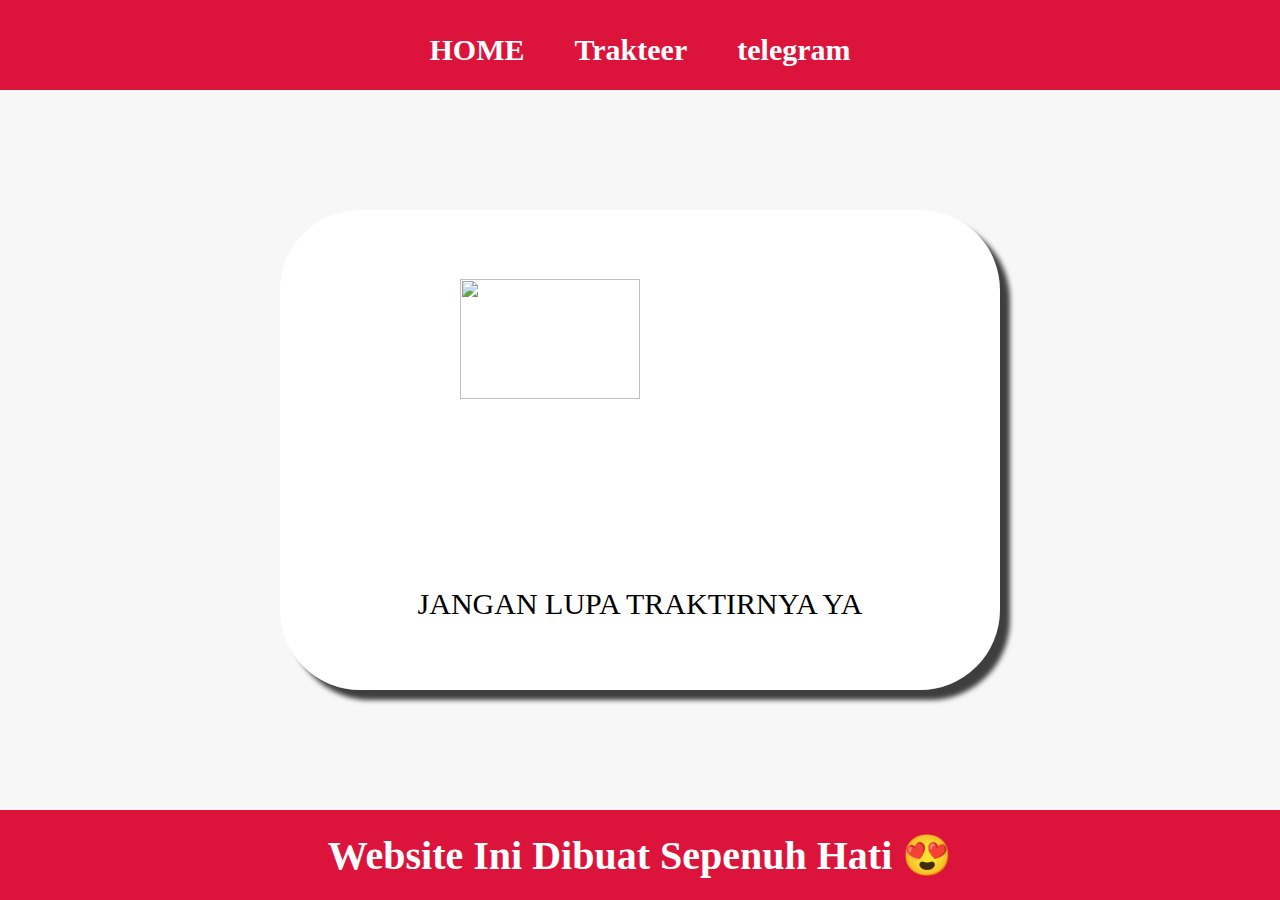
==== commit 10f2da2c: "Update home.html" ====
--- a/home.html
+++ b/home.html
@@ -12,10 +12,10 @@
             <a href="#" class="a-navbar">HOME</a>
           </li>
           <li class="li-navbar">
-            <a href="about.html" class="a-navbar">ABOUT ME</a>
+            <a href="about.html" class="a-navbar">Trakteer</a>
           </li>
           <li class="li-navbar">
-            <a href="contact.html" class="a-navbar">CONTACT ME</a>
+            <a href="contact.html" class="a-navbar">telegram</a>
           </li>
         </ul>
       </div>
@@ -23,9 +23,9 @@
 
       <!-- CONTENT 1 -->
       <div class="container-content">
-        <a href="https://youtube.com/deaafrizal" class="a-content">
+        <a href="https://trakteer.id/lilir_play?quantity=1" class="a-content">
           <img src="youtube.png" class="img-content" />
-          <p>MAMPIR KE YOUTUBE YU!</p>
+          <p>JANGAN LUPA TRAKTIRNYA YA</p>
         </a>
 
       </div>
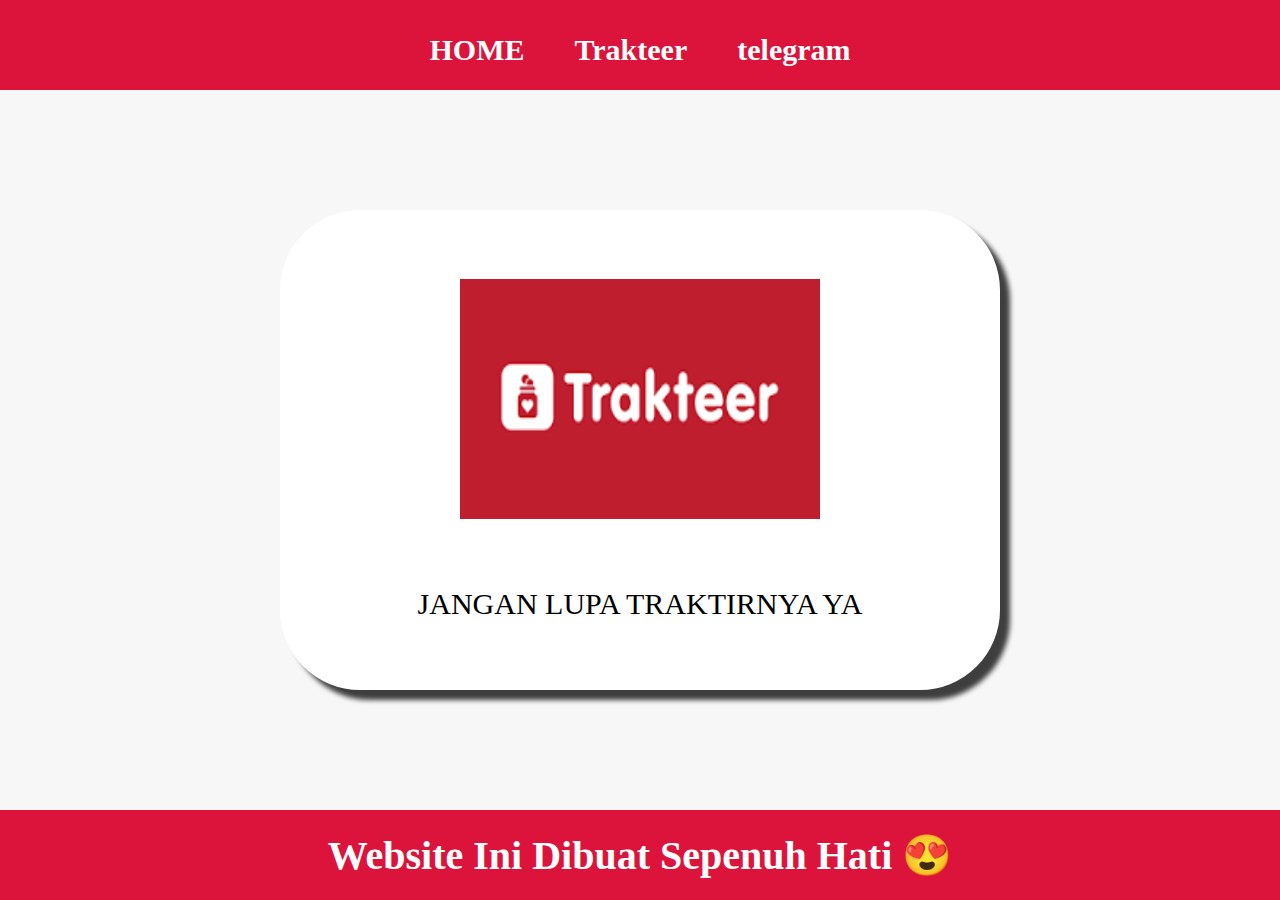
==== commit a6c8aae8: "Update home.html" ====
--- a/home.html
+++ b/home.html
@@ -24,7 +24,7 @@
       <!-- CONTENT 1 -->
       <div class="container-content">
         <a href="https://trakteer.id/lilir_play?quantity=1" class="a-content">
-          <img src="youtube.png" class="img-content" />
+          <img src="trakteer.png" class="img-content" />
           <p>JANGAN LUPA TRAKTIRNYA YA</p>
         </a>
 
